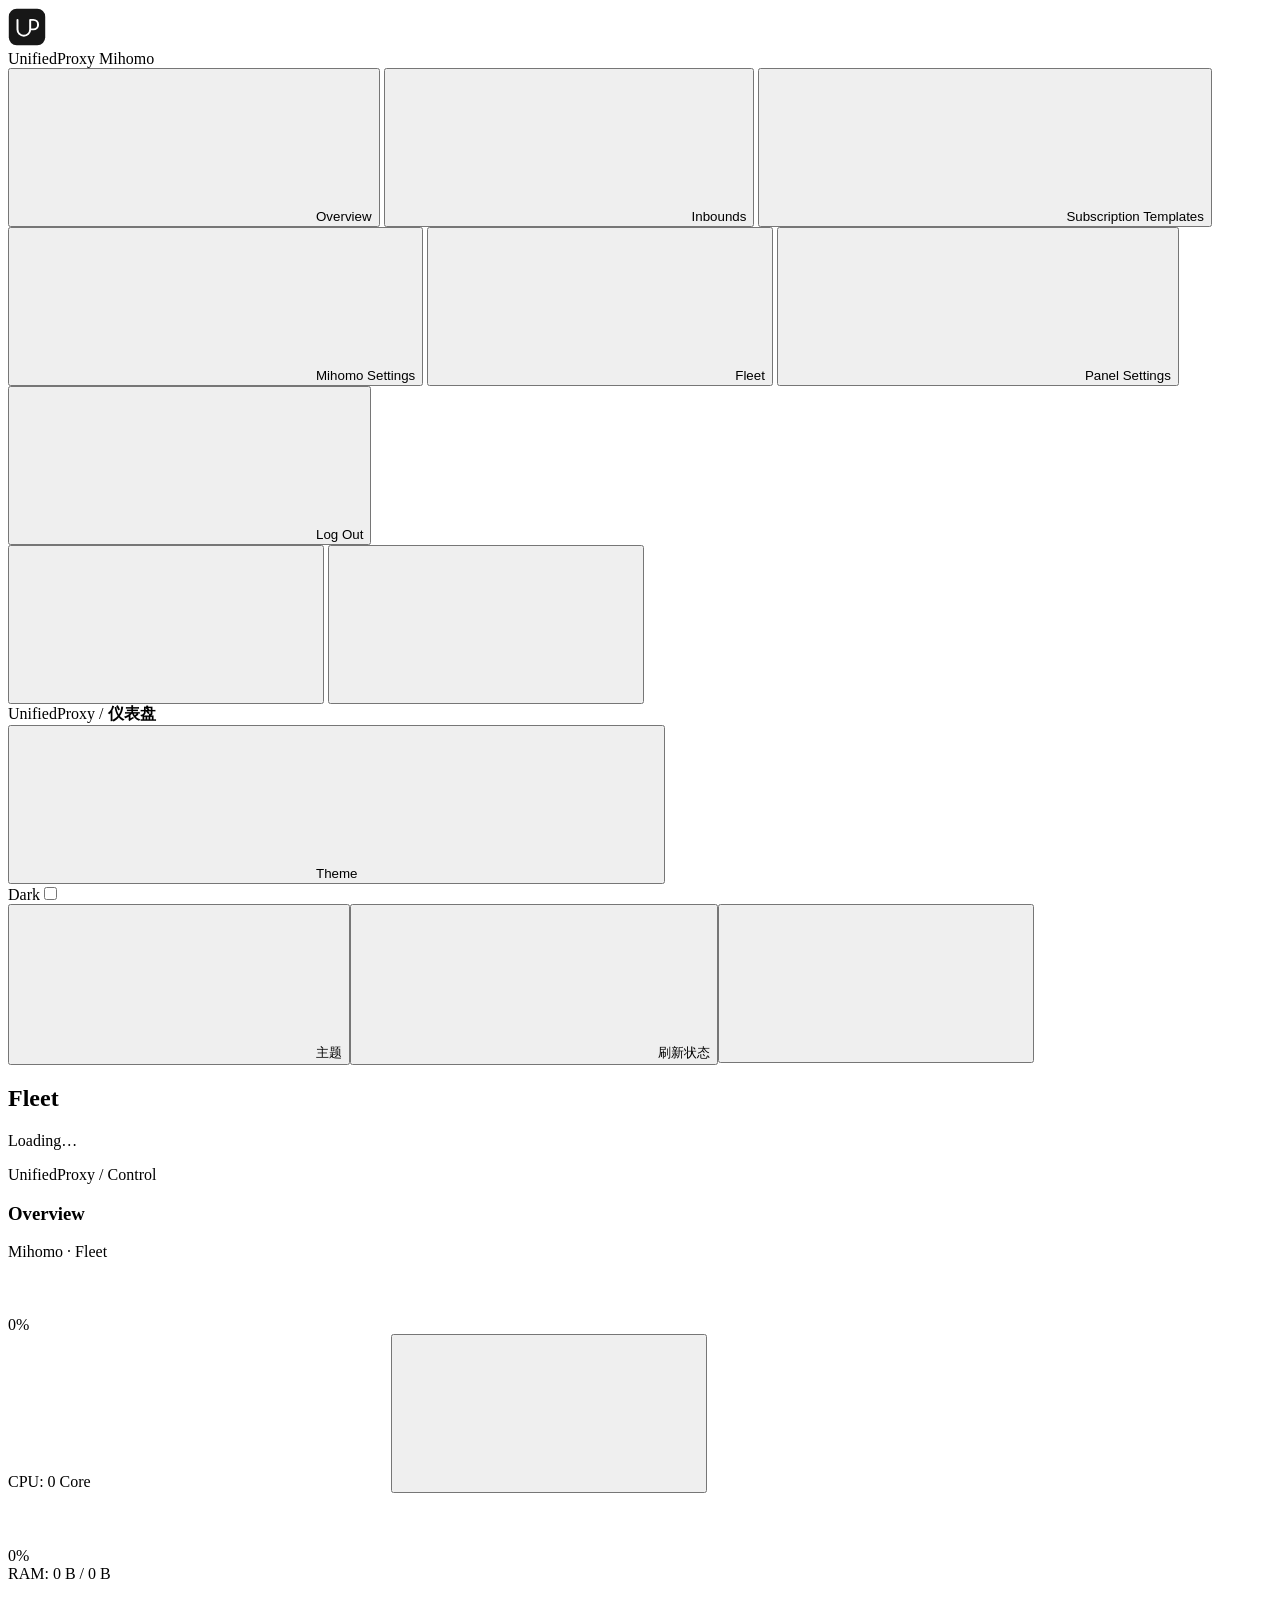
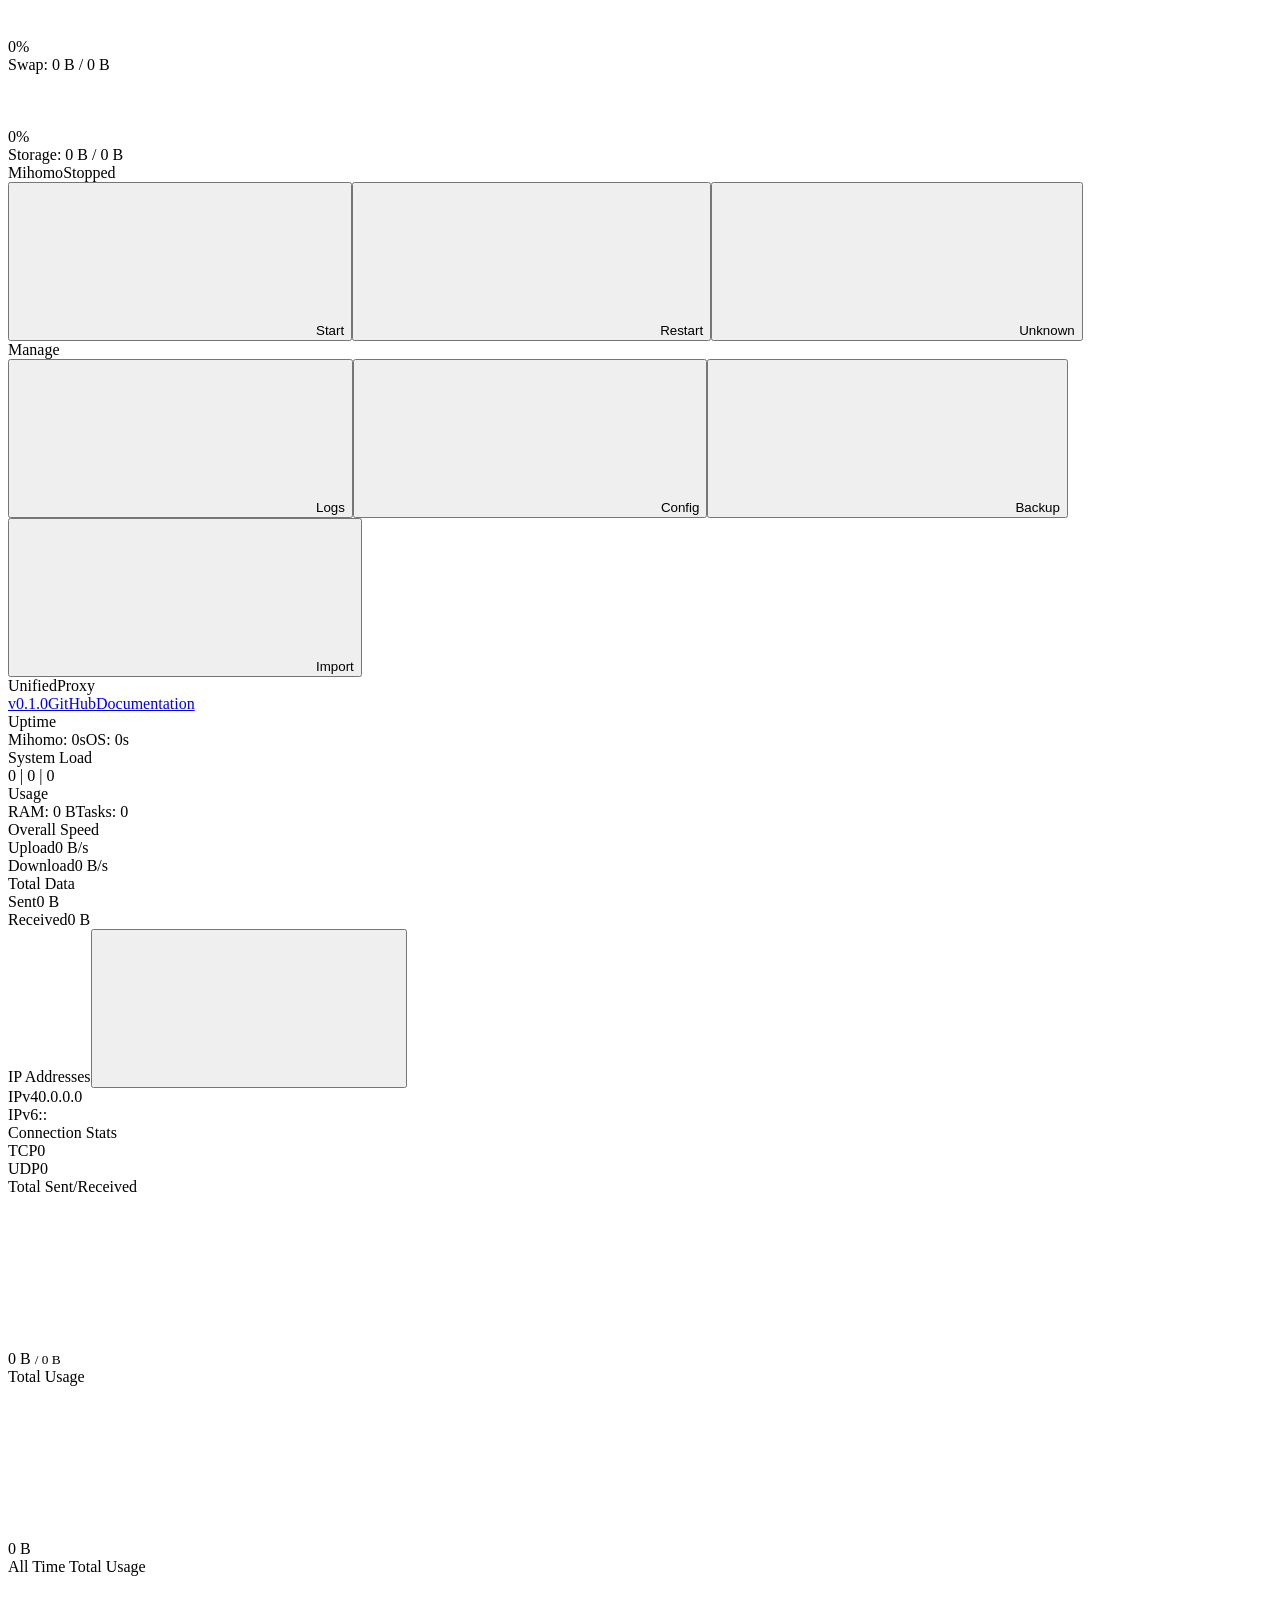
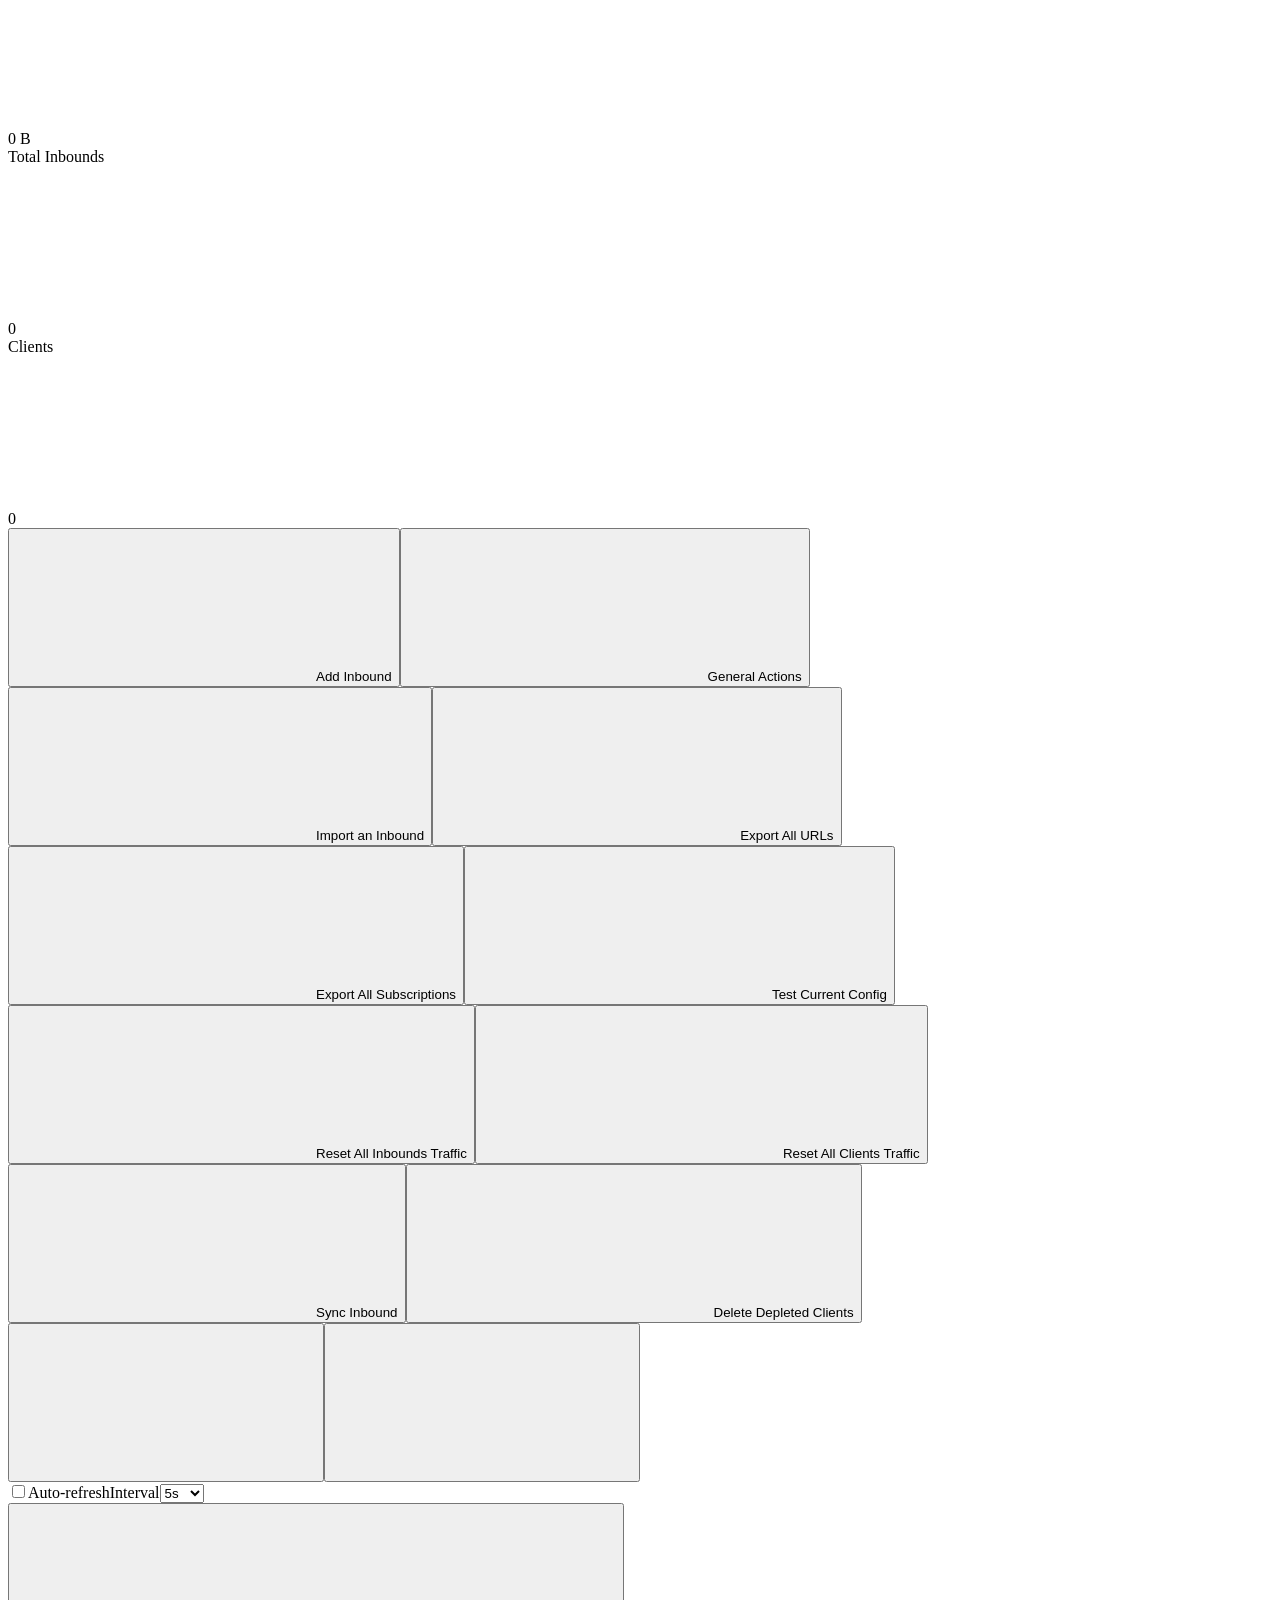
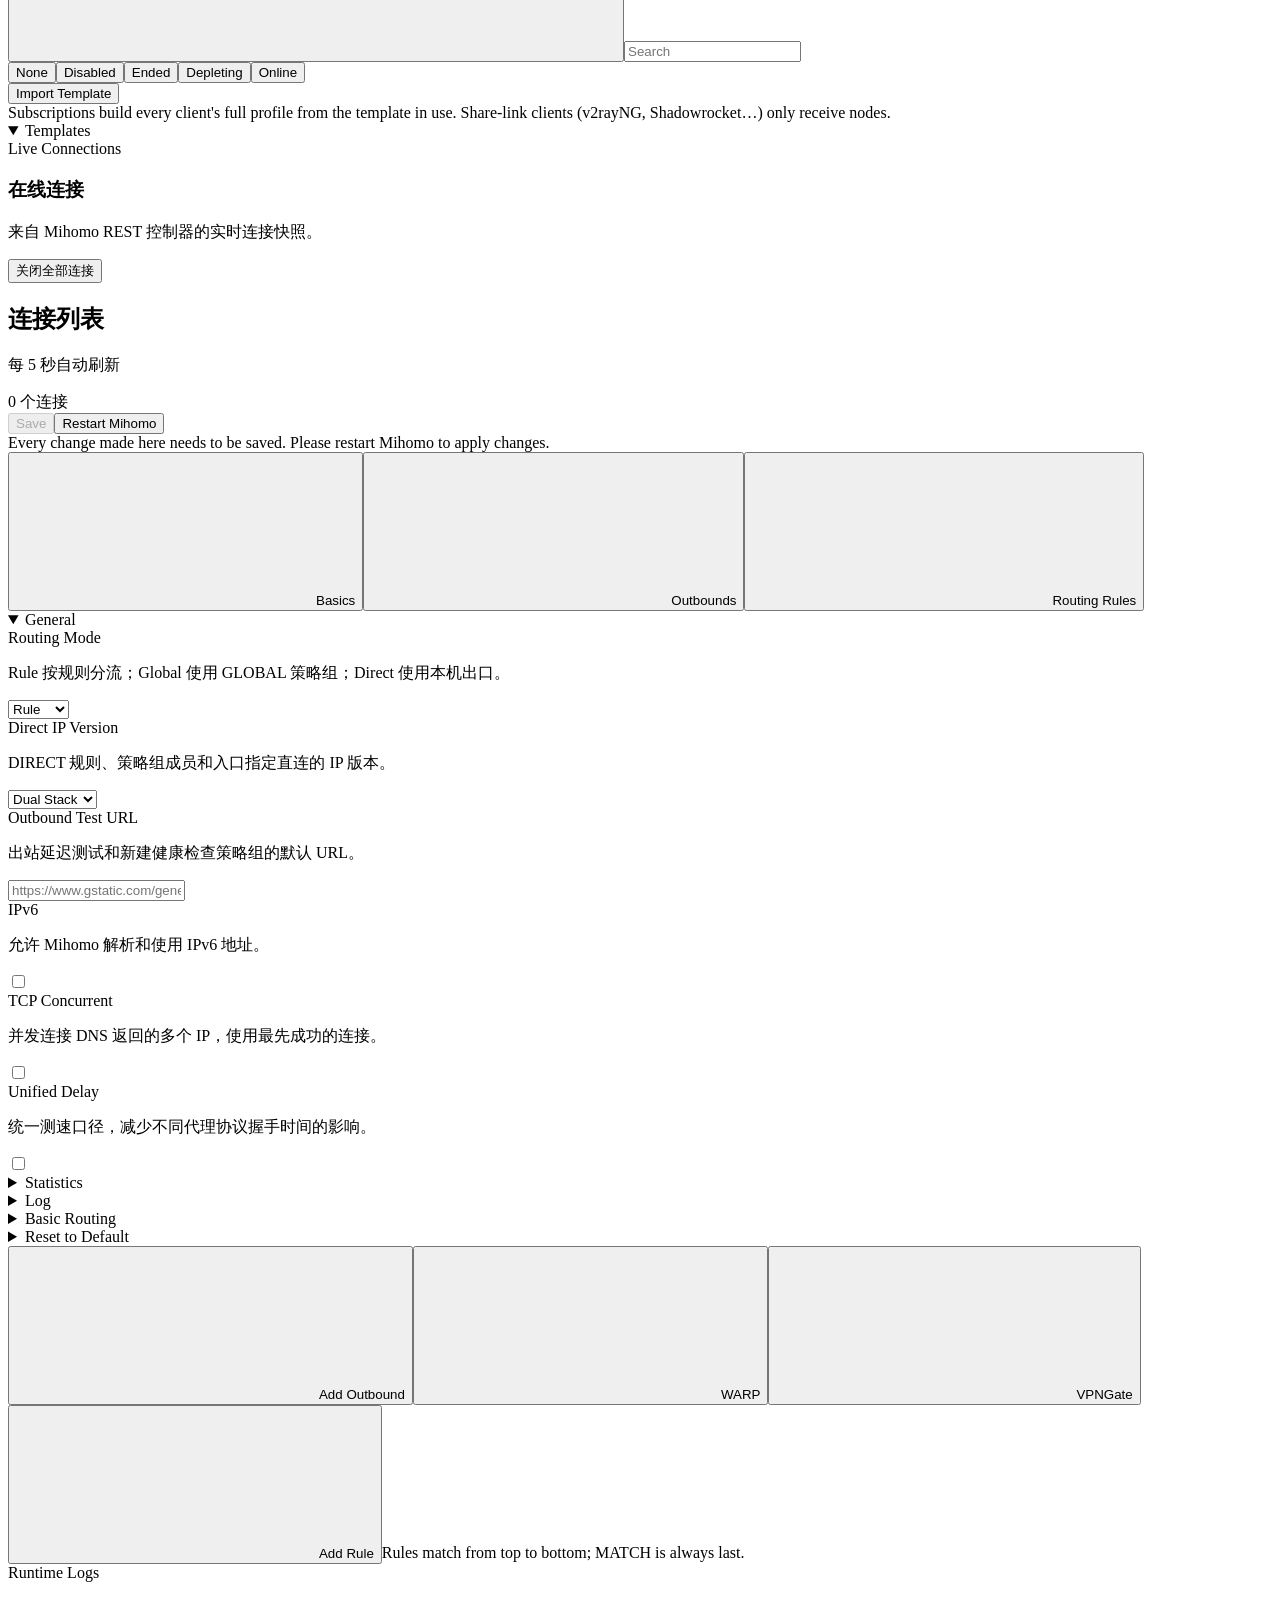
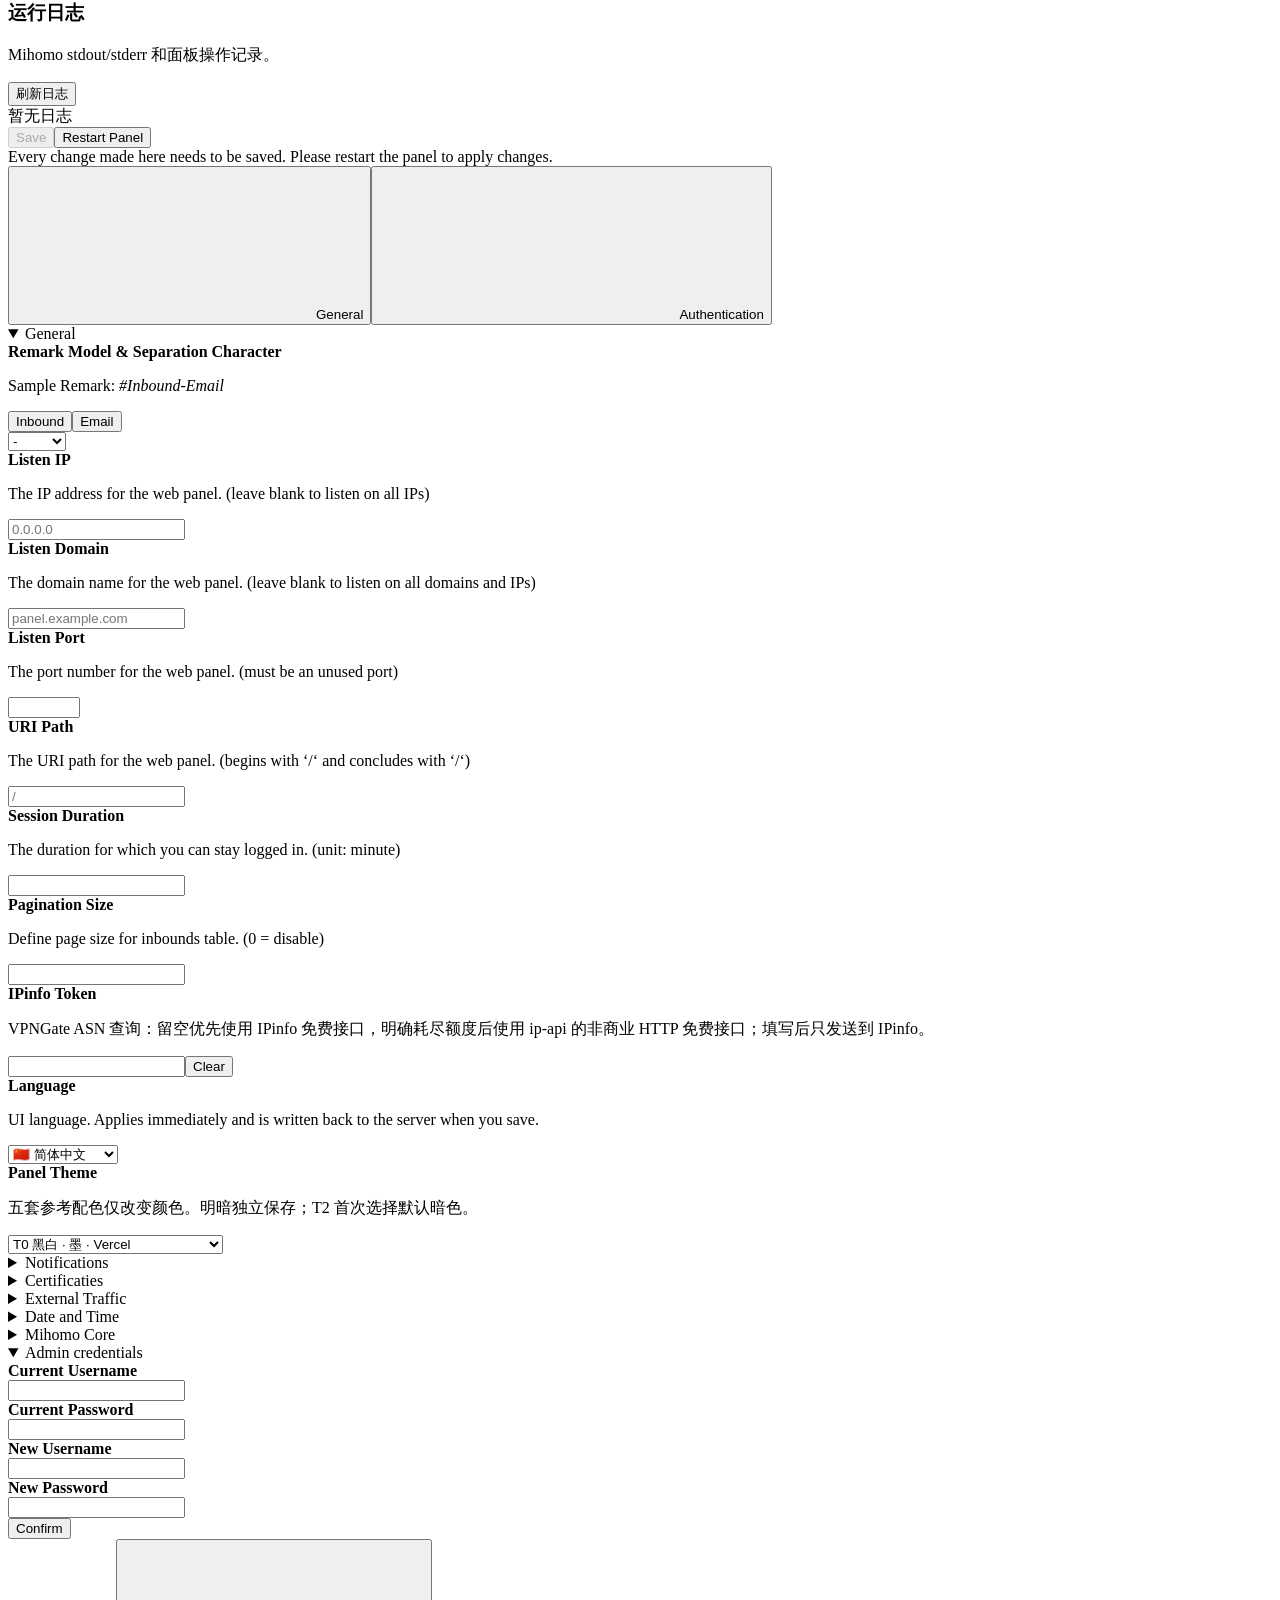
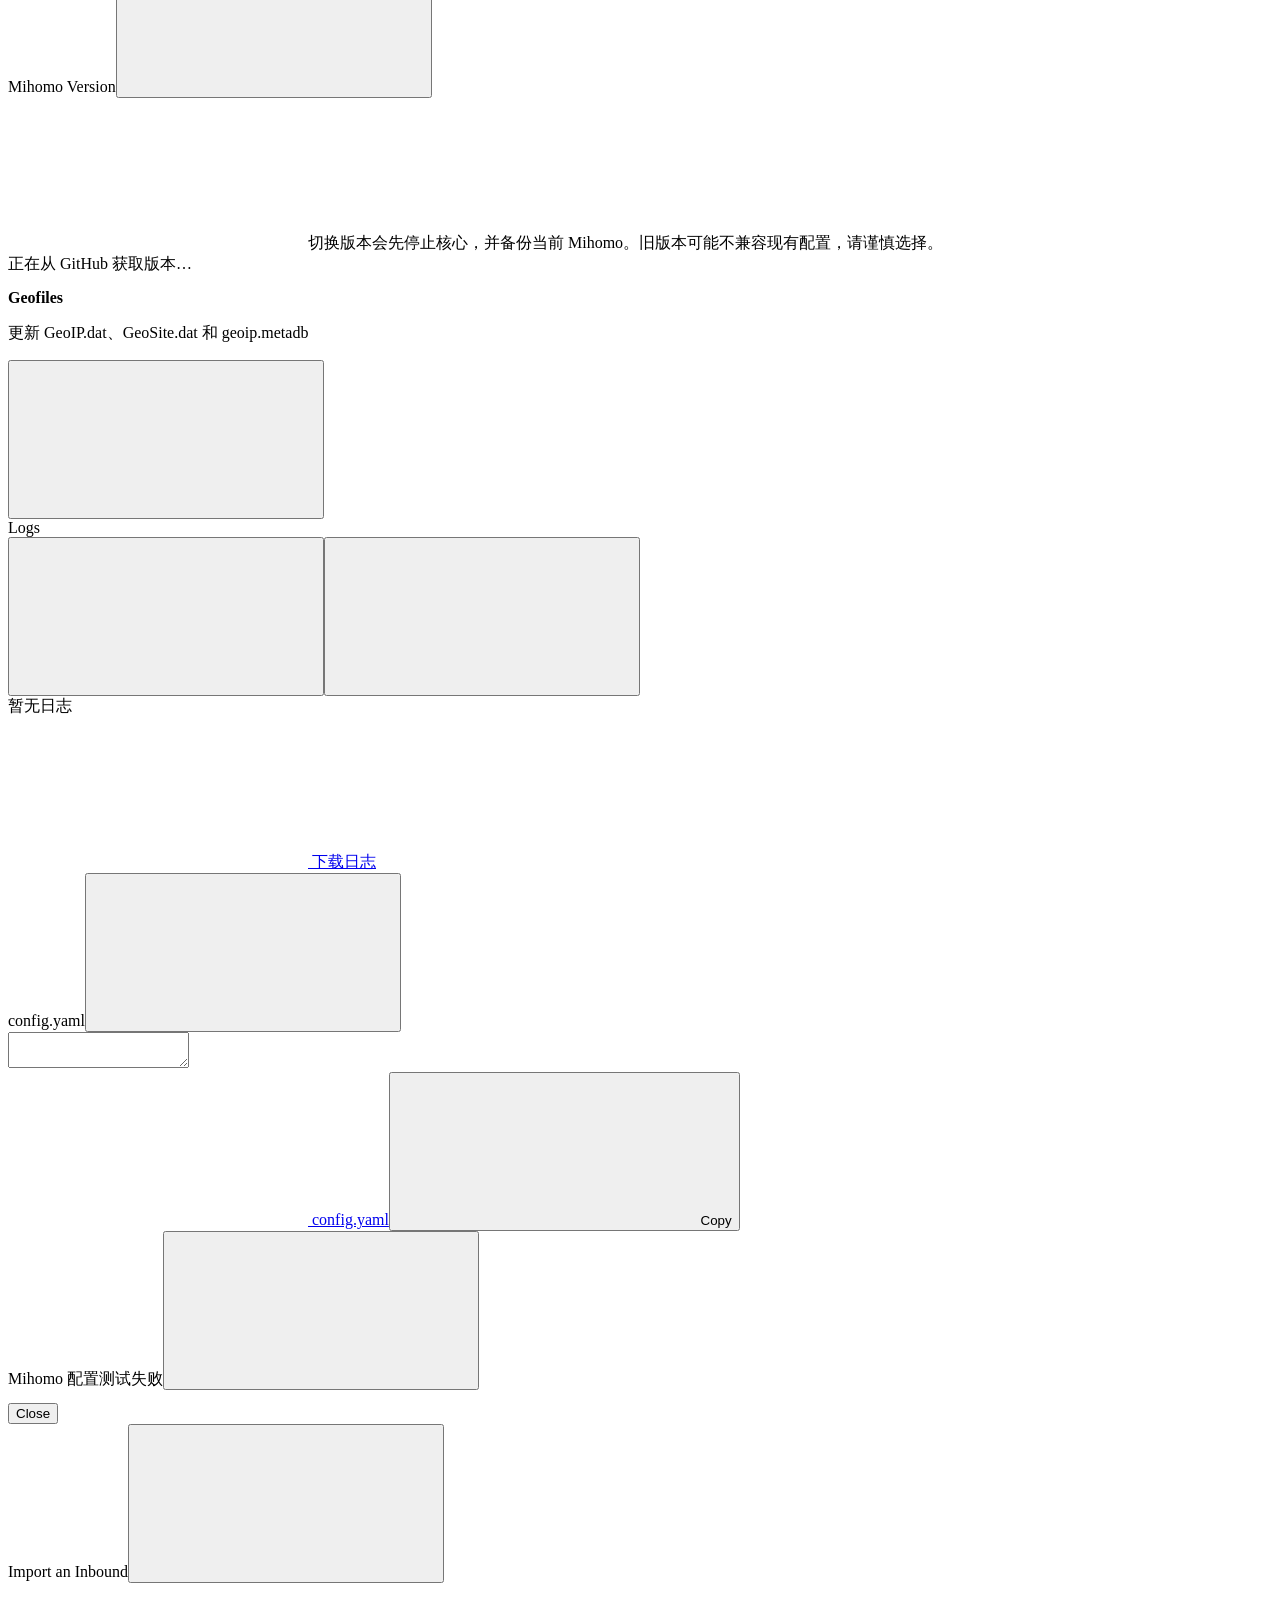
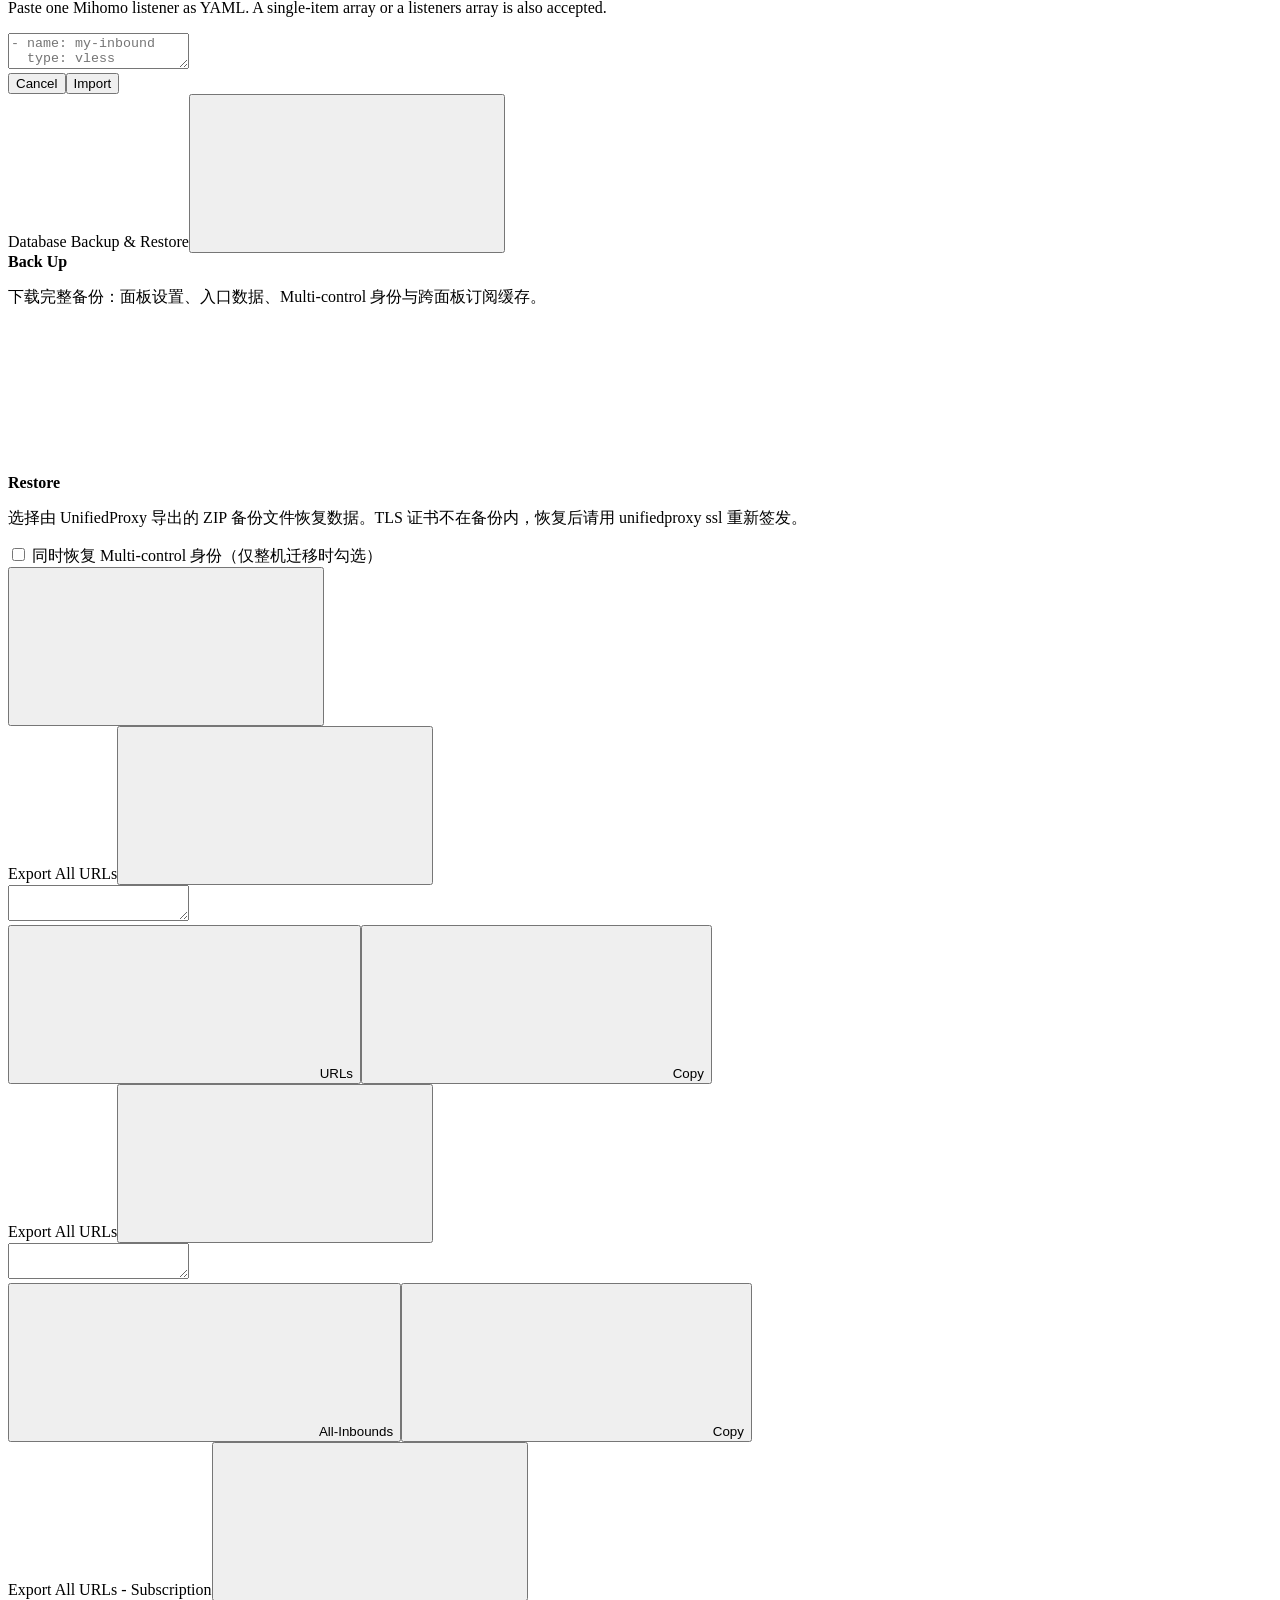
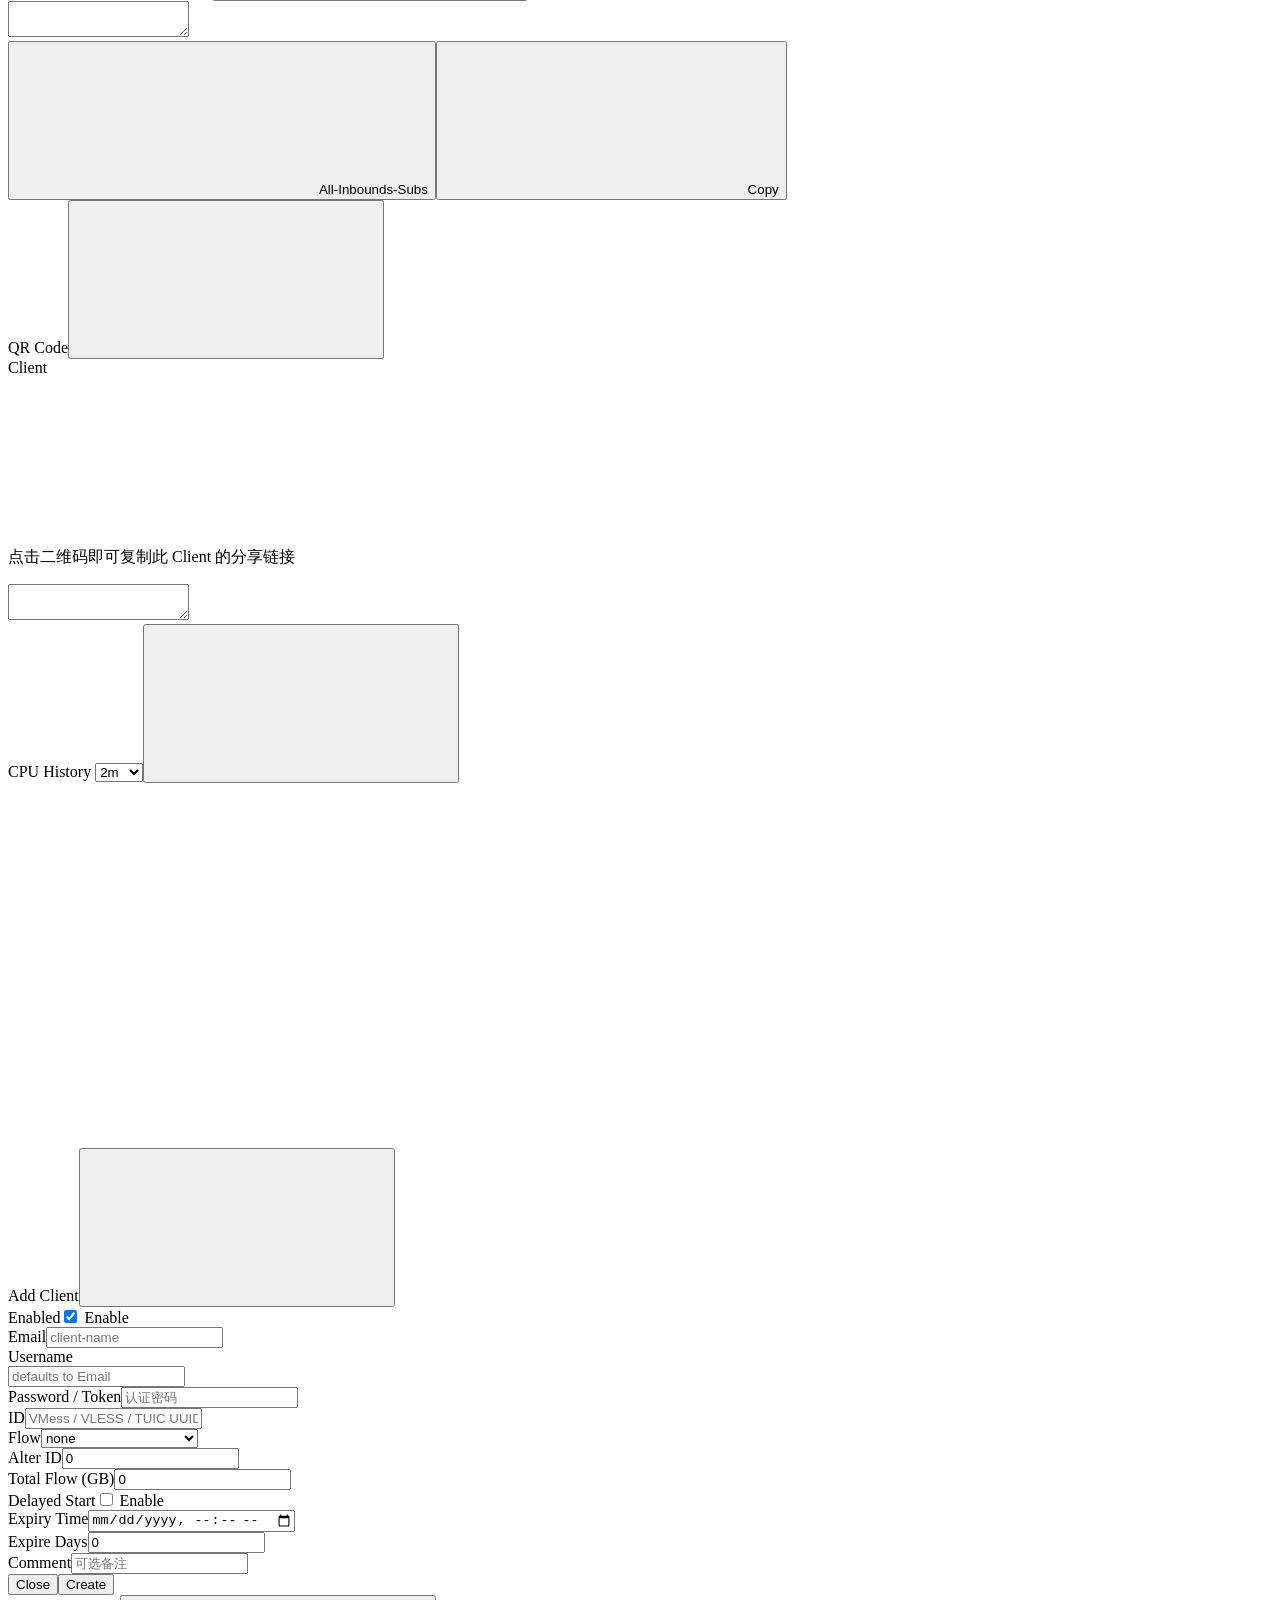
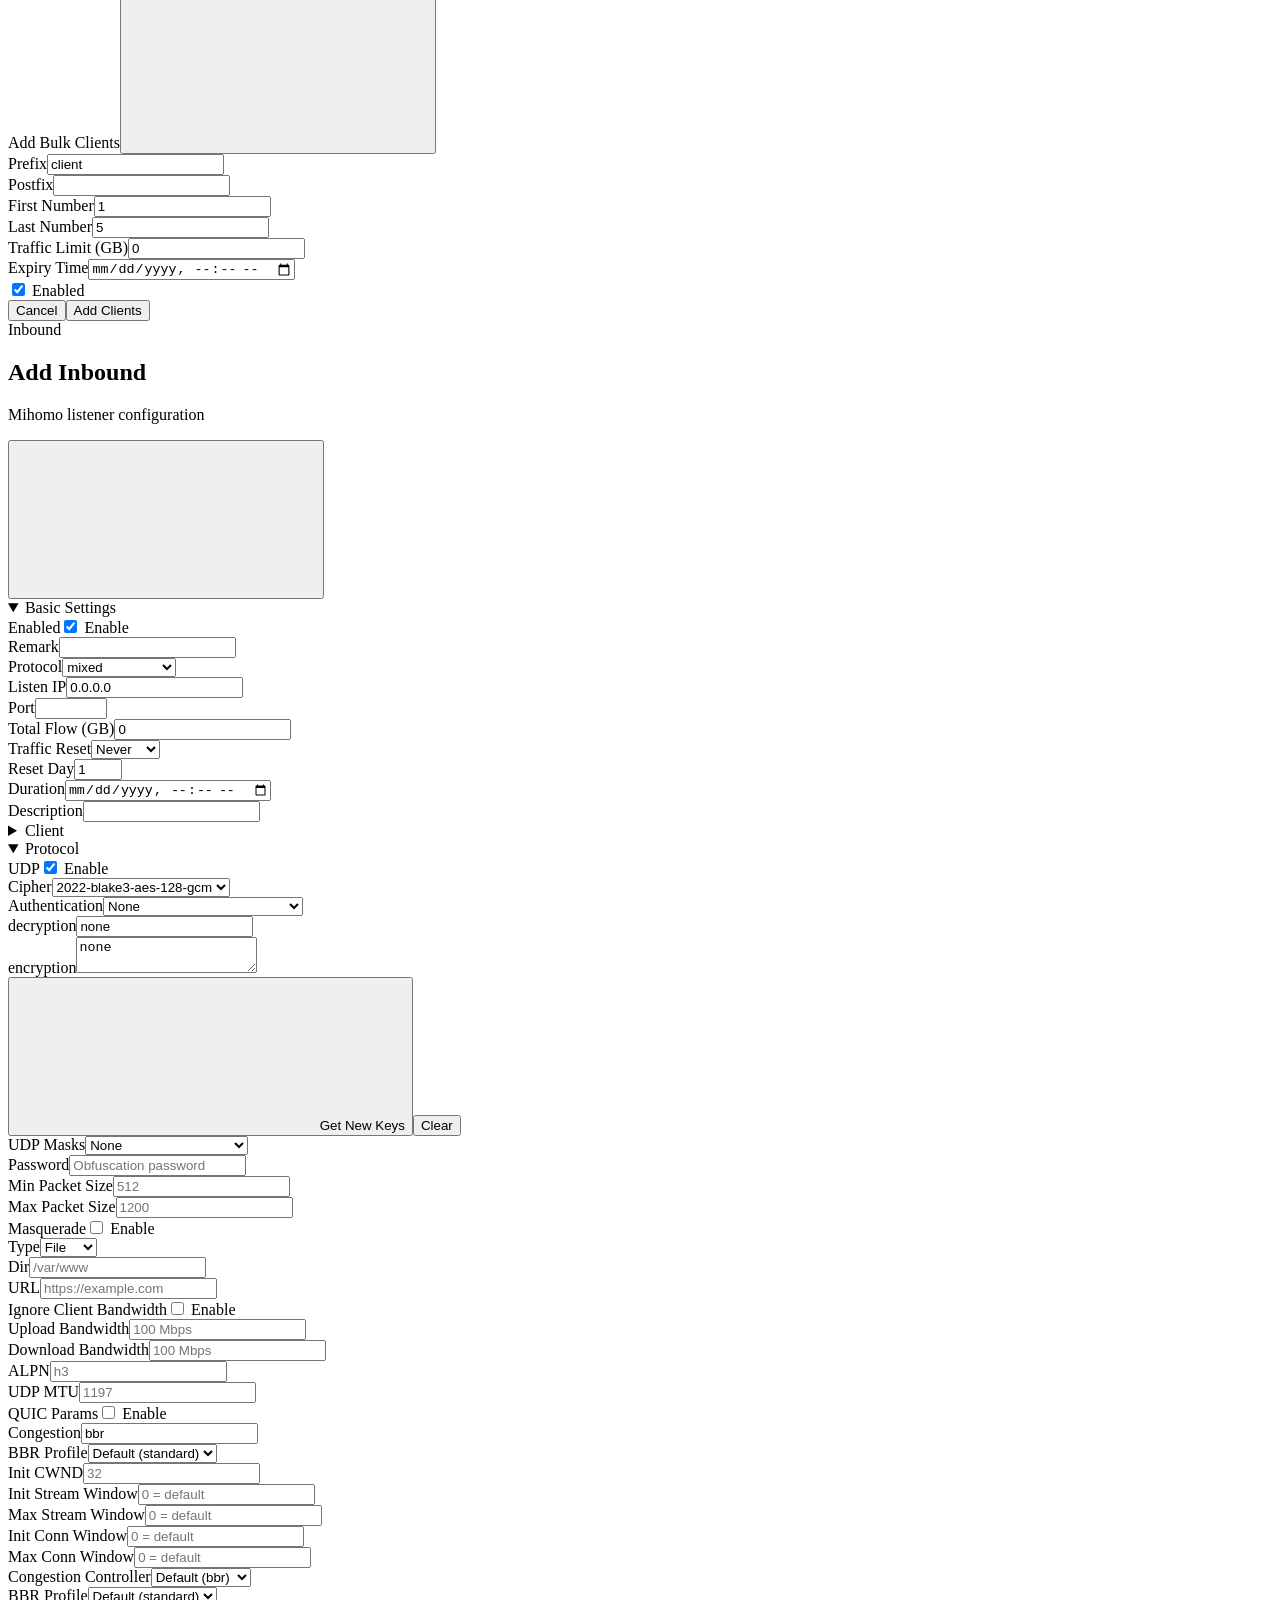
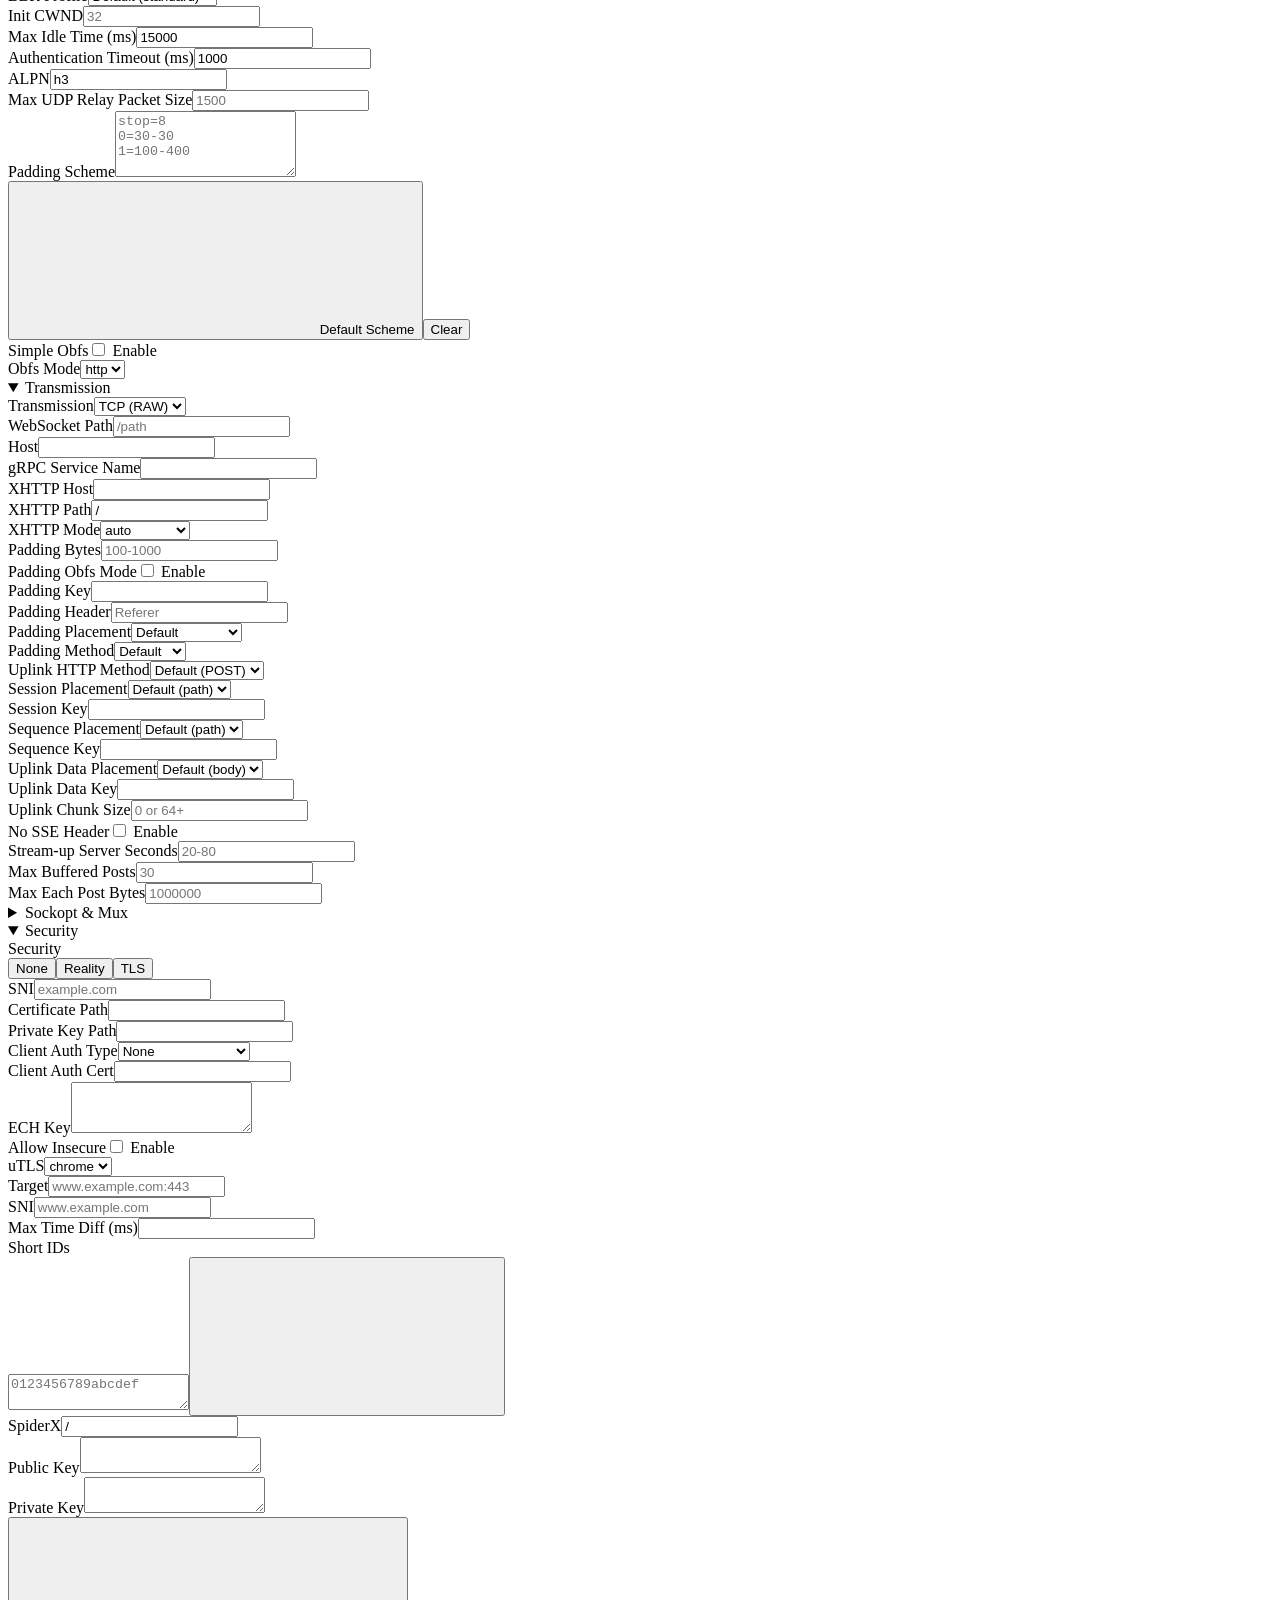
==== web/index.html @ 17ed5aaf "fix: restore inbound and node editors over HTTP" ====
<!doctype html>
<html lang="zh-CN" data-default-language="zh-CN" data-theme="light" data-color-theme="t0">
<head>
  <meta charset="utf-8">
  <meta name="viewport" content="width=device-width, initial-scale=1">
  <title>UnifiedProxy | Mihomo Control Panel</title>
  <script src="static/runtime.js"></script>
  <link rel="icon" type="image/svg+xml" href="media/unifiedproxy.svg?v=1.6.10">
  <link rel="apple-touch-icon" href="media/unifiedproxy.svg?v=1.6.10">
  <link rel="stylesheet" href="static/mihomo-settings.css">
  <link rel="stylesheet" href="static/multi-control.css">
  <link rel="stylesheet" href="static/inbound-sync.css">
  <link rel="stylesheet" href="static/cross-subscriptions.css">
  <link rel="stylesheet" href="static/sub-templates.css">
  <link rel="stylesheet" href="static/xray-import.css">
  <link rel="stylesheet" href="static/themes.css">
  <link rel="stylesheet" href="static/panel.css">
  <link rel="stylesheet" href="static/components.css">
  <link rel="stylesheet" href="static/controls.css">
  <link rel="stylesheet" href="static/workspace.css">
  <link rel="stylesheet" href="static/polish.css">
  <link rel="stylesheet" href="static/fleet.css">
  <script src="static/appearance.js"></script>
</head>
<body><script src="static/icons.js"></script>
  <script src="static/i18n-locales.js"></script>
  <script src="static/i18n.js"></script>

  <div class="app">
    <aside class="sidebar" id="sidebar">
      <div class="sidebar-header">

        <div class="sidebar-logo">
          <img class="sidebar-logo-img" src="media/unifiedproxy.svg" alt="UnifiedProxy" width="38" height="38">
        </div>
        <div class="sidebar-title">
          <span class="sidebar-app-name">UnifiedProxy</span>
          <span class="sidebar-app-badge">Mihomo</span>
        </div>
      </div>
      <nav class="nav" id="nav">

        <button data-view="dashboard" class="active"><span class="nav-icon"><svg class="sf-symbol" aria-hidden="true"><use href="#sf-dashboard"></use></svg></span><span>Overview</span></button>
        <button data-view="inbounds"><span class="nav-icon"><svg class="sf-symbol" aria-hidden="true"><use href="#sf-user"></use></svg></span><span>Inbounds</span></button>
        <button data-view="subtemplates"><span class="nav-icon"><svg class="sf-symbol" aria-hidden="true"><use href="#sf-file-text"></use></svg></span><span data-i18n="nav.subTemplates">Subscription Templates</span></button>
        <button data-view="mihomo"><span class="nav-icon"><svg class="sf-symbol" aria-hidden="true"><use href="#sf-tool"></use></svg></span><span>Mihomo Settings</span></button>
        <button data-view="fleet" id="fleet-nav"><span class="nav-icon"><svg class="sf-symbol" aria-hidden="true"><use href="#sf-multi-control"></use></svg></span><span>Fleet</span></button>
        <button data-view="settings"><span class="nav-icon"><svg class="sf-symbol" aria-hidden="true"><use href="#sf-setting"></use></svg></span><span>Panel Settings</span></button>
        <button id="sidebar-logout"><span class="nav-icon"><svg class="sf-symbol" aria-hidden="true"><use href="#sf-logout"></use></svg></span><span>Log Out</span></button>
      </nav>
      <button class="sider-trigger" id="sider-trigger" type="button" title="折叠/展开菜单"><svg class="sf-symbol" aria-hidden="true"><use href="#sf-left" id="sider-trigger-use"></use></svg></button>
      <button class="drawer-handle" id="drawer-handle" type="button" title="菜单"><svg class="sf-symbol" aria-hidden="true"><use href="#sf-menu-fold" id="drawer-handle-use"></use></svg></button>
    </aside>
    <div class="drawer-mask" id="drawer-mask"></div>
    <section class="content">
      <header class="topbar"><div class="crumb">UnifiedProxy <span>/</span> <strong id="crumb">仪表盘</strong></div><div class="top-actions">        <div class="theme-control" id="sidebar-theme-control"><button class="theme-trigger" id="sidebar-theme" type="button" aria-expanded="false"><span class="nav-icon"><svg class="sf-symbol" aria-hidden="true"><use href="#sf-bulb"></use></svg></span><span>Theme</span><span class="theme-chevron"><svg class="sf-symbol" aria-hidden="true"><use href="#sf-down"></use></svg></span></button><div class="theme-options"><div data-appearance-slot></div><div class="theme-option-row"><span>Dark</span><label class="switch switch-sm"><input id="sidebar-dark-toggle" type="checkbox"><span></span></label></div></div></div><button class="outline-btn theme-toggle" id="theme-toggle"><svg class="sf-symbol" aria-hidden="true"><use href="#sf-bulb"></use></svg><span>主题</span></button><button class="outline-btn" id="refresh"><svg class="sf-symbol" aria-hidden="true"><use href="#sf-sync"></use></svg><span>刷新状态</span></button><button class="icon-btn" id="logout" title="退出登录"><svg class="sf-symbol" aria-hidden="true"><use href="#sf-logout"></use></svg></button></div></header>
      <div class="security-banner" id="panel-security-banner" hidden><strong>安全提醒</strong><span>面板当前未配置 HTTPS TLS 证书，建议在面板设置中配置证书和私钥并重启 UnifiedProxy。</span><button id="dismiss-security-banner" type="button" title="关闭"><svg class="sf-symbol" aria-hidden="true"><use href="#sf-close"></use></svg></button></div>
      <div class="security-banner" id="panel-path-banner" hidden><strong>安全提醒</strong><span data-i18n-html="banner.pathText">面板当前直接挂在根路径 <code>/</code> 上，任何扫到这个端口的脚本都能立刻拿到登录页并开始撞库爆破。请在面板设置中把「面板 URI 路径」改成一个不易猜到的值（例如 <code>/a-users-path/</code>），改完只有带这个路径的地址才能访问面板。</span><button id="dismiss-path-banner" type="button" title="关闭"><svg class="sf-symbol" aria-hidden="true"><use href="#sf-close"></use></svg></button></div>
      <main class="main">
        <section class="view" id="view-fleet"><h2>Fleet</h2><p class="fleet-load-status" role="status" aria-live="polite">Loading…</p></section>
        <section class="view active" id="view-dashboard"><div class="workspace-heading"><div><span class="eyebrow">UnifiedProxy / Control</span><h1 data-i18n="nav.overview">Overview</h1></div><span class="caption">Mihomo · Fleet</span></div>
          <div class="dashboard-layout">
            <div class="gauges-card">
              <div class="gauge"><div class="gauge-dial" id="cpu-gauge"><svg class="gauge-svg" viewBox="0 0 100 4" preserveAspectRatio="none" aria-hidden="true"><path class="gauge-track" d="M0 2H100"/><path class="gauge-bar" pathLength="100" d="M0 2H100"/></svg><span class="gauge-value" id="cpu-percent">0%</span></div><div class="gauge-caption" id="cpu-caption"><span id="cpu-caption-text">CPU: 0 Core</span><span class="cpu-info"><svg class="sf-symbol" aria-hidden="true"><use href="#sf-area-chart"></use></svg><span class="cpu-info-tip" id="cpu-info-tip"></span></span><button class="cpu-history-open" id="cpu-history-open" type="button" title="CPU History"><svg class="sf-symbol" aria-hidden="true"><use href="#sf-history"></use></svg></button></div></div>
              <div class="gauge"><div class="gauge-dial" id="ram-gauge"><svg class="gauge-svg" viewBox="0 0 100 4" preserveAspectRatio="none" aria-hidden="true"><path class="gauge-track" d="M0 2H100"/><path class="gauge-bar" pathLength="100" d="M0 2H100"/></svg><span class="gauge-value" id="ram-percent">0%</span></div><div class="gauge-caption" id="ram-caption"><span id="ram-caption-text">RAM: 0 B / 0 B</span></div></div>
              <div class="gauge"><div class="gauge-dial" id="swap-gauge"><svg class="gauge-svg" viewBox="0 0 100 4" preserveAspectRatio="none" aria-hidden="true"><path class="gauge-track" d="M0 2H100"/><path class="gauge-bar" pathLength="100" d="M0 2H100"/></svg><span class="gauge-value" id="swap-percent">0%</span></div><div class="gauge-caption" id="swap-caption"><span id="swap-caption-text">Swap: 0 B / 0 B</span></div></div>
              <div class="gauge"><div class="gauge-dial" id="disk-gauge"><svg class="gauge-svg" viewBox="0 0 100 4" preserveAspectRatio="none" aria-hidden="true"><path class="gauge-track" d="M0 2H100"/><path class="gauge-bar" pathLength="100" d="M0 2H100"/></svg><span class="gauge-value" id="disk-percent">0%</span></div><div class="gauge-caption" id="disk-caption"><span id="disk-caption-text">Storage: 0 B / 0 B</span></div></div>
            </div>

            <div class="overview-grid">
              <article class="overview-card"><header class="overview-card-header"><span>Mihomo</span><span class="status-inline" id="overview-core-status"><i></i><span>Stopped</span></span></header><div class="overview-card-body overview-actions"><button class="overview-action" id="overview-core-toggle"><svg class="sf-symbol" aria-hidden="true"><use href="#sf-poweroff"></use></svg><span>Start</span></button><button class="overview-action" id="overview-core-restart"><svg class="sf-symbol" aria-hidden="true"><use href="#sf-reload"></use></svg><span>Restart</span></button><button class="overview-action" id="overview-version"><svg class="sf-symbol" aria-hidden="true"><use href="#sf-tool"></use></svg><span id="overview-core-version">Unknown</span></button></div></article>
              <article class="overview-card"><header class="overview-card-header"><span>Manage</span></header><div class="overview-card-body overview-actions overview-actions-4"><button class="overview-action" id="overview-logs"><svg class="sf-symbol" aria-hidden="true"><use href="#sf-file-text"></use></svg><span>Logs</span></button><button class="overview-action" id="overview-config"><svg class="sf-symbol" aria-hidden="true"><use href="#sf-code"></use></svg><span>Config</span></button><button class="overview-action" id="overview-backup"><svg class="sf-symbol" aria-hidden="true"><use href="#sf-hdd"></use></svg><span>Backup</span></button><button class="overview-action" id="overview-import"><svg class="sf-symbol" aria-hidden="true"><use href="#sf-import"></use></svg><span data-i18n="ximport.button">Import</span></button></div></article>

              <article class="overview-card"><header class="overview-card-header"><span>UnifiedProxy</span></header><div class="overview-card-body"><div class="overview-tags"><a class="tiny-tag" id="overview-panel-version" rel="noopener" target="_blank" href="https://github.com/HlONGlin/unifiedproxy/releases">v0.1.0</a><a class="tiny-tag" rel="noopener" target="_blank" href="https://github.com/HlONGlin/UnifiedProxy">GitHub</a><a class="tiny-tag purple" rel="noopener" target="_blank" href="https://github.com/HlONGlin/UnifiedProxy#readme" data-i18n="dash.documentation">Documentation</a></div></div></article>
              <article class="overview-card"><header class="overview-card-header"><span>Uptime</span></header><div class="overview-card-body"><div class="overview-tags"><span class="tiny-tag" id="core-uptime">Mihomo: 0s</span><span class="tiny-tag" id="os-uptime">OS: 0s</span></div></div></article>

              <article class="overview-card"><header class="overview-card-header"><span>System Load</span></header><div class="overview-card-body"><span class="tiny-tag" id="system-load">0 | 0 | 0</span></div></article>
              <article class="overview-card"><header class="overview-card-header"><span>Usage</span></header><div class="overview-card-body"><div class="overview-tags"><span class="tiny-tag" id="panel-memory">RAM: 0 B</span><span class="tiny-tag" id="panel-tasks">Tasks: 0</span></div></div></article>

              <article class="overview-card"><header class="overview-card-header"><span>Overall Speed</span></header><div class="overview-card-body split-values"><div><span class="overview-value-label">Upload</span><span class="overview-value" id="overview-upload">0 B/s</span></div><div><span class="overview-value-label">Download</span><span class="overview-value" id="overview-download">0 B/s</span></div></div></article>
              <article class="overview-card"><header class="overview-card-header"><span>Total Data</span></header><div class="overview-card-body split-values"><div><span class="overview-value-label">Sent</span><span class="overview-value" id="overview-sent">0 B</span></div><div><span class="overview-value-label">Received</span><span class="overview-value" id="overview-received">0 B</span></div></div></article>

              <article class="overview-card"><header class="overview-card-header"><span>IP Addresses</span><button class="ip-card-header-action" id="toggle-ip" title="显示或隐藏 IP"><svg class="sf-symbol" aria-hidden="true"><use href="#sf-eye"></use></svg></button></header><div class="overview-card-body split-values"><div class="ip-cell masked"><span class="overview-value-label">IPv4</span><span class="overview-value ip-value" id="overview-ipv4">0.0.0.0</span></div><div class="ip-cell masked"><span class="overview-value-label">IPv6</span><span class="overview-value ip-value" id="overview-ipv6">::</span></div></div></article>
              <article class="overview-card"><header class="overview-card-header"><span>Connection Stats</span></header><div class="overview-card-body split-values"><div><span class="overview-value-label">TCP</span><span class="overview-value" id="overview-tcp">0</span></div><div><span class="overview-value-label">UDP</span><span class="overview-value" id="overview-udp">0</span></div></div></article>
            </div>
          </div>
        </section>
        <section class="view" id="view-inbounds"><div class="inbounds-workspace"><div class="stats-strip"><div class="metric"><div class="metric-label">Total Sent/Received</div><div class="metric-line"><span class="metric-icon"><svg class="sf-symbol" aria-hidden="true"><use href="#sf-swap"></use></svg></span><div class="metric-value" id="inbound-metric-traffic">0 B <small>/ 0 B</small></div></div></div><div class="metric"><div class="metric-label">Total Usage</div><div class="metric-line"><span class="metric-icon"><svg class="sf-symbol" aria-hidden="true"><use href="#sf-pie-chart"></use></svg></span><div class="metric-value" id="inbound-metric-usage">0 B</div></div></div><div class="metric"><div class="metric-label">All Time Total Usage</div><div class="metric-line"><span class="metric-icon"><svg class="sf-symbol" aria-hidden="true"><use href="#sf-history"></use></svg></span><div class="metric-value" id="inbound-metric-all-time">0 B</div></div></div><div class="metric"><div class="metric-label">Total Inbounds</div><div class="metric-line"><span class="metric-icon"><svg class="sf-symbol" aria-hidden="true"><use href="#sf-bars"></use></svg></span><div class="metric-value" id="inbound-metric-count">0</div></div></div><div class="metric"><div class="metric-label">Clients</div><div class="metric-line"><span class="metric-icon"><svg class="sf-symbol" aria-hidden="true"><use href="#sf-team"></use></svg></span><div class="metric-value" id="inbound-metric-clients">0</div></div></div></div><div class="inbounds-card"><div class="inbounds-actions"><button class="inbound-pill" id="add-inbound"><svg class="sf-symbol" aria-hidden="true"><use href="#sf-plus"></use></svg>Add Inbound</button><button class="inbound-pill" id="general-actions"><svg class="sf-symbol" aria-hidden="true"><use href="#sf-menu"></use></svg>General Actions</button><div class="general-menu" id="general-menu"><button type="button" data-general="import"><span class="general-icon"><svg class="sf-symbol" aria-hidden="true"><use href="#sf-import"></use></svg></span><span class="general-text">Import an Inbound</span></button><button type="button" data-general="links"><span class="general-icon"><svg class="sf-symbol" aria-hidden="true"><use href="#sf-export"></use></svg></span><span class="general-text">Export All URLs</span></button><button type="button" data-general="subscriptions"><span class="general-icon"><svg class="sf-symbol" aria-hidden="true"><use href="#sf-export"></use></svg></span><span class="general-text">Export All Subscriptions</span></button><button type="button" data-general="test-config"><span class="general-icon"><svg class="sf-symbol" aria-hidden="true"><use href="#sf-experiment"></use></svg></span><span class="general-text">Test Current Config</span></button><button type="button" data-general="reset-inbounds"><span class="general-icon"><svg class="sf-symbol" aria-hidden="true"><use href="#sf-reload"></use></svg></span><span class="general-text">Reset All Inbounds Traffic</span></button><button type="button" data-general="reset-clients"><span class="general-icon"><svg class="sf-symbol" aria-hidden="true"><use href="#sf-file-done"></use></svg></span><span class="general-text">Reset All Clients Traffic</span></button><button type="button" data-general="sync-inbound"><span class="general-icon"><svg class="sf-symbol" aria-hidden="true"><use href="#sf-sync"></use></svg></span><span class="general-text">Sync Inbound</span></button><button type="button" class="danger" data-general="delete-depleted"><span class="general-icon"><svg class="sf-symbol" aria-hidden="true"><use href="#sf-rest"></use></svg></span><span class="general-text">Delete Depleted Clients</span></button></div><div class="inbounds-refresh" id="inbounds-refresh"><button id="inbounds-refresh-now" title="Refresh"><svg class="sf-symbol" aria-hidden="true"><use href="#sf-sync"></use></svg></button><button id="inbounds-auto-toggle" title="Auto refresh"><svg class="sf-symbol" aria-hidden="true"><use href="#sf-down"></use></svg></button><div class="auto-refresh-menu"><label class="auto-refresh-row"><label class="switch switch-sm"><input id="inbounds-auto-enabled" type="checkbox"><span></span></label><span>Auto-refresh</span></label><label class="auto-refresh-row"><span>Interval</span></label><select id="inbounds-auto-interval"><option value="5000">5s</option><option value="10000">10s</option><option value="30000">30s</option></select></div></div></div><div class="inbounds-filterbar" id="inbounds-filterbar"><button class="search-toggle" id="inbounds-search-toggle" title="切换搜索或状态筛选"><span class="filter-icon off"><svg class="sf-symbol" aria-hidden="true"><use href="#sf-filter"></use></svg></span><span class="filter-icon on"><svg class="sf-symbol" aria-hidden="true"><use href="#sf-search"></use></svg></span></button><input class="inbounds-search" id="inbound-search" placeholder="Search"><div class="inbound-status-tabs" id="inbound-status-tabs"><button data-status="all" class="active">None</button><button data-status="disabled">Disabled</button><button data-status="ended">Ended</button><button data-status="depleting">Depleting</button><button data-status="online">Online</button></div></div><div class="inbounds-table-wrap"><div id="inbounds-table"></div></div></div></div></section>
        <section class="view" id="view-subtemplates"><div class="mihomo-settings-page subtpl-page" id="subtpl-root"><div class="mihomo-actionbar"><button class="primary-btn" id="subtpl-import" data-i18n="subtpl.import">Import Template</button><div class="mihomo-warning" data-i18n="subtpl.hint">Subscriptions build every client's full profile from the template in use. Share-link clients (v2rayNG, Shadowrocket…) only receive nodes.</div></div><div class="mihomo-card"><div class="subtpl-sections"><details class="setting-section" open><summary data-i18n="subtpl.listTitle">Templates</summary><div class="setting-section-body" id="subtpl-list"></div></details></div></div></div></section>
        <section class="view" id="view-connections"><div class="page-head"><div><div class="eyebrow">Live Connections</div><h1>在线连接</h1><p class="subtitle">来自 Mihomo REST 控制器的实时连接快照。</p></div><button class="danger-btn" id="close-all-connections">关闭全部连接</button></div><div class="card table-card"><div class="card-head table-head"><div><h2>连接列表</h2><p>每 5 秒自动刷新</p></div><span class="tag" id="connection-count">0 个连接</span></div><div id="connections-table"></div></div></section>
        <section class="view" id="view-mihomo"><div class="mihomo-settings-page" id="mihomo-settings-root"><div class="mihomo-actionbar"><button class="primary-btn" id="mihomo-save" disabled><span class="mihomo-dirty-dot"></span>Save</button><button class="danger-btn" id="mihomo-restart">Restart Mihomo</button><div class="mihomo-warning">Every change made here needs to be saved. Please restart Mihomo to apply changes.</div></div><div class="mihomo-card"><div class="mihomo-tabs"><button type="button" class="mihomo-tab active" data-mihomo-tab="basics"><span class="mihomo-tab-icon"><svg class="sf-symbol" aria-hidden="true"><use href="#sf-setting"></use></svg></span>Basics</button><button type="button" class="mihomo-tab" data-mihomo-tab="outbounds"><span class="mihomo-tab-icon"><svg class="sf-symbol" aria-hidden="true"><use href="#sf-cloud-upload"></use></svg></span>Outbounds</button><button type="button" class="mihomo-tab" data-mihomo-tab="routing"><span class="mihomo-tab-icon"><svg class="sf-symbol" aria-hidden="true"><use href="#sf-branches"></use></svg></span>Routing Rules</button><span class="ink-bar" data-ink-for="mihomo"></span></div>
              <div class="mihomo-pane active" data-mihomo-pane="basics">
                <form id="mihomo-basics-form" autocomplete="off">
                  <div class="basics-sections">
                    <details class="basics-section" open><summary>General</summary><div class="basics-section-body">
                      <div class="basics-row"><div><label for="basics-mode">Routing Mode</label><p>Rule 按规则分流；Global 使用 GLOBAL 策略组；Direct 使用本机出口。</p></div><div class="basics-control"><select id="basics-mode" name="mode"><option value="rule">Rule</option><option value="global">Global</option><option value="direct">Direct</option></select></div></div>
                      <div class="basics-row"><div><label for="basics-directIpVersion">Direct IP Version</label><p>DIRECT 规则、策略组成员和入口指定直连的 IP 版本。</p></div><div class="basics-control"><select id="basics-directIpVersion" name="directIpVersion"><option value="dual">Dual Stack</option><option value="ipv4">IPv4 Only</option><option value="ipv6">IPv6 Only</option><option value="ipv4-prefer">Prefer IPv4</option><option value="ipv6-prefer">Prefer IPv6</option></select></div></div>
                      <div class="basics-row"><div><label for="basics-outboundTestUrl">Outbound Test URL</label><p>出站延迟测试和新建健康检查策略组的默认 URL。</p></div><div class="basics-control"><input id="basics-outboundTestUrl" name="outboundTestUrl" type="url" placeholder="https://www.gstatic.com/generate_204"></div></div>
                      <div class="basics-row"><div><label for="basics-ipv6">IPv6</label><p>允许 Mihomo 解析和使用 IPv6 地址。</p></div><div class="basics-control switch-control"><label class="switch"><input id="basics-ipv6" name="ipv6" type="checkbox"><span></span></label></div></div>
                      <div class="basics-row"><div><label for="basics-tcpConcurrent">TCP Concurrent</label><p>并发连接 DNS 返回的多个 IP，使用最先成功的连接。</p></div><div class="basics-control switch-control"><label class="switch"><input id="basics-tcpConcurrent" name="tcpConcurrent" type="checkbox"><span></span></label></div></div>
                      <div class="basics-row"><div><label for="basics-unifiedDelay">Unified Delay</label><p>统一测速口径，减少不同代理协议握手时间的影响。</p></div><div class="basics-control switch-control"><label class="switch"><input id="basics-unifiedDelay" name="unifiedDelay" type="checkbox"><span></span></label></div></div>
                    </div></details>
                    <details class="basics-section"><summary>Statistics</summary><div class="basics-section-body">
                      <div class="basics-row"><div><label for="basics-inbound-upload">Inbound Upload Statistics</label><p>客户端配额和累计上传统计固定开启。</p></div><div class="basics-control switch-control"><label class="switch"><input id="basics-inbound-upload" type="checkbox" checked disabled><span></span></label></div></div>
                      <div class="basics-row"><div><label for="basics-inbound-download">Inbound Download Statistics</label><p>客户端配额和累计下载统计固定开启。</p></div><div class="basics-control switch-control"><label class="switch"><input id="basics-inbound-download" type="checkbox" checked disabled><span></span></label></div></div>
                      <div class="basics-row"><div><label for="basics-outboundUploadStatistics">Outbound Upload Statistics</label><p>累计已采样连接中每个代理和策略组的上传流量。</p></div><div class="basics-control switch-control"><label class="switch"><input id="basics-outboundUploadStatistics" name="outboundUploadStatistics" type="checkbox"><span></span></label></div></div>
                      <div class="basics-row"><div><label for="basics-outboundDownloadStatistics">Outbound Download Statistics</label><p>累计已采样连接中每个代理和策略组的下载流量。</p></div><div class="basics-control switch-control"><label class="switch"><input id="basics-outboundDownloadStatistics" name="outboundDownloadStatistics" type="checkbox"><span></span></label></div></div>
                      <div class="basics-row"><div><label for="basics-trafficSampleSeconds">Traffic Sampling Interval</label><p>单位：秒。间隔越长，越容易漏掉短连接的分类统计。</p></div><div class="basics-control"><input id="basics-trafficSampleSeconds" name="trafficSampleSeconds" type="number" min="1" max="10"></div></div>
                      <div class="basics-row"><div><label for="basics-trafficSaveSeconds">Traffic Save Interval</label><p>单位：秒。流量变化时写入磁盘的最小间隔。</p></div><div class="basics-control"><input id="basics-trafficSaveSeconds" name="trafficSaveSeconds" type="number" min="1" max="300"></div></div>
                    </div></details>
                    <details class="basics-section"><summary>Log</summary><div class="basics-section-body">
                      <div class="basics-row"><div><label for="basics-logLevel">Log Level</label><p>Mihomo 控制台输出级别，与 Panel Settings 的 Log Level 同步。</p></div><div class="basics-control"><select id="basics-logLevel" name="logLevel"><option value="silent">Silent</option><option value="error">Error</option><option value="warning">Warning</option><option value="info">Info</option><option value="debug">Debug</option></select></div></div>
                      <div class="basics-row"><div><label for="basics-logBufferSize">Log Buffer Size</label><p>面板保留的最近日志行数。</p></div><div class="basics-control"><input id="basics-logBufferSize" name="logBufferSize" type="number" min="100" max="10000" step="100"></div></div>
                      <div class="basics-row"><div><label for="basics-maskLogAddress">Mask Address</label><p>面板日志中的 IPv4 / IPv6 地址脱敏；不会改动核心控制台输出。</p></div><div class="basics-control switch-control"><label class="switch"><input id="basics-maskLogAddress" name="maskLogAddress" type="checkbox"><span></span></label></div></div>
                      <div class="basics-row"><div><label for="basics-dns-log">DNS Log</label><p>Mihomo DNS 诊断日志跟随 Debug 日志级别。</p></div><div class="basics-control switch-control"><label class="switch"><input id="basics-dns-log" type="checkbox" disabled><span></span></label></div></div>
                    </div></details>
                    <details class="basics-section"><summary>Basic Routing</summary><div class="basics-section-body">
                      <div class="basics-mode-warning" id="basics-mode-warning" hidden>当前模式不会执行 Basic Routing 和 Routing Rules。</div>
                      <div class="basics-row"><div><label for="basics-block-torrent">Block BitTorrent Protocol</label><p>Mihomo 不支持 BitTorrent 协议识别。端口或域名规则不能等同于完整的协议阻断。</p></div><div class="basics-control switch-control"><label class="switch"><input id="basics-block-torrent" type="checkbox" disabled><span></span></label></div></div>
                      <div class="basics-row"><div><label for="basics-blockIps-input">Block IPs</label><p>优先阻断 private、IP / CIDR 或 geoip:国家代码。</p></div><div class="basics-control"><div class="basics-tags" data-basics-tags="blockIps"><div data-tag-items></div><input id="basics-blockIps-input" data-basics-list="blockIps" list="basics-ip-options" placeholder="private / 10.0.0.0/8 / geoip:CN"></div></div></div>
                      <div class="basics-row"><div><label for="basics-blockDomains-input">Block Domains</label><p>域名后缀、full:完整域名、keyword:关键词或 geosite:分类。</p></div><div class="basics-control"><div class="basics-tags" data-basics-tags="blockDomains"><div data-tag-items></div><input id="basics-blockDomains-input" data-basics-list="blockDomains" list="basics-domain-options" placeholder="example.com / geosite:category-ads-all"></div></div></div>
                      <div class="basics-row"><div><label for="basics-ipv4Domains-input">IPv4 Routing</label><p>匹配的域名使用节点本机 IPv4 出口；优先级低于阻断规则。</p></div><div class="basics-control"><div class="basics-tags" data-basics-tags="ipv4Domains"><div data-tag-items></div><input id="basics-ipv4Domains-input" data-basics-list="ipv4Domains" list="basics-service-options" placeholder="example.com / geosite:netflix"></div></div></div>
                      <div class="basics-row"><div><label for="basics-warpDomains-input">WARP Routing</label><p>匹配域名通过 WARP 出站；优先级低于阻断和 IPv4 Routing。</p></div><div class="basics-control"><button class="mihomo-tool" id="basics-warp" type="button"><svg class="sf-symbol" aria-hidden="true"><use href="#sf-cloud"></use></svg><span>WARP</span></button><div class="basics-tags" data-basics-tags="warpDomains" hidden><div data-tag-items></div><input id="basics-warpDomains-input" data-basics-list="warpDomains" list="basics-service-options" placeholder="example.com / geosite:google"></div></div></div>
                    </div></details>
                    <details class="basics-section"><summary>Reset to Default</summary><div class="basics-reset"><button class="danger-btn" id="basics-reset" type="button">Reset to Default</button></div></details>
                  </div>
                  <datalist id="basics-ip-options"><option value="private"><option value="geoip:CN"><option value="geoip:IR"><option value="geoip:US"></datalist>
                  <datalist id="basics-domain-options"><option value="geosite:category-ads-all"><option value="geosite:category-porn"></datalist>
                  <datalist id="basics-service-options"><option value="geosite:netflix"><option value="geosite:openai"><option value="geosite:google"></datalist>
                </form>
              </div>
<div class="mihomo-pane" data-mihomo-pane="outbounds"><div class="mihomo-toolbar"><button type="button" class="mihomo-primary" id="mihomo-add-outbound"><svg class="sf-symbol" aria-hidden="true"><use href="#sf-plus"></use></svg> Add Outbound</button><button type="button" class="mihomo-tool" id="mihomo-warp"><svg class="sf-symbol" aria-hidden="true"><use href="#sf-cloud"></use></svg><span>WARP</span></button><button type="button" class="mihomo-tool" id="mihomo-vpngate"><svg class="sf-symbol" aria-hidden="true"><use href="#sf-cloud"></use></svg><span data-i18n="mh.vpngate">VPNGate</span></button></div><div id="mihomo-outbound-table"></div></div><div class="mihomo-pane" data-mihomo-pane="routing"><div class="mihomo-toolbar"><button type="button" class="mihomo-primary" id="mihomo-add-rule"><svg class="sf-symbol" aria-hidden="true"><use href="#sf-plus"></use></svg> Add Rule</button><span class="mihomo-spacer"></span><span class="mihomo-muted">Rules match from top to bottom; MATCH is always last.</span></div><div id="mihomo-rule-table"></div></div></div></div><div hidden><button id="test-config"></button><button id="generate-config"></button><button id="copy-config"></button><textarea id="raw-config"></textarea></div></section>
        <section class="view" id="view-logs"><div class="page-head"><div><div class="eyebrow">Runtime Logs</div><h1>运行日志</h1><p class="subtitle">Mihomo stdout/stderr 和面板操作记录。</p></div><button class="outline-btn" id="clear-log-view">刷新日志</button></div><div class="log-box" id="logs-box">暂无日志</div></section>
        <section class="view" id="view-settings"><div class="mihomo-settings-page">
          <div class="mihomo-actionbar settings-actionbar"><div class="settings-buttons"><button class="primary-btn" id="save-settings" disabled>Save</button><button class="danger-btn" id="restart-panel">Restart Panel</button></div><div class="mihomo-warning">Every change made here needs to be saved. Please restart the panel to apply changes.</div></div>
          <div class="mihomo-card"><div class="settings-tabbar" id="settings-tabbar"><button type="button" class="active" data-settings-tab="general"><svg class="sf-symbol" aria-hidden="true"><use href="#sf-setting"></use></svg>General</button><button type="button" data-settings-tab="authentication"><svg class="sf-symbol" aria-hidden="true"><use href="#sf-safety"></use></svg>Authentication</button><span class="ink-bar" id="settings-ink"></span></div>
          <div class="settings-pane active" id="settings-pane-general"><form id="settings-form" autocomplete="off">
            <details class="setting-section" open><summary>General</summary><div class="setting-section-body">
              <div class="setting-row"><div><strong>Remark Model &amp; Separation Character</strong><p>Sample Remark: <i id="remark-sample">#Inbound-Email</i></p></div><div class="setting-control"><div class="remark-model"><div class="remark-tokens" id="remark-tokens"><button type="button" data-remark-token="i">Inbound</button><button type="button" data-remark-token="e">Email</button></div><select id="remark-separator"><option value="-">-</option><option value=" ">space</option><option value="_">_</option><option value="@">@</option><option value=":">:</option><option value="~">~</option><option value="|">|</option><option value=",">,</option><option value=".">.</option><option value="/">/</option></select><input type="hidden" name="remarkModel"></div></div></div>
              <div class="setting-row"><div><strong>Listen IP</strong><p>The IP address for the web panel. (leave blank to listen on all IPs)</p></div><div class="setting-control"><input name="listenIp" placeholder="0.0.0.0"></div></div>
              <div class="setting-row"><div><strong>Listen Domain</strong><p>The domain name for the web panel. (leave blank to listen on all domains and IPs)</p></div><div class="setting-control"><input name="panelDomain" placeholder="panel.example.com"></div></div>
              <div class="setting-row"><div><strong>Listen Port</strong><p>The port number for the web panel. (must be an unused port)</p></div><div class="setting-control"><input name="listenPort" type="number" min="1" max="65535"></div></div>
              <div class="setting-row"><div><strong>URI Path</strong><p>The URI path for the web panel. (begins with ‘/‘ and concludes with ‘/‘)</p></div><div class="setting-control"><input name="panelPath" placeholder="/"></div></div>
              <div class="setting-row"><div><strong>Session Duration</strong><p>The duration for which you can stay logged in. (unit: minute)</p></div><div class="setting-control"><input name="sessionMaxAge" type="number" min="60" step="10"></div></div>
              <div class="setting-row"><div><strong>Pagination Size</strong><p>Define page size for inbounds table. (0 = disable)</p></div><div class="setting-control"><input name="pageSize" type="number" min="0" step="5"></div></div>
              <div class="setting-row"><div><strong data-i18n="settings.ipinfoToken">IPinfo Token</strong><p data-i18n="settings.descIpinfoToken">VPNGate ASN 查询：留空优先使用 IPinfo 免费接口，明确耗尽额度后使用 ip-api 的非商业 HTTP 免费接口；填写后只发送到 IPinfo。</p></div><div class="setting-control"><div class="setting-secret-control"><input name="ipinfoToken" type="password" autocomplete="new-password" spellcheck="false"><button type="button" class="outline-btn" id="clear-ipinfo-token" data-i18n="settings.clearIpinfoToken">Clear</button><small id="ipinfo-token-status" hidden>Already set</small><input name="ipinfoTokenClear" type="checkbox" style="display: none;"></div></div></div>
              <div class="setting-row"><div><strong>Language</strong><p data-i18n="settings.descLanguage">UI language. Applies immediately and is written back to the server when you save.</p></div><div class="setting-control"><select name="language"><option value="zh-CN">🇨🇳 简体中文</option><option value="zh-TW">🇹🇼 繁體中文</option><option value="en">🇺🇸 English</option><option value="ja">🇯🇵 日本語</option><option value="ru">🇷🇺 Русский</option><option value="fa">🇮🇷 فارسی</option><option value="vi">🇻🇳 Tiếng Việt</option><option value="es">🇪🇸 Español</option><option value="tr">🇹🇷 Türkçe</option><option value="uk">🇺🇦 Українська</option><option value="pt-BR">🇧🇷 Português</option></select></div></div><div class="setting-row"><div><strong data-i18n="appearance.title">Panel Theme</strong><p data-i18n="appearance.description">五套参考配色仅改变颜色。明暗独立保存；T2 首次选择默认暗色。</p></div><div class="setting-control"><select name="uiTheme" data-no-swift-picker data-color-picker><option value="t0" data-i18n="appearance.t0">T0 黑白 · 墨 · Vercel</option><option value="t1" data-i18n="appearance.t1">T1 暖纸陶土 · Claude / Anthropic</option><option value="t2" data-i18n="appearance.t2">T2 夜紫荧光 · Sentry</option><option value="t3" data-i18n="appearance.t3">T3 翡翠绿 · Supabase</option><option value="t4" data-i18n="appearance.t4">T4 靛紫 · Stripe</option></select></div></div>
            </div></details>
            <details class="setting-section"><summary>Notifications</summary><div class="setting-section-body">
              <div class="setting-row"><div><strong>Expiration Date Notification</strong><p>Get notified about expiration date when reaching this threshold. (unit: day)</p></div><div class="setting-control"><input name="expireDiff" type="number" min="0"></div></div>
              <div class="setting-row"><div><strong>Traffic Cap Notification</strong><p>Get notified about traffic cap when reaching this threshold. (unit: GB)</p></div><div class="setting-control"><input name="trafficDiff" type="number" min="0" step="1"></div></div>
            </div></details>
            <details class="setting-section"><summary>Certificaties</summary><div class="setting-section-body">
              <div class="setting-row"><div><strong>Public Key Path</strong><p>The public key file path for the web panel. (begins with ‘/‘)</p></div><div class="setting-control"><input name="panelCertFile" placeholder="/etc/unifiedproxy/fullchain.pem"></div></div>
              <div class="setting-row"><div><strong>Private Key Path</strong><p>The private key file path for the web panel. (begins with ‘/‘)</p></div><div class="setting-control"><input name="panelKeyFile" placeholder="/etc/unifiedproxy/privkey.pem"></div></div>
            </div></details>
            <details class="setting-section"><summary>External Traffic</summary><div class="setting-section-body">
              <div class="setting-row"><div><strong>External Traffic Inform</strong><p>Inform external API on every traffic update.</p></div><div class="setting-control switch-control"><label class="switch"><input name="externalTrafficInformEnable" type="checkbox"><span></span></label></div></div>
              <div class="setting-row"><div><strong>External Traffic Inform URI</strong><p>Traffic updates are sent to this URI.</p></div><div class="setting-control"><input name="externalTrafficInformURI" placeholder="(http|https)://domain[:port]/path/"></div></div>
            </div></details>
            <details class="setting-section"><summary>Date and Time</summary><div class="setting-section-body">
              <div class="setting-row"><div><strong>Time Zone</strong><p>Scheduled tasks will run based on this time zone.</p></div><div class="setting-control"><select name="timeLocation" id="time-location"><option value="Local">Local</option><option value="UTC">UTC</option><option value="Asia/Shanghai">Asia/Shanghai</option><option value="Asia/Hong_Kong">Asia/Hong_Kong</option><option value="Asia/Taipei">Asia/Taipei</option><option value="Asia/Tokyo">Asia/Tokyo</option><option value="Asia/Seoul">Asia/Seoul</option><option value="Asia/Singapore">Asia/Singapore</option><option value="Asia/Bangkok">Asia/Bangkok</option><option value="Asia/Jakarta">Asia/Jakarta</option><option value="Asia/Kolkata">Asia/Kolkata</option><option value="Asia/Dubai">Asia/Dubai</option><option value="Asia/Tehran">Asia/Tehran</option><option value="Asia/Jerusalem">Asia/Jerusalem</option><option value="Europe/Moscow">Europe/Moscow</option><option value="Europe/Istanbul">Europe/Istanbul</option><option value="Europe/Kyiv">Europe/Kyiv</option><option value="Europe/Berlin">Europe/Berlin</option><option value="Europe/Paris">Europe/Paris</option><option value="Europe/Amsterdam">Europe/Amsterdam</option><option value="Europe/Madrid">Europe/Madrid</option><option value="Europe/Rome">Europe/Rome</option><option value="Europe/London">Europe/London</option><option value="Africa/Cairo">Africa/Cairo</option><option value="Africa/Lagos">Africa/Lagos</option><option value="Africa/Johannesburg">Africa/Johannesburg</option><option value="America/Sao_Paulo">America/Sao_Paulo</option><option value="America/New_York">America/New_York</option><option value="America/Chicago">America/Chicago</option><option value="America/Denver">America/Denver</option><option value="America/Los_Angeles">America/Los_Angeles</option><option value="America/Vancouver">America/Vancouver</option><option value="America/Mexico_City">America/Mexico_City</option><option value="Australia/Sydney">Australia/Sydney</option><option value="Australia/Perth">Australia/Perth</option><option value="Pacific/Auckland">Pacific/Auckland</option></select></div></div>
            </div></details>
            <details class="setting-section"><summary>Mihomo Core</summary><div class="setting-section-body">
              <div class="setting-row"><div><strong>Core Path</strong><p>Mihomo 内核可执行文件的路径。</p></div><div class="setting-control"><input name="corePath" placeholder="C:\\path\\to\\mihomo.exe"></div></div>
              <div class="setting-row"><div><strong>API Address</strong><p>内核外部控制器（external-controller）的监听地址。</p></div><div class="setting-control"><input name="apiAddress" placeholder="127.0.0.1:9090"></div></div>
              <div class="setting-row"><div><strong>API Secret</strong><p>访问外部控制器所需的密钥，留空表示不校验。</p></div><div class="setting-control"><input name="apiSecret" autocomplete="new-password"></div></div>
              <div class="setting-row"><div><strong>Mode</strong><p>内核的运行模式。</p></div><div class="setting-control"><select name="mode"><option value="rule" data-i18n="settings.modeRule">Rule 规则</option><option value="global" data-i18n="settings.modeGlobal">Global 全局</option><option value="direct" data-i18n="settings.modeDirect">Direct 直连</option></select></div></div>
              <div class="setting-row"><div><strong>Log Level</strong><p>内核日志级别。</p></div><div class="setting-control"><select name="logLevel"><option value="silent">Silent</option><option value="error">Error</option><option value="warning">Warning</option><option value="info">Info</option><option value="debug">Debug</option></select></div></div>
              <div class="setting-row"><div><strong>Allow LAN</strong><p>允许局域网设备连接内核的入口端口。</p></div><div class="setting-control switch-control"><label class="switch"><input name="allowLan" type="checkbox"><span></span></label></div></div>
            </div></details>
          </form></div>
          <div class="settings-pane" id="settings-pane-authentication"><form id="credentials-form" autocomplete="off">
            <details class="setting-section" open><summary>Admin credentials</summary><div class="setting-section-body">
              <div class="setting-row"><div><strong>Current Username</strong></div><div class="setting-control"><input name="oldUsername" autocomplete="off"></div></div>
              <div class="setting-row"><div><strong>Current Password</strong></div><div class="setting-control"><input name="oldPassword" type="password" autocomplete="new-password"></div></div>
              <div class="setting-row"><div><strong>New Username</strong></div><div class="setting-control"><input name="newUsername" autocomplete="off"></div></div>
              <div class="setting-row"><div><strong>New Password</strong></div><div class="setting-control"><input name="newPassword" type="password" autocomplete="new-password"></div></div>
              <div class="setting-actions"><button type="button" class="primary-btn" id="save-credentials">Confirm</button></div>
            </div></details>
          </form></div></div></div></section>
      </main>
    </section>
  </div>
  <div class="inbound-popover" id="inbound-popover"></div>
  <div class="modal-backdrop" id="version-modal"><section class="modal-panel narrow"><header class="modal-titlebar"><span>Mihomo Version</span><button class="modal-close" data-close-modal><svg class="sf-symbol" aria-hidden="true"><use href="#sf-close"></use></svg></button></header><div class="modal-content"><div class="version-warning"><svg class="sf-symbol" aria-hidden="true"><use href="#sf-warning"></use></svg><span>切换版本会先停止核心，并备份当前 Mihomo。旧版本可能不兼容现有配置，请谨慎选择。</div><div class="release-list" id="release-list"><div class="loading-line">正在从 GitHub 获取版本…</div></div><div style="height: 14px;"></div><div class="maintenance-row"><div><strong>Geofiles</strong><p>更新 GeoIP.dat、GeoSite.dat 和 geoip.metadb</p></div><button class="circle-action" id="update-geofiles" title="更新 Geofile"><svg class="sf-symbol" aria-hidden="true"><use href="#sf-reload"></use></svg></button></div></div></section></div>

  <div class="modal-backdrop" id="logs-modal"><section class="modal-panel"><header class="modal-titlebar"><span>Logs</span><div><button class="icon-btn" id="refresh-modal-logs" title="刷新"><svg class="sf-symbol" aria-hidden="true"><use href="#sf-reload"></use></svg></button><button class="modal-close" data-close-modal><svg class="sf-symbol" aria-hidden="true"><use href="#sf-close"></use></svg></button></div></header><div class="modal-content"><div class="modal-log" id="modal-log-content">暂无日志</div></div><footer class="modal-footer"><a class="outline-btn" href="api/logs/download" download="mihomo.log" data-i18n-multi="modal.downloadLogs"><svg class="sf-symbol" aria-hidden="true"><use href="#sf-download"></use></svg> 下载日志</a></footer></section></div>

  <div class="modal-backdrop" id="config-modal"><section class="modal-panel narrow"><header class="modal-titlebar"><span>config.yaml</span><button class="modal-close" data-close-modal><svg class="sf-symbol" aria-hidden="true"><use href="#sf-close"></use></svg></button></header><div class="modal-content"><textarea class="modal-config" id="modal-config-content" readonly spellcheck="false"></textarea></div><footer class="modal-footer"><a class="outline-btn" href="api/config/download" download="config.yaml"><svg class="sf-symbol" aria-hidden="true"><use href="#sf-download"></use></svg> config.yaml</a><button class="primary-btn" id="copy-modal-config"><svg class="sf-symbol" aria-hidden="true"><use href="#sf-copy"></use></svg> Copy</button></footer></section></div>
  <div class="modal-backdrop" id="config-test-error-modal"><section class="modal-panel" role="dialog" aria-modal="true" aria-labelledby="config-test-error-title" aria-describedby="config-test-error-output"><header class="modal-titlebar"><span id="config-test-error-title" data-i18n="modal.testFailedTitle">Mihomo 配置测试失败</span><button type="button" class="modal-close" data-close-modal aria-label="关闭"><svg class="sf-symbol" aria-hidden="true"><use href="#sf-close"></use></svg></button></header><div class="modal-content"><pre class="config-test-error" id="config-test-error-output" tabindex="0"></pre></div><footer class="modal-footer"><button type="button" class="outline-btn" data-close-modal>Close</button></footer></section></div>
  <div class="modal-backdrop" id="inbound-import-modal"><section class="modal-panel inbound-import-panel" role="dialog" aria-modal="true" aria-labelledby="inbound-import-title"><header class="modal-titlebar"><span id="inbound-import-title" data-i18n="inbounds.import">Import an Inbound</span><button type="button" class="modal-close" data-close-modal aria-label="Close"><svg class="sf-symbol" aria-hidden="true"><use href="#sf-close"></use></svg></button></header><form id="inbound-import-form"><div class="modal-content"><p class="inbound-import-help" data-i18n="inbounds.importHelp">Paste one Mihomo listener as YAML. A single-item array or a listeners array is also accepted.</p><textarea class="inbound-import-editor" id="inbound-import-yaml" required spellcheck="false" placeholder="- name: my-inbound&#10;  type: vless&#10;  port: 20000&#10;  listen: 0.0.0.0" data-i18n-placeholder="inbounds.importPlaceholder"></textarea><div class="inbound-import-error" id="inbound-import-error" role="alert" hidden></div></div><footer class="modal-footer"><button type="button" class="outline-btn" data-close-modal data-i18n="common.cancel">Cancel</button><button type="submit" class="primary-btn" id="import-inbound-submit" data-i18n="common.import">Import</button></footer></form></section></div>

  <div class="modal-backdrop" id="backup-modal"><section class="modal-panel narrow"><header class="modal-titlebar"><span>Database Backup &amp; Restore</span><button class="modal-close" data-close-modal><svg class="sf-symbol" aria-hidden="true"><use href="#sf-close"></use></svg></button></header><div class="modal-content"><div class="maintenance-row"><div><strong>Back Up</strong><p>下载完整备份：面板设置、入口数据、Multi-control 身份与跨面板订阅缓存。</p></div><a class="circle-action" style="display: grid; place-items: center; text-decoration: none;" href="api/backup" download><svg class="sf-symbol" aria-hidden="true"><use href="#sf-download"></use></svg></a></div><div class="maintenance-row"><div><strong>Restore</strong><p>选择由 UnifiedProxy 导出的 ZIP 备份文件恢复数据。TLS 证书不在备份内，恢复后请用 unifiedproxy ssl 重新签发。</p><label class="check"><input id="restore-identity" type="checkbox"> 同时恢复 Multi-control 身份（仅整机迁移时勾选）</label></div><button class="circle-action" id="restore-backup-button"><svg class="sf-symbol" aria-hidden="true"><use href="#sf-upload"></use></svg></button><input id="restore-backup-file" type="file" accept=".zip,.json,application/zip,application/json" hidden></div></div></section></div>

  <div class="modal-backdrop" id="inbound-links-modal"><section class="modal-panel"><header class="modal-titlebar"><span>Export All URLs</span><button class="modal-close" data-close-modal><svg class="sf-symbol" aria-hidden="true"><use href="#sf-close"></use></svg></button></header><div class="modal-content"><textarea class="share-url-list" id="inbound-links-content" readonly></textarea></div><footer class="modal-footer"><button class="outline-btn share-file-name" id="download-inbound-links" type="button"><svg class="sf-symbol" aria-hidden="true"><use href="#sf-download"></use></svg> URLs</button><button class="primary-btn" id="copy-inbound-links" type="button"><svg class="sf-symbol" aria-hidden="true"><use href="#sf-copy"></use></svg> Copy</button></footer></section></div>
  <div class="modal-backdrop" id="all-links-modal"><section class="modal-panel"><header class="modal-titlebar"><span>Export All URLs</span><button class="modal-close" data-close-modal><svg class="sf-symbol" aria-hidden="true"><use href="#sf-close"></use></svg></button></header><div class="modal-content"><textarea class="share-url-list" id="all-links-content" readonly></textarea></div><footer class="modal-footer"><button class="outline-btn" id="download-all-links" type="button"><svg class="sf-symbol" aria-hidden="true"><use href="#sf-download"></use></svg> All-Inbounds</button><button class="primary-btn" id="copy-all-links" type="button"><svg class="sf-symbol" aria-hidden="true"><use href="#sf-copy"></use></svg> Copy</button></footer></section></div>
  <div class="modal-backdrop" id="all-subscriptions-modal"><section class="modal-panel"><header class="modal-titlebar"><span>Export All URLs - Subscription</span><button class="modal-close" data-close-modal><svg class="sf-symbol" aria-hidden="true"><use href="#sf-close"></use></svg></button></header><div class="modal-content"><textarea class="share-url-list" id="all-subscriptions-content" readonly></textarea></div><footer class="modal-footer"><button class="outline-btn" id="download-all-subscriptions" type="button"><svg class="sf-symbol" aria-hidden="true"><use href="#sf-download"></use></svg> All-Inbounds-Subs</button><button class="primary-btn" id="copy-all-subscriptions" type="button"><svg class="sf-symbol" aria-hidden="true"><use href="#sf-copy"></use></svg> Copy</button></footer></section></div>

  <div class="modal-backdrop" id="client-qr-modal"><section class="modal-panel narrow"><header class="modal-titlebar"><span>QR Code</span><button class="modal-close" data-close-modal><svg class="sf-symbol" aria-hidden="true"><use href="#sf-close"></use></svg></button></header><div class="qr-modal-content"><div class="qr-client-name" id="client-qr-name">Client</div><div class="qr-canvas-wrap"><canvas id="client-qr-canvas" title="Click to copy share URL"></canvas></div><p class="qr-copy-hint">点击二维码即可复制此 Client 的分享链接</p><textarea class="qr-link-preview" id="client-qr-link" readonly></textarea></div></section></div>

  <div class="modal-backdrop" id="cpu-history-modal"><section class="modal-panel cpu-history-panel"><header class="modal-titlebar"><span>CPU History <select id="cpu-history-span" class="cpu-history-span"><option value="2">2m</option><option value="30">30m</option><option value="60">1h</option><option value="120">2h</option><option value="180">3h</option><option value="300">5h</option></select></span><button class="modal-close" data-close-modal><svg class="sf-symbol" aria-hidden="true"><use href="#sf-close"></use></svg></button></header><div class="modal-content cpu-history-content"><svg id="cpu-history-chart" viewBox="0 0 840 240" role="img" aria-label="CPU History"></svg><div class="cpu-history-note" id="cpu-history-note"></div></div></section></div>
  <div class="modal-backdrop" id="client-modal"><section class="modal-panel narrow"><header class="modal-titlebar"><span id="client-modal-title">Add Client</span><button class="modal-close" data-close-modal><svg class="sf-symbol" aria-hidden="true"><use href="#sf-close"></use></svg></button></header><form id="client-form"><div class="modal-content"><input name="inboundId" type="hidden"><input name="id" type="hidden"><div class="form-grid"><div class="field full"><label>Enabled</label><label class="check"><input name="enabled" type="checkbox" checked> Enable</label></div><div class="field"><label>Email</label><input name="name" required placeholder="client-name"></div><div class="field"><label>Username</label><div class="username-control"><input name="username" data-username-input="1" autocomplete="off" placeholder="defaults to Email"></div></div><div class="field client-password-field"><label>Password / Token</label><input name="password" placeholder="认证密码"></div><div class="field client-uuid-field"><label>ID</label><input name="uuid" placeholder="VMess / VLESS / TUIC UUID"></div><div class="field client-flow-field"><label>Flow</label><select name="flow"><option value="">none</option><option value="xtls-rprx-vision">xtls-rprx-vision</option><option value="xtls-rprx-vision-udp443">xtls-rprx-vision-udp443</option></select></div><div class="field client-alter-field"><label>Alter ID</label><input name="alterId" type="number" min="0" value="0"></div><div class="field"><label>Total Flow (GB)</label><input name="totalGB" type="number" min="0" step="0.1" value="0"></div><div class="field"><label>Delayed Start</label><label class="check"><input name="delayedStart" type="checkbox"> Enable</label></div><div class="field client-expiry-field"><label>Expiry Time</label><input name="expiryTime" type="datetime-local"></div><div class="field client-delayed-days-field"><label>Expire Days</label><input name="expireAfterDays" type="number" min="0" value="0"></div><div id="client-schedule-fields" class="client-schedule-fields"></div><div class="field full"><label>Comment</label><input name="notes" placeholder="可选备注"></div></div></div><footer class="modal-footer"><button class="outline-btn" type="button" data-close-modal>Close</button><button class="primary-btn" id="save-client" type="submit">Create</button></footer></form></section></div>
  <div class="modal-backdrop" id="client-bulk-modal"><section class="modal-panel narrow"><header class="modal-titlebar"><span>Add Bulk Clients</span><button class="modal-close" data-close-modal><svg class="sf-symbol" aria-hidden="true"><use href="#sf-close"></use></svg></button></header><form id="client-bulk-form"><div class="modal-content"><input name="inboundId" type="hidden"><div class="form-grid"><div class="field"><label>Prefix</label><input name="prefix" value="client"></div><div class="field"><label>Postfix</label><input name="postfix"></div><div class="field"><label>First Number</label><input name="first" type="number" min="1" value="1"></div><div class="field"><label>Last Number</label><input name="last" type="number" min="1" value="5"></div><div class="field"><label>Traffic Limit (GB)</label><input name="totalGB" type="number" min="0" step="0.1" value="0"></div><div class="field"><label>Expiry Time</label><input name="expiryTime" type="datetime-local"></div><div class="field full"><label class="check"><input name="enabled" type="checkbox" checked> Enabled</label></div></div></div><footer class="modal-footer"><button class="outline-btn" type="button" data-close-modal>Cancel</button><button class="primary-btn" type="submit">Add Clients</button></footer></form></section></div>

  <div class="drawer-backdrop" id="drawer-backdrop"><aside class="drawer"><div class="drawer-head"><div><div class="eyebrow">Inbound</div><h1 id="drawer-title">Add Inbound</h1><p id="protocol-hint">Mihomo listener configuration</p></div><button class="icon-btn" id="close-drawer" title="关闭"><svg class="sf-symbol" aria-hidden="true"><use href="#sf-close"></use></svg></button></div><form id="inbound-form"><input type="hidden" name="id"><div class="drawer-body">
    <details class="inbound-form-section inbound-basic" open><summary>Basic Settings</summary><div class="inbound-form-content"><div class="form-grid"><div class="field full"><label>Enabled</label><label class="check"><input name="enabled" type="checkbox" checked> Enable</label></div><div class="field"><label>Remark</label><input name="name" required></div><div class="field"><label>Protocol</label><select name="type"><option value="mixed">mixed</option><option value="socks">socks</option><option value="http">http</option><option value="shadowsocks">shadowsocks</option><option value="snell">snell</option><option value="vmess">vmess</option><option value="vless">vless</option><option value="trojan">trojan</option><option value="hysteria2">hysteria2</option><option value="tuic">tuic</option><option value="anytls">anytls</option><option value="mieru">mieru</option><option value="sudoku">sudoku</option><option value="shadowquic">shadowquic</option><option value="trusttunnel">trusttunnel</option><option value="hysteria2-realm">hysteria2-realm</option></select></div><div class="field"><label>Listen IP</label><input name="listen" value="0.0.0.0"></div><div class="field"><label>Port</label><input name="port" type="number" min="1" max="65535" required></div><div class="field"><label>Total Flow (GB)</label><input name="totalGB" type="number" min="0" step="0.1" value="0"></div><div class="field"><label>Traffic Reset</label><select name="trafficReset"><option value="never" data-i18n="common.never">Never</option><option value="hourly" data-i18n="common.hourly">Hourly</option><option value="daily" data-i18n="common.daily">Daily</option><option value="weekly" data-i18n="common.weekly">Weekly</option><option value="monthly" data-i18n="common.monthly">Monthly</option></select></div><div class="field inbound-reset-day-field"><label data-i18n="sched.resetDay">Reset Day</label><input name="trafficResetDay" type="number" min="1" max="31" value="1"></div><div class="field"><label>Duration</label><input name="expiryTime" type="datetime-local"></div><div class="field full"><label>Description</label><input name="notes"></div></div></div></details>
    <details class="inbound-form-section inbound-clients"><summary><span id="inbound-client-summary">Client</span></summary><div class="inbound-form-content"><div class="section-actions" id="inbound-client-actions" style="display: none;"><button class="outline-btn" id="inbound-add-client" type="button"><svg class="sf-symbol" aria-hidden="true"><use href="#sf-plus"></use></svg> Add Client</button><button class="outline-btn" id="inbound-add-bulk" type="button"><svg class="sf-symbol" aria-hidden="true"><use href="#sf-plus"></use></svg> Add Bulk</button></div><div class="inbound-client-list" id="inbound-client-list"></div></div></details>
    <details class="inbound-form-section inbound-protocol" open><summary>Protocol</summary><div class="inbound-form-content"><div class="form-grid"><div class="field protocol-udp"><label>UDP</label><label class="check"><input name="udp" type="checkbox" checked> Enable</label></div><div class="field protocol-cipher"><label>Cipher</label><select name="cipher"><option>2022-blake3-aes-128-gcm</option><option>2022-blake3-aes-256-gcm</option><option>aes-128-gcm</option><option>aes-256-gcm</option><option>chacha20-ietf-poly1305</option></select></div><div class="field protocol-vless-encryption"><label>Authentication</label><select name="vlessAuthentication"><option value="">None</option><option value="x25519">X25519 (not Post-Quantum)</option><option value="mlkem768">ML-KEM-768 (Post-Quantum)</option></select></div><div class="field protocol-vless-encryption"><label>decryption</label><input name="decryption" value="none" readonly></div><div class="field protocol-vless-encryption"><label>encryption</label><textarea class="generated-value" name="encryption" rows="2" readonly>none</textarea></div><div class="field protocol-vless-encryption"><label></label><div class="field-actions"><button class="primary-btn" id="vless-generate-keys" type="button"><svg class="sf-symbol" aria-hidden="true"><use href="#sf-thunderbolt"></use></svg> Get New Keys</button><button class="outline-btn" id="vless-clear-keys" type="button">Clear</button></div></div><div class="field protocol-obfs"><label>UDP Masks</label><select name="hysteriaObfs"><option value="">None</option><option value="salamander">Salamander (Hysteria2)</option><option value="gecko">Gecko (Mihomo)</option></select></div><div class="field protocol-obfs-secret"><label>Password</label><input name="hysteriaObfsPassword" placeholder="Obfuscation password"></div><div class="field protocol-obfs-gecko"><label>Min Packet Size</label><input name="hysteriaObfsMinPacketSize" type="number" min="0" placeholder="512"></div><div class="field protocol-obfs-gecko"><label>Max Packet Size</label><input name="hysteriaObfsMaxPacketSize" type="number" min="0" placeholder="1200"></div><div class="field protocol-hysteria"><label>Masquerade</label><label class="check"><input name="hysteriaMasqueradeEnabled" type="checkbox"> Enable</label></div><div class="field protocol-hysteria-masquerade"><label>Type</label><select name="hysteriaMasqueradeType"><option value="file">File</option><option value="proxy">Proxy</option></select></div><div class="field protocol-hysteria-masquerade-file"><label>Dir</label><input name="hysteriaMasqueradeDir" placeholder="/var/www"></div><div class="field protocol-hysteria-masquerade-proxy"><label>URL</label><input name="hysteriaMasquerade" placeholder="https://example.com"></div><div class="field protocol-hysteria"><label>Ignore Client Bandwidth</label><label class="check"><input name="hysteriaIgnoreClientBandwidth" type="checkbox"> Enable</label></div><div class="field protocol-hysteria"><label>Upload Bandwidth</label><input name="hysteriaUp" placeholder="100 Mbps"></div><div class="field protocol-hysteria"><label>Download Bandwidth</label><input name="hysteriaDown" placeholder="100 Mbps"></div><div class="field protocol-hysteria"><label>ALPN</label><input name="hysteriaALPN" placeholder="h3"></div><div class="field protocol-hysteria"><label>UDP MTU</label><input name="hysteriaUdpMtu" type="number" min="0" placeholder="1197"></div><div class="field protocol-hysteria"><label>QUIC Params</label><label class="check"><input name="hysteriaQuicParams" type="checkbox"> Enable</label></div><div class="field protocol-hysteria-quic"><label>Congestion</label><input value="bbr" readonly title="Mihomo hysteria2 listener 固定使用 BBR"></div><div class="field protocol-hysteria-quic"><label>BBR Profile</label><select name="hysteriaBbrProfile"><option value="" data-i18n="proto.defaultStandard">Default (standard)</option><option value="conservative">conservative</option><option value="standard">standard</option><option value="aggressive">aggressive</option></select></div><div class="field protocol-hysteria-quic"><label>Init CWND</label><input name="hysteriaCwnd" type="number" min="0" placeholder="32"></div><div class="field protocol-hysteria-quic"><label>Init Stream Window</label><input name="hysteriaInitStreamWindow" type="number" min="0" placeholder="0 = default"></div><div class="field protocol-hysteria-quic"><label>Max Stream Window</label><input name="hysteriaMaxStreamWindow" type="number" min="0" placeholder="0 = default"></div><div class="field protocol-hysteria-quic"><label>Init Conn Window</label><input name="hysteriaInitConnWindow" type="number" min="0" placeholder="0 = default"></div><div class="field protocol-hysteria-quic"><label>Max Conn Window</label><input name="hysteriaMaxConnWindow" type="number" min="0" placeholder="0 = default"></div><div class="field protocol-tuic"><label>Congestion Controller</label><select name="tuicCongestion"><option value="" data-i18n="proto.defaultBbr">Default (bbr)</option><option value="bbr">bbr</option><option value="bbr_meta_v1">bbr_meta_v1</option><option value="bbr_meta_v2">bbr_meta_v2</option><option value="cubic">cubic</option><option value="new_reno">new_reno</option></select></div><div class="field protocol-tuic-bbr"><label>BBR Profile</label><select name="tuicBbrProfile"><option value="" data-i18n="proto.defaultStandard">Default (standard)</option><option value="conservative">conservative</option><option value="standard">standard</option><option value="aggressive">aggressive</option></select></div><div class="field protocol-tuic-cwnd"><label>Init CWND</label><input name="tuicCwnd" type="number" min="0" placeholder="32"></div><div class="field protocol-tuic"><label>Max Idle Time (ms)</label><input name="tuicMaxIdle" type="number" min="0" value="15000"></div><div class="field protocol-tuic"><label>Authentication Timeout (ms)</label><input name="tuicAuthTimeout" type="number" min="0" value="1000"></div><div class="field protocol-tuic"><label>ALPN</label><input name="tuicALPN" value="h3"></div><div class="field protocol-tuic"><label>Max UDP Relay Packet Size</label><input name="tuicMaxUdpRelayPacketSize" type="number" min="0" placeholder="1500" title="Mihomo 会把 QUIC 数据报帧限制在 1400 字节，超出的部分会被内核自动收敛"></div><div class="field protocol-anytls full"><label>Padding Scheme</label><textarea name="anytlsPadding" rows="4" placeholder="stop=8&#10;0=30-30&#10;1=100-400" title="每行写成 key=value；stop=N 表示第 N 个包之后不再填充，数字=范围 可用逗号分隔多段，c 表示在此处等待对端响应"></textarea></div><div class="field protocol-anytls full"><label></label><div class="field-actions"><button class="primary-btn" id="anytls-default-padding" type="button"><svg class="sf-symbol" aria-hidden="true"><use href="#sf-thunderbolt"></use></svg> Default Scheme</button><button class="outline-btn" id="anytls-clear-padding" type="button">Clear</button></div></div><div class="field protocol-simple-obfs"><label>Simple Obfs</label><label class="check"><input name="simpleObfsEnabled" type="checkbox"> Enable</label></div><div class="field protocol-simple-obfs"><label>Obfs Mode</label><select name="simpleObfsMode"><option value="http">http</option><option value="tls">tls</option></select></div></div></div></details>
    <details class="inbound-form-section inbound-transport" open><summary>Transmission</summary><div class="inbound-form-content"><div class="form-grid"><div class="field transport-type"><label>Transmission</label><select name="network"><option value="tcp">TCP (RAW)</option><option value="ws">WebSocket</option><option value="grpc">gRPC</option><option value="xhttp">XHTTP</option></select></div><div class="field transport-ws"><label>WebSocket Path</label><input name="wsPath" placeholder="/path"></div><div class="field transport-ws"><label>Host</label><input name="host"></div><div class="field transport-grpc"><label>gRPC Service Name</label><input name="grpcServiceName"></div><div class="field transport-xhttp"><label>XHTTP Host</label><input name="xhttpHost"></div><div class="field transport-xhttp"><label>XHTTP Path</label><input name="xhttpPath" value="/"></div><div class="field transport-xhttp"><label>XHTTP Mode</label><select name="xhttpMode"><option value="auto">auto</option><option value="packet-up">packet-up</option><option value="stream-up">stream-up</option><option value="stream-one">stream-one</option></select></div><div class="field transport-xhttp"><label>Padding Bytes</label><input name="xhttpPaddingBytes" placeholder="100-1000"></div><div class="field transport-xhttp"><label>Padding Obfs Mode</label><label class="check"><input name="xhttpPaddingObfs" type="checkbox"> Enable</label></div><div class="field transport-xhttp"><label>Padding Key</label><input name="xhttpPaddingKey"></div><div class="field transport-xhttp"><label>Padding Header</label><input name="xhttpPaddingHeader" placeholder="Referer"></div><div class="field transport-xhttp"><label>Padding Placement</label><select name="xhttpPaddingPlacement"><option value="" data-i18n="proto.defaultPlain">Default</option><option value="queryInHeader">queryInHeader</option><option value="cookie">cookie</option><option value="header">header</option><option value="query">query</option><option value="path">path</option></select></div><div class="field transport-xhttp"><label>Padding Method</label><select name="xhttpPaddingMethod"><option value="" data-i18n="proto.defaultPlain">Default</option><option value="repeat-x">repeat-x</option><option value="tokenish">tokenish</option></select></div><div class="field transport-xhttp"><label>Uplink HTTP Method</label><select name="xhttpUplinkMethod"><option value="" data-i18n="proto.defaultPost">Default (POST)</option><option value="POST">POST</option><option value="PUT">PUT</option><option value="PATCH">PATCH</option><option value="DELETE">DELETE</option></select></div><div class="field transport-xhttp"><label>Session Placement</label><select name="xhttpSessionPlacement"><option value="" data-i18n="proto.defaultPath">Default (path)</option><option value="path">path</option><option value="query">query</option><option value="cookie">cookie</option><option value="header">header</option></select></div><div class="field transport-xhttp"><label>Session Key</label><input name="xhttpSessionKey"></div><div class="field transport-xhttp"><label>Sequence Placement</label><select name="xhttpSeqPlacement"><option value="" data-i18n="proto.defaultPath">Default (path)</option><option value="path">path</option><option value="query">query</option><option value="cookie">cookie</option><option value="header">header</option></select></div><div class="field transport-xhttp"><label>Sequence Key</label><input name="xhttpSeqKey"></div><div class="field transport-xhttp"><label>Uplink Data Placement</label><select name="xhttpDataPlacement"><option value="" data-i18n="proto.defaultBody">Default (body)</option><option value="body">body</option><option value="cookie">cookie</option><option value="header">header</option></select></div><div class="field transport-xhttp"><label>Uplink Data Key</label><input name="xhttpDataKey"></div><div class="field transport-xhttp"><label>Uplink Chunk Size</label><input name="xhttpChunkSize" placeholder="0 or 64+"></div><div class="field transport-xhttp"><label>No SSE Header</label><label class="check"><input name="xhttpNoSSE" type="checkbox"> Enable</label></div><div class="field transport-xhttp"><label>Stream-up Server Seconds</label><input name="xhttpScStreamUp" placeholder="20-80"></div><div class="field transport-xhttp"><label>Max Buffered Posts</label><input name="xhttpScMaxBufferedPosts" placeholder="30"></div><div class="field transport-xhttp"><label>Max Each Post Bytes</label><input name="xhttpScMaxEachPostBytes" placeholder="1000000"></div></div></div></details>
    <details class="inbound-form-section inbound-advanced"><summary>Sockopt &amp; Mux</summary><div class="inbound-form-content"><div class="form-grid"><div class="field"><label>Sub-rule</label><input name="rule"></div><div class="field"><label>External Proxy</label><input name="proxy"></div><div class="field"><label>Routing Mark</label><input name="routingMark" type="number" min="0"></div><div class="field mux-option"><label>Mux Padding</label><label class="check"><input name="muxPadding" type="checkbox"> Enable</label></div><div class="field mux-option"><label>Brutal Mux</label><label class="check"><input name="muxBrutal" type="checkbox"> Enable</label></div><div class="field mux-option"><label>Brutal Upload</label><input name="muxUp" placeholder="100 Mbps"></div><div class="field mux-option"><label>Brutal Download</label><input name="muxDown" placeholder="100 Mbps"></div></div></div></details>
    <details class="inbound-form-section inbound-security" open><summary>Security</summary><div class="inbound-form-content"><div class="form-grid"><div class="field field-security"><label>Security</label><div><select name="securityMode" hidden><option value="none">None</option><option value="reality">Reality</option><option value="tls">TLS</option><option value="shadowtls">ShadowTLS</option><option value="restls">RestTLS</option><option value="tlsmirror">TLSMirror</option></select><div class="segmented" id="security-segmented"><button type="button" data-security="none">None</button><button type="button" data-security="reality">Reality</button><button type="button" data-security="tls">TLS</button></div></div></div><div class="field security-tls full"><label>SNI</label><input name="tlsServerName" placeholder="example.com" title="握手用域名，Mihomo listener 不读取此字段，仅用于生成分享链接与二维码"></div><div class="field security-tls full"><label>Certificate Path</label><input name="certificate"></div><div class="field security-tls full"><label>Private Key Path</label><input name="privateKey"></div><div class="field security-tls"><label>Client Auth Type</label><select name="clientAuthType"><option value="">None</option><option value="request">Request</option><option value="require-any">Require Any</option><option value="verify-if-given">Verify If Given</option><option value="require-and-verify">Require and Verify</option></select></div><div class="field security-tls"><label>Client Auth Cert</label><input name="clientAuthCert"></div><div class="field security-tls full"><label>ECH Key</label><textarea name="echKey" rows="3"></textarea></div><div class="field security-insecure"><label>Allow Insecure</label><label class="check"><input name="allowInsecure" type="checkbox" title="AnyTLS/Trojan/VLESS 会写入 listener 的 allow-insecure；Hysteria2/TUIC 内核没有这个键，勾选后只在分享链接里标记跳过证书校验"> Enable</label></div><div class="field security-reality"><label>uTLS</label><select name="realityFingerprint"><option value="chrome">chrome</option><option value="firefox">firefox</option><option value="safari">safari</option><option value="edge">edge</option><option value="random">random</option></select></div><div class="field security-reality"><label>Target</label><input name="realityDest" placeholder="www.example.com:443"></div><div class="field security-reality"><label>SNI</label><input name="realityServerNames" placeholder="www.example.com"></div><div class="field security-reality"><label>Max Time Diff (ms)</label><input name="realityMaxTime" type="number" min="0"></div><div class="field security-reality"><label>Short IDs</label><div class="input-with-tool"><textarea class="generated-value" name="realityShortIds" rows="2" placeholder="0123456789abcdef"></textarea><button class="input-tool" id="reality-random-shortids" type="button" title="Generate new Short IDs"><svg class="sf-symbol" aria-hidden="true"><use href="#sf-sync"></use></svg></button></div></div><div class="field security-reality"><label>SpiderX</label><input name="realitySpiderX" value="/"></div><div class="field security-reality"><label>Public Key</label><textarea class="generated-value" name="realityPublicKey" rows="2" readonly></textarea></div><div class="field security-reality"><label>Private Key</label><textarea class="generated-value" name="realityPrivateKey" rows="2"></textarea></div><div class="field security-reality"><label></label><div class="field-actions"><button class="primary-btn" id="reality-generate-keypair" type="button"><svg class="sf-symbol" aria-hidden="true"><use href="#sf-thunderbolt"></use></svg> Get New Cert</button><button class="outline-btn" id="reality-clear-keypair" type="button">Clear</button></div></div><div class="field security-reality"><label>Dialer Proxy</label><input name="realityProxy"></div><div class="field security-shadowtls"><label>Version</label><select name="shadowTlsVersion"><option value="3">3</option><option value="2">2</option><option value="1">1</option></select></div><div class="field security-shadowtls"><label>Password</label><input name="shadowTlsPassword"></div><div class="field security-shadowtls full"><label>Handshake Destination</label><input name="shadowTlsDest" placeholder="example.com:443"></div><div class="field security-restls"><label>Destination</label><input name="restlsDest"></div><div class="field security-restls"><label>Password</label><input name="restlsPassword"></div><div class="field security-restls full"><label>Restls Script</label><textarea name="restlsScript" rows="3"></textarea></div><div class="field security-restls"><label>Min Record Length</label><input name="restlsMinRecord" type="number" min="0"></div><div class="field security-restls"><label>Rate Limit (bit/s)</label><input name="restlsRateLimit" type="number" min="0"></div></div></div></details>
  </div><div class="drawer-foot"><button type="button" class="danger-btn" id="delete-inbound">Delete</button><span style="flex: 1;"></span><button type="button" class="outline-btn" id="cancel-drawer">Close</button><button type="submit" class="primary-btn" id="save-inbound">Create</button></div></form></aside></div>
  <div class="toast" id="toast"></div>
  <button class="back-top" id="back-top" type="button" title="回到顶部"></button>
  <script src="static/qrious2.min.js"></script>
  <script>
    const $ = (s, root=document) => root.querySelector(s); const $$ = (s, root=document) => [...root.querySelectorAll(s)];
    const app = { state:null, currentView:'dashboard', editing:null, refreshing:false, lastRefreshError:'', ipVisible:false, inboundStatus:'all', inboundSearchEnabled:true, expandedInbounds:new Set(), inboundAutoTimer:null, draftInboundClients:[], inboundPage:1, settingsDirty:false, remarkTokens:['i','e'] };
    const labels = { dashboard:'crumb.dashboard', inbounds:'crumb.inbounds', subtemplates:'crumb.subTemplates', mihomo:'crumb.mihomo', connections:'crumb.connections', logs:'crumb.logs', settings:'crumb.settings' };
    const ANYTLS_DEFAULT_PADDING = 'stop=8\n0=30-30\n1=100-400\n2=400-500,c,500-1000,c,500-1000,c,500-1000,c,500-1000\n3=9-9,500-1000\n4=500-1000\n5=500-1000\n6=500-1000\n7=500-1000';
    const HYSTERIA2_REALM_DEFAULT_PATTERN = '^[A-Za-z0-9][A-Za-z0-9_-]{0,63}$';
    const TLSMIRROR_RECOMMENDED_CIPHERSUITES = '156,157,158,159,160,161,162,163,164,165,166,167,168,169,170,171,172,173,49195,49196,49197,49198,49199,49200,49201,49202,49290,49291,49293,49316,49317,49318,49319,49320,49321,49322,49323,49324,49325,49326,49327,52392,52393,52394,52395,52396,52397,52398';
    const fmt = (bytes=0) => { if (!Number.isFinite(Number(bytes)) || Number(bytes) <= 0) return '0 B'; const units=['B','KB','MB','GB','TB']; let n=Number(bytes), i=0; while(n>=1024 && i<units.length-1){n/=1024;i++;} return `${n.toFixed(n>=10||i===0?0:1)} ${units[i]}`; };
    const percent = (used,total) => total>0?Math.max(0,Math.min(100,Number(used||0)/Number(total)*100)):0;
    const duration = (seconds=0) => { seconds=Math.max(0,Math.floor(Number(seconds)||0)); const days=Math.floor(seconds/86400); const hours=Math.floor(seconds%86400/3600); const minutes=Math.floor(seconds%3600/60); return days?`${days}d ${hours}h`:hours?`${hours}h ${minutes}m`:`${minutes}m`; };
    const esc = (v='') => String(v).replace(/[&<>'"]/g, c => ({'&':'&amp;','<':'&lt;','>':'&gt;',"'":'&#39;','"':'&quot;'}[c]));
    /* Apple iOS 26 / macOS 26 Dynamic Island 灵动浮岛消息 (Toast) */
    const toast = (message, bad=false) => { const el=$('#toast'); el.className='toast'+(bad?' error':''); el.innerHTML=SF(bad?'close-circle':'check-circle','toast-icon')+'<span></span>'; el.lastElementChild.textContent=message; clearTimeout(toast.timer); void el.offsetWidth; el.classList.add('show'); toast.timer=setTimeout(()=>el.classList.remove('show'),2600); };
    // 面板可以挂在自定义 URI 路径下（设置里的「面板 URI 路径」），当前页面就是从那个前缀取回来的，
    // 所以直接从 location.pathname 推前缀：写死 '/api/...' 会打到站点根上，那里只有 404。
    function panelBase(){return location.pathname.replace(/[^/]*$/,'');}
    function panelURL(path){return panelBase()+String(path??'').replace(/^\/+/,'');}
    // 必须和后端 normalizePanelPath 保持一致：去掉空片段，补上首尾斜杠，根路径就是单个 '/'。
    function normalizePanelPath(path){const segments=String(path??'').trim().split('/').filter(Boolean);return segments.length?`/${segments.join('/')}/`:'/';}
    function normalizeSubscriptionPath(path){const segments=String(path??'').trim().replaceAll('\\','/').split('/').filter(Boolean);return segments.length?`/${segments.join('/')}`:'';}
    async function api(path, opts={}) { const r=await fetch(panelURL(path),{headers:{'Content-Type':'application/json',...(opts.headers||{})},...opts}); let d={}; try{d=await r.json();}catch{} if(r.status===401){location.href=panelURL('login'); throw new Error(upT('msg.sessionExpired'));} if(!r.ok) throw new Error(d.message||upT('msg.requestFailed')); return d.data ?? d; }
    function setView(name) { app.currentView=name; $$('.view').forEach(v=>v.classList.toggle('active',v.id==='view-'+name)); $$('#nav button').forEach(b=>b.classList.toggle('active',b.dataset.view===name)); $('#crumb').textContent=upT(labels[name]); syncInkBars(); setDrawerOpen(false); if(name==='config') loadRaw(); if(name==='logs') renderLogs(); if(name==='connections') renderConnections(); if(name==='subtemplates') window.UPSubTemplates?.load(); }
    function coreRunning(){return !!app.state?.running;}
    /* Apple SwiftUI 环形仪表盘 (Gauge)：120px 圆、6px 描边、285 度弧（gapDegree 75 / gapPosition bottom），优雅展示 CPU、内存与系统资源指标 */
    function setGauge(name,value,caption){const safe=Math.max(0,Math.min(100,Number(value)||0));const dial=$(`#${name}-gauge`);dial.style.setProperty('--percent',safe);dial.style.setProperty('--gauge-color',safe<80?'var(--success-ink)':safe<90?'var(--warning-ink)':'var(--danger-ink)');const bar=dial.querySelector('.gauge-bar');if(bar){bar.style.strokeDasharray=safe>0?`${safe} 200`:'0 200';bar.style.visibility=safe>0?'visible':'hidden';}$(`#${name}-percent`).textContent=`${safe.toFixed(2)}%`;($(`#${name}-caption-text`)||$(`#${name}-caption`)).textContent=caption;}
    function renderState() { if(!app.state)return; const state=app.state.state||{}, running=!!app.state.running, traffic=app.state.traffic||{}, connections=app.state.connections||{}, system=app.state.system||{}, up=Number(traffic.up||0), down=Number(traffic.down||0), totals=state.traffic||{}, periodUp=Number(totals.up||0),periodDown=Number(totals.down||0),allTimeUp=Number(totals.allTimeUp||0),allTimeDown=Number(totals.allTimeDown||0); setGauge('cpu',system.cpuPercent,upT('dash.cpuCaption',{cores:system.cpuCores||0})); setGauge('ram',percent(system.memoryUsed,system.memoryTotal),upT('dash.ramCaption',{used:fmt(system.memoryUsed),total:fmt(system.memoryTotal)})); setGauge('swap',percent(system.swapUsed,system.swapTotal),upT('dash.swapCaption',{used:fmt(system.swapUsed),total:fmt(system.swapTotal)})); setGauge('disk',percent(system.diskUsed,system.diskTotal),upT('dash.diskCaption',{used:fmt(system.diskUsed),total:fmt(system.diskTotal)})); const status=$('#overview-core-status');status.classList.toggle('running',running);status.querySelector('span').textContent=running?upT('dash.coreRunning'):upT('dash.coreStopped');$('#overview-core-toggle').innerHTML=SF('poweroff')+'<span>'+(running?upT('dash.stop'):upT('dash.start'))+'</span>';$('#overview-core-version').textContent=app.state.coreVersion||upT('dash.unknown');$('#overview-panel-version').textContent=panelVersionLabel(app.state.version);$('#core-uptime').textContent=upT('dash.coreUptime',{value:duration(system.coreUptime)});$('#os-uptime').textContent=upT('dash.osUptime',{value:duration(system.osUptime)});$('#system-load').textContent=(system.load||[0,0,0]).map(value=>Number(value||0).toFixed(2)).join(' | ');$('#panel-memory').textContent=upT('dash.panelMemory',{value:fmt(system.processRam)});$('#panel-tasks').textContent=upT('dash.panelTasks',{value:system.processTasks||0});$('#overview-upload').innerHTML=SF('arrow-up')+`<span>${fmt(up)}/s</span>`;$('#overview-download').innerHTML=SF('arrow-down')+`<span>${fmt(down)}/s</span>`;$('#overview-sent').innerHTML=SF('cloud-upload')+`<span>${fmt(allTimeUp)}</span>`;$('#overview-received').innerHTML=SF('cloud-download')+`<span>${fmt(allTimeDown)}</span>`;$('#overview-ipv4').textContent=(system.ipv4||[]).join(', ')||upT('dash.unavailable');$('#overview-ipv6').textContent=(system.ipv6||[]).join(', ')||upT('dash.unavailable');$('#overview-tcp').innerHTML=SF('swap')+`<span>${system.tcp||0}</span>`;$('#overview-udp').innerHTML=SF('swap')+`<span>${system.udp||0}</span>`;$('#cpu-info-tip').innerHTML=upT('dash.cpuInfoTip',{cores:system.cpuCores||0,freq:formatCpuSpeed(system.cpuSpeedMhz)}); const clients=(state.inbounds||[]).reduce((sum,inbound)=>sum+(inbound.clients||[]).length,0),online=(connections.connections||[]).length; if($('#inbound-metric-traffic')){$('#inbound-metric-traffic').innerHTML=`${fmt(periodUp)} <small>/ ${fmt(periodDown)}</small>`;$('#inbound-metric-usage').textContent=fmt(periodUp+periodDown+Number(totals.legacyCombined||0));$('#inbound-metric-all-time').textContent=fmt(allTimeUp+allTimeDown+Number(totals.allTimeLegacyCombined||0));$('#inbound-metric-count').textContent=(state.inbounds||[]).length;$('#inbound-metric-clients').innerHTML=`${clients}${online?` <small style="color: var(--blue);">${online}</small>`:''}`;} renderInboundTable(); if($('#cpu-history-modal').classList.contains('open'))fetchCpuHistory(); }
    function renderDashboardTable(items){const box=$('#dashboard-table'); if(!items.length){box.innerHTML=`<div class="empty">${upT('table.noClientsConfigured')}</div>`;return;} box.innerHTML=`<table><thead><tr><th>${upT('drawer.remark')}</th><th>${upT('drawer.type')}</th><th>${upT('conn.colTarget')}</th><th>${upT('table.colStatus')}</th></tr></thead><tbody>${items.slice(0,5).map(i=>`<tr><td class="name-cell"><strong>${esc(i.name)}</strong><span>${esc(i.notes||'Mihomo listener')}</span></td><td><span class="tag">${esc(i.type)}</span></td><td class="mono">${esc(i.listen)}:${i.port}</td><td><span class="tag ok"><i class="dot ok"></i> Active</span></td></tr>`).join('')}</tbody></table>`;}
    function inboundConnections(inbound){const entries=app.state?.connections?.connections||[];return entries.filter(connection=>(connection.metadata||{}).inboundName===inbound.name);}
    function clientConnections(inbound,client){return inboundConnections(inbound).filter(connection=>{const user=(connection.metadata||{}).inboundUser||'';return [client.name,client.username,client.uuid].filter(Boolean).some(value=>String(value).toLowerCase()===String(user).toLowerCase());});}
    // 到期/流量的"即将耗尽"阈值来自设置里的 Expiration Date / Traffic Cap Notification，0 表示不提醒。
    function clientState(client){const now=Date.now(),used=Number(client.traffic?.up||0)+Number(client.traffic?.down||0)+Number(client.traffic?.legacyCombined||0),settings=(app.state?.state?.settings)||{},expireDiff=Number(settings.expireDiff??0),trafficDiff=Number(settings.trafficDiff??0);if(!client.enabled)return'disabled';if(client.expiryTime>0&&client.expiryTime<=now)return'ended';if(client.total>0&&used>=client.total)return'ended';if(expireDiff>0&&client.expiryTime>0&&client.expiryTime-now<expireDiff*86400000)return'depleting';if(trafficDiff>0&&client.total>0&&client.total-used<trafficDiff*1024*1024*1024)return'depleting';return'active';}
    function inboundProtocolTags(inbound){let tags=`<span class="protocol-pill">${esc(inbound.type)}</span>`;if(inbound.udp)tags+=`<span class="protocol-pill transport">udp</span>`;if(inbound.wsPath)tags+=`<span class="protocol-pill transport">ws</span>`;if(inbound.reality?.enabled)tags+=`<span class="protocol-pill tls">Reality</span>`;else if(inbound.jls?.enabled)tags+=`<span class="protocol-pill tls">JLS</span>`;else if(inbound.trojanSS?.enabled)tags+=`<span class="protocol-pill tls">SS</span>`;else if(inbound.tls)tags+=`<span class="protocol-pill tls">TLS</span>`;return tags;}
    function inboundDetail(inbound){
      const clients=inbound.clients||[],header=`<div class="client-detail-head"><span>${upT('table.colMenu')}</span><span>${upT('common.enabled')}</span><span>${upT('table.online')}</span><span>${upT('drawer.clientSection')}</span><span>${upT('table.colTraffic')}</span><span>${upT('table.colAllTimeExpiry')}</span></div>`;
      if(!clients.length)return `<div class="client-detail">${header}<div class="client-detail-item"><span>—</span><span>—</span><span class="client-online"><i></i>Offline</span><span>${upT('table.noClientYet')}</span><span>0 B</span><span>∞</span></div></div>`;
      return `<div class="client-detail">${header}${clients.map(client=>{const key=`${esc(inbound.id)}:${esc(client.id)}`,online=clientConnections(inbound,client).length>0,state=clientState(client),period=Number(client.traffic?.up||0)+Number(client.traffic?.down||0)+Number(client.traffic?.legacyCombined||0),allTime=Number(client.traffic?.allTimeUp||0)+Number(client.traffic?.allTimeDown||0)+Number(client.traffic?.allTimeLegacyCombined||0),limit=Number(client.total||0),expiry=client.expiryTime>0?new Date(client.expiryTime).toLocaleString():'∞';return `<div class="client-detail-item"><span>${inbound.type==='snell'?'':`<button class="small-btn" data-qr-client="${key}" title="${upT('modal.qrTitle')}">${SF('qrcode')}</button> `}<button class="small-btn" data-edit-client="${key}" title="${upT('action.edit')}">${SF('edit')}</button> <button class="small-btn" data-reset-client="${key}" title="${upT('action.resetTraffic')}">${SF('reload')}</button>${singleSecretProto(inbound.type)?'':` <button class="small-btn" data-delete-client="${key}" title="${upT('common.delete')}">${SF('delete')}</button>`}</span><label class="switch"><input type="checkbox" data-toggle-client="${key}" ${client.enabled?'checked':''}><span></span></label><span class="client-online ${online?'online':''}"><i></i>${online?upT('table.online'):upT('table.offline')}</span><span><i class="status-dot" style=""></i> ${esc(client.username||client.name||'—')}</span><span>${fmt(period)} / ${limit?fmt(limit):'∞'}</span><span>${fmt(allTime)} · ${expiry}</span></div>`;}).join('')}</div>`;
    }
    // 分页条只在 Pagination Size 大于 0 且条目超过一页时出现，0 表示不分页（支持单页与分页灵活切换）。
    function inboundPager(current,pages,total){const cells=[];for(let page=1;page<=pages;page++){if(page===1||page===pages||Math.abs(page-current)<=1)cells.push(page);else if(cells[cells.length-1]!=='gap')cells.push('gap');}return `<div class="table-pager"><span class="pager-total">${upT('table.totalRows',{total})}</span><button data-page="${current-1}" ${current<=1?'disabled':''} aria-label="${upT('table.prevPage')}">${SF('left')}</button>${cells.map(cell=>cell==='gap'?'<span>…</span>':`<button data-page="${cell}"${cell===current?' class="active"':''}>${cell}</button>`).join('')}<button data-page="${current+1}" ${current>=pages?'disabled':''} aria-label="${upT('table.nextPage')}">${SF('right')}</button></div>`;}
    function renderInboundTable(){const box=$('#inbounds-table');if(!app.state)return;let items=(app.state.state?.inbounds)||[];const query=app.inboundSearchEnabled?($('#inbound-search')?.value||'').trim().toLowerCase():'';items=items.filter(inbound=>{const clients=inbound.clients||[],searchable=`${inbound.name} ${inbound.type} ${inbound.notes||''} ${inbound.port} ${clients.map(client=>`${client.name} ${client.username}`).join(' ')}`.toLowerCase();if(query&&!searchable.includes(query))return false;if(app.inboundStatus==='disabled')return !inbound.enabled||clients.some(client=>clientState(client)==='disabled');if(app.inboundStatus==='online')return inboundConnections(inbound).length>0;if(app.inboundStatus==='ended')return clients.some(client=>clientState(client)==='ended');if(app.inboundStatus==='depleting')return clients.some(client=>clientState(client)==='depleting');return true;});if(!items.length){box.innerHTML=`<div class="empty">${upT('table.emptyNoMatch')}</div>`;app.inboundPage=1;return;}const pageSize=Number((app.state?.state?.settings?.pageSize)??0);let pager='';if(pageSize>0&&items.length>pageSize){const pages=Math.ceil(items.length/pageSize);app.inboundPage=Math.min(Math.max(Number(app.inboundPage)||1,1),pages);pager=inboundPager(app.inboundPage,pages,items.length);const start=(app.inboundPage-1)*pageSize;items=items.slice(start,start+pageSize);}else{app.inboundPage=1;}box.innerHTML=`<table class="inbounds-table"><thead><tr><th>ID</th><th>${upT('table.colMenu')}</th><th>${upT('common.enabled')}</th><th>${upT('drawer.remark')}</th><th>${upT('drawer.port')}</th><th>${upT('drawer.protocolSection')}</th><th>${upT('inbounds.clients')}</th><th>${upT('table.colTraffic')}</th><th>${upT('table.colAllTimeTraffic')}</th><th>${upT('drawer.duration')}</th></tr></thead><tbody>${items.map((inbound,index)=>{const connections=inboundConnections(inbound),clients=inbound.clients||[],expanded=app.expandedInbounds.has(inbound.id),period=Number(inbound.traffic?.up||0)+Number(inbound.traffic?.down||0)+Number(inbound.traffic?.legacyCombined||0),allTime=Number(inbound.traffic?.allTimeUp||0)+Number(inbound.traffic?.allTimeDown||0)+Number(inbound.traffic?.allTimeLegacyCombined||0),limit=Number(inbound.total||0),expiry=Number(inbound.expiryTime||0),depleted=limit>0&&period>=limit,expired=expiry>0&&expiry<=Date.now();return `<tr><td><button class="inbound-expand${expanded?' expanded':''}" data-expand-inbound="${esc(inbound.id)}" aria-expanded="${expanded}"></button> <span>${index+1}</span></td><td><button class="inbound-menu-trigger" data-inbound-menu="${esc(inbound.id)}">${SF('more')}</button></td><td><label class="switch"><input type="checkbox" data-toggle-inbound="${esc(inbound.id)}" ${inbound.enabled?'checked':''}><span></span></label></td><td>${esc(inbound.notes||inbound.name)}</td><td>${inbound.port}</td><td>${inboundProtocolTags(inbound)}</td><td><span class="client-count">${clients.length}</span>${connections.length?` <span class="client-count blue" style="border-color: var(--tag-blue-border); color: var(--tag-blue-color); background: var(--tag-blue-bg);">${connections.length}</span>`:''}</td><td><span class="traffic-pill${depleted?' ended':''}">${fmt(period)} / ${limit?fmt(limit):'∞'}</span></td><td><span class="tag">${fmt(allTime)}</span></td><td><span class="duration-pill${expired?' ended':''}"${expiry?` title="${esc(new Date(expiry).toLocaleString())}"`:''}>${expiry?esc(new Date(expiry).toLocaleDateString()):'∞'}</span></td></tr>${expanded?`<tr class="client-detail-row"><td colspan="10">${inboundDetail(inbound)}</td></tr>`:''}`;}).join('')}</tbody></table>${pager}`;$$('[data-page]',box).forEach(button=>button.onclick=()=>{app.inboundPage=Number(button.dataset.page);renderInboundTable();});$$('[data-toggle-inbound]',box).forEach(button=>button.onchange=()=>toggleInbound(button.dataset.toggleInbound,button.checked));$$('[data-expand-inbound]',box).forEach(button=>button.onclick=()=>{const id=button.dataset.expandInbound;app.expandedInbounds.has(id)?app.expandedInbounds.delete(id):app.expandedInbounds.add(id);renderInboundTable();});$$('[data-edit-client]',box).forEach(button=>button.onclick=()=>openClientModalFromKey(button.dataset.editClient));$$('[data-reset-client]',box).forEach(button=>button.onclick=()=>resetClientTraffic(button.dataset.resetClient));$$('[data-delete-client]',box).forEach(button=>button.onclick=()=>deleteClient(button.dataset.deleteClient));$$('[data-toggle-client]',box).forEach(button=>button.onchange=()=>toggleClient(button.dataset.toggleClient,button.checked));}
    async function refresh(){if(app.refreshing)return; app.refreshing=true; try{app.state=await api('/api/state'); app.lastRefreshError=''; renderState(); renderSettings(); renderPanelSecurityBanner(); renderLogs(); if(app.currentView==='connections')renderConnections();}catch(e){if(e.message!==app.lastRefreshError){app.lastRefreshError=e.message; toast(e.message,true);}}finally{app.refreshing=false;}}
    function renderLogs(){if(!app.state)return; $('#logs-box').textContent=(app.state.logs||[]).join('\n')||upT('logs.empty');}
    function renderConnections(){const box=$('#connections-table'); const snapshot=app.state?.connections||{}; const items=snapshot.connections||[]; $('#connection-count').textContent=upT('conn.count',{n:items.length}); if(!items.length){box.innerHTML=`<div class="empty">${upT('conn.emptyTable')}</div>`;return;} box.innerHTML=`<table><thead><tr><th>${upT('conn.colTarget')}</th><th>${upT('conn.colSource')}</th><th>${upT('conn.colInbound')}</th><th>${upT('conn.colRuleProxy')}</th><th>${upT('table.colTraffic')}</th><th></th></tr></thead><tbody>${items.map(c=>{const meta=c.metadata||{}; const target=meta.host||meta.destination||meta.dst||upT('conn.unknownTarget'); const source=meta.source||meta.src||upT('conn.unknownSource'); const inbound=meta.inbound||meta.inboundName||'-'; const rule=c.rule||c.rulePayload||'-'; const proxy=c.chains?.join(' / ')||c.proxy||'-'; return `<tr><td class="name-cell"><strong>${esc(target)}</strong><span>${esc(c.type||'TCP')}</span></td><td class="mono">${esc(source)}</td><td>${esc(inbound)}</td><td><span class="tag">${esc(String(rule))}</span><span class="tag">${esc(String(proxy))}</span></td><td class="mono">${fmt(c.upload||0)} ${SF('arrow-up')} / ${fmt(c.download||0)} ${SF('arrow-down')}</td><td><button class="small-btn" data-close-connection="${esc(c.id||'')}">${upT('common.close')}</button></td></tr>`;}).join('')}</tbody></table>`; $$('#connections-table [data-close-connection]').forEach(b=>b.onclick=()=>closeConnection(b.dataset.closeConnection));}
    async function closeConnection(id){if(!id)return;try{await api('/api/core/connections?id='+encodeURIComponent(id),{method:'DELETE'});toast(upT('msg.connectionClosed'));await refresh();}catch(e){toast(e.message,true);}}
    async function loadRaw(){try{const d=await api('/api/raw-config'); $('#raw-config').value=d.config||'';}catch(e){toast(e.message,true);}}
    function renderSettings(){const form=$('#settings-form'); if(!form||!app.state)return; if(app.settingsDirty){syncSettingsButtons();return;} const s=(app.state.state&&app.state.state.settings)||{}; const listen=splitPanelListen(s.panelListen); form.querySelector('[name="listenIp"]').value=listen.ip; form.querySelector('[name="listenPort"]').value=listen.port; Object.entries(s).forEach(([k,v])=>{const el=form.querySelector(`[name="${k}"]`);if(!el||k==='password'||k==='username'||k==='ipinfoToken'||k==='ipinfoTokenSet'||k==='ipinfoTokenClear')return;if(el.type==='checkbox')el.checked=!!v;else el.value=v??'';}); const token=form.elements.ipinfoToken,status=$('#ipinfo-token-status'),clear=$('#clear-ipinfo-token'),clearField=form.elements.ipinfoTokenClear; if(token)token.value=''; if(clearField)clearField.checked=false; if(status){status.hidden=!s.ipinfoTokenSet;status.textContent=s.ipinfoTokenSet?upT('settings.ipinfoTokenSet'):'';} if(clear)clear.disabled=!s.ipinfoTokenSet; const zone=s.timeLocation||'Local',zoneSelect=$('#time-location'); if(zoneSelect){if(!Array.from(zoneSelect.options).some(option=>option.value===zone))zoneSelect.add(new Option(zone,zone));zoneSelect.value=zone;} applyRemarkModel(s.remarkModel); applyLanguagePreference(s.language); syncSettingsButtons(); document.dispatchEvent(new Event('up-state-rendered'));}
    // 面板监听地址在后端是一个 host:port 字符串，界面将其拆为 Listen IP + Listen Port 两行。
    function splitPanelListen(value){const listen=String(value||'').trim(); const cut=listen.lastIndexOf(':'); if(cut<0)return{ip:/^\d+$/.test(listen)?'':listen,port:/^\d+$/.test(listen)?listen:''}; let ip=listen.slice(0,cut); if(ip.startsWith('[')&&ip.endsWith(']'))ip=ip.slice(1,-1); return{ip,port:listen.slice(cut+1)};}
    function joinPanelListen(ip,port){const host=String(ip||'').trim(); return host.includes(':')?`[${host}]:${port}`:`${host}:${port}`;}
    function markSettingsDirty(){app.settingsDirty=true;syncSettingsButtons();}
    // Save 只有存在未保存改动时可点，Restart Panel 反过来，保持操作按钮互斥。
    function syncSettingsButtons(){const save=$('#save-settings'),restart=$('#restart-panel'); if(save)save.disabled=!app.settingsDirty; if(restart)restart.disabled=!!app.settingsDirty;}
    // remarkModel 的存储格式规范格式：首字符是分隔符，后面每个字符是一个字段（i=Inbound、e=Email）。
    function applyRemarkModel(model){const value=String(model||'-ie'),separator=value.charAt(0)||'-'; app.remarkTokens=value.substring(1).split('').filter(token=>token==='i'||token==='e'); const select=$('#remark-separator'); if(select){if(!Array.from(select.options).some(option=>option.value===separator))select.add(new Option(separator===' '?'space':separator,separator));select.value=separator;} $$('[data-remark-token]').forEach(button=>button.classList.toggle('active',app.remarkTokens.includes(button.dataset.remarkToken))); syncRemarkModel();}
    function syncRemarkModel(){const separator=$('#remark-separator')?.value||'-',tokens=app.remarkTokens||[],hidden=$('#settings-form [name="remarkModel"]'); if(hidden)hidden.value=separator+tokens.join(''); const labels={i:'Inbound',e:'Email'},sample=$('#remark-sample'); if(sample)sample.textContent=tokens.length?'#'+tokens.map(token=>labels[token]).join(separator):'';}
    // 分享链接的备注按 remarkModel 拼，与客户端节点备注完全对应；一个字段都没选就不写备注。
    function remarkLabel(inbound,client){const model=String((app.state?.state?.settings?.remarkModel)||'-ie'),separator=model.charAt(0)||'-',parts=[]; model.substring(1).split('').forEach(token=>{if(token==='i')parts.push(inbound.notes||inbound.name||'');else if(token==='e')parts.push(client.name||client.username||'');}); return parts.filter(part=>part!=='').join(separator);}
    async function coreAction(action){try{await api('/api/core/'+action,{method:'POST'});toast(action==='stop'?upT('msg.coreStopped'):upT('msg.coreStarted'));await refresh();}catch(e){toast(e.message,true);}}
    function randomSecret(length=24){const bytes=new Uint8Array(length);crypto.getRandomValues(bytes);return btoa(String.fromCharCode(...bytes)).replace(/[+/=]/g,'').slice(0,length);}
    // TLSMirror 的主密钥走 base64.StdEncoding 解码后必须正好 32 字节，所以这里不能像
    // randomSecret 那样把 +/= 去掉——填充和全部字母表都要原样保留。
    function randomBase64Key(length=32){const bytes=new Uint8Array(length);crypto.getRandomValues(bytes);return btoa(String.fromCharCode(...bytes));}
    function randomBase64Secret(length){const bytes=new Uint8Array(length);crypto.getRandomValues(bytes);return btoa(String.fromCharCode(...bytes));}
    function shadowsocksPasswordForCipher(cipher){const normalized=String(cipher||'').toLowerCase();const length=normalized.includes('aes-128')?16:32;return normalized.startsWith('2022-blake3-')?randomBase64Secret(length):randomSecret(length);}
    function ensureShadowsocksFields(){const form=$('#inbound-form'),cipher=form?.elements.cipher;if(!form||!cipher||$('#shadowsocks-fields'))return;const field=cipher.closest('.field');const block=document.createElement('div');block.id='shadowsocks-fields';block.innerHTML='<div class="field protocol-shadowsocks full"><div class="ss-warning">Mihomo Shadowsocks 使用单个监听密码。UnifiedProxy 将密码保存在唯一的 Client 中，并直接用于此入口。</div></div><div class="field protocol-shadowsocks"><label>Network</label><select name="ssNetwork"><option value="tcp,udp">TCP,UDP</option><option value="tcp">TCP</option><option value="udp">UDP</option></select></div>';field.parentNode.insertBefore(block,field.nextSibling);reorderShadowsocksCiphers();}
    function ensureSnellFields(){const form=$('#inbound-form');if(!form||$('#snell-fields'))return;const anchor=form.elements.simpleObfsEnabled?.closest('.field');if(!anchor)return;const block=document.createElement('div');block.id='snell-fields';block.innerHTML='<div class="field protocol-snell full"><div class="ss-warning">Mihomo Snell listener 只有一个 PSK，UnifiedProxy 把它保存在唯一的 Client 中。客户端必须显式写明 version：Mihomo 客户端默认 v1，listener 默认 v4。Snell 无法按客户端区分流量，暂不提供分享链接。</div></div><div class="field protocol-snell"><label>Version</label><select name="snellVersion"><option value="1">v1</option><option value="2">v2</option><option value="3">v3</option><option value="4">v4</option><option value="5">v5</option></select></div><div class="field protocol-snell"><label>Network</label><select name="snellNetwork"><option value="tcp,udp">TCP,UDP</option><option value="tcp">TCP</option></select></div><div class="field protocol-snell"><label>Obfs Mode</label><select name="snellObfsMode"><option value="">none</option><option value="http">http</option><option value="tls">tls</option></select></div><div class="field protocol-snell"><label>Obfs Host（仅客户端使用）</label><input name="snellObfsHost" placeholder="bing.com"></div>';anchor.parentNode.insertBefore(block,anchor);form.elements.snellVersion.onchange=syncSnellUI;form.elements.snellObfsMode.onchange=syncSnellUI;}
    function reorderShadowsocksCiphers(){const select=$('#inbound-form [name="cipher"]');if(!select)return;const values=[['aes-128-gcm','AES_128_GCM'],['aes-256-gcm','AES_256_GCM'],['chacha20-poly1305','CHACHA20_POLY1305'],['chacha20-ietf-poly1305','CHACHA20_IETF_POLY1305'],['xchacha20-ietf-poly1305','XCHACHA20_IETF_POLY1305'],['2022-blake3-aes-128-gcm','BLAKE3_AES_128_GCM'],['2022-blake3-aes-256-gcm','BLAKE3_AES_256_GCM'],['2022-blake3-chacha20-poly1305','BLAKE3_CHACHA20_POLY1305']];const existing=Object.fromEntries([...select.options].map(option=>[option.value,option]));for(const [value,label] of values){const option=existing[value]||new Option(label,value);option.value=value;option.textContent=label;select.appendChild(option);}}
    function ensureSimpleAuthFields(){const form=$('#inbound-form'),protocol=form?.querySelector('.inbound-protocol .form-grid');if(!form||!protocol||$('#simple-auth-fields'))return;const block=document.createElement('div');block.id='simple-auth-fields';block.innerHTML='<div class="field protocol-simple-auth"><label>Password</label><label class="check"><input name="simpleAuthEnabled" type="checkbox" checked> Enable</label></div><div class="field protocol-simple-auth full"><label>Credentials</label><div class="simple-auth-editor"><div class="simple-auth-header"><span>Username</span><span>Password</span><button id="simple-auth-add" class="input-tool" type="button" title="Add credential"><svg class="sf-symbol" aria-hidden="true"><use href="#sf-plus"></use></svg></button></div><div id="simple-auth-list"></div></div></div>';protocol.appendChild(block);form.elements.simpleAuthEnabled.onchange=renderSimpleAuthCredentials;$('#simple-auth-add').onclick=()=>{app.draftInboundClients.push({id:upRandomUUID().replaceAll('-','').slice(0,12),name:'user',username:'user',password:randomSecret(16),enabled:true,total:0,expiryTime:0,expireAfterDays:0,notes:''});renderSimpleAuthCredentials();};}
    function renderSimpleAuthCredentials(){const form=$('#inbound-form'),type=form?.elements.type.value,list=$('#simple-auth-list');if(!form||!list)return;const simple=['mixed','http','socks'].includes(type);showFields('.protocol-simple-auth',simple);if(!simple)return;const enabled=!!form.elements.simpleAuthEnabled?.checked;list.innerHTML=enabled?app.draftInboundClients.map((client,index)=>`<div class="simple-auth-row" data-auth-index="${index}"><div class="username-control"><input data-auth-field="username" data-username-input="1" autocomplete="off" value="${esc(client.username||client.name||'user')}"></div><input data-auth-field="password" value="${esc(client.password||'')}"><button class="input-tool" data-auth-remove="${index}" type="button" title="${upT('tool.removeCredential')}">${SF('minus')}</button></div>`).join(''):`<div class="empty" style="padding: 8px;">${upT('proto.passwordAuthDisabled')}</div>`;$$('[data-auth-field]',list).forEach(control=>control.oninput=()=>{const client=app.draftInboundClients[Number(control.closest('[data-auth-index]').dataset.authIndex)];if(!client)return;const field=control.dataset.authField;client[field]=control.value;if(field==='username')client.name=control.value;});$$('[data-username-input]',list).forEach(bindUsernameSuggestion);$$('[data-auth-remove]',list).forEach(button=>button.onclick=()=>{app.draftInboundClients.splice(Number(button.dataset.authRemove),1);renderSimpleAuthCredentials();});upApply(list);}
    function ensureTrojanMihomoFields(){const form=$('#inbound-form');if(!form||$('#trojan-mihomo-fields'))return;const security=form.elements.securityMode?.closest('.field');const realityProxy=form.elements.realityProxy?.closest('.field');if(!security||!realityProxy)return;const extra=document.createElement('div');extra.id='trojan-mihomo-fields';extra.innerHTML='<div class="field security-jls security-trojan-extra"><label>JLS Username</label><input name="jlsUsername" placeholder="jls-user"></div><div class="field security-jls security-trojan-extra"><label>JLS Password</label><input name="jlsPassword" placeholder="jls-password"></div><div class="field security-jls security-trojan-extra full"><label>JLS Destination</label><input name="jlsDest" placeholder="example.com:443"></div><div class="field security-jls security-trojan-extra"><label>JLS SNI</label><input name="jlsSNI" placeholder="example.com"></div><div class="field security-jls security-trojan-extra"><label>JLS ALPN</label><input name="jlsALPN" placeholder="h2,http/1.1"></div><div class="field security-jls security-trojan-extra full"><label>JLS Proxy</label><input name="jlsProxy" placeholder="proxy name"></div><div class="field security-jls security-trojan-extra"><label>JLS Rate Limit (bit/s)</label><input name="jlsRateLimit" type="number" min="0"></div><div class="field security-trojan-ss security-trojan-extra"><label>Trojan SS Method</label><select name="trojanSSMethod"><option value="aes-128-gcm">aes-128-gcm</option><option value="aes-256-gcm">aes-256-gcm</option><option value="chacha20-ietf-poly1305">chacha20-ietf-poly1305</option></select></div><div class="field security-trojan-ss security-trojan-extra"><label>Trojan SS Password</label><input name="trojanSSPassword" placeholder="shadowsocks password"></div>';realityProxy.parentNode.insertBefore(extra,realityProxy.nextSibling);const segmented=$('#security-segmented');if(segmented&&!$('#security-extra-toggles')){const extras=document.createElement('span');extras.id='security-extra-toggles';extras.innerHTML='<button type="button" class="security-extra-toggle" data-security="shadowtls">ShadowTLS</button><button type="button" class="security-extra-toggle" data-security="restls">RestTLS</button><button type="button" class="security-extra-toggle" data-security="tlsmirror">TLSMirror</button><button type="button" class="security-extra-toggle" data-security="jls">JLS</button><button type="button" class="security-extra-toggle" data-security="ss">Trojan SS</button>';segmented.appendChild(extras);$$('[data-security]',$('#security-extra-toggles')).forEach(button=>button.onclick=()=>setSecurityMode(button.dataset.security));syncSegmentedEdges(segmented);}}
    function ensureTrojanSecurityOptions(){const select=$('#inbound-form [name="securityMode"]');if(!select||select.querySelector('option[value="jls"]'))return;select.insertAdjacentHTML('beforeend','<option value="jls">JLS</option><option value="ss">Trojan SS</option>');}
    // TLSMirror 是 vmess 独有的伪装外壳：securityModes 只要看到非空 primary-key 就把它算作
    // 一种安全模式，因此它和证书 / Reality / ShadowTLS / RestTLS / JLS 互斥；但它从不设置
    // tcpOnlySecurityMode，所以下层可以照常是 ws / grpc / mKCP / Mekya。
    function ensureTLSMirrorFields(){const form=$('#inbound-form');if(!form||$('#tlsmirror-fields'))return;const anchor=$('#trojan-mihomo-fields')||form.elements.realityProxy?.closest('.field');if(!anchor)return;const block=document.createElement('div');block.id='tlsmirror-fields';block.innerHTML='<div class="field security-tlsmirror full"><div class="ss-warning">TLSMirror 不出示自己的证书：它把连接原样交给下面这台真实的 TLS 服务器完成握手，再用主密钥在握手流里嵌入数据。因此这里不能配置证书与私钥，也不能与 Reality / ShadowTLS / RestTLS / JLS 同时启用；载体地址必须带端口，否则内核要到每条连接建立时才失败。客户端需要 mihomo 的 vmess 出站配同一个主密钥，v2rayN 的 vmess:// 分享链接表达不了它，所以这种入口不生成分享链接。</div></div><div class="field security-tlsmirror full"><label>Carrier Address</label><input name="tlsMirrorDest" placeholder="www.example.com:443" title="必填，真实 TLS 服务器的 host:port；内核每条连接都会转发到这里"></div><div class="field security-tlsmirror full"><label>Primary Key</label><input name="tlsMirrorPrimaryKey" placeholder="32 字节主密钥的 base64 编码" title="必填，32 字节主密钥的 base64 编码，服务端与客户端必须一致"></div><div class="field security-tlsmirror"><label>Dial Proxy</label><input name="tlsMirrorProxy" placeholder="proxy name（可留空）" title="转发到载体地址时使用的出站名称，留空为直连"></div><div class="field security-tlsmirror"><label>Sequence Watermarking</label><label class="check"><input name="tlsMirrorWatermark" type="checkbox" title="启用序列水印"> Enable</label></div><div class="field security-tlsmirror"><label>Transport Padding</label><label class="check"><input name="tlsMirrorPadding" type="checkbox" title="启用传输层填充"> Enable</label></div><div class="field security-tlsmirror"><label>Connection Enrolment</label><label class="check"><input name="tlsMirrorEnrolment" type="checkbox" title="启用 v2ray 兼容的连接登记确认；开启后内核会接管由主密钥派生出的控制域名"> Enable</label></div><div class="field security-tlsmirror"><label>Defer Write Base (ns)</label><input name="tlsMirrorDeferBase" type="number" min="0" placeholder="0" title="首次写入前的固定延迟，单位纳秒，0 为不延迟"></div><div class="field security-tlsmirror"><label>Defer Write Random (ns)</label><input name="tlsMirrorDeferRandom" type="number" min="0" placeholder="0" title="在固定延迟之上叠加的随机延迟上限，单位纳秒"></div><div class="field security-tlsmirror full"><label>Explicit Nonce Suites</label><textarea name="tlsMirrorCipherSuites" rows="3" placeholder="留空表示不特殊处理，例如 156,157,49195" title="记录带显式 nonce 的 TLS 1.2 套件编号；内核不会自己套用推荐列表，需要时用下面的按钮填入"></textarea></div><div class="field security-tlsmirror full"><label></label><div class="field-actions"><button class="primary-btn" id="tlsmirror-recommended-suites" type="button"><svg class="sf-symbol" aria-hidden="true"><use href="#sf-thunderbolt"></use></svg> Recommended</button><button class="outline-btn" id="tlsmirror-clear-suites" type="button">Clear</button></div></div>';anchor.parentNode.insertBefore(block,anchor.nextSibling);$('#tlsmirror-recommended-suites').onclick=()=>{const control=form.elements.tlsMirrorCipherSuites;control.value=TLSMIRROR_RECOMMENDED_CIPHERSUITES;control.dispatchEvent(new Event('input',{bubbles:true}));};$('#tlsmirror-clear-suites').onclick=()=>{form.elements.tlsMirrorCipherSuites.value='';};const primaryKey=form.elements.tlsMirrorPrimaryKey;if(primaryKey)attachInputTool(primaryKey,'tlsmirror-regenerate-key','tool.generatePrimaryKey',()=>{primaryKey.value=randomBase64Key(32);});}
    function ensureRealityFallbackFields(){const form=$('#inbound-form'),anchor=form?.elements.realityProxy?.closest('.field');if(!anchor||$('#reality-fallback-fields'))return;const block=document.createElement('div');block.id='reality-fallback-fields';block.innerHTML='<div class="field security-reality"><label>Fallback Upload After Bytes</label><input name="realityUploadAfter" type="number" min="0"></div><div class="field security-reality"><label>Fallback Upload Bytes/s</label><input name="realityUploadRate" type="number" min="0"></div><div class="field security-reality"><label>Fallback Upload Burst Bytes/s</label><input name="realityUploadBurst" type="number" min="0"></div><div class="field security-reality"><label>Fallback Download After Bytes</label><input name="realityDownloadAfter" type="number" min="0"></div><div class="field security-reality"><label>Fallback Download Bytes/s</label><input name="realityDownloadRate" type="number" min="0"></div><div class="field security-reality"><label>Fallback Download Burst Bytes/s</label><input name="realityDownloadBurst" type="number" min="0"></div>';anchor.parentNode.insertBefore(block,anchor.nextSibling);}
    function ensureTLSCertificateFields(){const form=$('#inbound-form');if(!form||$('#tls-certificate-mode'))return;const certificate=form.elements.namedItem('certificate'),privateKey=form.elements.namedItem('privateKey'),clientAuthCert=form.elements.namedItem('clientAuthCert'),echKey=form.elements.namedItem('echKey');if(!certificate||!privateKey)return;const mode=certificate.closest('.field');mode.insertAdjacentHTML('beforebegin','<div class="field security-tls full" id="tls-certificate-mode"><label>Digital Certificate</label><div><select name="certificateMode" hidden><option value="file">File Path</option><option value="content">File Content</option></select><div class="segmented" id="tls-certificate-mode-toggle"><button type="button" data-certificate-mode="file">File Path</button><button type="button" data-certificate-mode="content">File Content</button></div></div></div>');certificate.outerHTML='<textarea name="certificate" rows="1" placeholder="Certificate file path or PEM content"></textarea>';privateKey.outerHTML='<textarea name="privateKey" rows="1" placeholder="Private key file path or PEM content"></textarea>';mode.querySelector('label').textContent='Digital Certificate';const keyField=form.elements.privateKey.closest('.field');keyField.querySelector('label').textContent='Private Key';if(!$('#set-cert-from-panel')){const certActions=document.createElement('div');certActions.className='field-actions';certActions.innerHTML='<button class="primary-btn" id="set-cert-from-panel" type="button"><svg class="sf-symbol" aria-hidden="true"><use href="#sf-thunderbolt"></use></svg> Set Cert from Panel</button>';keyField.appendChild(certActions);$('#set-cert-from-panel').onclick=setCertificateFromPanel;}if(clientAuthCert){const clientAuthField=clientAuthCert.closest('.field');clientAuthCert.outerHTML='<textarea name="clientAuthCert" rows="1" placeholder="CA certificate path or PEM content"></textarea>';clientAuthField.querySelector('label').textContent='Client Auth Cert';}if(echKey&&!$('#ech-generate-key')){const field=echKey.closest('.field');field.insertAdjacentHTML('beforebegin','<div class="field security-tls full"><label>ECH Public Name</label><input name="echServerName" placeholder="example.com"></div>');echKey.outerHTML='<textarea name="echKey" rows="2" placeholder="ECH private key PEM or file path"></textarea>';const control=form.elements.echKey;const actions=document.createElement('div');actions.className='field-actions';actions.innerHTML='<button class="primary-btn" id="ech-generate-key" type="button"><svg class="sf-symbol" aria-hidden="true"><use href="#sf-thunderbolt"></use></svg> Get New ECH Cert</button><button class="outline-btn" id="ech-clear-key" type="button">Clear</button>';field.appendChild(actions);$('#ech-generate-key').onclick=generateECHKey;$('#ech-clear-key').onclick=()=>{form.elements.echKey.value='';};}$$('[data-certificate-mode]',$('#tls-certificate-mode-toggle')).forEach(button=>button.onclick=()=>setTLSCertificateMode(button.dataset.certificateMode));syncSegmentedEdges($('#tls-certificate-mode-toggle'));setTLSCertificateMode('file');}
    function setTLSCertificateMode(mode){const form=$('#inbound-form');if(!form?.elements.certificateMode)return;const selected=mode==='content'?'content':'file';form.elements.certificateMode.value=selected;$$('[data-certificate-mode]',$('#tls-certificate-mode-toggle')).forEach(button=>button.classList.toggle('active',button.dataset.certificateMode===selected));form.elements.certificate.rows=selected==='content'?4:1;form.elements.privateKey.rows=selected==='content'?4:1;if(form.elements.clientAuthCert)form.elements.clientAuthCert.rows=selected==='content'?4:1;}
    function setTLSFormFields(item){const form=$('#inbound-form');if(!form)return;const cert=String(item?.certificate||'');const key=String(item?.privateKey||'');const mode=item?.certificateMode||(cert.includes('-----BEGIN')||key.includes('-----BEGIN')?'content':'file');if(form.elements.certificateMode)setTLSCertificateMode(mode);if(form.elements.certificate)form.elements.certificate.value=cert;if(form.elements.privateKey)form.elements.privateKey.value=key;if(form.elements.clientAuthCert)form.elements.clientAuthCert.value=item?.clientAuthCert||'';if(form.elements.tlsServerName)form.elements.tlsServerName.value=item?.tlsServerName||'';if(form.elements.echServerName)form.elements.echServerName.value=item?.echServerName||'';if(form.elements.echKey)form.elements.echKey.value=item?.echKey||'';}
    function setCertificateFromPanel(){const form=$('#inbound-form'),settings=app.state?.state?.settings||{},cert=String(settings.panelCertFile||''),key=String(settings.panelKeyFile||'');if(!cert||!key){toast(upT('msg.certPathsIncomplete'),true);return;}setTLSCertificateMode('file');form.elements.certificate.value=cert;form.elements.privateKey.value=key;toast(upT('msg.certPathFilled'));}
    async function generateECHKey(){const form=$('#inbound-form'),serverName=(form.elements.echServerName?.value||form.elements.realityServerNames?.value||'').trim();if(!serverName){toast(upT('msg.echNameRequired'),true);return;}try{const result=await api('/api/tools/ech-keypair',{method:'POST',body:JSON.stringify({serverName})});form.elements.echKey.value=result.key||'';toast(result.config?upT('msg.echGeneratedDns'):upT('msg.echGenerated'));}catch(error){toast(error.message,true);}}
    function renderPanelSecurityBanner(){renderPanelTLSBanner();renderPanelPathBanner();}
    function renderPanelTLSBanner(){const banner=$('#panel-security-banner');if(!banner)return;const settings=app.state?.state?.settings||{},panelTLS=app.state?.panelTLS||{},configured=panelTLS.configured??!!(settings.panelCertFile&&settings.panelKeyFile),valid=panelTLS.valid??configured,insecure=location.protocol!=='https:',chainIncomplete=!insecure&&!!panelTLS.chainIncomplete;banner.hidden=!!sessionStorage.getItem('up-security-banner-dismissed')||!(insecure||chainIncomplete);banner.querySelector('span').textContent=chainIncomplete?upT('banner.tlsChainIncomplete'):!configured?upT('banner.tlsText'):!valid?upT('banner.tlsInvalid'):upT('banner.tlsRestartNeeded');}
    // 根路径提示独立成一条，不和 TLS 提示合并：两者是两个互不相干的暴露面，可能同时成立。
    // 提示文案是静态的，所以这里只管显不显示；状态还没拉回来时先不显示，避免闪一下假警报。
    function renderPanelPathBanner(){const banner=$('#panel-path-banner');if(!banner)return;const settings=app.state?.state?.settings;banner.hidden=!settings||!!sessionStorage.getItem('up-path-banner-dismissed')||normalizePanelPath(settings.panelPath)!=='/';}
    function showFields(selector,visible){$$(selector,$('#inbound-form')).forEach(field=>field.style.display=visible?'':'none');}
    function ensureMieruFields(){const form=$('#inbound-form');if(!form||$('#mieru-fields'))return;const anchor=form.elements.simpleObfsEnabled?.closest('.field');if(!anchor)return;const block=document.createElement('div');block.id='mieru-fields';block.innerHTML='<div class="field protocol-mieru full"><div class="ss-warning">Mieru 自带混淆传输，不使用 TLS，也没有证书、Reality、ShadowTLS 等选项。Transport 决定监听 socket 本身是 TCP 还是 UDP（不是"是否额外转发 UDP"）：客户端必须选相同的一种。按客户端统计流量和配额需要 Mihomo 1.19.32 或更新的内核，旧内核只有入站级的流量统计。</div></div><div class="field protocol-mieru"><label>Transport</label><select name="mieruTransport"><option value="TCP">TCP</option><option value="UDP">UDP</option></select></div><div class="field protocol-mieru"><label>User Hint</label><label class="check"><input name="mieruUserHintIsMandatory" type="checkbox" title="要求客户端在握手中携带用户名提示，可加快多用户下的匹配速度，但客户端必须支持"> Hint 为必需</label></div><div class="field protocol-mieru full"><label>Traffic Pattern</label><input name="mieruTrafficPattern" placeholder="base64（可留空）" title="mieru 工具导出的 base64 流量模式；面板只校验 base64 格式，内容由内核解析，服务端与客户端必须一致"></div>';anchor.parentNode.insertBefore(block,anchor);}
    function ensureSudokuFields(){const form=$('#inbound-form');if(!form||$('#sudoku-fields'))return;const anchor=form.elements.simpleObfsEnabled?.closest('.field');if(!anchor)return;const block=document.createElement('div');block.id='sudoku-fields';block.innerHTML='<div class="field protocol-sudoku full"><div class="ss-warning">Sudoku listener 只有一个 Key，UnifiedProxy 把它保存在唯一的 Client 中（任意 UUID 或口令即可当 Key；若已有官方 ED25519 密钥对，请在此填写公钥）。AEAD Method / Table Type / Pure Downlink 两端必须一致，因此始终写入配置。Mihomo 与各客户端都没有 sudoku:// 分享链接格式，请直接把配置项抄给客户端。内核只在每次握手时校验这些参数，填错不会导致启动失败，而是让所有连接都失败，所以面板会提前拦下来。</div></div><div class="field protocol-sudoku"><label>AEAD Method</label><select name="sudokuAeadMethod"><option value="chacha20-poly1305">chacha20-poly1305</option><option value="aes-128-gcm">aes-128-gcm</option><option value="none">none</option></select></div><div class="field protocol-sudoku"><label>Table Type</label><select name="sudokuTableType" title="prefer_entropy 为内核默认值；up/down 两个方向可分别使用 ascii 或 entropy 表"><option value="prefer_entropy">prefer_entropy</option><option value="prefer_ascii">prefer_ascii</option><option value="up_ascii_down_entropy">up_ascii_down_entropy</option><option value="up_entropy_down_ascii">up_entropy_down_ascii</option></select></div><div class="field protocol-sudoku"><label>Padding</label><label class="check"><input name="sudokuPaddingEnabled" type="checkbox" title="不勾选时不写入 padding-min/padding-max，由内核使用默认的 10 / 30"> 自定义填充比例</label></div><div class="field protocol-sudoku"><label>Padding Min</label><input name="sudokuPaddingMin" type="number" min="0" max="100" placeholder="10"></div><div class="field protocol-sudoku"><label>Padding Max</label><input name="sudokuPaddingMax" type="number" min="0" max="100" placeholder="30"></div><div class="field protocol-sudoku"><label>Handshake Timeout</label><input name="sudokuHandshakeTimeout" type="number" min="0" placeholder="5" title="服务端读取握手数据的超时秒数，留空或 0 使用内核默认的 5 秒；HTTP Mask 隧道模式下内核会自动提升到至少 15 秒"></div><div class="field protocol-sudoku"><label>Pure Downlink</label><label class="check"><input name="sudokuEnablePureDownlink" type="checkbox" title="内核默认开启；关闭后下行也会带上完整编码，两端必须一致"> 启用纯净下行</label></div><div class="field protocol-sudoku full"><label>Custom Tables</label><textarea name="sudokuCustomTables" rows="2" placeholder="xpvvvvpx（每行一个，可留空）" title="每行 8 个符号，必须正好 2 个 x、2 个 p、4 个 v。只影响 entropy 方向的表，ascii 方向无效；上行为 entropy 且填了自定义表时，内核同时保留默认表以兼容旧客户端。填多行则轮换使用。"></textarea></div><div class="field protocol-sudoku"><label>HTTP Mask</label><label class="check"><input name="sudokuDisableHttpMask" type="checkbox"> 关闭 HTTP 伪装</label></div><div class="field protocol-sudoku"><label>HTTP Mask Mode</label><select name="sudokuHttpMaskMode" title="legacy 为内核默认；stream / poll / auto / ws 为可过 CDN 的隧道模式"><option value="" data-i18n="proto.defaultLegacy">默认（legacy）</option><option value="legacy">legacy</option><option value="stream">stream</option><option value="poll">poll</option><option value="auto">auto</option><option value="ws">ws</option></select></div><div class="field protocol-sudoku"><label>Path Root</label><input name="sudokuPathRoot" placeholder="留空为内核默认" title="HTTP 伪装路径的第一段，只能是一段字母、数字、下划线或连字符"></div><div class="field protocol-sudoku"><label>Fallback</label><input name="sudokuFallback" placeholder="127.0.0.1:8080（可留空）" title="握手失败的连接会被转发到这个 host:port，用于伪装成普通网站"></div>';anchor.parentNode.insertBefore(block,anchor);form.elements.sudokuPaddingEnabled.onchange=syncSudokuUI;form.elements.sudokuDisableHttpMask.onchange=syncSudokuUI;}
    function syncSudokuUI(){const form=$('#inbound-form');if(!form||form.elements.type.value!=='sudoku'||!$('#sudoku-fields'))return;const padding=!!form.elements.sudokuPaddingEnabled?.checked;['sudokuPaddingMin','sudokuPaddingMax'].forEach(name=>{const input=form.elements[name];if(!input)return;input.disabled=!padding;if(!padding)input.value='';});const masked=!form.elements.sudokuDisableHttpMask?.checked;['sudokuHttpMaskMode','sudokuPathRoot'].forEach(name=>{const input=form.elements[name];if(!input)return;input.disabled=!masked;if(!masked)input.value='';});}
    function brutalMuxSupported(){const platform=String(app.state?.platform||'').toLowerCase();return platform===''||platform==='linux';}
    function syncBrutalUI(){const form=$('#inbound-form');if(!form)return;const supported=brutalMuxSupported(),note=supported?'':upT('drawer.brutalLinuxOnly');['muxBrutal','muxUp','muxDown'].forEach(name=>{const input=form.elements[name];if(!input)return;if(!supported){if(input.type==='checkbox')input.checked=false;else input.value='';}input.disabled=!supported;input.title=note;const field=input.closest('.field');if(field)field.title=note;});}
    function syncSnellUI(){const form=$('#inbound-form');if(!form?.elements.snellVersion||form.elements.type.value!=='snell')return;const version=Number(form.elements.snellVersion.value)||4,security=form.elements.securityMode.value,network=form.elements.snellNetwork,obfs=form.elements.snellObfsMode;const dual=network?.querySelector('option[value="tcp,udp"]');if(dual){dual.disabled=version<3;dual.textContent=version<3?upT('drawer.tcpUdpV3'):'TCP,UDP';}if(version<3&&network&&network.value!=='tcp')network.value='tcp';const wrapped=security!=='none';if(obfs){obfs.disabled=wrapped;obfs.title=wrapped?upT('drawer.snellObfsMutex'):'';if(wrapped)obfs.value='';}const host=form.elements.snellObfsHost?.closest('.field');if(host)host.style.display=obfs?.value?'':'none';}
    function syncHysteriaUI(){const form=$('#inbound-form');if(!form?.elements.hysteriaObfs)return;const hysteria=form.elements.type.value==='hysteria2',obfs=hysteria?form.elements.hysteriaObfs.value:'';showFields('.protocol-obfs-secret',hysteria&&!!obfs);showFields('.protocol-obfs-gecko',hysteria&&obfs==='gecko');const masquerade=hysteria&&!!form.elements.hysteriaMasqueradeEnabled?.checked,masqueradeType=form.elements.hysteriaMasqueradeType?.value||'file';showFields('.protocol-hysteria-masquerade',masquerade);showFields('.protocol-hysteria-masquerade-file',masquerade&&masqueradeType==='file');showFields('.protocol-hysteria-masquerade-proxy',masquerade&&masqueradeType==='proxy');showFields('.protocol-hysteria-quic',hysteria&&!!form.elements.hysteriaQuicParams?.checked);showFields('.protocol-hysteria-realm',hysteria&&!!form.elements.hysteriaRealmEnabled?.checked);const ignore=hysteria&&!!form.elements.hysteriaIgnoreClientBandwidth?.checked;for(const name of ['hysteriaUp','hysteriaDown']){const control=form.elements[name];if(!control)continue;control.disabled=ignore;control.title=ignore?upT('drawer.ignoreBwNote'):'';if(ignore)control.value='';}}
    function syncTuicUI(){const form=$('#inbound-form');if(!form?.elements.tuicCongestion)return;const tuic=form.elements.type.value==='tuic',controller=tuic?form.elements.tuicCongestion.value:'',profile=['bbr','bbr_meta_v2'].includes(controller),cwnd=['bbr','bbr_meta_v1','bbr_meta_v2'].includes(controller);showFields('.protocol-tuic-bbr',tuic&&profile);showFields('.protocol-tuic-cwnd',tuic&&cwnd);if(!profile&&form.elements.tuicBbrProfile)form.elements.tuicBbrProfile.value='';if(!cwnd&&form.elements.tuicCwnd)form.elements.tuicCwnd.value='';}
    function hysteriaMasqueradeURL(form){if(!form.elements.hysteriaMasqueradeEnabled?.checked)return'';if((form.elements.hysteriaMasqueradeType?.value||'file')==='file'){const dir=(form.elements.hysteriaMasqueradeDir?.value||'').trim().replace(/^file:\/*/,'');if(!dir)return'';return'file://'+(dir.startsWith('/')?dir:'/'+dir);}return(form.elements.hysteriaMasquerade?.value||'').trim();}
    function ensureShadowQuicFields(){const form=$('#inbound-form');if(!form||$('#shadowquic-fields'))return;const anchor=form.elements.simpleObfsEnabled?.closest('.field');if(!anchor)return;const block=document.createElement('div');block.id='shadowquic-fields';block.innerHTML='<div class="field protocol-shadowquic full"><div class="ss-warning">ShadowQuic 只在 UDP 上监听（QUIC），认证完全由 JLS 握手完成：内核自签一对临时 P-256 证书，因此没有证书、Reality、ShadowTLS 等选项，也没有 allow-insecure。JLS Upstream 是握手失败时用来"接管"流量的真实站点，必须是可连通的 host:port，否则内核拒绝启动。Mihomo 与各客户端都没有 shadowquic:// 分享链接格式，请把用户名 / 密码与下面的参数抄给客户端。</div></div><div class="field protocol-shadowquic full"><label>JLS Upstream</label><input name="shadowQuicJlsAddr" placeholder="example.com:443" title="JLS 回落的真实服务器地址，必须带端口；内核用 socks5.ParseAddr 解析它"></div><div class="field protocol-shadowquic"><label>JLS SNI</label><input name="shadowQuicJlsSni" placeholder="留空则取 Upstream 的主机名" title="留空时内核用 Upstream 的域名部分；Upstream 是 IP 时为空"></div><div class="field protocol-shadowquic"><label>JLS Proxy</label><input name="shadowQuicJlsProxy" placeholder="出站代理名（可留空）" title="回落连接走哪个出站代理，留空为直连"></div><div class="field protocol-shadowquic"><label>JLS Rate Limit</label><input name="shadowQuicJlsRateLimit" type="number" min="0" placeholder="0 为不限速" title="回落流量的字节速率上限"></div><div class="field protocol-shadowquic"><label>ALPN</label><input name="shadowQuicAlpn" placeholder="h3" title="逗号分隔；留空使用内核默认的 h3"></div><div class="field protocol-shadowquic"><label>QUIC Versions</label><select name="shadowQuicVersions" title="留空由 quic-go 协商；内核只认 v1(RFC 9000) 与 v2(RFC 9369)"><option value="" data-i18n="proto.defaultNegotiated">默认（协商）</option><option value="v1">v1</option><option value="v2">v2</option><option value="v1,v2">v1,v2</option></select></div><div class="field protocol-shadowquic"><label>0-RTT</label><label class="check"><input name="shadowQuicZeroRtt" type="checkbox" title="内核默认开启；关闭后客户端必须完成完整握手才能发数据"> 允许 0-RTT</label></div><div class="field protocol-shadowquic"><label>Congestion Controller</label><select name="shadowQuicCongestion"><option value="" data-i18n="proto.defaultBbr">默认（bbr）</option><option value="bbr">bbr</option><option value="bbr_meta_v1">bbr_meta_v1</option><option value="bbr_meta_v2">bbr_meta_v2</option><option value="cubic">cubic</option><option value="new_reno">new_reno</option></select></div><div class="field protocol-shadowquic-bbr"><label>BBR Profile</label><select name="shadowQuicBbrProfile"><option value="" data-i18n="proto.defaultStandard">默认（standard）</option><option value="conservative">conservative</option><option value="standard">standard</option><option value="aggressive">aggressive</option></select></div><div class="field protocol-shadowquic-cwnd"><label>Init CWND</label><input name="shadowQuicCwnd" type="number" min="0" placeholder="32" title="初始拥塞窗口（包数），留空或 0 使用内核默认的 32"></div><div class="field protocol-shadowquic"><label>Up</label><input name="shadowQuicUp" placeholder="100 Mbps（可留空）" title="服务端到客户端的带宽；纯数字按 Mbps 解析，也可写 50 Mbps / 10 MBps"></div><div class="field protocol-shadowquic"><label>Down</label><input name="shadowQuicDown" placeholder="100 Mbps（可留空）" title="客户端到服务端的带宽；忽略客户端带宽时必须留空，否则协商会失败"></div><div class="field protocol-shadowquic"><label>Client Bandwidth</label><label class="check"><input name="shadowQuicIgnoreClientBandwidth" type="checkbox" title="忽略客户端上报的带宽，改用 BBR 自行探测"> 忽略客户端上报</label></div><div class="field protocol-shadowquic"><label>Max Idle Time</label><input name="shadowQuicMaxIdleTime" type="number" min="0" placeholder="30000" title="毫秒；留空或 0 使用内核默认的 30000"></div><div class="field protocol-shadowquic"><label>Max Datagram Frame Size</label><input name="shadowQuicMaxDatagramFrameSize" type="number" min="0" placeholder="1400" title="字节；留空或 0 使用内核默认的 1400"></div><div class="field protocol-shadowquic"><label>Recv Window (Stream)</label><input name="shadowQuicRecvWindowConn" type="number" min="0" placeholder="15728640" title="单条流的接收窗口，留空或 0 使用内核默认的 15 MB"></div><div class="field protocol-shadowquic"><label>Recv Window (Conn)</label><input name="shadowQuicRecvWindow" type="number" min="0" placeholder="67108864" title="整条连接的接收窗口，留空或 0 使用内核默认的 64 MB"></div><div class="field protocol-shadowquic"><label>MTU Discovery</label><label class="check"><input name="shadowQuicDisableMtuDiscovery" type="checkbox" title="关闭路径 MTU 探测，适用于中间设备丢弃大包的链路"> 禁用探测</label></div>';anchor.parentNode.insertBefore(block,anchor);form.elements.shadowQuicCongestion.onchange=syncShadowQuicUI;form.elements.shadowQuicIgnoreClientBandwidth.onchange=syncShadowQuicUI;}
    function syncShadowQuicUI(){const form=$('#inbound-form');if(!form?.elements.shadowQuicCongestion)return;const active=form.elements.type.value==='shadowquic',controller=active?form.elements.shadowQuicCongestion.value:'',profile=['bbr','bbr_meta_v2'].includes(controller),cwnd=['bbr','bbr_meta_v1','bbr_meta_v2'].includes(controller);showFields('.protocol-shadowquic-bbr',active&&profile);showFields('.protocol-shadowquic-cwnd',active&&cwnd);if(!profile&&form.elements.shadowQuicBbrProfile)form.elements.shadowQuicBbrProfile.value='';if(!cwnd&&form.elements.shadowQuicCwnd)form.elements.shadowQuicCwnd.value='';const ignore=active&&!!form.elements.shadowQuicIgnoreClientBandwidth?.checked,down=form.elements.shadowQuicDown;if(down){if(ignore)down.value='';down.disabled=ignore;const note=ignore?upT('drawer.shadowQuicDownNote'):'';down.title=note;const field=down.closest('.field');if(field)field.title=note;}}
    function ensureTrustTunnelFields(){const form=$('#inbound-form');if(!form||$('#trusttunnel-fields'))return;const anchor=form.elements.simpleObfsEnabled?.closest('.field');if(!anchor)return;const block=document.createElement('div');block.id='trusttunnel-fields';block.innerHTML='<div class="field protocol-trusttunnel full"><div class="ss-warning">TrustTunnel 是 TLS / QUIC 上的 HTTP CONNECT 隧道，用 Basic Proxy-Authorization 认证，因此证书和私钥必填，客户端也至少要有一个。Network 决定实际创建哪几个 socket：tcp 走 HTTP/1.1 over TLS，udp 走 HTTP/3（QUIC），两者可同时监听。拥塞控制只作用于 QUIC，所以仅在选了 udp 时可填。Mihomo 与各客户端都没有 trusttunnel:// 分享链接格式，请把用户名 / 密码抄给客户端。</div></div><div class="field protocol-trusttunnel"><label>Network</label><select name="trustTunnelNetwork" title="tcp = TLS 上的 HTTP/1.1；udp = QUIC 上的 HTTP/3"><option value="tcp">tcp</option><option value="udp">udp</option><option value="tcp,udp">tcp,udp</option></select></div><div class="field protocol-trusttunnel"><label>Congestion Controller</label><select name="trustTunnelCongestion"><option value="" data-i18n="proto.defaultQuicGo">默认（quic-go）</option><option value="bbr">bbr</option><option value="bbr_meta_v1">bbr_meta_v1</option><option value="bbr_meta_v2">bbr_meta_v2</option><option value="cubic">cubic</option><option value="new_reno">new_reno</option></select></div><div class="field protocol-trusttunnel-bbr"><label>BBR Profile</label><select name="trustTunnelBbrProfile"><option value="" data-i18n="proto.defaultStandard">默认（standard）</option><option value="conservative">conservative</option><option value="standard">standard</option><option value="aggressive">aggressive</option></select></div><div class="field protocol-trusttunnel-cwnd"><label>Init CWND</label><input name="trustTunnelCwnd" type="number" min="0" placeholder="32" title="初始拥塞窗口（包数），留空或 0 使用内核默认的 32"></div>';anchor.parentNode.insertBefore(block,anchor);form.elements.trustTunnelNetwork.onchange=syncTrustTunnelUI;form.elements.trustTunnelCongestion.onchange=syncTrustTunnelUI;}
    function syncTrustTunnelUI(){const form=$('#inbound-form');if(!form?.elements.trustTunnelNetwork)return;const active=form.elements.type.value==='trusttunnel',quic=active&&form.elements.trustTunnelNetwork.value.split(',').includes('udp'),note=active&&!quic?upT('drawer.trustTunnelQuicNote'):'',congestion=form.elements.trustTunnelCongestion;if(congestion){if(!quic)congestion.value='';congestion.disabled=active&&!quic;congestion.title=note;const field=congestion.closest('.field');if(field)field.title=note;}const controller=congestion?.value||'',profile=quic&&['bbr','bbr_meta_v2'].includes(controller),cwnd=quic&&['bbr','bbr_meta_v1','bbr_meta_v2'].includes(controller);showFields('.protocol-trusttunnel-bbr',profile);showFields('.protocol-trusttunnel-cwnd',cwnd);if(!profile&&form.elements.trustTunnelBbrProfile)form.elements.trustTunnelBbrProfile.value='';if(!cwnd&&form.elements.trustTunnelCwnd)form.elements.trustTunnelCwnd.value='';}
    // hysteria2 的 realm-opts：让这个入口反过来去当一台 hysteria2-realm 集合点 API 的客户端。
    // 键名与 listener/inbound/hysteria2.go 的 RealmOptions 一一对应，下半组 TLS 选项只作用于
    // 访问 Server URL 本身，跟入口对外出示的证书无关。
    function ensureRealmOptsFields(){const form=$('#inbound-form');if(!form||$('#hysteria-realm-opts-fields'))return;const anchor=form.elements.hysteriaMaxConnWindow?.closest('.field');if(!anchor)return;const block=document.createElement('div');block.id='hysteria-realm-opts-fields';block.innerHTML='<div class="field protocol-hysteria"><label>Realm</label><label class="check"><input name="hysteriaRealmEnabled" type="checkbox" title="把这个入口注册到 Hysteria2 集合点（realm）API，让客户端经集合点发现节点地址"> Enable</label></div><div class="field protocol-hysteria-realm full"><div class="ss-warning">开启后入口会作为客户端连上一台 hysteria2-realm 集合点 API，把自己的地址注册进去；生成的分享链接指向集合点而不是本机端口，真实地址由集合点下发给客户端。Server URL 只能是完整的 http:// 或 https:// 地址，Token 需与集合点的 API Token 一致，Realm ID 必须匹配集合点的 Realm Name Pattern。下面这组 TLS 选项只用于访问 Server URL，与本入口对外出示的证书无关，也无法写进分享链接。</div></div><div class="field protocol-hysteria-realm full"><label>Server URL</label><input name="hysteriaRealmServerUrl" placeholder="https://realm.example.com" title="必填，集合点 API 的完整地址；只有不带路径与查询的 https:// 地址能写进分享链接"></div><div class="field protocol-hysteria-realm"><label>Token</label><input name="hysteriaRealmToken" placeholder="集合点 API Token" title="必填，以 Authorization: Bearer 发给集合点"></div><div class="field protocol-hysteria-realm"><label>Realm ID</label><input name="hysteriaRealmId" placeholder="realm-one" title="必填，本节点加入的 realm 名称，需匹配集合点的 Realm Name Pattern"></div><div class="field protocol-hysteria-realm full"><label>STUN Servers</label><input name="hysteriaRealmStunServers" placeholder="stun.example.com:3478（可留空，多个用逗号分隔）" title="用于探测公网地址的 STUN 服务器，必须写成 host:port"></div><div class="field protocol-hysteria-realm"><label>Realm SNI</label><input name="hysteriaRealmSni" placeholder="可留空" title="访问 Server URL 时使用的 SNI，留空则取 URL 中的域名"></div><div class="field protocol-hysteria-realm"><label>Skip Cert Verify</label><label class="check"><input name="hysteriaRealmSkipCertVerify" type="checkbox" title="不校验集合点的证书链"> Enable</label></div><div class="field protocol-hysteria-realm"><label>Name Cert Verify</label><input name="hysteriaRealmNameCertVerify" placeholder="可留空" title="改用这个域名核对集合点证书里的 DNSName"></div><div class="field protocol-hysteria-realm"><label>Realm ALPN</label><input name="hysteriaRealmAlpn" placeholder="h2,http/1.1（可留空）" title="访问 Server URL 时协商的 ALPN 列表"></div><div class="field protocol-hysteria-realm full"><label>Cert Fingerprint</label><input name="hysteriaRealmFingerprint" placeholder="证书 SHA-256 指纹（可留空）" title="按 SHA-256 固定集合点证书，32 字节十六进制、可带冒号；这里不能填 chrome 之类的浏览器指纹名"></div><div class="field protocol-hysteria-realm full"><label>Client Certificate</label><textarea name="hysteriaRealmCertificate" rows="1" placeholder="客户端证书路径或 PEM 内容（可留空）" title="集合点要求双向认证时使用，必须与客户端私钥同时配置"></textarea></div><div class="field protocol-hysteria-realm full"><label>Client Private Key</label><textarea name="hysteriaRealmPrivateKey" rows="1" placeholder="客户端私钥路径或 PEM 内容（可留空）" title="与客户端证书成对出现，只配一半会被内核静默忽略"></textarea></div><div class="field protocol-hysteria-realm"><label>Realm Dial Proxy</label><input name="hysteriaRealmProxy" placeholder="proxy name（可留空）" title="访问集合点时使用的出站名称，留空为直连"></div>';anchor.parentNode.insertBefore(block,anchor.nextSibling);form.elements.hysteriaRealmEnabled.onchange=syncHysteriaUI;}
    function ensureHysteria2RealmFields(){const form=$('#inbound-form');if(!form||$('#hysteria2-realm-fields'))return;const anchor=form.elements.simpleObfsEnabled?.closest('.field');if(!anchor)return;const block=document.createElement('div');block.id='hysteria2-realm-fields';block.innerHTML='<div class="field protocol-hysteria2-realm full"><div class="ss-warning">hysteria2-realm 不是代理入口，而是 Hysteria2 的"集合点"HTTP API：它只监听 TCP，提供 /v1/{id} 的注册、心跳、事件推送与打洞接口，供多台 Hysteria2 节点互相发现。它不转发任何流量，因此没有客户端、没有用户表、也没有按客户端的流量统计；访问控制只靠下面这个 Bearer Token。证书留空即以纯 HTTP 提供服务（建议只在内网或反代之后这样用）。</div></div><div class="field protocol-hysteria2-realm full"><label>API Token</label><input name="hysteria2RealmToken" placeholder="Bearer Token（必填）" title="所有 API 请求都要带 Authorization: Bearer <token>；留空会让内核拒绝全部请求"></div><div class="field protocol-hysteria2-realm"><label>Max Realms</label><input name="hysteria2RealmMaxRealms" type="number" min="0" placeholder="65536" title="同时存在的 realm 上限，0 为不限制"></div><div class="field protocol-hysteria2-realm"><label>Max Realms / IP</label><input name="hysteria2RealmMaxRealmsPerIp" type="number" min="0" placeholder="4" title="同一来源 IP 能创建的 realm 上限，0 为不限制"></div><div class="field protocol-hysteria2-realm"><label>Trusted Proxy Header</label><input name="hysteria2RealmTrustedProxyHeader" placeholder="X-Forwarded-For（可留空）" title="位于反向代理之后时，从该请求头取真实客户端 IP 来做每 IP 限额"></div><div class="field protocol-hysteria2-realm full"><label>Realm Name Pattern</label><input name="hysteria2RealmNamePattern" placeholder="留空为内核默认" title="校验 realm 名称的 Go 正则；写错会让 listener 启动失败，面板会提前校验"></div><div class="field protocol-hysteria2-realm full"><label></label><div class="field-actions"><button class="primary-btn" id="hysteria2-realm-default-pattern" type="button"><svg class="sf-symbol" aria-hidden="true"><use href="#sf-thunderbolt"></use></svg> Default Pattern</button><button class="outline-btn" id="hysteria2-realm-clear-pattern" type="button">Clear</button></div></div>';anchor.parentNode.insertBefore(block,anchor);$('#hysteria2-realm-default-pattern').onclick=()=>{form.elements.hysteria2RealmNamePattern.value=HYSTERIA2_REALM_DEFAULT_PATTERN;};$('#hysteria2-realm-clear-pattern').onclick=()=>{form.elements.hysteria2RealmNamePattern.value='';};const token=form.elements.hysteria2RealmToken;if(token)attachInputTool(token,'realm-regenerate-token','tool.generateToken',()=>{token.value=randomSecret(32);});}
    function singleSecretProto(type){return ['shadowsocks','snell','sudoku'].includes(type);}
    function clientSecretLabel(type){return type==='snell'?'PSK':type==='sudoku'?'Key':'Password / Token';}
    function transportsForType(type){if(type==='vmess')return['tcp','ws','grpc','mkcp','mekya'];if(type==='vless')return['tcp','ws','grpc','xhttp'];if(type==='trojan')return['tcp','ws','grpc'];if(type==='shadowsocks')return['tcp','kcptun'];return[];}
    function securityModesForType(type,network){if(type==='shadowsocks'&&network==='kcptun')return['none'];if(type==='shadowsocks'||type==='snell')return['none','shadowtls','restls','jls'];if(['mixed','http','socks'].includes(type))return['none','tls','reality'];if(['hysteria2','tuic','trusttunnel'].includes(type))return['tls'];if(type==='hysteria2-realm')return['none','tls'];if(type==='anytls')return['none','tls','shadowtls','restls','jls'];if(type==='trojan')return['none','tls','reality','shadowtls','restls','jls','ss'];if(type==='vmess')return['none','tls','reality','tlsmirror','shadowtls','restls','jls'];if(type==='vless')return['none','tls','reality','shadowtls','restls','jls'];return['none'];}
    function updateSecurityOptions(type,network){const form=$('#inbound-form'),select=form?.elements.securityMode;if(!form||!select)return;const supported=securityModesForType(type,network);for(const option of select.options)option.hidden=!supported.includes(option.value);if(!supported.includes(select.value))select.value=supported[0];const segmented=$('#security-segmented');if(segmented){$$('[data-security]',segmented).forEach(button=>button.hidden=!supported.includes(button.dataset.security));syncSegmentedEdges(segmented);}}
    // 隐藏按钮会破坏 :first-child/:last-child 的 1rem 端头圆角，改由 JS 给可见按钮挂 seg-first/seg-last
    function syncSegmentedEdges(segmented){const visible=$$('button',segmented).filter(button=>!button.hidden&&button.style.display!=='none');visible.forEach((button,index)=>{button.classList.toggle('seg-first',index===0);button.classList.toggle('seg-last',index===visible.length-1);});}
    function syncInboundFields(){const form=$('#inbound-form'),type=form.elements.type.value,transports=transportsForType(type),stream=transports.length>0,realityTypes=['mixed','socks','http','vmess','vless','trojan'],wrappedTlsTypes=['shadowsocks','snell','vmess','vless','trojan','anytls'];let network=form.elements.network.value,security=form.elements.securityMode.value;if(!transports.includes(network)){network=transports[0]||'tcp';form.elements.network.value=network;}const allowedSecurity=securityModesForType(type,network);if(!allowedSecurity.includes(security))security=allowedSecurity[0];if(security==='reality'&&!realityTypes.includes(type))security=['hysteria2','tuic','anytls'].includes(type)?'tls':'none';if((security==='shadowtls'||security==='restls')&&!wrappedTlsTypes.includes(type))security=['hysteria2','tuic','anytls'].includes(type)?'tls':'none';if(security==='jls'&&!['anytls','shadowsocks','snell','trojan','vless','vmess'].includes(type))security='none';if(security==='ss'&&type!=='trojan')security='none';if(security==='tlsmirror'&&type!=='vmess')security='none';if(security==='tls'&&['shadowsocks','snell'].includes(type))security='none';form.elements.securityMode.value=security;showFields('.protocol-udp',['mixed','socks'].includes(type));showFields('.protocol-shadowsocks',type==='shadowsocks');showFields('.protocol-snell',type==='snell');showFields('.inbound-clients',!['mixed','http','socks','hysteria2-realm'].includes(type));showFields('.protocol-cipher',type==='shadowsocks');showFields('.protocol-vless-encryption',type==='vless');showFields('.protocol-obfs',type==='hysteria2');showFields('.protocol-hysteria',type==='hysteria2');showFields('.protocol-tuic',type==='tuic');showFields('.protocol-anytls',type==='anytls');showFields('.protocol-mieru',type==='mieru');showFields('.protocol-sudoku',type==='sudoku');showFields('.protocol-shadowquic',type==='shadowquic');showFields('.protocol-trusttunnel',type==='trusttunnel');showFields('.protocol-hysteria2-realm',type==='hysteria2-realm');showFields('.protocol-simple-obfs',type==='shadowsocks');showFields('.mux-option',['hysteria2','shadowquic','shadowsocks','sudoku','trojan','tuic','vless','vmess'].includes(type));showFields('.inbound-transport',stream);showFields('.transport-type',stream);showFields('.transport-ws',stream&&network==='ws');showFields('.transport-grpc',stream&&network==='grpc');showFields('.transport-xhttp',type==='vless'&&network==='xhttp');showFields('.security-tls',security==='tls');showFields('.security-insecure',['vless','trojan','anytls','hysteria2','tuic'].includes(type));showFields('.security-reality',security==='reality');showFields('.security-shadowtls',security==='shadowtls');showFields('.security-restls',security==='restls');showFields('.security-jls',security==='jls');showFields('.security-trojan-ss',security==='ss');showFields('.security-tlsmirror',security==='tlsmirror');$$('.security-extra-toggle').forEach(button=>{button.style.display=allowedSecurity.includes(button.dataset.security)?'':'none';});form.elements.type.disabled=!!app.editing;$('#inbound-add-bulk').style.display=singleSecretProto(type)?'none':'';$('#protocol-hint').textContent=`${type} listener · ${stream?network:'native'} · ${security}`;renderSimpleAuthCredentials();updateSecurityOptions(type,network);syncVLESSUI();syncSnellUI();syncHysteriaUI();syncTuicUI();syncSudokuUI();syncShadowQuicUI();syncTrustTunnelUI();syncBrutalUI();syncKcpTunUI();}
    function ensureVmessTransportFields(){const grid=$('#inbound-form .inbound-transport .form-grid');if(!grid||$('#vmess-mkcp-fields'))return;const select=$('#inbound-form [name="network"]');select.insertAdjacentHTML('beforeend','<option value="mkcp">mKCP</option><option value="mekya">Mekya</option>');grid.insertAdjacentHTML('beforeend',`<div id="vmess-mkcp-fields" class="transport-mkcp"><div class="field"><label>MTU</label><input name="mkcpMtu" type="number" min="0" value="1350"></div><div class="field"><label>TTI (ms)</label><input name="mkcpTti" type="number" min="0" value="50"></div><div class="field"><label>Uplink Capacity (MB/s)</label><input name="mkcpUplinkCapacity" type="number" min="0" value="5"></div><div class="field"><label>Downlink Capacity (MB/s)</label><input name="mkcpDownlinkCapacity" type="number" min="0" value="20"></div><div class="field"><label>Congestion Control</label><label class="check"><input name="mkcpCongestion" type="checkbox"> Enable</label></div><div class="field"><label>Write Buffer (bytes)</label><input name="mkcpWriteBuffer" type="number" min="0" value="2097152"></div><div class="field"><label>Read Buffer (bytes)</label><input name="mkcpReadBuffer" type="number" min="0" value="2097152"></div><div class="field"><label>Seed</label><input name="mkcpSeed"></div><div class="field"><label>Header</label><select name="mkcpHeader"><option value="none">none</option><option value="srtp">srtp</option><option value="utp">utp</option><option value="wechat-video">wechat-video</option><option value="dtls">dtls</option><option value="wireguard">wireguard</option></select></div></div><div id="vmess-mekya-fields" class="transport-mekya"><div class="field"><label>URL</label><input name="mekyaUrl" placeholder="/mekya"></div><div class="field"><label>H2 Pool Size</label><input name="mekyaH2PoolSize" type="number" min="0"></div><div class="field"><label>Max Write Delay (ms)</label><input name="mekyaMaxWriteDelay" type="number" min="0"></div><div class="field"><label>Max Request Size</label><input name="mekyaMaxRequestSize" type="number" min="0"></div><div class="field"><label>Polling Interval Initial (ms)</label><input name="mekyaPollingIntervalInitial" type="number" min="0"></div><div class="field"><label>Max Write Size</label><input name="mekyaMaxWriteSize" type="number" min="0"></div><div class="field"><label>Max Write Duration (ms)</label><input name="mekyaMaxWriteDurationMs" type="number" min="0" value="5000"></div><div class="field"><label>Max Simultaneous Writes</label><input name="mekyaMaxSimultaneousWrites" type="number" min="0" value="128"></div><div class="field"><label>Packet Writing Buffer</label><input name="mekyaPacketWritingBuffer" type="number" min="0" value="65536"></div><div class="field"><label>KCP MTU</label><input name="mekyaKcpMtu" type="number" min="0" value="1350"></div><div class="field"><label>KCP TTI (ms)</label><input name="mekyaKcpTti" type="number" min="0" value="15"></div><div class="field"><label>KCP Uplink Capacity (MB/s)</label><input name="mekyaKcpUplinkCapacity" type="number" min="0" value="40"></div><div class="field"><label>KCP Downlink Capacity (MB/s)</label><input name="mekyaKcpDownlinkCapacity" type="number" min="0" value="2000"></div><div class="field"><label>KCP Congestion Control</label><label class="check"><input name="mekyaKcpCongestion" type="checkbox"> Enable</label></div><div class="field"><label>KCP Write Buffer</label><input name="mekyaKcpWriteBuffer" type="number" min="0" value="67108864"></div><div class="field"><label>KCP Read Buffer</label><input name="mekyaKcpReadBuffer" type="number" min="0" value="67108864"></div><div class="field"><label>KCP Seed</label><input name="mekyaKcpSeed"></div><div class="field"><label>KCP Header</label><select name="mekyaKcpHeader"><option value="none">none</option><option value="srtp">srtp</option><option value="utp">utp</option><option value="wechat-video">wechat-video</option><option value="dtls">dtls</option><option value="wireguard">wireguard</option></select></div></div>`);}
    function reorderProtocolOptions(){const select=$('#inbound-form [name="type"]');if(!select)return;const order=['vmess','vless','trojan','shadowsocks','snell','hysteria2','mixed','http','socks','tuic','anytls','mieru','sudoku','shadowquic','trusttunnel','hysteria2-realm'];const options=Object.fromEntries([...select.options].map(option=>[option.value,option]));for(const value of order){if(options[value])select.appendChild(options[value]);}}
    function updateTransportOptions(type,network){ensureVmessTransportFields();ensureKcpTunFields();const form=$('#inbound-form'),select=form.elements.network;if(!select)return;const supported=transportsForType(type);for(const option of select.options)option.hidden=!supported.includes(option.value);if(!supported.includes(network))select.value=supported[0]||'tcp';}
    function syncTransportUI(){const form=$('#inbound-form');if(!form)return;const type=form.elements.type.value,network=form.elements.network.value;updateTransportOptions(type,network);showFields('.transport-mkcp',type==='vmess'&&network==='mkcp');showFields('.transport-mekya',type==='vmess'&&network==='mekya');showFields('.transport-kcptun',type==='shadowsocks'&&network==='kcptun');}
    const kcpTunCryptModes=['aes','aes-128','aes-192','aes-128-gcm','salsa20','blowfish','twofish','cast5','3des','tea','xtea','xor','none','null'];
    function ensureKcpTunFields(){const grid=$('#inbound-form .inbound-transport .form-grid');if(!grid||$('#ss-kcptun-fields'))return;const select=$('#inbound-form [name="network"]');select.insertAdjacentHTML('beforeend','<option value="kcptun">KCP Tunnel</option>');grid.insertAdjacentHTML('beforeend',`<div id="ss-kcptun-fields" class="transport-kcptun"><div class="field full"><div class="ss-warning">KCP Tunnel 只在 UDP 上监听：内核会强制打开 UDP 并跳过 TCP 监听，因此 simple-obfs / Shadow-TLS / RestTLS / JLS 都不生效，此入口也没有 ss:// 分享链接。客户端需使用 kcptun 插件，Key / Crypt / Mode 必须两端一致。</div></div><div class="field"><label>KCP Key</label><input name="kcpTunKey" placeholder="必填，与客户端一致"></div><div class="field"><label>Crypt</label><select name="kcpTunCrypt">${kcpTunCryptModes.map(mode=>`<option value="${mode}">${mode}</option>`).join('')}</select></div><div class="field"><label>Mode</label><select name="kcpTunMode"><option value="fast">fast</option><option value="fast2">fast2</option><option value="fast3">fast3</option><option value="normal">normal</option><option value="manual">manual</option></select></div><div class="field"><label>MTU</label><input name="kcpTunMtu" type="number" min="50" max="1500" value="1350"></div><div class="field"><label>Send Window</label><input name="kcpTunSndWnd" type="number" min="0" value="128"></div><div class="field"><label>Receive Window</label><input name="kcpTunRcvWnd" type="number" min="0" value="512"></div><div class="field"><label>Data Shard</label><input name="kcpTunDataShard" type="number" min="0" value="10"></div><div class="field"><label>Parity Shard</label><input name="kcpTunParityShard" type="number" min="0" value="3"></div><div class="field"><label>DSCP</label><input name="kcpTunDscp" type="number" min="0" value="0"></div><div class="field" title="0 表示不限速"><label>Rate Limit</label><input name="kcpTunRateLimit" type="number" min="0" value="0" title="0 表示不限速"></div><div class="field"><label>No Compression</label><label class="check"><input name="kcpTunNoComp" type="checkbox"> Enable</label></div><div class="field"><label>Ack Nodelay</label><label class="check"><input name="kcpTunAckNodelay" type="checkbox"> Enable</label></div><div class="field"><label>No Delay</label><input name="kcpTunNoDelay" type="number" min="0" max="1" value="0"></div><div class="field"><label>Interval (ms)</label><input name="kcpTunInterval" type="number" min="0" value="30"></div><div class="field"><label>Resend</label><input name="kcpTunResend" type="number" min="0" value="2"></div><div class="field"><label>No Congestion</label><input name="kcpTunNoCongestion" type="number" min="0" max="1" value="1"></div><div class="field"><label>Socket Buffer</label><input name="kcpTunSockBuf" type="number" min="0" value="4194304"></div><div class="field"><label>Smux Version</label><select name="kcpTunSmuxVer"><option value="1">1</option><option value="2">2</option></select></div><div class="field"><label>Smux Buffer</label><input name="kcpTunSmuxBuf" type="number" min="0" value="4194304"></div><div class="field"><label>Stream Buffer</label><input name="kcpTunStreamBuf" type="number" min="0" value="2097152"></div><div class="field"><label>Frame Size</label><input name="kcpTunFrameSize" type="number" min="0" max="65535" value="8192"></div><div class="field"><label>Keep Alive (s)</label><input name="kcpTunKeepAlive" type="number" min="0" value="10"></div></div>`);const key=$('#inbound-form [name="kcpTunKey"]');if(key)attachInputTool(key,'kcptun-random-key','tool.randomKcpKey',()=>{key.value=upRandomUUID().replaceAll('-','').slice(0,16);});}
    function syncKcpTunUI(){const form=$('#inbound-form');if(!form)return;const active=form.elements.type.value==='shadowsocks'&&form.elements.network.value==='kcptun',note=(name,text)=>{const input=form.elements[name];if(!input)return;input.title=text;const field=input.closest('.field');if(field)field.title=text;};const udpNote=active?upT('drawer.kcpUdpOnlyNote'):'',ssNetwork=form.elements.ssNetwork;if(ssNetwork){if(active)ssNetwork.value='udp';ssNetwork.disabled=active;note('ssNetwork',udpNote);}const obfsNote=active?upT('drawer.kcpNoObfsNote'):'',obfs=form.elements.simpleObfsEnabled;if(obfs){if(active)obfs.checked=false;obfs.disabled=active;note('simpleObfsEnabled',obfsNote);}const obfsMode=form.elements.simpleObfsMode;if(obfsMode){obfsMode.disabled=active;note('simpleObfsMode',obfsNote);}const manual=active&&form.elements.kcpTunMode?.value==='manual',manualNote=manual?'':upT('drawer.kcpManualNote'),manualDefaults={kcpTunNoDelay:'0',kcpTunInterval:'30',kcpTunResend:'2',kcpTunNoCongestion:'1'};for(const [name,fallback] of Object.entries(manualDefaults)){const input=form.elements[name];if(!input)continue;input.disabled=!manual;if(!manual)input.value='';else if(input.value==='')input.value=fallback;note(name,manualNote);}}
    function setVmessTransportFields(item){const form=$('#inbound-form'),set=(name,value='')=>{const element=form.elements.namedItem(name);if(!element)return;if(element.type==='checkbox')element.checked=!!value;else element.value=value??'';};set('mkcpMtu',item?.mkcp?.mtu||1350);set('mkcpTti',item?.mkcp?.tti||50);set('mkcpUplinkCapacity',item?.mkcp?.uplinkCapacity||5);set('mkcpDownlinkCapacity',item?.mkcp?.downlinkCapacity||20);set('mkcpCongestion',item?.mkcp?.congestion);set('mkcpWriteBuffer',item?.mkcp?.writeBuffer||2097152);set('mkcpReadBuffer',item?.mkcp?.readBuffer||2097152);set('mkcpSeed',item?.mkcp?.seed);set('mkcpHeader',item?.mkcp?.header||'none');const mekya=item?.mekya||{};set('mekyaUrl',mekya.url);set('mekyaH2PoolSize',mekya.h2PoolSize);set('mekyaMaxWriteDelay',mekya.maxWriteDelay);set('mekyaMaxRequestSize',mekya.maxRequestSize);set('mekyaPollingIntervalInitial',mekya.pollingIntervalInitial);set('mekyaMaxWriteSize',mekya.maxWriteSize);set('mekyaMaxWriteDurationMs',mekya.maxWriteDurationMs||5000);set('mekyaMaxSimultaneousWrites',mekya.maxSimultaneousWriteConnection||128);set('mekyaPacketWritingBuffer',mekya.packetWritingBuffer||65536);set('mekyaKcpMtu',mekya.kcp?.mtu||1350);set('mekyaKcpTti',mekya.kcp?.tti||15);set('mekyaKcpUplinkCapacity',mekya.kcp?.uplinkCapacity||40);set('mekyaKcpDownlinkCapacity',mekya.kcp?.downlinkCapacity||2000);set('mekyaKcpCongestion',mekya.kcp?.congestion);set('mekyaKcpWriteBuffer',mekya.kcp?.writeBuffer||67108864);set('mekyaKcpReadBuffer',mekya.kcp?.readBuffer||67108864);set('mekyaKcpSeed',mekya.kcp?.seed);set('mekyaKcpHeader',mekya.kcp?.header||'none');}
    function defaultClient(type,cipher){const short=upRandomUUID().replaceAll('-','').slice(0,9);return {id:upRandomUUID().replaceAll('-','').slice(0,12),name:short,username:short,password:type==='vless'||type==='vmess'?'':type==='shadowsocks'?shadowsocksPasswordForCipher(cipher||$('#inbound-form')?.elements.cipher?.value||'2022-blake3-aes-256-gcm'):upRandomUUID().replaceAll('-','').slice(0,16),uuid:['vmess','vless','tuic'].includes(type)?upRandomUUID():'',flow:'',alterId:0,enabled:true,total:0,expiryTime:0,expireAfterDays:0,notes:''};}
    function inboundTypeChanged(){const form=$('#inbound-form'),type=form.elements.type.value,needsClient=['shadowsocks','snell','sudoku','mieru','vmess','vless','trojan','hysteria2','tuic','anytls','shadowquic','trusttunnel'].includes(type),simple=['mixed','http','socks'].includes(type);if(['hysteria2','tuic','anytls','trusttunnel'].includes(type))form.elements.securityMode.value='tls';else form.elements.securityMode.value='none';if(type==='vless')clearVLESSKeys();if(simple){app.draftInboundClients=[{id:upRandomUUID().replaceAll('-','').slice(0,12),name:'user',username:'user',password:randomSecret(16),enabled:true,total:0,expiryTime:0,expireAfterDays:0,notes:''}];if(form.elements.simpleAuthEnabled)form.elements.simpleAuthEnabled.checked=true;}else{app.draftInboundClients=needsClient?[defaultClient(type,form.elements.cipher?.value)]:[];}renderInboundClientDraft();renderSimpleAuthCredentials();syncInboundFields();syncVLESSUI();syncTransportUI();}
    function reservedPortNumbers(){const settings=app.state?.state?.settings||{},ports=new Set(),add=value=>{const port=Number(String(value??'').trim().split(':').pop());if(port>0&&port<65536)ports.add(port);};(app.state?.state?.inbounds||[]).forEach(inbound=>add(inbound.port));add(settings.panelListen);add(settings.apiAddress);add(settings.subscriptionPort);return ports;}
    function availablePortFrom(preferred){const used=reservedPortNumbers();for(let port=Math.max(1,Number(preferred)||0);port<=65535;port++)if(!used.has(port))return port;return randomAvailablePort();}
    // 入口名称是 Mihomo listeners 的 map key：重名会让整份配置直接解析失败（不是只坏一个入口），
    // 所以克隆时先让开已有名字，别把一份不会启动的配置塞给用户。
    function availableInboundName(preferred){const used=new Set((app.state?.state?.inbounds||[]).map(inbound=>String(inbound.name||'')));if(!used.has(preferred))return preferred;for(let index=2;index<1000;index++){const candidate=`${preferred} ${index}`;if(!used.has(candidate))return candidate;}return `${preferred} ${Date.now()}`;}
    // 新建入口总是预填当前服务器探测到的随机五位数空闲端口。
    function preferredInboundPort(){return randomAvailablePort();}
    function randomAvailablePort(){const used=reservedPortNumbers();for(let attempt=0;attempt<400;attempt++){const port=10000+Math.floor(Math.random()*55536);if(!used.has(port))return port;}for(let port=10000;port<=65535;port++)if(!used.has(port))return port;return 10000;}
    function setInboundForm(item){const form=$('#inbound-form'),set=(name,value='')=>{const element=form.elements[name];if(!element)return;if(element.type==='checkbox')element.checked=!!value;else element.value=value??'';};form.reset();set('id',item?.id);set('enabled',item?item.enabled:true);set('name',item?.name);set('type',item?.type||'vless');set('listen',item?.listen||'0.0.0.0');set('port',item?.port||preferredInboundPort());set('totalGB',item?.total?item.total/1073741824:0);set('trafficReset',item?.trafficReset||'never');set('trafficResetDay',item?.trafficResetDay||1);syncInboundResetDay();set('expiryTime',item?.expiryTime?new Date(item.expiryTime-new Date().getTimezoneOffset()*60000).toISOString().slice(0,16):'');set('notes',item?.notes);set('udp',item?item.udp:true);set('cipher',item?.cipher||'2022-blake3-aes-256-gcm');set('ssPassword',item?.type==='shadowsocks'?(item?.password||item?.clients?.[0]?.password||''):'');set('ssNetwork',item?.type==='shadowsocks'?(item?.udp?'tcp,udp':'tcp'):'tcp,udp');set('snellVersion',item?.snell?.version||4);set('snellNetwork',item?.type==='snell'?(item?.udp?'tcp,udp':'tcp'):'tcp,udp');set('snellObfsMode',item?.snell?.obfsMode||'');set('snellObfsHost',item?.snell?.obfsHost);set('simpleAuthEnabled',item?!!item.simpleAuthEnabled:(item?.type==='mixed'||item?.type==='http'||item?.type==='socks'));set('decryption',item?.decryption||'none');set('encryption',item?.encryption||'none');set('vlessAuthentication',item?.vlessAuthentication||item?.vlessAuth||'');set('hysteriaObfs',item?.hysteria?.obfs);set('hysteriaObfsPassword',item?.hysteria?.obfsPassword);set('hysteriaObfsMinPacketSize',item?.hysteria?.obfsMinPacketSize||'');set('hysteriaObfsMaxPacketSize',item?.hysteria?.obfsMaxPacketSize||'');set('hysteriaIgnoreClientBandwidth',item?.hysteria?.ignoreClientBandwidth);set('hysteriaUp',item?.hysteria?.up);set('hysteriaDown',item?.hysteria?.down);set('hysteriaALPN',item?.hysteria?.alpn||'h3');set('hysteriaUdpMtu',item?.hysteria?.udpMtu||'');const hysteriaMasquerade=String(item?.hysteria?.masquerade||''),hysteriaMasqueradeFile=hysteriaMasquerade.startsWith('file:');set('hysteriaMasqueradeEnabled',!!hysteriaMasquerade);set('hysteriaMasqueradeType',hysteriaMasqueradeFile||!hysteriaMasquerade?'file':'proxy');set('hysteriaMasqueradeDir',hysteriaMasqueradeFile?hysteriaMasquerade.replace(/^file:\/*/,'/'):'');set('hysteriaMasquerade',hysteriaMasqueradeFile?'':hysteriaMasquerade);set('hysteriaBbrProfile',item?.hysteria?.bbrProfile);set('hysteriaCwnd',item?.hysteria?.cwnd||'');set('hysteriaInitStreamWindow',item?.hysteria?.initialStreamReceiveWindow||'');set('hysteriaMaxStreamWindow',item?.hysteria?.maxStreamReceiveWindow||'');set('hysteriaInitConnWindow',item?.hysteria?.initialConnectionReceiveWindow||'');set('hysteriaMaxConnWindow',item?.hysteria?.maxConnectionReceiveWindow||'');set('hysteriaQuicParams',!!(item?.hysteria?.bbrProfile||Number(item?.hysteria?.cwnd||0)||Number(item?.hysteria?.initialStreamReceiveWindow||0)||Number(item?.hysteria?.maxStreamReceiveWindow||0)||Number(item?.hysteria?.initialConnectionReceiveWindow||0)||Number(item?.hysteria?.maxConnectionReceiveWindow||0)));set('hysteriaRealmEnabled',item?.hysteria?.realm?.enabled);set('hysteriaRealmServerUrl',item?.hysteria?.realm?.serverUrl);set('hysteriaRealmToken',item?.hysteria?.realm?.token);set('hysteriaRealmId',item?.hysteria?.realm?.realmId);set('hysteriaRealmStunServers',item?.hysteria?.realm?.stunServers);set('hysteriaRealmSni',item?.hysteria?.realm?.sni);set('hysteriaRealmSkipCertVerify',item?.hysteria?.realm?.skipCertVerify);set('hysteriaRealmNameCertVerify',item?.hysteria?.realm?.nameCertVerify);set('hysteriaRealmAlpn',item?.hysteria?.realm?.alpn);set('hysteriaRealmFingerprint',item?.hysteria?.realm?.fingerprint);set('hysteriaRealmCertificate',item?.hysteria?.realm?.certificate);set('hysteriaRealmPrivateKey',item?.hysteria?.realm?.privateKey);set('hysteriaRealmProxy',item?.hysteria?.realm?.proxy);set('tuicCongestion',item?item?.tuic?.congestionController||'':'bbr');set('tuicMaxIdle',item?.tuic?.maxIdleTime||15000);set('tuicAuthTimeout',item?.tuic?.authenticationTimeout||1000);set('tuicALPN',item?.tuic?.alpn||'h3');set('tuicMaxUdpRelayPacketSize',item?.tuic?.maxUdpRelayPacketSize||'');set('tuicBbrProfile',item?.tuic?.bbrProfile);set('tuicCwnd',item?.tuic?.cwnd||'');set('anytlsPadding',item?.anyTls?.paddingScheme);set('mieruTransport',item?.mieru?.transport||'TCP');set('mieruTrafficPattern',item?.mieru?.trafficPattern);set('mieruUserHintIsMandatory',item?.mieru?.userHintIsMandatory);set('sudokuAeadMethod',item?.sudoku?.aeadMethod||'chacha20-poly1305');set('sudokuTableType',item?.sudoku?.tableType||'prefer_entropy');set('sudokuPaddingEnabled',item?.sudoku?.paddingEnabled);set('sudokuPaddingMin',item?.sudoku?.paddingEnabled?item?.sudoku?.paddingMin??'':'');set('sudokuPaddingMax',item?.sudoku?.paddingEnabled?item?.sudoku?.paddingMax??'':'');set('sudokuHandshakeTimeout',item?.sudoku?.handshakeTimeout||'');set('sudokuEnablePureDownlink',item?.type==='sudoku'?item?.sudoku?.enablePureDownlink!==false:true);set('sudokuCustomTables',(item?.sudoku?.customTables||[]).join('\n'));set('sudokuDisableHttpMask',item?.sudoku?.disableHttpMask);set('sudokuHttpMaskMode',item?.sudoku?.httpMaskMode||'');set('sudokuPathRoot',item?.sudoku?.pathRoot);set('sudokuFallback',item?.sudoku?.fallback);set('simpleObfsEnabled',item?.simpleObfs?.enabled);set('simpleObfsMode',item?.simpleObfs?.mode||'http');const kcpTun=item?.kcpTun||{};set('kcpTunKey',kcpTun.key);set('kcpTunCrypt',kcpTun.crypt||'aes');set('kcpTunMode',kcpTun.mode||'fast');set('kcpTunMtu',kcpTun.mtu||1350);set('kcpTunSndWnd',kcpTun.sndWnd||128);set('kcpTunRcvWnd',kcpTun.rcvWnd||512);set('kcpTunDataShard',kcpTun.dataShard||10);set('kcpTunParityShard',kcpTun.parityShard||3);set('kcpTunDscp',kcpTun.dscp||0);set('kcpTunRateLimit',kcpTun.rateLimit||0);set('kcpTunNoComp',kcpTun.noComp);set('kcpTunAckNodelay',kcpTun.ackNodelay);set('kcpTunNoDelay',kcpTun.noDelay??0);set('kcpTunInterval',kcpTun.interval||30);set('kcpTunResend',kcpTun.resend??2);set('kcpTunNoCongestion',kcpTun.noCongestion??1);set('kcpTunSockBuf',kcpTun.sockBuf||4194304);set('kcpTunSmuxVer',kcpTun.smuxVer||1);set('kcpTunSmuxBuf',kcpTun.smuxBuf||4194304);set('kcpTunStreamBuf',kcpTun.streamBuf||2097152);set('kcpTunFrameSize',kcpTun.frameSize||8192);set('kcpTunKeepAlive',kcpTun.keepAlive||10);const shadowQuic=item?.shadowQuic||{},trustTunnel=item?.trustTunnel||{},realm=item?.hysteria2Realm||{};set('shadowQuicJlsAddr',shadowQuic.jlsAddr);set('shadowQuicJlsSni',shadowQuic.jlsSni);set('shadowQuicJlsProxy',shadowQuic.jlsProxy);set('shadowQuicJlsRateLimit',shadowQuic.jlsRateLimit||'');set('shadowQuicAlpn',shadowQuic.alpn||'h3');set('shadowQuicVersions',shadowQuic.quicVersions||'');set('shadowQuicZeroRtt',item?.type==='shadowquic'?shadowQuic.zeroRtt!==false:true);set('shadowQuicCongestion',shadowQuic.congestionController||'');set('shadowQuicBbrProfile',shadowQuic.bbrProfile||'');set('shadowQuicCwnd',shadowQuic.cwnd||'');set('shadowQuicUp',shadowQuic.up);set('shadowQuicDown',shadowQuic.down);set('shadowQuicIgnoreClientBandwidth',shadowQuic.ignoreClientBandwidth);set('shadowQuicMaxIdleTime',shadowQuic.maxIdleTime||'');set('shadowQuicMaxDatagramFrameSize',shadowQuic.maxDatagramFrameSize||'');set('shadowQuicRecvWindowConn',shadowQuic.recvWindowConn||'');set('shadowQuicRecvWindow',shadowQuic.recvWindow||'');set('shadowQuicDisableMtuDiscovery',shadowQuic.disableMtuDiscovery);set('trustTunnelNetwork',trustTunnel.network||'tcp');set('trustTunnelCongestion',trustTunnel.congestionController||'');set('trustTunnelBbrProfile',trustTunnel.bbrProfile||'');set('trustTunnelCwnd',trustTunnel.cwnd||'');set('hysteria2RealmToken',realm.token);set('hysteria2RealmMaxRealms',item?.type==='hysteria2-realm'?realm.maxRealms??65536:65536);set('hysteria2RealmMaxRealmsPerIp',item?.type==='hysteria2-realm'?realm.maxRealmsPerIp??4:4);set('hysteria2RealmTrustedProxyHeader',realm.trustedProxyHeader);set('hysteria2RealmNamePattern',item?.type==='hysteria2-realm'?realm.realmNamePattern||'':HYSTERIA2_REALM_DEFAULT_PATTERN);const transport=item?.kcpTun?.enabled?'kcptun':item?.xhttp?.enabled?'xhttp':item?.mekya?.enabled?'mekya':item?.mkcp?.enabled?'mkcp':item?.grpcServiceName?'grpc':item?.wsPath?'ws':item?.network||'tcp';set('network',transport);set('wsPath',item?.wsPath);set('host',item?.host);set('grpcServiceName',item?.grpcServiceName);set('xhttpPath',item?.xhttp?.path||'/');set('xhttpHost',item?.xhttp?.host);set('xhttpMode',item?.xhttp?.mode||'auto');set('xhttpPaddingBytes',item?.xhttp?.xPaddingBytes);set('xhttpPaddingObfs',item?.xhttp?.xPaddingObfsMode);set('xhttpPaddingKey',item?.xhttp?.xPaddingKey);set('xhttpPaddingHeader',item?.xhttp?.xPaddingHeader);set('xhttpPaddingPlacement',item?.xhttp?.xPaddingPlacement);set('xhttpPaddingMethod',item?.xhttp?.xPaddingMethod);set('xhttpUplinkMethod',item?.xhttp?.uplinkHttpMethod);set('xhttpSessionPlacement',item?.xhttp?.sessionPlacement);set('xhttpSessionKey',item?.xhttp?.sessionKey);set('xhttpSeqPlacement',item?.xhttp?.seqPlacement);set('xhttpSeqKey',item?.xhttp?.seqKey);set('xhttpDataPlacement',item?.xhttp?.uplinkDataPlacement);set('xhttpDataKey',item?.xhttp?.uplinkDataKey);set('xhttpChunkSize',item?.xhttp?.uplinkChunkSize);set('xhttpNoSSE',item?.xhttp?.noSSEHeader);set('xhttpScStreamUp',item?.xhttp?.scStreamUpServerSecs);set('xhttpScMaxBufferedPosts',item?.xhttp?.scMaxBufferedPosts);set('xhttpScMaxEachPostBytes',item?.xhttp?.scMaxEachPostBytes);set('mkcpMtu',item?.mkcp?.mtu||1350);set('mkcpTti',item?.mkcp?.tti||50);set('mkcpUplinkCapacity',item?.mkcp?.uplinkCapacity||5);set('mkcpDownlinkCapacity',item?.mkcp?.downlinkCapacity||20);set('mkcpCongestion',item?.mkcp?.congestion);set('mkcpWriteBuffer',item?.mkcp?.writeBuffer||2097152);set('mkcpReadBuffer',item?.mkcp?.readBuffer||2097152);set('mkcpSeed',item?.mkcp?.seed);set('mkcpHeader',item?.mkcp?.header||'none');const mekya=item?.mekya||{};set('mekyaUrl',mekya.url);set('mekyaH2PoolSize',mekya.h2PoolSize);set('mekyaMaxWriteDelay',mekya.maxWriteDelay);set('mekyaMaxRequestSize',mekya.maxRequestSize);set('mekyaPollingIntervalInitial',mekya.pollingIntervalInitial);set('mekyaMaxWriteSize',mekya.maxWriteSize);set('mekyaMaxWriteDurationMs',mekya.maxWriteDurationMs||5000);set('mekyaMaxSimultaneousWrites',mekya.maxSimultaneousWriteConnection||128);set('mekyaPacketWritingBuffer',mekya.packetWritingBuffer||65536);set('mekyaKcpMtu',mekya.kcp?.mtu||1350);set('mekyaKcpTti',mekya.kcp?.tti||15);set('mekyaKcpUplinkCapacity',mekya.kcp?.uplinkCapacity||40);set('mekyaKcpDownlinkCapacity',mekya.kcp?.downlinkCapacity||2000);set('mekyaKcpCongestion',mekya.kcp?.congestion);set('mekyaKcpWriteBuffer',mekya.kcp?.writeBuffer||67108864);set('mekyaKcpReadBuffer',mekya.kcp?.readBuffer||67108864);set('mekyaKcpSeed',mekya.kcp?.seed);set('mekyaKcpHeader',mekya.kcp?.header||'none');set('securityMode',item?.reality?.enabled?'reality':item?.tlsMirror?.enabled?'tlsmirror':item?.shadowTls?.enabled?'shadowtls':item?.restTls?.enabled?'restls':item?.jls?.enabled?'jls':item?.trojanSS?.enabled?'ss':item?.tls?'tls':'none');set('certificate',item?.certificate);set('privateKey',item?.privateKey);set('clientAuthType',item?.clientAuthType);set('clientAuthCert',item?.clientAuthCert);set('echKey',item?.echKey);set('allowInsecure',item?.allowInsecure);set('realityDest',item?.reality?.dest);set('realityPrivateKey',item?.reality?.privateKey);set('realityPublicKey',item?.reality?.publicKey);set('realityServerNames',item?.reality?.serverNames);set('realityShortIds',item?.reality?.shortIds);set('realityMaxTime',item?.reality?.maxTimeDifference);set('realityProxy',item?.reality?.proxy);set('realityUploadAfter',item?.reality?.limitFallbackUploadAfterBytes);set('realityUploadRate',item?.reality?.limitFallbackUploadBytesPerSec);set('realityUploadBurst',item?.reality?.limitFallbackUploadBurstBytesPerSec);set('realityDownloadAfter',item?.reality?.limitFallbackDownloadAfterBytes);set('realityDownloadRate',item?.reality?.limitFallbackDownloadBytesPerSec);set('realityDownloadBurst',item?.reality?.limitFallbackDownloadBurstBytesPerSec);set('realityFingerprint',item?.reality?.fingerprint||'chrome');set('realitySpiderX',item?.reality?.spiderX||'/');set('tlsMirrorDest',item?.tlsMirror?.dest);set('tlsMirrorPrimaryKey',item?.tlsMirror?.primaryKey);set('tlsMirrorProxy',item?.tlsMirror?.proxy);set('tlsMirrorCipherSuites',item?.tlsMirror?.explicitNonceCipherSuites);set('tlsMirrorDeferBase',item?.tlsMirror?.deferBaseNanoseconds||'');set('tlsMirrorDeferRandom',item?.tlsMirror?.deferRandomNanoseconds||'');set('tlsMirrorPadding',item?.tlsMirror?.transportLayerPadding);set('tlsMirrorEnrolment',item?.tlsMirror?.connectionEnrolment);set('tlsMirrorWatermark',item?.tlsMirror?.sequenceWatermarking);set('shadowTlsVersion',item?.shadowTls?.version||3);set('shadowTlsPassword',item?.shadowTls?.password);set('shadowTlsDest',item?.shadowTls?.dest);set('restlsDest',item?.restTls?.dest);set('restlsPassword',item?.restTls?.password);set('restlsScript',item?.restTls?.script);set('restlsMinRecord',item?.restTls?.minRecordLen);set('restlsRateLimit',item?.restTls?.rateLimit);set('jlsUsername',item?.jls?.username);set('jlsPassword',item?.jls?.password);set('jlsSNI',item?.jls?.sni);set('jlsDest',item?.jls?.dest);set('jlsALPN',item?.jls?.alpn);set('jlsProxy',item?.jls?.proxy);set('jlsRateLimit',item?.jls?.rateLimit);set('trojanSSMethod',item?.trojanSS?.method||'aes-128-gcm');set('trojanSSPassword',item?.trojanSS?.password);set('rule',item?.rule);set('proxy',item?.proxy);set('routingMark',item?.routingMark);set('muxPadding',item?.mux?.padding);set('muxBrutal',item?.mux?.brutalEnabled);set('muxUp',item?.mux?.up);set('muxDown',item?.mux?.down);}
    function setVLESSRealityFields(item){const form=$('#inbound-form'),set=(name,value='')=>{const control=form.elements.namedItem(name);if(control)control.value=value??'';};set('vlessAuthentication',item?.vlessAuthentication||'');set('encryption',item?.encryption||'none');set('realityPublicKey',item?.reality?.publicKey);set('realityFingerprint',item?.reality?.fingerprint||'chrome');set('realitySpiderX',item?.reality?.spiderX||'/');}
    function syncVLESSUI(){const form=$('#inbound-form'),type=form.elements.type.value,security=form.elements.securityMode.value,isVLESS=type==='vless';showFields('.protocol-vless-encryption',isVLESS);const modes=securityModesForType(type,form.elements.network.value);const field=form.elements.securityMode?.closest('.field');if(field)field.style.display=modes.length>1?'':'none';$$('[data-security]',$('#security-segmented')).forEach(button=>button.classList.toggle('active',button.dataset.security===security));}
    function setSecurityMode(mode){const form=$('#inbound-form');form.elements.securityMode.value=mode;if(mode==='reality'){applyRealityDefaults();if(!form.elements.realityShortIds.value)randomRealityShortIDs();}if(mode==='jls'){if(!form.elements.jlsDest.value)form.elements.jlsDest.value='www.amd.com:443';if(!form.elements.jlsSNI.value)form.elements.jlsSNI.value='www.amd.com';if(!form.elements.jlsUsername.value)form.elements.jlsUsername.value='jls';if(!form.elements.jlsPassword.value)form.elements.jlsPassword.value=upRandomUUID().replaceAll('-','').slice(0,20);}if(mode==='ss'){if(!form.elements.trojanSSMethod.value)form.elements.trojanSSMethod.value='aes-128-gcm';if(!form.elements.trojanSSPassword.value)form.elements.trojanSSPassword.value=upRandomUUID().replaceAll('-','').slice(0,20);}syncInboundFields();syncVLESSUI();}
    function clearVLESSKeys(){const form=$('#inbound-form');form.elements.vlessAuthentication.value='';form.elements.decryption.value='none';form.elements.encryption.value='none';}
    async function generateVLESSKeys(){const form=$('#inbound-form'),authentication=form.elements.vlessAuthentication.value;if(!authentication)return;try{const result=await api('/api/tools/vless-encryption',{method:'POST',body:JSON.stringify({authentication})});form.elements.decryption.value=result.decryption;form.elements.encryption.value=result.encryption;}catch(error){toast(error.message,true);}}
    function randomHex(length){const bytes=new Uint8Array(Math.ceil(length/2));crypto.getRandomValues(bytes);return [...bytes].map(value=>value.toString(16).padStart(2,'0')).join('').slice(0,length);}
    function randomRealityShortIDs(){const lengths=[2,4,6,8,10,12,14,16];for(let i=lengths.length-1;i>0;i--){const j=Math.floor(Math.random()*(i+1));[lengths[i],lengths[j]]=[lengths[j],lengths[i]];}$('#inbound-form').elements.realityShortIds.value=lengths.map(randomHex).join(',');}
    const realityTargets=[{target:'www.apple.com:443',sni:'www.apple.com'},{target:'www.icloud.com:443',sni:'www.icloud.com'},{target:'www.amazon.com:443',sni:'www.amazon.com'},{target:'aws.amazon.com:443',sni:'aws.amazon.com'},{target:'www.oracle.com:443',sni:'www.oracle.com'},{target:'www.nvidia.com:443',sni:'www.nvidia.com'},{target:'www.amd.com:443',sni:'www.amd.com'},{target:'www.intel.com:443',sni:'www.intel.com'},{target:'www.tesla.com:443',sni:'www.tesla.com'},{target:'www.sony.com:443',sni:'www.sony.com'}];
    function randomRealityTarget(){const selected=realityTargets[Math.floor(Math.random()*realityTargets.length)],form=$('#inbound-form');form.elements.realityDest.value=selected.target;form.elements.realityServerNames.value=selected.sni;}
    function applyRealityDefaults(item){const form=$('#inbound-form');if(!form.elements.realityDest.value)form.elements.realityDest.value=item?.reality?.dest||'www.amd.com:443';if(!form.elements.realityServerNames.value)form.elements.realityServerNames.value=item?.reality?.serverNames||'www.amd.com';}
    function ensureRealityTargetTools(){const form=$('#inbound-form');if(!form)return;for(const [name,id,title] of [['realityDest','reality-random-target',upT('tool.randomRealityTarget')],['realityServerNames','reality-random-sni',upT('tool.randomRealitySni')]]){const input=form.elements.namedItem(name);if(!input||input.parentElement.classList.contains('input-with-tool'))continue;const wrap=document.createElement('div');wrap.className='input-with-tool';input.parentNode.insertBefore(wrap,input);wrap.appendChild(input);const button=document.createElement('button');button.type='button';button.id=id;button.className='input-tool';button.title=title;button.innerHTML=SF('sync');button.onclick=randomRealityTarget;wrap.appendChild(button);}}
    async function generateRealityKeyPair(){try{const result=await api('/api/tools/reality-keypair',{method:'POST'}),form=$('#inbound-form');form.elements.realityPrivateKey.value=result.privateKey;form.elements.realityPublicKey.value=result.publicKey;}catch(error){toast(error.message,true);}}
    function clearRealityKeyPair(){const form=$('#inbound-form');form.elements.realityPrivateKey.value='';form.elements.realityPublicKey.value='';}
    async function regenerateInlineUUID(button){const editor=button.closest('[data-inline-client]'),client=app.draftInboundClients.find(item=>item.id===editor?.dataset.inlineClient);if(!client)return;try{const result=await api('/api/tools/uuid',{method:'POST'});client.uuid=result.uuid;const input=$('[data-client-field="uuid"]',editor);if(input)input.value=result.uuid;}catch(error){toast(error.message,true);}}
    function clientExpiryValue(timestamp){return timestamp?new Date(timestamp-new Date().getTimezoneOffset()*60000).toISOString().slice(0,16):'';}
    function inlineClientMarkup(client,type){const delayed=Number(client.expireAfterDays||0)>0,uuid=['vmess','vless','tuic'].includes(type),password=!['vmess','vless'].includes(type);return `<div class="inline-client-editor" data-inline-client="${esc(client.id)}"><div class="field"><label>Enabled</label><label class="check"><input type="checkbox" data-client-field="enabled" ${client.enabled?'checked':''}> Enable</label></div><div class="field"><label>Email</label><input data-client-field="name" value="${esc(client.name)}"></div><div class="field"><label>Username</label><div class="username-control"><input data-client-field="username" data-username-input="1" autocomplete="off" value="${esc(client.username||client.name)}"></div></div>${password?`<div class="field"><label>${clientSecretLabel(type)}</label><input data-client-field="password" value="${esc(client.password)}"></div>`:''}${uuid?`<div class="field"><label>ID</label><div class="input-with-tool"><input data-client-field="uuid" value="${esc(client.uuid)}"><button class="input-tool" type="button" data-client-regenerate-uuid title="Generate new UUID">${SF('sync')}</button></div></div>`:''}${type==='vless'?`<div class="field"><label>Flow</label><select data-client-field="flow"><option value="" ${client.flow?'':'selected'}>none</option><option value="xtls-rprx-vision" ${client.flow==='xtls-rprx-vision'?'selected':''}>xtls-rprx-vision</option><option value="xtls-rprx-vision-udp443" ${client.flow==='xtls-rprx-vision-udp443'?'selected':''}>xtls-rprx-vision-udp443</option></select></div>`:''}${type==='vmess'?`<div class="field"><label>Alter ID</label><input type="number" min="0" data-client-field="alterId" value="${Number(client.alterId||0)}"></div>`:''}<div class="field"><label>Total Flow (GB)</label><input type="number" min="0" step="0.1" data-client-field="totalGB" value="${client.total?Number(client.total)/1073741824:0}"></div><div class="field"><label>Start After First Use</label><label class="check"><input type="checkbox" data-client-field="delayedStart" ${delayed?'checked':''}> Enable</label></div>${delayed?`<div class="field"><label>Duration (days)</label><input type="number" min="0" data-client-field="expireAfterDays" value="${Number(client.expireAfterDays||0)}"></div>`:`<div class="field"><label>Duration</label><input type="datetime-local" data-client-field="expiryTime" value="${clientExpiryValue(client.expiryTime)}"></div>`}${clientScheduleMarkup(client)}<div class="field"><label>Comment</label><input data-client-field="notes" value="${esc(client.notes||'')}"></div></div>`;}
    function usernameCandidates(){const values=new Set();for(const inbound of app.state?.state?.inbounds||[]){const legacyUsername=String(inbound.username||'').trim();if(legacyUsername)values.add(legacyUsername);for(const client of inbound.clients||[]){const username=String(client.username||client.name||'').trim();if(username)values.add(username);}}for(const username of Object.keys(app.state?.state?.subscriptionTokens||{})){const trimmed=String(username||'').trim();if(trimmed)values.add(trimmed);}return [...values].filter(Boolean).sort((left,right)=>left.localeCompare(right));}
    function closeUsernameSuggestions(except){for(const menu of $$('.username-suggestion-menu')){if(!except||menu!==except)menu.classList.remove('open');}}
    function ensureUsernameControlWrap(input){let wrap=input.closest('.username-control');if(!wrap){wrap=document.createElement('div');wrap.className='username-control';input.parentNode.insertBefore(wrap,input);wrap.appendChild(input);}return wrap;}
    function renderUsernameSuggestions(input){if(!input||input.dataset.selectingSuggestion)return;const wrap=ensureUsernameControlWrap(input);let menu=$('.username-suggestion-menu',wrap);if(!menu){menu=document.createElement('div');menu.className='username-suggestion-menu';wrap.appendChild(menu);}const matches=usernameCandidates();menu.replaceChildren();if(!matches.length){menu.classList.remove('open');return;}const current=input.value.trim();for(const username of matches){const option=document.createElement('button');option.type='button';option.textContent=username;if(username===current){option.classList.add('active');option.setAttribute('aria-selected','true');}option.onclick=event=>{event.preventDefault();input.dataset.selectingSuggestion='1';input.value=username;input.dispatchEvent(new Event('input',{bubbles:true}));delete input.dataset.selectingSuggestion;closeUsernameSuggestions();};option.onkeydown=event=>{if(event.key==='ArrowDown'){event.preventDefault();const next=option.nextElementSibling;if(next&&next.tagName==='BUTTON')next.focus();}else if(event.key==='ArrowUp'){event.preventDefault();const prev=option.previousElementSibling;if(prev&&prev.tagName==='BUTTON')prev.focus();else input.focus();}else if(event.key==='Escape'){event.preventDefault();closeUsernameSuggestions();input.focus();}};menu.appendChild(option);}closeUsernameSuggestions(menu);menu.classList.add('open');}
    function bindUsernameSuggestion(input){if(!input||input.dataset.usernameBound)return;input.dataset.usernameBound='1';ensureUsernameControlWrap(input);input.addEventListener('focus',()=>renderUsernameSuggestions(input));input.addEventListener('click',()=>renderUsernameSuggestions(input));input.addEventListener('input',()=>renderUsernameSuggestions(input));input.addEventListener('keydown',event=>{if(event.key==='Escape'){closeUsernameSuggestions();return;}if(event.key==='ArrowDown'){const option=$('.username-suggestion-menu.open button');if(option){event.preventDefault();option.focus();}}});if(!app.usernameSuggestionDocumentBound){app.usernameSuggestionDocumentBound=true;document.addEventListener('click',event=>{if(!event.target.closest('[data-username-input],.username-suggestion-menu'))closeUsernameSuggestions();});}}
    function bindInlineClientEditor(list,client){$$('[data-client-field]',list).forEach(control=>{const update=()=>{const field=control.dataset.clientField;if(field==='enabled')client.enabled=control.checked;else if(field==='totalGB')client.total=Math.max(0,Number(control.value)||0)*1073741824;else if(field==='expiryTime')client.expiryTime=control.value?new Date(control.value).getTime():0;else if(field==='expireAfterDays')client.expireAfterDays=Math.max(0,Number(control.value)||0);else if(field==='alterId')client.alterId=Math.max(0,Number(control.value)||0);else if(field==='delayedStart'){client.expireAfterDays=control.checked?Math.max(1,Number(client.expireAfterDays)||1):0;if(control.checked)client.expiryTime=0;renderInboundClientDraft();}else if(field==='name'){const previous=client.name;client.name=control.value;if(!client.username||client.username===previous){client.username=control.value;const userInput=$('[data-client-field="username"]',list);if(userInput&&(!userInput.value||userInput.value===previous))userInput.value=control.value;}}else client[field]=control.value;};control.addEventListener(control.matches('select,input[type="checkbox"],input[type="datetime-local"]')?'change':'input',update);});bindUsernameSuggestion($('[data-username-input]',list));bindClientSchedule(list,client,renderInboundClientDraft);const uuidButton=$('[data-client-regenerate-uuid]',list);if(uuidButton)uuidButton.onclick=async()=>{try{const result=await api('/api/tools/uuid',{method:'POST'});client.uuid=result.uuid;const input=$('[data-client-field="uuid"]',list);if(input)input.value=result.uuid;}catch(error){toast(error.message,true);}};}
    function shadowsocksCipherChanged(){const form=$('#inbound-form');if(form?.elements.type.value!=='shadowsocks'||app.editing)return;const client=app.draftInboundClients[0];if(!client)return;client.password=shadowsocksPasswordForCipher(form.elements.cipher.value);renderInboundClientDraft();}
    const clientSecretToolTitles={shadowsocks:'tool.genCipherPassword',snell:'tool.genPsk',trojan:'tool.genPassword',hysteria2:'tool.genPassword',tuic:'tool.genPassword',anytls:'tool.genPassword',mieru:'tool.genPassword',sudoku:'tool.genKey',shadowquic:'tool.genPassword',trusttunnel:'tool.genPassword'};
    function generatedClientSecret(type,cipher){return type==='shadowsocks'?shadowsocksPasswordForCipher(cipher||$('#inbound-form')?.elements.cipher?.value||'2022-blake3-aes-256-gcm'):upRandomUUID().replaceAll('-','').slice(0,16);}
    function attachInputTool(input,marker,title,generate){let wrap=input.parentElement.classList.contains('input-with-tool')?input.parentElement:null,button=wrap?$(`[data-${marker}]`,wrap):null;if(!title){button?.remove();if(wrap&&!$('.input-tool',wrap)){wrap.parentNode.insertBefore(input,wrap);wrap.remove();}return;}if(!wrap){wrap=document.createElement('div');wrap.className='input-with-tool';input.parentNode.insertBefore(wrap,input);wrap.appendChild(input);}if(!button){button=document.createElement('button');button.type='button';button.className='input-tool';button.setAttribute(`data-${marker}`,'1');button.innerHTML=SF('sync');wrap.appendChild(button);}if(/^[a-z]+\.[A-Za-z]+$/.test(title)&&upT(title)!==title){button.dataset.i18nTitle=title;button.title=upT(title);}else{delete button.dataset.i18nTitle;button.title=title;}button.onclick=generate;}
    function attachSecretTool(input,title,generate){attachInputTool(input,'client-regenerate-password',title,generate);}
    function ensureClientSecretTool(list,client){const form=$('#inbound-form'),type=form?.elements.type.value,input=$('[data-client-field="password"]',list);if(!input)return;attachSecretTool(input,upT(clientSecretToolTitles[type]),()=>{client.password=generatedClientSecret(type,form?.elements.cipher?.value);input.value=client.password;});}
    function renderInboundClientDraft(){
      const list=$('#inbound-client-list'),type=$('#inbound-form').elements.type.value,clients=app.draftInboundClients;
      $('#inbound-client-actions').style.display='none';
      if(type==='shadowsocks'||type==='snell'||type==='sudoku'){
        if(clients.length>1)app.draftInboundClients=clients.slice(0,1);
        if(!app.draftInboundClients.length)app.draftInboundClients=[defaultClient(type)];
        $('#inbound-client-summary').textContent=upT('drawer.clientSection');
        list.innerHTML=inlineClientMarkup(app.draftInboundClients[0],type);
        bindInlineClientEditor(list,app.draftInboundClients[0]);
        ensureClientSecretTool(list,app.draftInboundClients[0]);
        return;
      }
      if(app.editing){
        $('#inbound-client-summary').textContent=upT('drawer.clientCount',{n:clients.length});
        list.innerHTML=clients.length?`<div class="inbound-readonly-client-table"><div class="inbound-readonly-client-row"><span>Username</span><span>ID</span></div>${clients.map(client=>`<div class="inbound-readonly-client-row"><span>${esc(client.username||client.name||'')}</span><span>${esc(client.uuid||client.username||'—')}</span></div>`).join('')}</div>`:`<div class="empty" style="padding: 18px;">${upT('table.noClientsConfigured')}</div>`;
        return;
      }
      $('#inbound-client-summary').textContent=upT('drawer.clientSection');
      if(!clients.length){list.innerHTML=`<div class="empty" style="padding: 18px;">${upT('table.noClientRequired')}</div>`;return;}
      if(clients.length>1)app.draftInboundClients=[clients[0]];
      list.innerHTML=inlineClientMarkup(app.draftInboundClients[0],type);
      bindInlineClientEditor(list,app.draftInboundClients[0]);
      ensureClientSecretTool(list,app.draftInboundClients[0]);upApply(list);
    }
    function openDrawer(id=null){ensureVmessTransportFields();ensureKcpTunFields();ensureRealityTargetTools();ensureTrojanSecurityOptions();ensureTrojanMihomoFields();ensureTLSMirrorFields();ensureRealityFallbackFields();ensureShadowsocksFields();ensureSnellFields();ensureMieruFields();ensureSudokuFields();ensureRealmOptsFields();ensureShadowQuicFields();ensureTrustTunnelFields();ensureHysteria2RealmFields();ensureSimpleAuthFields();ensureTLSCertificateFields();reorderProtocolOptions();app.editing=id;const item=id?(app.state.state.inbounds||[]).find(inbound=>inbound.id===id):null;$('#drawer-title').textContent=item?upT('drawer.modifyTitle'):upT('inbounds.add');$('#save-inbound').textContent=item?upT('common.update'):upT('common.create');setInboundForm(item);setTLSFormFields(item);setVLESSRealityFields(item);applyRealityDefaults(item);if(!item){$('#inbound-form').elements.type.value='vless';inboundTypeChanged();}$('#inbound-form').elements.type.disabled=!!item;app.draftInboundClients=structuredClone(item?.clients||app.draftInboundClients||[]);if(singleSecretProto(item?.type)&&!app.draftInboundClients.length){const legacy=defaultClient(item.type);legacy.password=item.password||legacy.password;legacy.name=item.name||legacy.name;legacy.username=legacy.name;app.draftInboundClients=[legacy];}$('.inbound-clients').open=false;renderInboundClientDraft();renderSimpleAuthCredentials();$('#delete-inbound').style.display=item?'block':'none';$('#drawer-backdrop').classList.add('open');syncInboundFields();syncVLESSUI();syncTransportUI();upApply($('#drawer-backdrop'));}
    const openDrawerBase=openDrawer;
    openDrawer=async function(id=null){if(id)return openDrawerBase(id);let suggested=0;try{suggested=Number((await api('/api/tools/inbound-port')).port)||0;}catch(error){console.error(error);}openDrawerBase(null);$('#inbound-form').elements.port.value=suggested||randomAvailablePort();};
    function closeDrawer(){$('#drawer-backdrop').classList.remove('open');}
    async function saveInbound(event){
      event.preventDefault();
      const form=event.currentTarget,value=name=>form.elements[name]?.value||'',checked=name=>!!form.elements[name]?.checked,type=value('type'),security=value('securityMode'),network=value('network');
      if(['shadowsocks','snell','sudoku','mieru','vmess','vless','trojan','hysteria2','tuic','anytls','shadowquic','trusttunnel'].includes(type)&&app.draftInboundClients.length===0){toast(upT('msg.protocolNeedsClient'),true);return;}
      const draftClients=singleSecretProto(type)?app.draftInboundClients.slice(0,1):app.draftInboundClients;
      const data={
        native:app.editing?structuredClone((app.state?.state?.inbounds||[]).find(inbound=>inbound.id===app.editing)?.native||null):null,
        id:value('id'),name:value('name').trim(),type,listen:value('listen').trim()||'0.0.0.0',port:Number(value('port')),enabled:checked('enabled'),udp:type==='shadowsocks'?['tcp,udp','udp'].includes(value('ssNetwork')):type==='snell'?value('snellNetwork')==='tcp,udp':checked('udp'),cipher:value('cipher'),password:'',simpleAuthEnabled:['mixed','http','socks'].includes(type)?checked('simpleAuthEnabled'):false,simpleAuthConfigured:['mixed','http','socks'].includes(type),network,
        wsPath:network==='ws'?value('wsPath'):'',host:network==='ws'?value('host'):'',tls:security==='tls',certificate:security==='tls'?value('certificate').trim():'',privateKey:security==='tls'?value('privateKey').trim():'',certificateMode:security==='tls'?(value('certificateMode')||'file'):'',notes:value('notes').trim(),clients:draftClients,
        total:Math.max(0,Number(value('totalGB'))||0)*1073741824,expiryTime:value('expiryTime')?new Date(value('expiryTime')).getTime():0,trafficReset:value('trafficReset'),trafficResetDay:value('trafficReset')==='monthly'?Math.min(31,Math.max(1,Number(value('trafficResetDay'))||1)):0,rule:value('rule').trim(),proxy:value('proxy').trim(),routingMark:Number(value('routingMark'))||0,
        grpcServiceName:network==='grpc'?value('grpcServiceName'):'',decryption:type==='vless'?value('decryption'):'',encryption:type==='vless'?value('encryption'):'',vlessAuthentication:type==='vless'?value('vlessAuthentication'):'',
        clientAuthType:security==='tls'?value('clientAuthType'):'',clientAuthCert:security==='tls'?value('clientAuthCert').trim():'',echKey:security==='tls'?value('echKey').trim():'',echServerName:security==='tls'?value('echServerName').trim():'',tlsServerName:security==='tls'?value('tlsServerName').trim():'',allowInsecure:checked('allowInsecure'),
        reality:{enabled:security==='reality',dest:value('realityDest'),privateKey:value('realityPrivateKey'),publicKey:value('realityPublicKey'),serverNames:value('realityServerNames'),shortIds:value('realityShortIds'),maxTimeDifference:Number(value('realityMaxTime'))||0,proxy:value('realityProxy'),fingerprint:value('realityFingerprint'),spiderX:value('realitySpiderX'),limitFallbackUploadAfterBytes:Number(value('realityUploadAfter'))||0,limitFallbackUploadBytesPerSec:Number(value('realityUploadRate'))||0,limitFallbackUploadBurstBytesPerSec:Number(value('realityUploadBurst'))||0,limitFallbackDownloadAfterBytes:Number(value('realityDownloadAfter'))||0,limitFallbackDownloadBytesPerSec:Number(value('realityDownloadRate'))||0,limitFallbackDownloadBurstBytesPerSec:Number(value('realityDownloadBurst'))||0},
        mux:{padding:checked('muxPadding'),brutalEnabled:checked('muxBrutal'),up:value('muxUp'),down:value('muxDown')},shadowTls:{enabled:security==='shadowtls',version:Number(value('shadowTlsVersion'))||3,password:value('shadowTlsPassword'),dest:value('shadowTlsDest')},restTls:{enabled:security==='restls',dest:value('restlsDest'),password:value('restlsPassword'),script:value('restlsScript'),minRecordLen:Number(value('restlsMinRecord'))||0,rateLimit:Number(value('restlsRateLimit'))||0},jls:{enabled:security==='jls',username:value('jlsUsername').trim(),password:value('jlsPassword'),sni:value('jlsSNI').trim(),dest:value('jlsDest').trim(),alpn:value('jlsALPN'),proxy:value('jlsProxy').trim(),rateLimit:Number(value('jlsRateLimit'))||0},trojanSS:{enabled:security==='ss',method:value('trojanSSMethod'),password:value('trojanSSPassword')},tlsMirror:{enabled:type==='vmess'&&security==='tlsmirror',primaryKey:value('tlsMirrorPrimaryKey').trim(),dest:value('tlsMirrorDest').trim(),proxy:value('tlsMirrorProxy').trim(),explicitNonceCipherSuites:value('tlsMirrorCipherSuites').trim(),deferBaseNanoseconds:Number(value('tlsMirrorDeferBase'))||0,deferRandomNanoseconds:Number(value('tlsMirrorDeferRandom'))||0,transportLayerPadding:checked('tlsMirrorPadding'),connectionEnrolment:checked('tlsMirrorEnrolment'),sequenceWatermarking:checked('tlsMirrorWatermark')},
        xhttp:{enabled:type==='vless'&&network==='xhttp',path:value('xhttpPath').trim()||'/',host:value('xhttpHost').trim(),mode:value('xhttpMode'),xPaddingBytes:value('xhttpPaddingBytes').trim(),xPaddingObfsMode:checked('xhttpPaddingObfs'),xPaddingKey:value('xhttpPaddingKey').trim(),xPaddingHeader:value('xhttpPaddingHeader').trim(),xPaddingPlacement:value('xhttpPaddingPlacement'),xPaddingMethod:value('xhttpPaddingMethod'),uplinkHttpMethod:value('xhttpUplinkMethod'),sessionPlacement:value('xhttpSessionPlacement'),sessionKey:value('xhttpSessionKey').trim(),seqPlacement:value('xhttpSeqPlacement'),seqKey:value('xhttpSeqKey').trim(),uplinkDataPlacement:value('xhttpDataPlacement'),uplinkDataKey:value('xhttpDataKey').trim(),uplinkChunkSize:value('xhttpChunkSize').trim(),noSSEHeader:checked('xhttpNoSSE'),scStreamUpServerSecs:value('xhttpScStreamUp').trim(),scMaxBufferedPosts:value('xhttpScMaxBufferedPosts').trim(),scMaxEachPostBytes:value('xhttpScMaxEachPostBytes').trim()},mkcp:{enabled:type==='vmess'&&network==='mkcp',mtu:Number(value('mkcpMtu'))||0,tti:Number(value('mkcpTti'))||0,uplinkCapacity:Number(value('mkcpUplinkCapacity'))||0,downlinkCapacity:Number(value('mkcpDownlinkCapacity'))||0,congestion:checked('mkcpCongestion'),writeBuffer:Number(value('mkcpWriteBuffer'))||0,readBuffer:Number(value('mkcpReadBuffer'))||0,seed:value('mkcpSeed').trim(),header:value('mkcpHeader')},mekya:{enabled:type==='vmess'&&network==='mekya',url:value('mekyaUrl').trim(),h2PoolSize:Number(value('mekyaH2PoolSize'))||0,maxWriteDelay:Number(value('mekyaMaxWriteDelay'))||0,maxRequestSize:Number(value('mekyaMaxRequestSize'))||0,pollingIntervalInitial:Number(value('mekyaPollingIntervalInitial'))||0,maxWriteSize:Number(value('mekyaMaxWriteSize'))||0,maxWriteDurationMs:Number(value('mekyaMaxWriteDurationMs'))||0,maxSimultaneousWriteConnection:Number(value('mekyaMaxSimultaneousWrites'))||0,packetWritingBuffer:Number(value('mekyaPacketWritingBuffer'))||0,kcp:{enabled:false,mtu:Number(value('mekyaKcpMtu'))||0,tti:Number(value('mekyaKcpTti'))||0,uplinkCapacity:Number(value('mekyaKcpUplinkCapacity'))||0,downlinkCapacity:Number(value('mekyaKcpDownlinkCapacity'))||0,congestion:checked('mekyaKcpCongestion'),writeBuffer:Number(value('mekyaKcpWriteBuffer'))||0,readBuffer:Number(value('mekyaKcpReadBuffer'))||0,seed:value('mekyaKcpSeed').trim(),header:value('mekyaKcpHeader')}},hysteria:{obfs:value('hysteriaObfs'),obfsPassword:value('hysteriaObfs')?value('hysteriaObfsPassword'):'',obfsMinPacketSize:value('hysteriaObfs')==='gecko'?Number(value('hysteriaObfsMinPacketSize'))||0:0,obfsMaxPacketSize:value('hysteriaObfs')==='gecko'?Number(value('hysteriaObfsMaxPacketSize'))||0:0,up:checked('hysteriaIgnoreClientBandwidth')?'':value('hysteriaUp'),down:checked('hysteriaIgnoreClientBandwidth')?'':value('hysteriaDown'),ignoreClientBandwidth:checked('hysteriaIgnoreClientBandwidth'),masquerade:hysteriaMasqueradeURL(form),alpn:value('hysteriaALPN'),udpMtu:Number(value('hysteriaUdpMtu'))||0,cwnd:checked('hysteriaQuicParams')?Number(value('hysteriaCwnd'))||0:0,bbrProfile:checked('hysteriaQuicParams')?value('hysteriaBbrProfile'):'',initialStreamReceiveWindow:checked('hysteriaQuicParams')?Number(value('hysteriaInitStreamWindow'))||0:0,maxStreamReceiveWindow:checked('hysteriaQuicParams')?Number(value('hysteriaMaxStreamWindow'))||0:0,initialConnectionReceiveWindow:checked('hysteriaQuicParams')?Number(value('hysteriaInitConnWindow'))||0:0,maxConnectionReceiveWindow:checked('hysteriaQuicParams')?Number(value('hysteriaMaxConnWindow'))||0:0,realm:{enabled:type==='hysteria2'&&checked('hysteriaRealmEnabled'),serverUrl:value('hysteriaRealmServerUrl').trim(),token:value('hysteriaRealmToken').trim(),realmId:value('hysteriaRealmId').trim(),stunServers:value('hysteriaRealmStunServers').trim(),sni:value('hysteriaRealmSni').trim(),skipCertVerify:checked('hysteriaRealmSkipCertVerify'),nameCertVerify:value('hysteriaRealmNameCertVerify').trim(),fingerprint:value('hysteriaRealmFingerprint').trim(),certificate:value('hysteriaRealmCertificate').trim(),privateKey:value('hysteriaRealmPrivateKey').trim(),alpn:value('hysteriaRealmAlpn').trim(),proxy:value('hysteriaRealmProxy').trim()}},tuic:{congestionController:value('tuicCongestion'),maxIdleTime:Number(value('tuicMaxIdle'))||0,authenticationTimeout:Number(value('tuicAuthTimeout'))||0,alpn:value('tuicALPN'),maxUdpRelayPacketSize:Number(value('tuicMaxUdpRelayPacketSize'))||0,cwnd:Number(value('tuicCwnd'))||0,bbrProfile:value('tuicBbrProfile')},anyTls:{paddingScheme:value('anytlsPadding')},mieru:{transport:type==='mieru'?value('mieruTransport'):'',trafficPattern:type==='mieru'?value('mieruTrafficPattern').trim():'',userHintIsMandatory:type==='mieru'&&checked('mieruUserHintIsMandatory')},sudoku:{aeadMethod:value('sudokuAeadMethod'),tableType:value('sudokuTableType'),paddingEnabled:checked('sudokuPaddingEnabled'),paddingMin:checked('sudokuPaddingEnabled')?Number(value('sudokuPaddingMin'))||0:0,paddingMax:checked('sudokuPaddingEnabled')?Number(value('sudokuPaddingMax'))||0:0,handshakeTimeout:Number(value('sudokuHandshakeTimeout'))||0,enablePureDownlink:checked('sudokuEnablePureDownlink'),customTables:splitShareList(value('sudokuCustomTables')),disableHttpMask:checked('sudokuDisableHttpMask'),httpMaskMode:checked('sudokuDisableHttpMask')?'':value('sudokuHttpMaskMode'),pathRoot:checked('sudokuDisableHttpMask')?'':value('sudokuPathRoot').trim(),fallback:value('sudokuFallback').trim()},snell:{version:Number(value('snellVersion'))||4,obfsMode:type==='snell'?value('snellObfsMode'):'',obfsHost:type==='snell'?value('snellObfsHost').trim():''},simpleObfs:{enabled:checked('simpleObfsEnabled'),mode:value('simpleObfsMode')},kcpTun:{enabled:type==='shadowsocks'&&network==='kcptun',key:value('kcpTunKey').trim(),crypt:value('kcpTunCrypt'),mode:value('kcpTunMode'),mtu:Number(value('kcpTunMtu'))||0,sndWnd:Number(value('kcpTunSndWnd'))||0,rcvWnd:Number(value('kcpTunRcvWnd'))||0,dataShard:Number(value('kcpTunDataShard'))||0,parityShard:Number(value('kcpTunParityShard'))||0,dscp:Number(value('kcpTunDscp'))||0,rateLimit:Number(value('kcpTunRateLimit'))||0,noComp:checked('kcpTunNoComp'),ackNodelay:checked('kcpTunAckNodelay'),noDelay:Number(value('kcpTunNoDelay'))||0,interval:Number(value('kcpTunInterval'))||0,resend:Number(value('kcpTunResend'))||0,noCongestion:Number(value('kcpTunNoCongestion'))||0,sockBuf:Number(value('kcpTunSockBuf'))||0,smuxVer:Number(value('kcpTunSmuxVer'))||0,smuxBuf:Number(value('kcpTunSmuxBuf'))||0,streamBuf:Number(value('kcpTunStreamBuf'))||0,frameSize:Number(value('kcpTunFrameSize'))||0,keepAlive:Number(value('kcpTunKeepAlive'))||0},shadowQuic:{jlsAddr:value('shadowQuicJlsAddr').trim(),jlsSni:value('shadowQuicJlsSni').trim(),jlsProxy:value('shadowQuicJlsProxy').trim(),jlsRateLimit:Number(value('shadowQuicJlsRateLimit'))||0,alpn:value('shadowQuicAlpn').trim(),quicVersions:value('shadowQuicVersions'),zeroRtt:checked('shadowQuicZeroRtt'),congestionController:value('shadowQuicCongestion'),cwnd:Number(value('shadowQuicCwnd'))||0,bbrProfile:value('shadowQuicBbrProfile'),up:value('shadowQuicUp').trim(),down:checked('shadowQuicIgnoreClientBandwidth')?'':value('shadowQuicDown').trim(),ignoreClientBandwidth:checked('shadowQuicIgnoreClientBandwidth'),maxIdleTime:Number(value('shadowQuicMaxIdleTime'))||0,maxDatagramFrameSize:Number(value('shadowQuicMaxDatagramFrameSize'))||0,recvWindowConn:Number(value('shadowQuicRecvWindowConn'))||0,recvWindow:Number(value('shadowQuicRecvWindow'))||0,disableMtuDiscovery:checked('shadowQuicDisableMtuDiscovery')},trustTunnel:{network:value('trustTunnelNetwork'),congestionController:value('trustTunnelCongestion'),cwnd:Number(value('trustTunnelCwnd'))||0,bbrProfile:value('trustTunnelBbrProfile')},hysteria2Realm:{token:value('hysteria2RealmToken').trim(),maxRealms:Number(value('hysteria2RealmMaxRealms'))||0,maxRealmsPerIp:Number(value('hysteria2RealmMaxRealmsPerIp'))||0,trustedProxyHeader:value('hysteria2RealmTrustedProxyHeader').trim(),realmNamePattern:value('hysteria2RealmNamePattern').trim()}
      };
      try{await api('/api/inbounds',{method:'POST',body:JSON.stringify(data)});await api('/api/raw-config',{method:'POST'});toast(upT('msg.inboundSaved'));closeDrawer();await refresh();}catch(error){toast(error.message,true);}
    }
    async function toggleInbound(id, enabled){const item=(app.state?.state?.inbounds||[]).find(i=>i.id===id);if(!item)return;item.enabled=enabled;try{await api('/api/inbounds',{method:'POST',body:JSON.stringify(item)});toast(enabled?upT('msg.inboundEnabled'):upT('msg.inboundDisabled'));await refresh();}catch(e){toast(e.message,true);await refresh();}}
    async function cloneInbound(id){const item=(app.state?.state?.inbounds||[]).find(inbound=>inbound.id===id);if(!item)return;const clone=structuredClone(item);clone.id='';clone.name=availableInboundName(`${item.name} copy`);clone.port=availablePortFrom(Number(item.port)+1);clone.enabled=false;clone.traffic={};clone.createdAt='';for(const client of clone.clients||[]){client.id='';client.traffic={};client.lastOnline='';client.firstOnline='';client.createdAt='';}try{await api('/api/inbounds',{method:'POST',body:JSON.stringify(clone)});toast(upT('msg.inboundCloned'));await refresh();}catch(error){toast(error.message,true);}}
    function exportInbound(id){const item=(app.state?.state?.inbounds||[]).find(inbound=>inbound.id===id);if(!item)return;const blob=new Blob([JSON.stringify(item,null,2)],{type:'application/json'});const link=document.createElement('a');link.href=URL.createObjectURL(blob);link.download=`mihomo-inbound-${item.name.replace(/[^a-z0-9_-]+/gi,'-')||'export'}.json`;link.click();URL.revokeObjectURL(link.href);}
    async function deleteInboundByID(id){const item=(app.state?.state?.inbounds||[]).find(inbound=>inbound.id===id);if(!item||!await upConfirm(upT('msg.confirmDeleteInbound',{name:item.name}),{danger:true}))return;try{await api('/api/inbounds?id='+encodeURIComponent(id),{method:'DELETE'});toast(upT('msg.inboundDeleted'));await refresh();}catch(error){toast(error.message,true);}}
    function clientControl(name){return $('#client-form').elements.namedItem(name);}
    function syncClientExpiryFields(){const delayed=clientControl('delayedStart').checked;$('.client-expiry-field').style.display=delayed?'none':'';$('.client-delayed-days-field').style.display=delayed?'':'none';}
    function fillClientForm(inboundId,type,client=null){const form=$('#client-form');form.reset();clientControl('inboundId').value=inboundId;clientControl('id').value=client?.id||'';clientControl('name').value=client?.name||'';clientControl('username').value=client?.username||'';clientControl('password').value=client?.password||(!client&&!['vless','vmess'].includes(type)?upRandomUUID().replaceAll('-','').slice(0,16):'');clientControl('uuid').value=client?.uuid||(!client&&['vmess','vless','tuic'].includes(type)?upRandomUUID():'');clientControl('flow').value=client?.flow||'';clientControl('alterId').value=client?.alterId||0;clientControl('totalGB').value=client?.total?client.total/1073741824:0;clientControl('expiryTime').value=client?.expiryTime?new Date(client.expiryTime-new Date().getTimezoneOffset()*60000).toISOString().slice(0,16):'';clientControl('expireAfterDays').value=client?.expireAfterDays||0;clientControl('delayedStart').checked=!!client?.expireAfterDays;clientControl('notes').value=client?.notes||'';clientControl('enabled').checked=client?!!client.enabled:true;$('#client-modal-title').textContent=client?upT('client.modifyTitle'):upT('client.add');$('#save-client').textContent=client?upT('common.update'):upT('common.create');$('.client-uuid-field').style.display=['vmess','vless','tuic'].includes(type)?'':'none';$('.client-password-field').style.display=['vless','vmess'].includes(type)?'none':'';$('.client-flow-field').style.display=type==='vless'?'':'none';$('.client-alter-field').style.display=type==='vmess'?'':'none';syncClientExpiryFields();app.clientScheduleDraft={...clientScheduleFields(client||{}),renewCount:client?.renewCount||0};renderClientScheduleForm();openModal('client-modal');}
    function renderClientScheduleForm(){const box=$('#client-schedule-fields');box.innerHTML=clientScheduleMarkup(app.clientScheduleDraft);bindClientSchedule(box,app.clientScheduleDraft,renderClientScheduleForm);}
    function openClientModal(inboundId,client=null){const inbound=(app.state?.state?.inbounds||[]).find(item=>item.id===inboundId);if(inbound)fillClientForm(inboundId,inbound.type,client);}
    function openDraftClient(clientId=''){try{const type=$('#inbound-form').elements.namedItem('type').value,client=app.draftInboundClients.find(item=>item.id===clientId);fillClientForm('__draft__',type,client||null);}catch(error){console.error(error);toast(upT('msg.clientEditorFailed',{error:error.message}),true);}}
    function openBulkClientModal(inboundId){const type=inboundId==='__draft__'?$('#inbound-form').elements.type.value:(app.state?.state?.inbounds||[]).find(item=>item.id===inboundId)?.type;if(type==='shadowsocks'||type==='snell'){toast(type==='snell'?upT('msg.snellSingleClient'):upT('msg.ssSingleClient'),true);return;}const form=$('#client-bulk-form');form.reset();form.elements.inboundId.value=inboundId;form.elements.prefix.value='client';form.elements.first.value=1;form.elements.last.value=5;form.elements.enabled.checked=true;openModal('client-bulk-modal');}
    function openClientModalFromKey(key){const [inboundId,clientId]=key.split(':');const inbound=(app.state?.state?.inbounds||[]).find(item=>item.id===inboundId);const client=(inbound?.clients||[]).find(item=>item.id===clientId);if(client)openClientModal(inboundId,client);}
    async function saveClient(event){event.preventDefault();const field=name=>event.currentTarget.elements.namedItem(name),delayed=field('delayedStart').checked,name=field('name').value.trim();const client={id:field('id').value||upRandomUUID().replaceAll('-','').slice(0,12),name,username:field('username').value.trim()||name,password:field('password').value,uuid:field('uuid').value.trim(),flow:field('flow').value,alterId:Number(field('alterId').value)||0,enabled:field('enabled').checked,total:Math.max(0,Number(field('totalGB').value)||0)*1073741824,expiryTime:!delayed&&field('expiryTime').value?new Date(field('expiryTime').value).getTime():0,expireAfterDays:delayed?Math.max(0,Number(field('expireAfterDays').value)||0):0,notes:field('notes').value.trim(),...clientScheduleFields(app.clientScheduleDraft||{})};if(field('inboundId').value==='__draft__'){const index=app.draftInboundClients.findIndex(item=>item.id===client.id);if(index>=0)app.draftInboundClients[index]={...app.draftInboundClients[index],...client};else app.draftInboundClients.push(client);renderInboundClientDraft();closeModal($('#client-modal'));return;}try{await api('/api/clients',{method:'POST',body:JSON.stringify({inboundId:field('inboundId').value,client})});await api('/api/raw-config',{method:'POST'});toast(upT('msg.clientSaved'));closeModal($('#client-modal'));await refresh();}catch(error){toast(error.message,true);}}
    async function saveBulkClients(event){event.preventDefault();const form=event.currentTarget,inboundId=form.elements.inboundId.value,type=inboundId==='__draft__'?$('#inbound-form').elements.type.value:(app.state?.state?.inbounds||[]).find(item=>item.id===inboundId)?.type;if(!type)return;const first=Math.max(1,Number(form.elements.first.value)||1),last=Math.max(first,Math.min(first+499,Number(form.elements.last.value)||first)),prefix=form.elements.prefix.value,postfix=form.elements.postfix.value,total=Math.max(0,Number(form.elements.totalGB.value)||0)*1073741824,expiryTime=form.elements.expiryTime.value?new Date(form.elements.expiryTime.value).getTime():0,clients=[];for(let number=first;number<=last;number++){const name=`${prefix}${number}${postfix}`;clients.push({id:upRandomUUID().replaceAll('-','').slice(0,12),name,username:name,password:type==='vless'?'':upRandomUUID().replaceAll('-','').slice(0,16),uuid:['vmess','vless','tuic'].includes(type)?upRandomUUID():'',enabled:form.elements.enabled.checked,total,expiryTime,notes:''});}try{if(inboundId==='__draft__'){app.draftInboundClients.push(...clients);renderInboundClientDraft();}else{for(const client of clients)await api('/api/clients',{method:'POST',body:JSON.stringify({inboundId,client})});await refresh();}toast(upT('msg.bulkClientsAdded',{n:clients.length}));closeModal($('#client-bulk-modal'));}catch(error){toast(error.message,true);}}
    async function toggleClient(key,enabled){const [inboundId,clientId]=key.split(':');const inbound=(app.state?.state?.inbounds||[]).find(item=>item.id===inboundId),client=(inbound?.clients||[]).find(item=>item.id===clientId);if(!client)return;try{await api('/api/clients',{method:'POST',body:JSON.stringify({inboundId,client:{...client,enabled}})});toast(enabled?upT('msg.clientEnabled'):upT('msg.clientDisabled'));await refresh();}catch(error){toast(error.message,true);}}
    async function resetInboundTraffic(inboundId){if(!await upConfirm(upT('msg.confirmResetInboundTraffic'),{danger:true}))return;try{await api('/api/traffic/reset',{method:'POST',body:JSON.stringify({inboundId})});toast(upT('msg.inboundTrafficReset'));await refresh();}catch(error){toast(error.message,true);}}
    async function resetClientTraffic(key){const [inboundId,clientId]=key.split(':');if(!await upConfirm(upT('msg.confirmResetClientTraffic'),{danger:true}))return;try{await api('/api/traffic/reset',{method:'POST',body:JSON.stringify({inboundId,clientId})});toast(upT('msg.clientTrafficReset'));await refresh();}catch(error){toast(error.message,true);}}
    async function deleteClient(key){const [inboundId,clientId]=key.split(':');if(!await upConfirm(upT('msg.confirmDeleteClient'),{danger:true}))return;try{await api(`/api/clients?inboundId=${encodeURIComponent(inboundId)}&clientId=${encodeURIComponent(clientId)}`,{method:'DELETE'});toast(upT('msg.clientDeleted'));await refresh();}catch(error){toast(error.message,true);}}
    async function deleteInbound(){if(!app.editing||!await upConfirm(upT('msg.confirmDeleteEntry'),{danger:true}))return;try{await api('/api/inbounds?id='+encodeURIComponent(app.editing),{method:'DELETE'});toast(upT('msg.entryDeleted'));closeDrawer();await refresh();}catch(e){toast(e.message,true);}}
    async function saveSettings(){const form=$('#settings-form'); const data={}; form.querySelectorAll('[name]').forEach(el=>{data[el.name]=el.type==='checkbox'?el.checked:el.value;}); const listenPort=String(data.listenPort||'').trim(); if(!listenPort){toast(upT('msg.listenPortRequired'),true);return;} data.panelListen=joinPanelListen(data.listenIp,listenPort); delete data.listenIp; delete data.listenPort; ['subscriptionPort','sessionMaxAge','pageSize','expireDiff','trafficDiff'].forEach(key=>{data[key]=Number(data[key]||0);}); data.subscriptionClients=buildSubscriptionClientsPayload(form); for(const key of SUBSCRIPTION_CLIENT_KEYS)delete data['sc-'+key]; data.allowLan=!!form.querySelector('[name="allowLan"]')?.checked; data.externalTrafficInformEnable=!!form.querySelector('[name="externalTrafficInformEnable"]')?.checked; const previousPath=normalizePanelPath(app.state?.state?.settings?.panelPath),nextPath=normalizePanelPath(data.panelPath);const previousTheme=app.state?.state?.settings?.uiTheme||'t0'; try{await api('/api/config',{method:'PUT',body:JSON.stringify(data)}); app.settingsDirty=false; syncSettingsButtons(); applyLanguagePreference(data.language);
      // URI 路径立即生效（后端每个请求都重读设置），但当前页面的相对请求还指向旧前缀，所以必须跳到新地址。
      // 会话 cookie 是按旧前缀签发的：新前缀落在旧前缀之下时浏览器照旧带上它（根路径 → 任意路径就属于这种），
      // 否则 cookie 到不了新地址，跳过去会被重定向到登录页，得重新登录。
      if(nextPath!==previousPath){const keepsSession=nextPath.startsWith(previousPath);toast(upT('msg.panelPathChanged',{path:nextPath})+(keepsSession?'':upT('msg.needReloginSuffix')));setTimeout(()=>{location.href=nextPath;},1500);return;}
      // 主题决定服务器发哪些样式和脚本，换了主题要重新载入页面。
      if((data.uiTheme||'t0')!==previousTheme){location.reload();return;}
      toast(upT('msg.settingsSaved'));await refresh();}catch(e){toast(e.message,true);}}
    // 改账号密码走单独的接口：后端校验旧账号密码、重置会话，所以这里保存完直接回登录页。
    async function saveCredentials(){const form=$('#credentials-form'),data={}; form.querySelectorAll('[name]').forEach(el=>{data[el.name]=el.value;}); if(!data.newUsername||!data.newPassword){toast(upT('msg.credentialsRequired'),true);return;} try{await api('/api/auth/credentials',{method:'POST',body:JSON.stringify(data)}); toast(upT('msg.credentialsUpdated')); setTimeout(()=>{location.href=panelURL('login');},1500);}catch(e){toast(e.message,true);}}
    async function restartPanel(){if(!await upConfirm(upT('msg.confirmRestartPanel')))return; try{await api('/api/panel/restart',{method:'POST'}); toast(upT('msg.panelRestarting'));}catch(e){toast(e.message,true);}}
    function setInboundAutoRefresh(enabled){clearInterval(app.inboundAutoTimer);app.inboundAutoTimer=null;localStorage.setItem('up-inbounds-auto',enabled?'true':'false');if(!enabled)return;const interval=Number($('#inbounds-auto-interval').value)||5000;localStorage.setItem('up-inbounds-interval',String(interval));app.inboundAutoTimer=setInterval(()=>{if(app.currentView==='inbounds')refresh();},interval);}
    function utf8Base64(value){return btoa(unescape(encodeURIComponent(value)));}
    function downloadText(filename,text,type='text/plain'){const blob=new Blob([text],{type});const link=document.createElement('a');link.href=URL.createObjectURL(blob);link.download=filename;link.click();setTimeout(()=>URL.revokeObjectURL(link.href),0);}
    /* Apple SwiftUI 历史性能监控图表：弹窗默认 2m 桶，可选 2m/30m/1h/2h/3h/5h；优雅可视化 CPU 峰值 */
    function formatCpuSpeed(mhz){const value=Number(mhz)||0;if(!value)return'—';return value>=1000?`${(value/1000).toFixed(2)} GHz`:`${Math.round(value)} MHz`;}
    // 面板版本由后端 -X main.version 注入。构建脚本对 dev 构建会给出 dev-<commit>，
    // 那种值不是 tag，不能加 v 前缀。
    function panelVersionLabel(version){const value=String(version||'').trim();if(!value)return upT('dash.unknown');return /^\d/.test(value)?`v${value}`:value;}
    function openCpuHistory(){$('#cpu-history-modal').classList.add('open');fetchCpuHistory();}
    async function fetchCpuHistory(){const bucket=Number($('#cpu-history-span').value)||2;let points=[];try{const result=await api(`/api/server/cpuHistory/${bucket}`);points=Array.isArray(result)?result:[];}catch(error){points=[];}renderCpuHistoryChart(points,bucket);}
    function cpuHistoryLabel(t,bucket){const d=new Date(t*1000),pad=n=>String(n).padStart(2,'0');return bucket>=60?`${pad(d.getHours())}:${pad(d.getMinutes())}`:`${pad(d.getHours())}:${pad(d.getMinutes())}:${pad(d.getSeconds())}`;}
    function renderCpuHistoryChart(points,bucket){const svg=$('#cpu-history-chart');if(!svg)return;const W=840,H=240,padL=46,padR=14,padT=12,padB=34,plotW=W-padL-padR,plotH=H-padT-padB,base=padT+plotH;let html='';for(const p of[0,25,50,75,100]){const y=padT+plotH*(1-p/100);html+=`<line x1="${padL}" y1="${y}" x2="${W-padR}" y2="${y}" class="ch-grid"/><text x="${padL-8}" y="${y+4}" class="ch-label" text-anchor="end">${p}%</text>`;}const n=points.length;$('#cpu-history-note').textContent=n?upT('dash.cpuHistoryNote',{bucket,n}):upT('dash.cpuHistoryEmpty');if(!n){svg.innerHTML=html+`<text x="${W/2}" y="${H/2}" class="ch-label" text-anchor="middle">${upT('dash.cpuHistoryNoData')}</text>`;return;}const x=i=>n===1?padL+plotW/2:padL+plotW*i/(n-1),y=v=>padT+plotH*(1-Math.max(0,Math.min(100,v))/100);const coords=points.map((point,i)=>[x(i),y(Number(point.cpu)||0)]);html+=`<path d="M${coords[0][0].toFixed(1)} ${coords[0][1].toFixed(1)} ${coords.slice(1).map(pair=>`L${pair[0].toFixed(1)} ${pair[1].toFixed(1)}`).join(' ')} L${coords[n-1][0].toFixed(1)} ${base} L${coords[0][0].toFixed(1)} ${base} Z" class="ch-area"/><polyline points="${coords.map(pair=>`${pair[0].toFixed(1)},${pair[1].toFixed(1)}`).join(' ')}" class="ch-line"/><circle cx="${coords[n-1][0].toFixed(1)}" cy="${coords[n-1][1].toFixed(1)}" r="3.2" class="ch-marker"/>`;for(const fraction of[0,.25,.5,.75,1]){const index=Math.round(fraction*(n-1));if(html.includes(`data-tick="${index}"`))continue;const anchor=fraction===0?'start':fraction===1?'end':'middle';html+=`<text data-tick="${index}" x="${x(index).toFixed(1)}" y="${H-10}" class="ch-label" text-anchor="${anchor}">${cpuHistoryLabel(points[index].t,bucket)}</text>`;}svg.innerHTML=html;}
    function shareServerAddress(){let host=location.hostname;if(!host||host==='localhost'||host==='127.0.0.1'||host==='::1')host=app.state?.system?.ipv4?.[0]||'SERVER_IP';return host.includes(':')?`[${host}]`:host;}
    function splitShareList(value){return String(value||'').split(/[\s,]+/).filter(Boolean);}
    function shareTLSParams(inbound,params){const sni=String(inbound?.tlsServerName||'').trim();if(sni)params.set('sni',sni);if(inbound?.allowInsecure)params.set('insecure','1');}
    // hysteria2+realm:// 把集合点地址放在 host 位，realm-id 放在路径位，token 放在 userinfo 位，
    // 真正的 hysteria2 密码走 ?auth=。内核解析时会把 server-url 重新拼成 "https://"+host，所以只有
    // 不带路径与查询的 https 地址能表达；其余情况退回普通 hysteria2:// 链接。
    function realmShareTarget(serverUrl){const raw=String(serverUrl||'').trim();if(!raw)return'';let parsed;try{parsed=new URL(raw);}catch(error){return'';}if(parsed.protocol!=='https:'||parsed.username||parsed.password||parsed.search||parsed.hash)return'';if(parsed.pathname&&parsed.pathname!=='/')return'';return parsed.host;}
    function hysteria2ShareLink(inbound,password,server,port,label){if(!password)return'';const params=new URLSearchParams(),hysteria=inbound.hysteria||{},obfs=String(hysteria.obfs||'').trim(),obfsPassword=String(hysteria.obfsPassword||'');shareTLSParams(inbound,params);const alpn=splitShareList(hysteria.alpn).join(',');if(alpn)params.set('alpn',alpn);if(obfs&&obfsPassword){params.set('obfs',obfs);params.set('obfs-password',obfsPassword);if(obfs==='gecko'){if(Number(hysteria.obfsMinPacketSize)>0)params.set('obfs-min-packet-size',String(hysteria.obfsMinPacketSize));if(Number(hysteria.obfsMaxPacketSize)>0)params.set('obfs-max-packet-size',String(hysteria.obfsMaxPacketSize));}}const realm=hysteria.realm||{},realmId=String(realm.realmId||'').trim(),realmTarget=realm.enabled?realmShareTarget(realm.serverUrl):'';if(realmTarget&&realmId){params.set('auth',password);for(const stun of splitShareList(realm.stunServers))params.append('stun',stun);const realmQuery=params.toString().replace(/%2C/g,',');return `hysteria2+realm://${encodeURIComponent(String(realm.token||'').trim())}@${realmTarget}/${encodeURIComponent(realmId)}${realmQuery?'?'+realmQuery:''}#${label}`;}const query=params.toString().replace(/%2C/g,',');return `hysteria2://${encodeURIComponent(password)}@${server}:${port}${query?'/?'+query:''}#${label}`;}
    function tuicShareCongestion(controller){const value=String(controller||'').trim().toLowerCase();if(!value)return'';return value.startsWith('bbr')?'bbr':value;}
    function tuicShareLink(inbound,uuid,password,server,port,label){if(!uuid)return'';const params=new URLSearchParams(),tuic=inbound.tuic||{},sni=String(inbound.tlsServerName||'').trim();if(sni)params.set('sni',sni);const alpn=splitShareList(tuic.alpn).join(',');if(alpn)params.set('alpn',alpn);const controller=tuicShareCongestion(tuic.congestionController);if(controller)params.set('congestion_control',controller);if(inbound.allowInsecure)params.set('allow_insecure','1');const query=params.toString().replace(/%2C/g,',');return `tuic://${encodeURIComponent(uuid)}:${encodeURIComponent(password)}@${server}:${port}${query?'?'+query:''}#${label}`;}
    function anytlsShareLink(inbound,password,server,port,label){if(!password)return'';const params=new URLSearchParams();shareTLSParams(inbound,params);const query=params.toString();return `anytls://${encodeURIComponent(password)}@${server}:${port}${query?'?'+query:''}#${label}`;}
    function mieruShareLink(inbound,username,password,server,port,label){if(!username||!password)return'';const params=new URLSearchParams();params.set('port',String(port));params.set('protocol',(inbound.mieru?.transport||'TCP').toUpperCase());params.set('profile',decodeURIComponent(label));if(inbound.mieru?.trafficPattern)params.set('traffic-pattern',inbound.mieru.trafficPattern);return `mierus://${encodeURIComponent(username)}:${encodeURIComponent(password)}@${server}?${params}#${label}`;}
    function inboundClientLink(inbound,client){const link=inboundClientLinkRaw(inbound,client);return link.replace(/#$/,'');}
    function inboundClientLinkRaw(inbound,client){
      if(!inbound||!client||['snell','sudoku','shadowquic','trusttunnel','hysteria2-realm'].includes(inbound.type)||(inbound.type==='shadowsocks'&&inbound.kcpTun?.enabled)||(inbound.type==='vmess'&&inbound.tlsMirror?.enabled)||inbound.shadowTls?.enabled||inbound.restTls?.enabled||inbound.jls?.enabled||inbound.trojanSS?.enabled)return'';const server=shareServerAddress(),port=inbound.port,username=client.username||client.name,password=client.password||'',uuid=client.uuid||'',label=encodeURIComponent(remarkLabel(inbound,client));
      if(inbound.type==='shadowsocks'){const sharePassword=String(client.password||'').trim();if(!sharePassword)return'';return `ss://${utf8Base64(`${inbound.cipher||'2022-blake3-aes-256-gcm'}:${sharePassword}`)}@${server}:${port}#${label}`;}
      if(inbound.type==='vless'){
        const params=new URLSearchParams(),network=inbound.xhttp?.enabled?'xhttp':inbound.grpcServiceName?'grpc':inbound.wsPath?'ws':'tcp';params.set('type',network);params.set('encryption',inbound.encryption||'none');
        if(network==='ws'){params.set('path',inbound.wsPath);if(inbound.host)params.set('host',inbound.host);}if(network==='grpc')params.set('serviceName',inbound.grpcServiceName);if(network==='xhttp'){if(inbound.xhttp?.path)params.set('path',inbound.xhttp.path);if(inbound.xhttp?.host)params.set('host',inbound.xhttp.host);if(inbound.xhttp?.mode)params.set('mode',inbound.xhttp.mode);}
        if(inbound.reality?.enabled){params.set('security','reality');params.set('pbk',inbound.reality.publicKey||'');params.set('fp',inbound.reality.fingerprint||'chrome');params.set('sni',(inbound.reality.serverNames||'').split(/[ ,\n]+/).filter(Boolean)[0]||'');params.set('sid',(inbound.reality.shortIds||'').split(/[ ,\n]+/).filter(Boolean)[0]||'');if(inbound.reality.spiderX)params.set('spx',inbound.reality.spiderX);}else if(inbound.tls){params.set('security','tls');shareTLSParams(inbound,params);}
        if(client.flow)params.set('flow',client.flow);return `vless://${uuid}@${server}:${port}?${params}#${label}`;
      }
      if(inbound.type==='vmess'){
        // vmess:// 的 JSON 只有 tcp / ws / grpc / kcp 这几种 net 写法：grpc 的 serviceName 走 path、
        // mKCP 的 seed 也走 path（type 放伪装头），mekya 没有任何客户端约定，所以直接不给链接。
        const transport=inbound.mekya?.enabled?'mekya':inbound.mkcp?.enabled?'mkcp':inbound.grpcServiceName?'grpc':inbound.wsPath?'ws':inbound.network||'tcp';
        if(transport==='mekya')return'';
        const config={v:'2',ps:decodeURIComponent(label),add:server.replace(/^\[|\]$/g,''),port:String(port),id:uuid,aid:String(client.alterId||0),scy:'auto',net:transport==='mkcp'?'kcp':transport,type:'none',host:'',path:'',tls:inbound.tls?'tls':'',sni:inbound.tls?String(inbound.tlsServerName||''):''};
        if(transport==='ws'){config.path=inbound.wsPath||'';config.host=inbound.host||'';}
        if(transport==='grpc'){config.path=inbound.grpcServiceName||'';config.type='gun';}
        if(transport==='mkcp'){config.path=inbound.mkcp?.seed||'';config.type=inbound.mkcp?.header||'none';}
        return `vmess://${utf8Base64(JSON.stringify(config))}`;
      }
      if(inbound.type==='trojan'){const params=new URLSearchParams();if(inbound.tls){params.set('security','tls');shareTLSParams(inbound,params);}if(inbound.wsPath){params.set('type','ws');params.set('path',inbound.wsPath);if(inbound.host)params.set('host',inbound.host);}else if(inbound.grpcServiceName){params.set('type','grpc');params.set('serviceName',inbound.grpcServiceName);}return `trojan://${encodeURIComponent(password)}@${server}:${port}${params.toString()?'?'+params:''}#${label}`;}if(inbound.type==='hysteria2')return hysteria2ShareLink(inbound,password,server,port,label);if(inbound.type==='tuic')return tuicShareLink(inbound,uuid||username,password,server,port,label);if(inbound.type==='anytls')return anytlsShareLink(inbound,password,server,port,label);if(inbound.type==='mieru')return mieruShareLink(inbound,username,password,server,port,label);if(inbound.type==='socks'||inbound.type==='mixed')return `socks5://${encodeURIComponent(username)}:${encodeURIComponent(password)}@${server}:${port}#${label}`;if(inbound.type==='http')return `http://${encodeURIComponent(username)}:${encodeURIComponent(password)}@${server}:${port}#${label}`;return'';
    }
    function inboundLinks(inbound){return (inbound?.clients||[]).map(client=>inboundClientLink(inbound,client)).filter(Boolean);}
    function allInboundLinks(){return (app.state?.state?.inbounds||[]).flatMap(inboundLinks);}
    async function copyShareText(value,message=upT('msg.shareCopied')){if(!value)return;try{await navigator.clipboard.writeText(value);toast(message);}catch{const helper=document.createElement('textarea');helper.value=value;helper.style.position='fixed';helper.style.opacity='0';document.body.appendChild(helper);helper.select();document.execCommand('copy');helper.remove();toast(message);}}
    function openInboundLinksModal(id){const inbound=(app.state?.state?.inbounds||[]).find(item=>item.id===id);if(!inbound)return;const links=inboundLinks(inbound);if(!links.length){toast(upT('msg.noInboundLinks'),true);return;}app.shareInbound=inbound;$('#inbound-links-content').value=links.join('\n');$('#download-inbound-links').innerHTML=SF('download')+`<span>${esc(inbound.notes||inbound.name)}</span>`;openModal('inbound-links-modal');}
    function openClientQR(key){const [inboundId,clientId]=key.split(':'),inbound=(app.state?.state?.inbounds||[]).find(item=>item.id===inboundId),client=(inbound?.clients||[]).find(item=>item.id===clientId),link=inboundClientLink(inbound,client);if(!link){toast(upT('msg.noClientLink'),true);return;}app.qrLink=link;$('#client-qr-name').textContent=`${inbound.notes||inbound.name}-${client.username||client.name}`;$('#client-qr-link').value=link;const canvas=$('#client-qr-canvas');new QRious({element:canvas,value:link,size:360,level:'M',background:'white',foreground:'black'});openModal('client-qr-modal');}
    function openInboundImportModal(){const editor=$('#inbound-import-yaml'),error=$('#inbound-import-error');editor.value='';error.textContent='';error.hidden=true;openModal('inbound-import-modal');requestAnimationFrame(()=>editor.focus());}
    async function importInboundYAML(event){event.preventDefault();const editor=$('#inbound-import-yaml'),error=$('#inbound-import-error'),button=$('#import-inbound-submit'),yaml=editor.value.trim();if(!yaml)return;button.disabled=true;error.textContent='';error.hidden=true;try{const result=await api('/api/inbounds/import',{method:'POST',body:JSON.stringify({yaml})});closeModal($('#inbound-import-modal'));toast(result.message||upT('msg.importedInbounds',{n:Number(result.count)||1}));await refresh();}catch(exception){error.textContent=exception.message||upT('msg.importFailed',{error:''});error.hidden=false;}finally{button.disabled=false;}}
    async function deleteDepletedClients(){const depleted=[];for(const inbound of app.state?.state?.inbounds||[])for(const client of inbound.clients||[])if(clientState(client)==='ended')depleted.push([inbound.id,client.id]);if(!depleted.length){toast(upT('msg.noDepletedClients'));return;}if(!await upConfirm(upT('msg.confirmDeleteDepleted',{n:depleted.length}),{danger:true}))return;try{for(const [inboundId,clientId] of depleted)await api(`/api/clients?inboundId=${encodeURIComponent(inboundId)}&clientId=${encodeURIComponent(clientId)}`,{method:'DELETE'});toast(upT('msg.depletedDeleted'));await refresh();}catch(error){toast(error.message,true);}}
    async function runGeneralAction(action){$('#general-menu').classList.remove('open');try{if(action==='sync-inbound')return;if(action==='subscriptions'){openAllSubscriptionsModal();return;}if(action==='test-config'){await testCurrentConfig();return;}if(action==='import'){openInboundImportModal();return;}if(action==='links'){openAllLinksModal();return;}if(action==='subscription'){openAllSubscriptionsModal();return;}if(action==='reset-inbounds'){if(!await upConfirm(upT('msg.confirmResetAllInbounds'),{danger:true}))return;await api('/api/traffic/reset',{method:'POST',body:JSON.stringify({inboundsOnly:true})});toast(upT('msg.allInboundsTrafficReset'));await refresh();return;}if(action==='reset-clients'){if(!await upConfirm(upT('msg.confirmResetAllClients'),{danger:true}))return;await api('/api/traffic/reset',{method:'POST',body:JSON.stringify({clientsOnly:true})});toast(upT('msg.allClientsTrafficReset'));await refresh();return;}if(action==='delete-depleted'){await deleteDepletedClients();return;}}catch(error){toast(error.message,true);}}
    async function testCurrentConfig(successMessage=upT('msg.yamlTestPassed')){
      if(app.testingConfig)return;
      app.testingConfig=true;
      const buttons=$$('[data-general="test-config"],#test-config');
      buttons.forEach(button=>button.disabled=true);
      closeModal($('#config-test-error-modal'));
      try{
        await api('/api/core/test',{method:'POST'});
        toast(successMessage);
      }catch(error){
        const output=$('#config-test-error-output');
        output.textContent=error.message||upT('msg.testFailedNoDetail');
        output.scrollTop=0;
        openModal('config-test-error-modal');
        $('#config-test-error-modal [data-close-modal]').focus();
      }finally{
        app.testingConfig=false;
        buttons.forEach(button=>button.disabled=false);
      }
    }
    function closeInboundPopover(){const popover=$('#inbound-popover');popover.classList.remove('open');popover.innerHTML='';}
    function showInboundPopover(id, trigger){const inbound=(app.state?.state?.inbounds||[]).find(item=>item.id===id);if(!inbound)return;const popover=$('#inbound-popover');const rect=trigger.getBoundingClientRect();popover.innerHTML=`<button data-popover-edit="${esc(id)}">${SF('edit')}<span>${upT('action.edit')}</span></button><button data-popover-add-client="${esc(id)}">${SF('user-add')}<span>${upT('client.add')}</span></button><button data-popover-add-bulk="${esc(id)}">${SF('usergroup-add')}<span>${upT('drawer.addBulk')}</span></button><button data-popover-links="${esc(id)}">${SF('export')}<span>${upT('inbounds.exportUrls')}</span></button><button data-popover-clone="${esc(id)}">${SF('block')}<span>${upT('action.clone')}</span></button><button data-popover-export="${esc(id)}">${SF('copy')}<span>${upT('action.exportInbound')}</span></button><button data-popover-reset="${esc(id)}">${SF('retweet')}<span>${upT('action.resetTraffic')}</span></button><button data-popover-restart="${esc(id)}">${SF('reload')}<span>${upT('mihomo.restart')}</span></button><button class="danger" data-popover-delete="${esc(id)}">${SF('delete')}<span>${upT('common.delete')}</span></button>`;popover.style.left=`${Math.max(12,Math.min(rect.left-8,window.innerWidth-266))}px`;popover.style.top=`${Math.max(12,Math.min(rect.bottom+6,window.innerHeight-382))}px`;popover.classList.add('open');$('[data-popover-edit]',popover).onclick=()=>{closeInboundPopover();openDrawer(id);};$('[data-popover-add-client]',popover).onclick=()=>{closeInboundPopover();openClientModal(id);};$('[data-popover-add-bulk]',popover).onclick=()=>{closeInboundPopover();openBulkClientModal(id);};$('[data-popover-links]',popover).onclick=()=>{closeInboundPopover();openInboundLinksModal(id);};$('[data-popover-clone]',popover).onclick=()=>{closeInboundPopover();cloneInbound(id);};$('[data-popover-export]',popover).onclick=()=>{closeInboundPopover();exportInbound(id);};$('[data-popover-reset]',popover).onclick=()=>{closeInboundPopover();resetInboundTraffic(id);};$('[data-popover-restart]',popover).onclick=()=>{closeInboundPopover();coreAction('restart');};$('[data-popover-delete]',popover).onclick=()=>{closeInboundPopover();deleteInboundByID(id);};}
    function openModal(id){
      const modal=$(`#${id}`);
      if(!modal)return;
      // Lazy-created dialogs did not exist during the initial language scan.
      // Translate before showing them, including on their first open after reload.
      upApply(modal);
      modal.classList.add('open');
    }
    function closeModal(modal){modal?.classList.remove('open');}
    function openLogsModal(){renderModalLogs();openModal('logs-modal');}
    function renderModalLogs(){const logs=app.state?.logs||[];$('#modal-log-content').textContent=logs.join('\n')||upT('logs.empty');$('#modal-log-content').scrollTop=$('#modal-log-content').scrollHeight;}
    async function openConfigModal(){try{const data=await api('/api/raw-config');$('#modal-config-content').value=data.config||'';openModal('config-modal');}catch(error){toast(error.message,true);}}
    async function openVersionModal(){openModal('version-modal');const list=$('#release-list');list.innerHTML=`<div class="loading-line">${upT('modal.fetchingReleases')}</div>`;try{const releases=await api('/api/core/releases');const current=app.state?.coreVersion||'';list.innerHTML=releases.length?releases.map(release=>`<label class="release-row"><span class="release-meta"><span class="tiny-tag ${release.prerelease?'purple':''}">${esc(release.tag)}</span><small>${esc(release.asset||upT('modal.noBuildForPlatform'))}</small></span><input class="release-install" type="radio" name="core-release" value="${esc(release.tag)}" ${current.includes(release.tag)?'checked':''} ${release.available?'':'disabled'}></label>`).join(''):`<div class="loading-line">${upT('modal.noReleases')}</div>`;$$('input[name="core-release"]',list).forEach(input=>input.onchange=()=>installCoreVersion(input));}catch(error){list.innerHTML=`<div class="loading-line">${esc(error.message)}</div>`;}}
    async function installCoreVersion(input){if(!await upConfirm(upT('msg.confirmSwitchCore',{tag:input.value}))){input.checked=false;return;}$$('input[name="core-release"]').forEach(item=>item.disabled=true);toast(upT('msg.downloadingCore',{tag:input.value}));try{const response=await api('/api/core/install',{method:'POST',body:JSON.stringify({tag:input.value})});toast(response.message||upT('msg.coreSwitched'));await refresh();closeModal($('#version-modal'));}catch(error){toast(error.message,true);await openVersionModal();}}
    async function updateGeofiles(){const button=$('#update-geofiles');button.disabled=true;toast(upT('msg.downloadingGeofiles'));try{const response=await api('/api/geofiles/update',{method:'POST'});toast(response.message||upT('msg.geofilesUpdated'));await refresh();}catch(error){toast(error.message,true);}finally{button.disabled=false;}}
    async function restoreBackup(file){if(!file)return;if(!await upConfirm(upT('msg.confirmRestore'),{danger:true}))return;const body=new FormData();body.append('backup',file);const identity=$('#restore-identity');if(identity&&identity.checked)body.append('replaceIdentity','1');try{const response=await fetch(panelURL('api/backup'),{method:'POST',body});const data=await response.json();if(!response.ok)throw new Error(data.message||upT('msg.restoreFailed'));toast(data.message||upT('msg.restoreSucceeded'));const warnings=(data.data&&data.data.warnings)||[];warnings.forEach((warning,index)=>setTimeout(()=>toast(warning,true),(index+1)*400));closeModal($('#backup-modal'));await refresh();}catch(error){toast(error.message,true);}finally{$('#restore-backup-file').value='';}}
    /* ===== 主题：macOS 26 Tahoe 与 iOS 26 的三套 Apple Design 材质系统（Light / Dark / Ultra Dark OLED）。
       通过高透磨砂玻璃、发丝微边框与动态反光层实现深度空间层次；
       切换期间打上 data-theme-animations="off" 抑制闪屏。 ===== */
    function applyTheme(dark){ UPTheme.setMode(dark === true || dark === 'dark'); }
    function toggleTheme(){ UPTheme.setMode(UPTheme.mode !== 'dark'); }
    /* ===== 侧边栏：底部 48px 折叠触发条（200px 与 80px 之间）+ 窄屏左侧抽屉（.drawer-handle / .drawer-mask） ===== */
    function setSiderCollapsed(collapsed){document.body.classList.toggle('sider-collapsed',collapsed);localStorage.setItem('up-sider-collapsed',collapsed?'true':'false');const use=$('#sider-trigger-use');if(use)use.setAttribute('href',collapsed?'#sf-right':'#sf-left');syncInkBars();}
    function setDrawerOpen(open){const sidebar=$('#sidebar');if(!sidebar)return;sidebar.classList.toggle('open',open);const mask=$('#drawer-mask');if(mask)mask.classList.toggle('open',open);const use=$('#drawer-handle-use');if(use)use.setAttribute('href',open?'#sf-close':'#sf-menu-fold');const handle=$('#drawer-handle');if(handle)handle.setAttribute('aria-expanded',String(open));}
    /* SwiftUI 滑动指示条 (.swift-tab-indicator) 由 JS 精确计算位置与宽度 */
    function moveInk(bar){const wrap=bar.parentElement;if(!wrap)return;const active=wrap.querySelector('button.active')||wrap.querySelector('button[aria-selected="true"]');if(!active||!wrap.offsetWidth){bar.style.width='0px';return;}bar.style.width=active.offsetWidth+'px';bar.style.transform=`translateX(${active.offsetLeft}px)`;}
    function syncInkBars(){$$('.ink-bar').forEach(moveInk);}
    /* SwiftUI 浮动返回顶部按钮 */
    function setupBackTop(){const scroller=$('.app'),button=$('#back-top');if(!scroller||!button)return;button.innerHTML=SF('vertical-align-top');scroller.addEventListener('scroll',()=>button.classList.toggle('show',scroller.scrollTop>400),{passive:true});button.onclick=()=>scroller.scrollTo({top:0,behavior:'smooth'});}
    async function logout(){await fetch(panelURL('api/auth/logout'),{method:'POST'});location.href=panelURL('login');}

    $$('#nav [data-view]').forEach(button=>button.onclick=()=>setView(button.dataset.view));
    $$('[data-nav]').forEach(button=>button.onclick=()=>setView(button.dataset.nav));
    $('#sidebar-theme').onclick=()=>{const control=$('#sidebar-theme-control');const open=!control.classList.contains('open');control.classList.toggle('open',open);$('#sidebar-theme').setAttribute('aria-expanded',String(open));}; $('#sidebar-dark-toggle').onchange=event=>applyTheme(event.target.checked);  $('#theme-toggle').onclick=toggleTheme; $('#sidebar-logout').onclick=logout; $('#logout').onclick=logout; $('#refresh').onclick=refresh;
    /* 在主题切换控件上 mousedown 关掉过渡、mouseleave/touchend 恢复，避免整页渐变闪屏 */
    const themeControl=$('#sidebar-theme-control'); themeControl.addEventListener('mousedown',()=>document.documentElement.setAttribute('data-theme-animations','off')); themeControl.addEventListener('mouseleave',()=>document.documentElement.removeAttribute('data-theme-animations')); themeControl.addEventListener('touchend',()=>document.documentElement.removeAttribute('data-theme-animations'));
    $('#sider-trigger').onclick=()=>setSiderCollapsed(!document.body.classList.contains('sider-collapsed'));
    $('#drawer-handle').onclick=()=>setDrawerOpen(!$('#sidebar').classList.contains('open'));
    $('#cpu-history-open').onclick=openCpuHistory; $('#cpu-history-span').onchange=fetchCpuHistory;
    $('#drawer-mask').onclick=()=>setDrawerOpen(false);
    window.addEventListener('resize',syncInkBars);
    setupBackTop();
    $('#overview-core-toggle').onclick=()=>coreAction(coreRunning()?'stop':'start'); $('#overview-core-restart').onclick=()=>coreAction('restart'); $('#overview-version').onclick=openVersionModal; $('#overview-logs').onclick=openLogsModal; $('#overview-config').onclick=openConfigModal; $('#overview-backup').onclick=()=>openModal('backup-modal');
    $('#toggle-ip').onclick=()=>{app.ipVisible=!app.ipVisible;$$('.ip-cell').forEach(cell=>cell.classList.toggle('masked',!app.ipVisible));$('#toggle-ip').innerHTML=SF(app.ipVisible?'eye':'eye-invisible');};
    $$('[data-close-modal]').forEach(button=>button.onclick=()=>closeModal(button.closest('.modal-backdrop'))); $$('.modal-backdrop').forEach(modal=>modal.onclick=event=>{if(event.target===modal)closeModal(modal);});
    $('#refresh-modal-logs').onclick=async()=>{await refresh();renderModalLogs();}; $('#copy-modal-config').onclick=async()=>{try{await navigator.clipboard.writeText($('#modal-config-content').value);toast(upT('msg.configCopied'));}catch{toast(upT('msg.clipboardBlocked'),true);}}; $('#update-geofiles').onclick=updateGeofiles; $('#restore-backup-button').onclick=()=>$('#restore-backup-file').click(); $('#restore-backup-file').onchange=event=>restoreBackup(event.target.files[0]);
    $('#client-form').onsubmit=saveClient;
    $('#client-form [name="delayedStart"]').onchange=syncClientExpiryFields;
    function syncInboundResetDay(){const form=$('#inbound-form');$('.inbound-reset-day-field',form).style.display=form.elements.trafficReset.value==='monthly'?'':'none';}
    $('#inbound-form [name="trafficReset"]').addEventListener('change',syncInboundResetDay);
    $('#inbound-form [name="network"]').addEventListener('change',syncTransportUI);
    $('#inbound-form [name="type"]').addEventListener('change',syncTransportUI);
    $$('[data-security]',$('#security-segmented')).forEach(button=>button.onclick=()=>{setSecurityMode(button.dataset.security);if(button.dataset.security==='reality'&&!$('#inbound-form').elements.realityShortIds.value)randomRealityShortIDs();});
    $('#inbound-form [name="securityMode"]').addEventListener('change',syncVLESSUI);
    $('#inbound-form [name="vlessAuthentication"]').onchange=event=>event.target.value?generateVLESSKeys():clearVLESSKeys();
    $('#vless-generate-keys').onclick=generateVLESSKeys;
    $('#vless-clear-keys').onclick=clearVLESSKeys;
    $('#anytls-default-padding').onclick=()=>{const control=$('#inbound-form [name="anytlsPadding"]');if(control){control.value=ANYTLS_DEFAULT_PADDING;control.dispatchEvent(new Event('input',{bubbles:true}));}};
    $('#anytls-clear-padding').onclick=()=>{const control=$('#inbound-form [name="anytlsPadding"]');if(control)control.value='';};
    $('#reality-random-shortids').onclick=randomRealityShortIDs;
    $('#reality-generate-keypair').onclick=generateRealityKeyPair;
    $('#reality-clear-keypair').onclick=clearRealityKeyPair;
    $('#inbound-form [name="realityPrivateKey"]').oninput=()=>{$('#inbound-form').elements.realityPublicKey.value='';};
    $('#copy-inbound-links').onclick=()=>copyShareText($('#inbound-links-content').value);
    $('#download-inbound-links').onclick=()=>{const name=app.shareInbound?.name||'inbound';downloadText(`mihomo-${name.replace(/[^a-z0-9_-]+/gi,'-')}-urls.txt`,$('#inbound-links-content').value+'\n');};
    $('#copy-all-links').onclick=()=>copyShareText($('#all-links-content').value);
    $('#download-all-links').onclick=()=>downloadText('mihomo-all-inbounds.txt',$('#all-links-content').value+'\n');
    $('#copy-all-subscriptions').onclick=()=>copyShareText($('#all-subscriptions-content').value);
    $('#download-all-subscriptions').onclick=()=>downloadText('mihomo-all-inbounds-subs.txt',$('#all-subscriptions-content').value+'\n');
    $('#client-qr-canvas').onclick=()=>copyShareText(app.qrLink);
    document.addEventListener('click',event=>{const qr=event.target.closest('[data-qr-client]');if(qr){event.preventDefault();event.stopPropagation();openClientQR(qr.dataset.qrClient);}});
    const trashIcon='<svg viewBox="0 0 24 24" fill="none" stroke="currentColor" stroke-width="1.8" stroke-linecap="round" stroke-linejoin="round" aria-hidden="true"><path d="M4 7h16M10 11v6M14 11v6M6 7l1 13h10l1-13M9 7V4h6v3"></path></svg>';
    const decorateClientDeleteButtons=root=>$$('[data-delete-client]',root).forEach(button=>{if(button.dataset.iconReady)return;button.dataset.iconReady='1';button.innerHTML=trashIcon;button.title=upT('client.deleteClientTitle');button.setAttribute('aria-label',upT('client.deleteClientTitle'));button.classList.add('icon-only','danger-icon');});
    const clientDeleteObserver=new MutationObserver(()=>decorateClientDeleteButtons($('#inbounds-table')));
    clientDeleteObserver.observe($('#inbounds-table'),{childList:true,subtree:true});
    decorateClientDeleteButtons($('#inbounds-table'));
    $('#client-bulk-form').onsubmit=saveBulkClients;
    $('#add-inbound').onclick=()=>openDrawer(); $('#general-actions').onclick=event=>{event.stopPropagation();$('#general-menu').classList.toggle('open');}; $$('[data-general]').forEach(button=>button.onclick=()=>runGeneralAction(button.dataset.general)); $('#inbounds-refresh-now').onclick=refresh; $('#inbounds-auto-toggle').onclick=event=>{event.stopPropagation();$('#inbounds-refresh').classList.toggle('open');}; $('#inbounds-auto-enabled').onchange=event=>setInboundAutoRefresh(event.target.checked); $('#inbounds-auto-interval').onchange=()=>{if($('#inbounds-auto-enabled').checked)setInboundAutoRefresh(true);}; $('#inbounds-search-toggle').onclick=()=>{app.inboundSearchEnabled=!app.inboundSearchEnabled;$('#inbounds-search-toggle').classList.toggle('active',app.inboundSearchEnabled);$('#inbound-search').style.display=app.inboundSearchEnabled?'':'none';renderInboundTable();}; $('#inbound-search').oninput=()=>{app.inboundPage=1;renderInboundTable();}; $$('[data-status]',$('#inbound-status-tabs')).forEach(button=>button.onclick=()=>{app.inboundStatus=button.dataset.status;app.inboundPage=1;$$('[data-status]',$('#inbound-status-tabs')).forEach(tab=>tab.classList.toggle('active',tab===button));renderInboundTable();}); document.addEventListener('click',event=>{if(!event.target.closest('.inbound-row-menu'))$$('.inbound-row-menu').forEach(menu=>menu.classList.remove('open'));if(!event.target.closest('#general-actions')&&!event.target.closest('#general-menu'))$('#general-menu').classList.remove('open');if(!event.target.closest('#inbounds-refresh'))$('#inbounds-refresh').classList.remove('open');}); $('#close-drawer').onclick=closeDrawer; $('#cancel-drawer').onclick=closeDrawer; $('#drawer-backdrop').onclick=event=>{const edit=event.target.closest('[data-draft-client-edit]'),remove=event.target.closest('[data-draft-client-delete]');if(event.target.closest('#inbound-add-client')){event.preventDefault();openDraftClient();return;}if(event.target.closest('#inbound-add-bulk')){event.preventDefault();openBulkClientModal('__draft__');return;}if(edit){event.preventDefault();openDraftClient(edit.dataset.draftClientEdit);return;}if(remove){event.preventDefault();app.draftInboundClients=app.draftInboundClients.filter(client=>client.id!==remove.dataset.draftClientDelete);renderInboundClientDraft();return;}if(event.target.id==='drawer-backdrop')closeDrawer();}; $('#inbound-form').onsubmit=saveInbound; $('#inbound-form [name="type"]').onchange=inboundTypeChanged; $('#inbound-form [name="network"]').onchange=syncInboundFields; $('#inbound-form [name="securityMode"]').onchange=syncInboundFields; $('#delete-inbound').onclick=deleteInbound; $('#save-settings').onclick=saveSettings; $('#restart-panel').onclick=restartPanel; $('#save-credentials').onclick=saveCredentials; $('#settings-form').onsubmit=event=>{event.preventDefault();saveSettings();}; $('#settings-form').addEventListener('input',markSettingsDirty); $('#settings-form').addEventListener('change',markSettingsDirty); $$('[data-settings-tab]').forEach(button=>button.onclick=()=>{$$('[data-settings-tab]').forEach(tab=>tab.classList.toggle('active',tab===button));$$('.settings-pane').forEach(pane=>pane.classList.toggle('active',pane.id==='settings-pane-'+button.dataset.settingsTab));syncInkBars();}); $$('[data-remark-token]').forEach(button=>button.onclick=()=>{const token=button.dataset.remarkToken,tokens=app.remarkTokens||[];app.remarkTokens=tokens.includes(token)?tokens.filter(item=>item!==token):tokens.concat(token);button.classList.toggle('active',app.remarkTokens.includes(token));markSettingsDirty();syncRemarkModel();}); $('#remark-separator').onchange=()=>{markSettingsDirty();syncRemarkModel();}; $('#test-config').onclick=()=>testCurrentConfig(upT('msg.configTestPassed')); $('#generate-config').onclick=async()=>{try{await api('/api/raw-config',{method:'POST'});await loadRaw();toast(upT('msg.configGenerated'));}catch(e){toast(e.message,true);}}; $('#copy-config').onclick=async()=>{try{await navigator.clipboard.writeText($('#raw-config').value);toast(upT('msg.configCopied'));}catch{toast(upT('msg.clipboardBlocked'),true);}}; $('#clear-log-view').onclick=refresh; $('#close-all-connections').onclick=async()=>{if(!await upConfirm(upT('msg.confirmCloseAllConnections'),{danger:true}))return;try{await api('/api/core/connections',{method:'DELETE'});toast(upT('msg.allConnectionsClosed'));await refresh();}catch(e){toast(e.message,true);}};
    $('#inbound-form [name="cipher"]').addEventListener('change',shadowsocksCipherChanged);
    for(const name of ['hysteriaObfs','hysteriaMasqueradeEnabled','hysteriaMasqueradeType','hysteriaQuicParams','hysteriaIgnoreClientBandwidth'])$(`#inbound-form [name="${name}"]`)?.addEventListener('change',syncHysteriaUI);
    $('#inbound-form [name="tuicCongestion"]')?.addEventListener('change',syncTuicUI);
    $('#inbound-import-form').onsubmit=importInboundYAML;
    $('#inbounds-search-toggle').onclick=()=>{app.inboundSearchEnabled=!app.inboundSearchEnabled;const filterbar=$('#inbounds-filterbar');filterbar.classList.toggle('status-mode',!app.inboundSearchEnabled);$('#inbounds-search-toggle').classList.toggle('status-mode',!app.inboundSearchEnabled);if(app.inboundSearchEnabled){app.inboundStatus='all';$$('[data-status]',$('#inbound-status-tabs')).forEach(tab=>tab.classList.toggle('active',tab.dataset.status==='all'));}renderInboundTable();};
    document.addEventListener('click',event=>{const trigger=event.target.closest('[data-inbound-menu]');if(trigger){event.preventDefault();event.stopPropagation();showInboundPopover(trigger.dataset.inboundMenu,trigger);return;}if(!event.target.closest('#inbound-popover'))closeInboundPopover();},true);
    $('#inbound-form [name="xhttpPaddingPlacement"] option[value="path"]')?.remove();
    $('#dismiss-security-banner').onclick=()=>{sessionStorage.setItem('up-security-banner-dismissed','1');$('#panel-security-banner').hidden=true;};
    $('#dismiss-path-banner').onclick=()=>{sessionStorage.setItem('up-path-banner-dismissed','1');$('#panel-path-banner').hidden=true;};
    function ensureClientModalUUIDTool(type){const field=$('.client-uuid-field'),input=clientControl('uuid');if(!field||!input)return;attachInputTool(input,'client-regenerate-uuid',['vmess','vless','tuic'].includes(type)?upT('tool.generateUuid'):'',async()=>{try{const result=await api('/api/tools/uuid',{method:'POST'});input.value=result.uuid;}catch(error){toast(error.message,true);}});}
    function ensureClientModalPasswordTool(inboundId,type){const field=$('.client-password-field'),input=clientControl('password');if(!field||!input)return;const label=$('label',field);if(label)label.textContent=clientSecretLabel(type);const inbound=inboundId==='__draft__'?null:(app.state?.state?.inbounds||[]).find(item=>item.id===inboundId),cipher=inbound?.cipher||$('#inbound-form')?.elements.cipher?.value||'2022-blake3-aes-256-gcm';attachSecretTool(input,upT(clientSecretToolTitles[type]),()=>{input.value=generatedClientSecret(type,cipher);});}
    const rawFillClientForm=fillClientForm;fillClientForm=(...args)=>{app.clientFormArgs=args;rawFillClientForm(...args);bindUsernameSuggestion(clientControl('username'));ensureClientModalPasswordTool(args[0],args[1]);ensureClientModalUUIDTool(args[1]);};
    const rawShowInboundPopover=showInboundPopover;showInboundPopover=(id,trigger)=>{rawShowInboundPopover(id,trigger);const inbound=(app.state?.state?.inbounds||[]).find(item=>item.id===id);if(inbound?.type==='shadowsocks'||inbound?.type==='snell'){const popover=$('#inbound-popover');$('[data-popover-add-client]',popover).style.display='none';$('[data-popover-add-bulk]',popover).style.display='none';if(inbound.type==='snell')$('[data-popover-links]',popover).style.display='none';}};
    function subscriptionSettingsValues(){const settings=app.state?.state?.settings||{};return {subscriptionPort:Number(settings.subscriptionPort)||'',subscriptionPath:normalizeSubscriptionPath(settings.subscriptionPath),crossPanelSubscriptionPath:normalizeSubscriptionPath(settings.crossPanelSubscriptionPath),clashPath:normalizeSubscriptionPath(settings.clashPath)||'/clash'};}
    function renderSubscriptionSettings(){const values=subscriptionSettingsValues(),form=$('#subscription-settings-form'),hidden=$('#settings-form');if(!form||!hidden||app.settingsDirty)return;for(const [name,value] of Object.entries(values)){const visible=form.elements[name],stored=hidden.elements[name];if(visible)visible.value=value;if(stored)stored.value=value;}}
    function subscriptionOrigin(settings={}){const domain=String(settings.panelDomain||'').trim(),subscriptionPort=Number(settings.subscriptionPort)||0;if(!subscriptionPort){if(!domain)return location.origin;const panelPort=location.port?`:${location.port}`:'';return `${location.protocol}//${domain}${panelPort}`;}return `${location.protocol}//${domain||location.hostname}:${subscriptionPort}`;}
    function subscriptionPublicPath(settings,token,clash=false){const sub=normalizeSubscriptionPath(settings.subscriptionPath),clashPath=normalizeSubscriptionPath(settings.clashPath)||'/clash';return (sub?sub+'/':'/')+token+(clash?clashPath:'');}
    function allSubscriptionLines(){const settings=app.state?.state?.settings||{},tokens=app.state?.state?.subscriptionTokens||{},names=Object.keys(tokens).filter(name=>validSubscriptionTokenClient(tokens[name])).sort((a,b)=>a.localeCompare(b));return names.map(username=>subscriptionOrigin(settings)+subscriptionPublicPath(settings,tokens[username]));}
    function allInboundURLLines(){return allInboundLinks();}
    function validSubscriptionTokenClient(token){return /^[a-z0-9]{16}$/.test(String(token||''));}
    function openAllLinksModal(){const lines=allInboundURLLines();if(!lines.length){toast(upT('msg.noAvailableLinks'),true);return;}$('#all-links-content').value=lines.join('\n');openModal('all-links-modal');}
    function openAllSubscriptionsModal(){const lines=allSubscriptionLines();if(!lines.length){toast(upT('msg.noAvailableSubs'),true);return;}$('#all-subscriptions-content').value=lines.join('\n');openModal('all-subscriptions-modal');}
    function renderSubscriptionTokens(){const box=$('#subscription-token-list');if(!box)return;const tokens=app.state?.state?.subscriptionTokens||{},names=Object.keys(tokens).sort((a,b)=>a.localeCompare(b));box.innerHTML=names.length?names.map(username=>`<div class="subscription-token-row"><span>${esc(username)}</span><code>${esc(tokens[username])}</code><button type="button" class="outline-btn" data-subscription-token="${esc(username)}">${SF('sync')}</button></div>`).join(''):`<div class="empty">${upT('sub.emptyNoUsernames')}</div>`;$$('[data-subscription-token]',box).forEach(button=>button.onclick=async()=>{const username=button.dataset.subscriptionToken;button.disabled=true;try{await api('/api/subscriptions/token',{method:'POST',body:JSON.stringify({username})});toast(upT('msg.tokenRegenerated'));await refresh();renderSubscriptionTokens();}catch(error){toast(error.message,true);}finally{button.disabled=false;}});}
    function setupSubscriptionUI(){const settingsForm=$('#settings-form'),tabbar=$('#settings-tabbar'),generalMenu=$('#general-menu');if(!settingsForm||!tabbar)return;for(const name of ['subscriptionPath','clashPath'])if(!settingsForm.elements[name]){const hidden=document.createElement('input');hidden.type='hidden';hidden.name=name;settingsForm.appendChild(hidden);}if(!tabbar.querySelector('[data-settings-tab="subscription"]')){const tab=document.createElement('button');tab.type='button';tab.dataset.settingsTab='subscription';tab.innerHTML=''+SF('cloud-server')+'<span>Subscription</span>';tab.onclick=()=>{$$('[data-settings-tab]').forEach(item=>item.classList.toggle('active',item===tab));$$('.settings-pane').forEach(pane=>pane.classList.toggle('active',pane.id==='settings-pane-subscription'));syncInkBars();};tabbar.appendChild(tab);}if(!$('#settings-pane-subscription')){const pane=document.createElement('div');pane.className='settings-pane';pane.id='settings-pane-subscription';pane.innerHTML='<form id="subscription-settings-form" autocomplete="off"><details class="setting-section" open><summary>Subscription</summary><div class="setting-section-body"><div class="setting-row"><div><strong>Subscription Path</strong><p>首次启动会自动生成 /sub 加 16 位小写字母和数字；右侧按钮可重新生成。</p></div><div class="setting-control"><input name="subscriptionPath" placeholder="/sub165f2spg45fsj1g1"></div></div><div class="setting-row"><div><strong>Clash / Mihomo Path</strong><p>Clash 订阅后缀，默认是 /clash。</p></div><div class="setting-control"><input name="clashPath" placeholder="/clash"></div></div><div class="setting-row"><div><strong>Subscription Tokens</strong><p>为每个 Username 查看或重新生成订阅 token。</p></div><div class="setting-control"><button type="button" class="outline-btn" id="manage-subscription-tokens">Manage Tokens</button></div></div></div></details></form>';const authPane=$('#settings-pane-authentication');authPane.parentNode.appendChild(pane);}const visibleForm=$('#subscription-settings-form');for(const name of ['subscriptionPath','clashPath']){const input=visibleForm.elements[name];input.oninput=()=>{settingsForm.elements[name].value=input.value;markSettingsDirty();};input.onchange=()=>{settingsForm.elements[name].value=input.value;markSettingsDirty();};}const subscriptionPathInput=visibleForm.elements.subscriptionPath;attachInputTool(subscriptionPathInput,'regenerate-subscription-path','tool.generateSubPath',async()=>{const button=$('[data-regenerate-subscription-path]',subscriptionPathInput.parentElement);button.disabled=true;try{const result=await api('/api/tools/subscription-path',{method:'POST'});subscriptionPathInput.value=result.path;settingsForm.elements.subscriptionPath.value=result.path;markSettingsDirty();toast(upT('msg.subPathGenerated'));}catch(error){toast(error.message,true);}finally{button.disabled=false;}});if(!app.subscriptionSettingsWrapped){const originalRenderSettings=renderSettings;renderSettings=()=>{originalRenderSettings();renderSubscriptionSettings();};app.subscriptionSettingsWrapped=true;}if(!app.subscriptionTokensModal){const modal=document.createElement('div');modal.className='modal-backdrop';modal.id='subscription-tokens-modal';modal.innerHTML='<section class="modal-panel narrow"><header class="modal-titlebar"><span>Subscription Tokens</span><button type="button" class="modal-close" data-close-subscription-tokens><svg class="sf-symbol" aria-hidden="true"><use href="#sf-close"></use></svg></button></header><div class="modal-content"><div id="subscription-token-list"></div></div><footer class="modal-footer"><button type="button" class="outline-btn" data-close-subscription-tokens>Close</button></footer></section></div>';document.body.appendChild(modal);$$('[data-close-subscription-tokens]',modal).forEach(button=>button.onclick=()=>closeModal(modal));app.subscriptionTokensModal=true;}$('#manage-subscription-tokens').onclick=()=>{renderSubscriptionTokens();openModal('subscription-tokens-modal');};if(generalMenu&&!generalMenu.querySelector('[data-general="subscriptions"]')){const button=document.createElement('button');button.type='button';button.dataset.general='subscriptions';button.innerHTML='<span class="general-icon">'+SF('export')+'</span><span class="general-text">Export All Subscriptions</span>';button.onclick=()=>{generalMenu.classList.remove('open');openAllSubscriptionsModal();};const delBtn=generalMenu.querySelector('[data-general="delete-depleted"]');if(delBtn)generalMenu.insertBefore(button,delBtn);else generalMenu.appendChild(button);}renderSubscriptionSettings();}
    function setupSubscriptionPortUI(){
      const settingsForm=$('#settings-form'),visibleForm=$('#subscription-settings-form');
      if(!settingsForm||!visibleForm)return;
      if(!settingsForm.elements.subscriptionPort){const hidden=document.createElement('input');hidden.type='hidden';hidden.name='subscriptionPort';settingsForm.appendChild(hidden);}
      if(!visibleForm.elements.subscriptionPort){const row=document.createElement('div');row.className='setting-row';row.innerHTML='<div><strong>Subscription Service Port</strong><p>留空时沿用面板端口；设置后订阅服务和订阅链接使用该独立端口。</p></div><div class="setting-control"><input name="subscriptionPort" type="number" min="1" max="65535" placeholder="Use panel port"></div>';visibleForm.querySelector('.setting-section-body').prepend(row);}
      const input=visibleForm.elements.subscriptionPort,sync=()=>{settingsForm.elements.subscriptionPort.value=input.value;markSettingsDirty();};input.oninput=sync;input.onchange=sync;renderSubscriptionSettings();
    }
    function setupCrossPanelSubscriptionPathUI(){
      const settingsForm=$('#settings-form'),visibleForm=$('#subscription-settings-form');
      if(!settingsForm||!visibleForm)return;
      const name='crossPanelSubscriptionPath';
      if(!settingsForm.elements[name]){const hidden=document.createElement('input');hidden.type='hidden';hidden.name=name;settingsForm.appendChild(hidden);}
      if(!visibleForm.elements[name]){
        const row=document.createElement('div');row.className='setting-row';
        row.innerHTML='<div><label for="cross-panel-subscription-path">Cross Panel Subscription Path</label><p>首次启动自动生成 /isub 加 16 位小写字母和数字；手动填写也必须保持此格式，可点击右侧按钮重新生成。无后缀地址打开订阅面板，追加 /clash 返回 Clash 订阅。</p></div><div class="setting-control"><input id="cross-panel-subscription-path" name="crossPanelSubscriptionPath" placeholder="/isub4ad5kaf479afnbj2" pattern="/isub[a-z0-9]{16}" minlength="21" maxlength="21" autocomplete="off" spellcheck="false"></div>';
        visibleForm.elements.subscriptionPath.closest('.setting-row').after(row);
      }
      const input=visibleForm.elements[name],sync=()=>{settingsForm.elements[name].value=input.value;markSettingsDirty();};
      input.oninput=sync;input.onchange=sync;
      attachInputTool(input,'regenerate-cross-panel-subscription-path','tool.generateCrossPath',async()=>{
        const button=$('[data-regenerate-cross-panel-subscription-path]',input.parentElement);button.disabled=true;
        try{const result=await api('/api/tools/cross-panel-subscription-path',{method:'POST'});input.value=result.path;sync();toast(upT('msg.crossPathGenerated'));}
        catch(error){toast(error.message,true);}
        finally{button.disabled=false;}
      });
      renderSubscriptionSettings();
    }
    const SUBSCRIPTION_CLIENT_KEYS=['clash','sing-box','v2box','v2rayng','v2raytun','npvtunnel','happ','shadowrocket','streisand','surge','surgemac','surfboard','loon','qx','stash','egern'];
    const SUBSCRIPTION_CLIENT_LABELS={clash:'Clash / Mihomo','sing-box':'Sing-box',v2box:'V2Box',v2rayng:'V2RayNG',v2raytun:'V2RayTun',npvtunnel:'NPV Tunnel',happ:'Happ',shadowrocket:'Shadowrocket',streisand:'Streisand',surge:'Surge',surgemac:'Surge Mac',surfboard:'Surfboard',loon:'Loon',qx:'Quantumult X',stash:'Stash',egern:'Egern'};
    const SUBSCRIPTION_CLIENT_DEFAULT_ON={clash:1,'sing-box':1,v2box:1,v2rayng:1,shadowrocket:1,surge:1,surgemac:1,surfboard:1,loon:1,qx:1,stash:1};
    function subscriptionClientEnabledJS(settings,key){const stored=settings?.subscriptionClients?.[key];return stored===undefined?!!SUBSCRIPTION_CLIENT_DEFAULT_ON[key]:!!stored;}
    function buildSubscriptionClientsPayload(form){const out={};for(const key of SUBSCRIPTION_CLIENT_KEYS){const el=form.elements['sc-'+key];out[key]=!!el&&el.checked;}return out;}
    function renderSubscriptionClients(){const settings=app.state?.state?.settings||{},visibleForm=$('#subscription-settings-form'),settingsForm=$('#settings-form');if(!visibleForm||!settingsForm||app.settingsDirty)return;for(const key of SUBSCRIPTION_CLIENT_KEYS){const enabled=subscriptionClientEnabledJS(settings,key);const visible=visibleForm.querySelector('[data-subscription-client="'+key+'"]');if(visible)visible.checked=enabled;const stored=settingsForm.elements['sc-'+key];if(stored)stored.checked=enabled;}}
    function setupSubscriptionClientsUI(){
      const settingsForm=$('#settings-form'),visibleForm=$('#subscription-settings-form');
      if(!settingsForm||!visibleForm)return;
      for(const key of SUBSCRIPTION_CLIENT_KEYS)if(!settingsForm.elements['sc-'+key]){const stored=document.createElement('input');stored.type='checkbox';stored.name='sc-'+key;stored.style.display='none';settingsForm.appendChild(stored);}
      if(!visibleForm.querySelector('[data-subscription-client]')){
        const section=document.createElement('details');section.className='setting-section';section.open=true;
        section.innerHTML='<summary>Client Subscription Conversion</summary><div class="setting-section-body"><p class="setting-section-note">控制各客户端订阅转换后缀是否开放：关闭后对应后缀地址返回 404，订阅页的客户端菜单也会隐藏该项。默认开放 Clash、Sing-box、V2Box、V2RayNG、Shadowrocket、Surge、Surge Mac、Surfboard、Loon、Quantumult X、Stash，其余客户端需要在此手动打开。</p><div class="client-switch-grid" id="subscription-client-toggles"></div></div>';
        visibleForm.appendChild(section);
        const grid=section.querySelector('#subscription-client-toggles');
        for(const key of SUBSCRIPTION_CLIENT_KEYS){
          const row=document.createElement('div');row.className='client-switch-row';
          row.innerHTML='<span>'+SUBSCRIPTION_CLIENT_LABELS[key]+'</span><label class="switch"><input type="checkbox" data-subscription-client="'+key+'"><span></span></label>';
          grid.appendChild(row);
          const visible=row.querySelector('input'),stored=settingsForm.elements['sc-'+key];
          const sync=()=>{stored.checked=visible.checked;markSettingsDirty();};
          visible.onchange=sync;
        }
      }
      if(!app.subscriptionClientsWrapped){const originalRenderSettings=renderSettings;renderSettings=()=>{originalRenderSettings();renderSubscriptionClients();};app.subscriptionClientsWrapped=true;}
      renderSubscriptionClients();
    }
    setupSubscriptionUI();
    setupSubscriptionPortUI();
    setupCrossPanelSubscriptionPathUI();
    setupSubscriptionClientsUI();
    // 语言：面板设置里的 language 是权威值，localStorage 只是本地缓存；两者不一致时立即切换并广播。
    function applyLanguagePreference(value){const target=['zh-CN','zh-TW','en','ja','ru','fa','vi','es','tr','uk','pt-BR'].includes(value)?value:'zh-CN';try{if(typeof upGetAppliedLang==='function'&&upGetAppliedLang()!==target)upSetLang(target);else localStorage.setItem('up-language',target);}catch{}}
    // upApply 已经把静态文案换好，这里只重跑由 JS 生成的动态内容。
    function refreshLanguageUI(){
      const safe=fn=>{try{fn();}catch(error){console.error(error);}};
      const crumb=$('#crumb');if(crumb&&labels[app.currentView])crumb.textContent=upT(labels[app.currentView]);
      safe(renderState);safe(renderInboundTable);safe(renderLogs);safe(renderConnections);safe(renderModalLogs);
      safe(renderPanelSecurityBanner);safe(syncRemarkModel);safe(renderSubscriptionTokens);safe(()=>window.UPSubTemplates?.render());
      const drawer=$('#drawer-backdrop');
      if(drawer&&drawer.classList.contains('open')){
        $('#drawer-title').textContent=upT(app.editing?'drawer.modifyTitle':'inbounds.add');
        $('#save-inbound').textContent=upT(app.editing?'common.update':'common.create');
        safe(syncInboundFields);safe(syncVLESSUI);safe(syncTransportUI);safe(renderInboundClientDraft);safe(renderSimpleAuthCredentials);
        upApply(drawer);
      }
      const clientModal=$('#client-modal');
      if(clientModal&&clientModal.classList.contains('open')&&app.clientFormArgs){
        const editingClient=!!app.clientFormArgs[2];
        $('#client-modal-title').textContent=upT(editingClient?'client.modifyTitle':'client.add');
        $('#save-client').textContent=upT(editingClient?'common.update':'common.create');
        upApply(clientModal);
      }
      if($('#cpu-history-modal')?.classList.contains('open'))safe(fetchCpuHistory);
      $$('.modal-backdrop.open').forEach(modal=>upApply(modal));
    }
    window.UPPanel={refresh,isDirty:()=>!!(app.settingsDirty||document.querySelector('.mihomo-dirty')||$('#drawer-backdrop')?.classList.contains('open')||$('#client-modal')?.classList.contains('open')||$('#mihomo-outbound-modal.open')||$('#mihomo-rule-modal.open'))};
    window.addEventListener('up-langchange',refreshLanguageUI);
    $('#settings-form [name="language"]')?.addEventListener('change',event=>upSetLang(event.target.value));
    $('#settings-form [name="ipinfoToken"]')?.addEventListener('input',()=>{const clear=$('#settings-form [name="ipinfoTokenClear"]');if(clear)clear.checked=false;const status=$('#ipinfo-token-status');if(status)status.hidden=true;});
    $('#clear-ipinfo-token')?.addEventListener('click',()=>{const input=$('#settings-form [name="ipinfoToken"]'),clear=$('#settings-form [name="ipinfoTokenClear"]'),status=$('#ipinfo-token-status');if(input)input.value='';if(clear)clear.checked=true;if(status){status.hidden=false;status.textContent=upT('settings.ipinfoTokenWillClear');}markSettingsDirty();});
    reorderProtocolOptions();
    UPTheme.sync(); setSiderCollapsed(localStorage.getItem('up-sider-collapsed')==='true'); $('#inbounds-auto-interval').value=localStorage.getItem('up-inbounds-interval')||'5000'; $('#inbounds-auto-enabled').checked=localStorage.getItem('up-inbounds-auto')==='true'; if($('#inbounds-auto-enabled').checked)setInboundAutoRefresh(true);
    // Wait for the fleet request wrapper and editor modules before loading node state.
    window.addEventListener('DOMContentLoaded',()=>{refresh();setInterval(()=>{if(app.currentView!=='inbounds')refresh();},5000);},{once:true});
  </script>
  <script src="static/controls.js"></script><script src="static/native-interactions.js"></script>
  <script src="static/mihomo-settings.js"></script>
  <script src="static/multi-control.js"></script>
  <script src="static/fleet-workspace.js"></script>
  <script src="static/fleet.js"></script>
  <script src="static/inbound-sync.js"></script>
  <script src="static/cross-subscriptions.js"></script>
  <script src="static/sub-templates.js"></script>
  <script src="static/dialog.js"></script><script src="static/client-schedule.js"></script><script src="static/xray-import.js"></script>
</body>
</html>
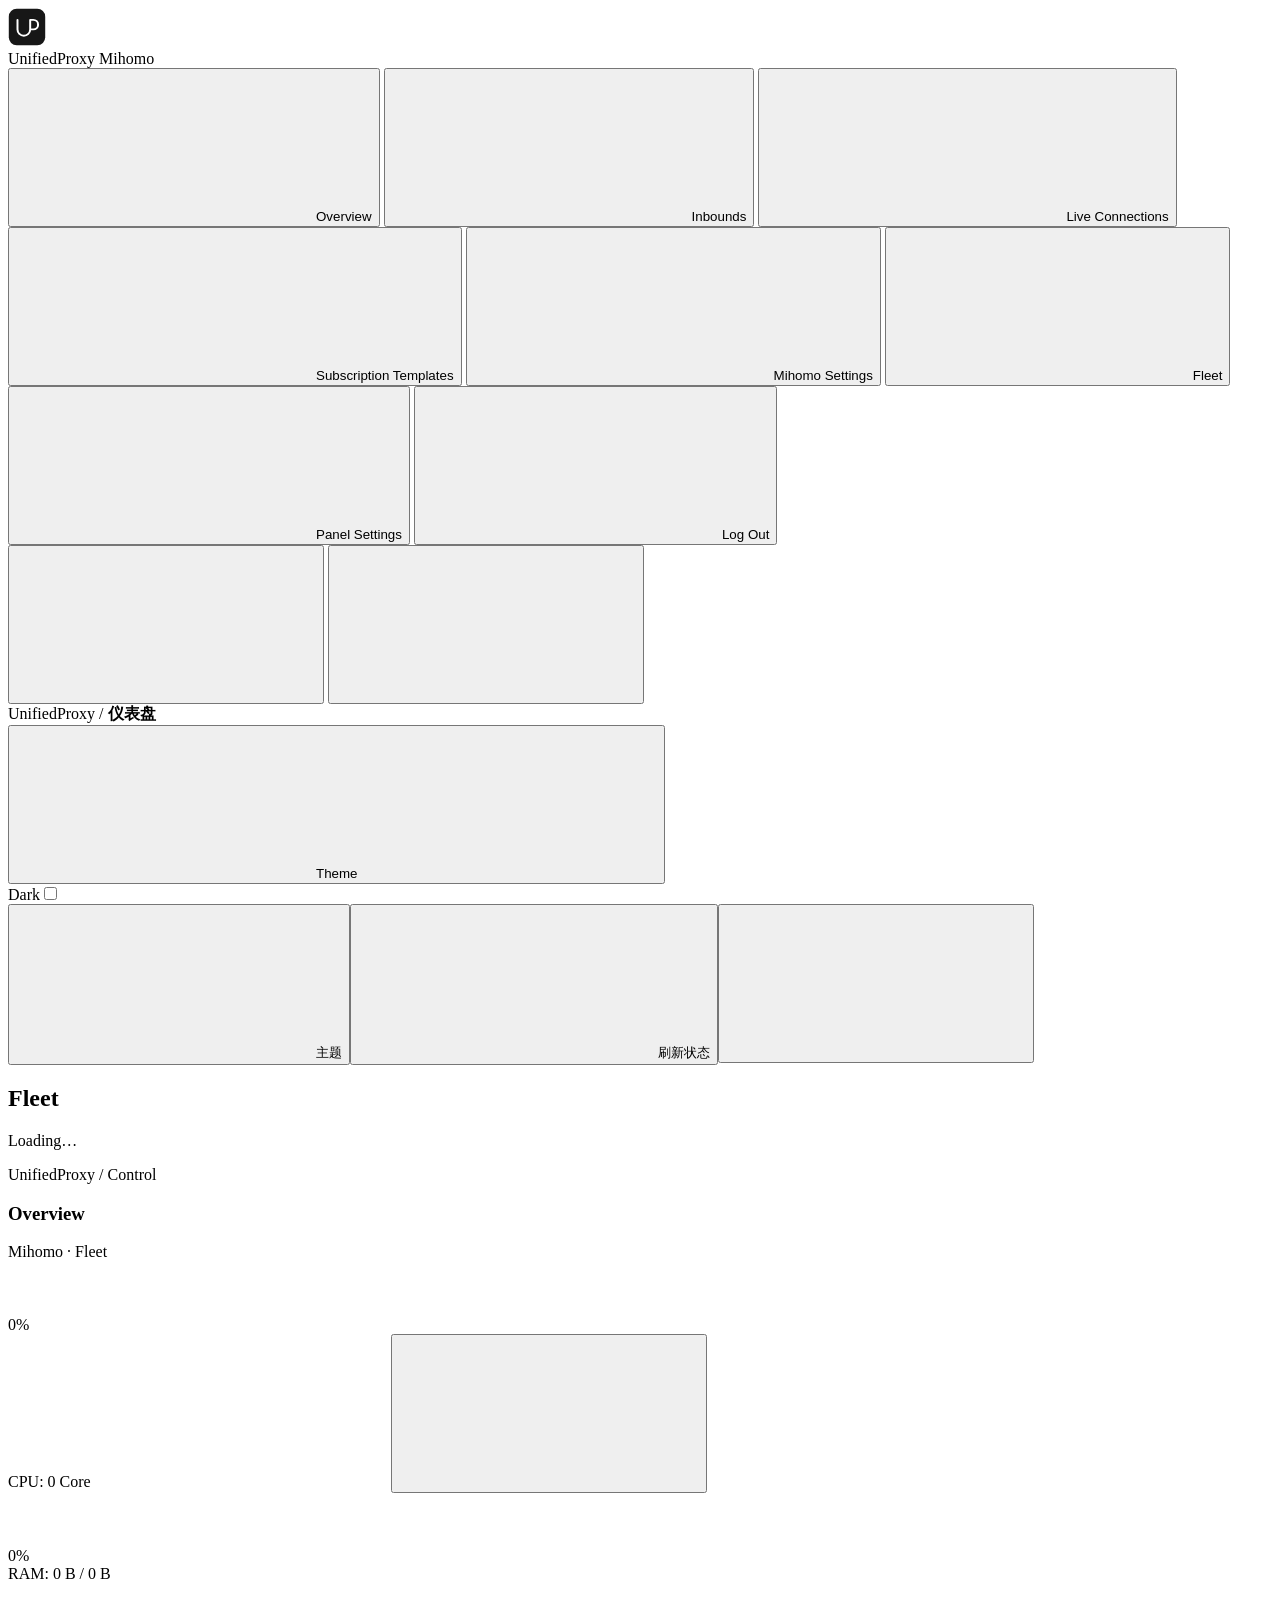
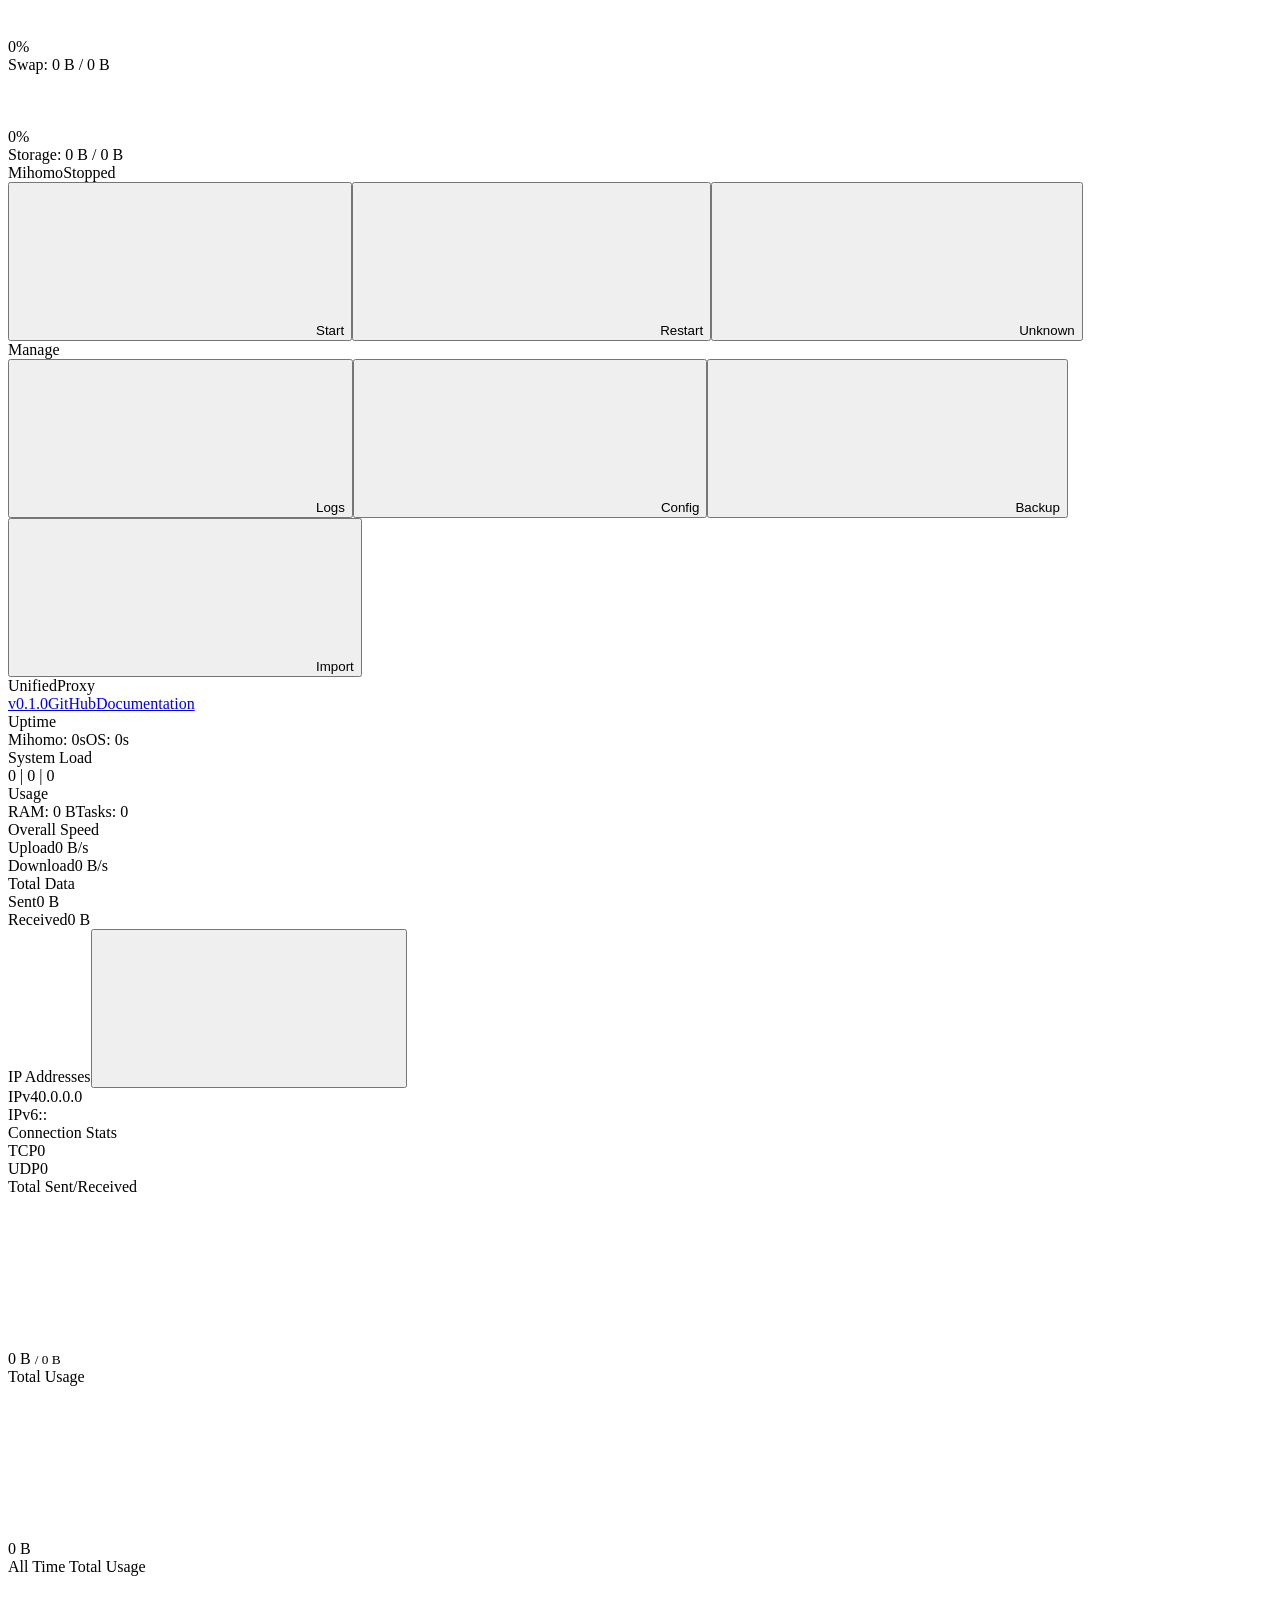
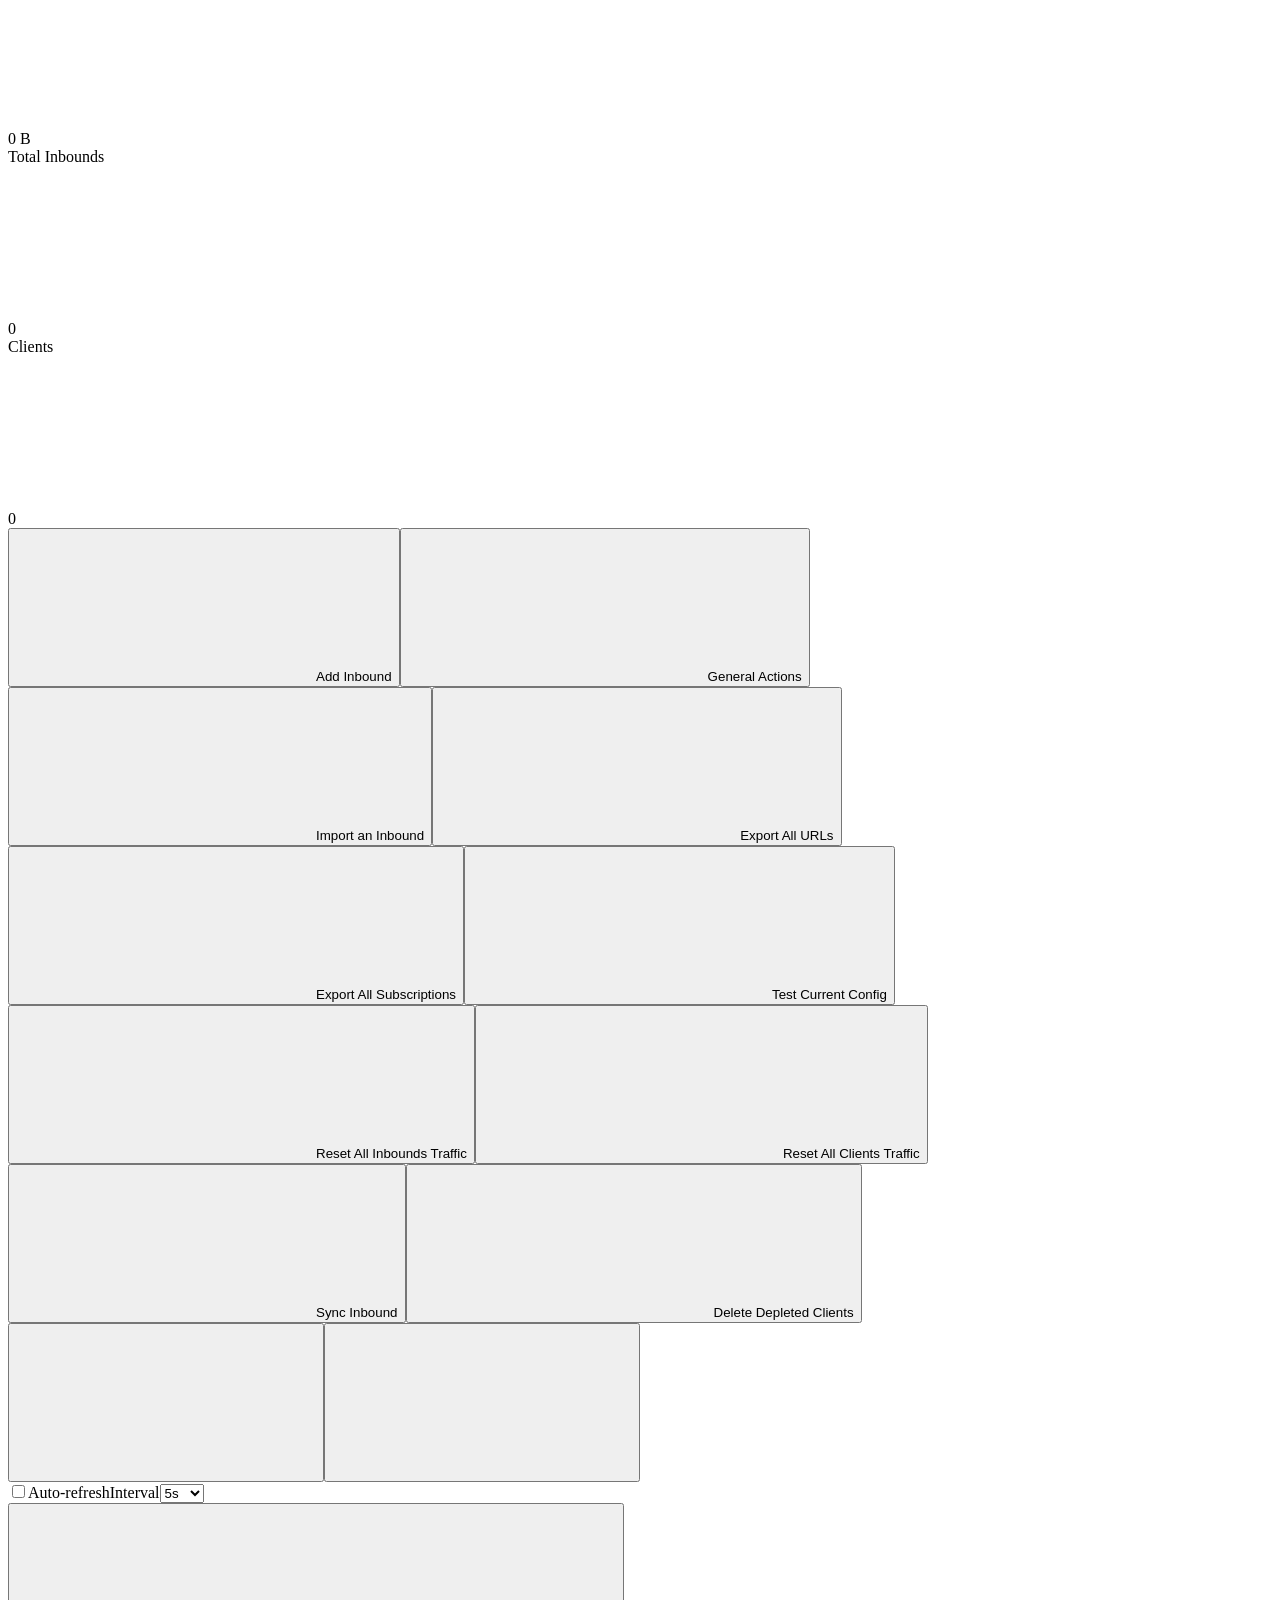
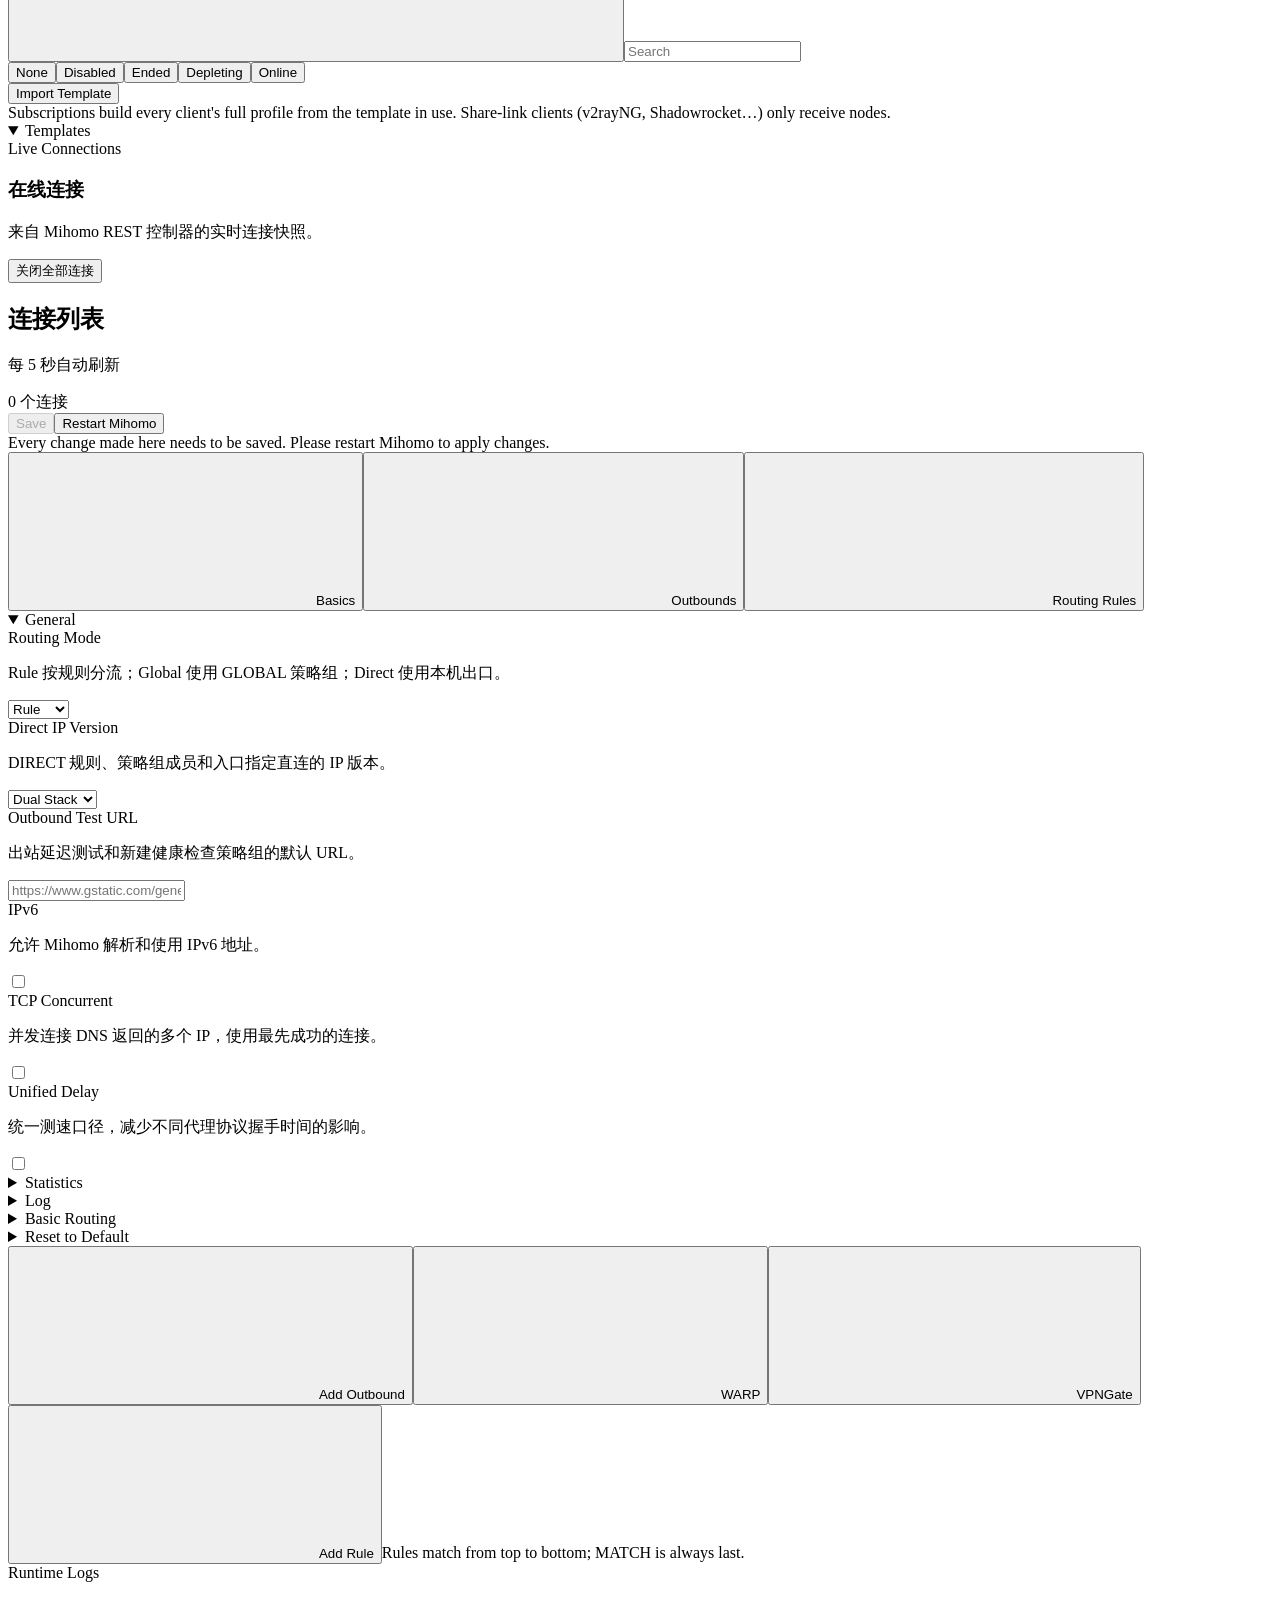
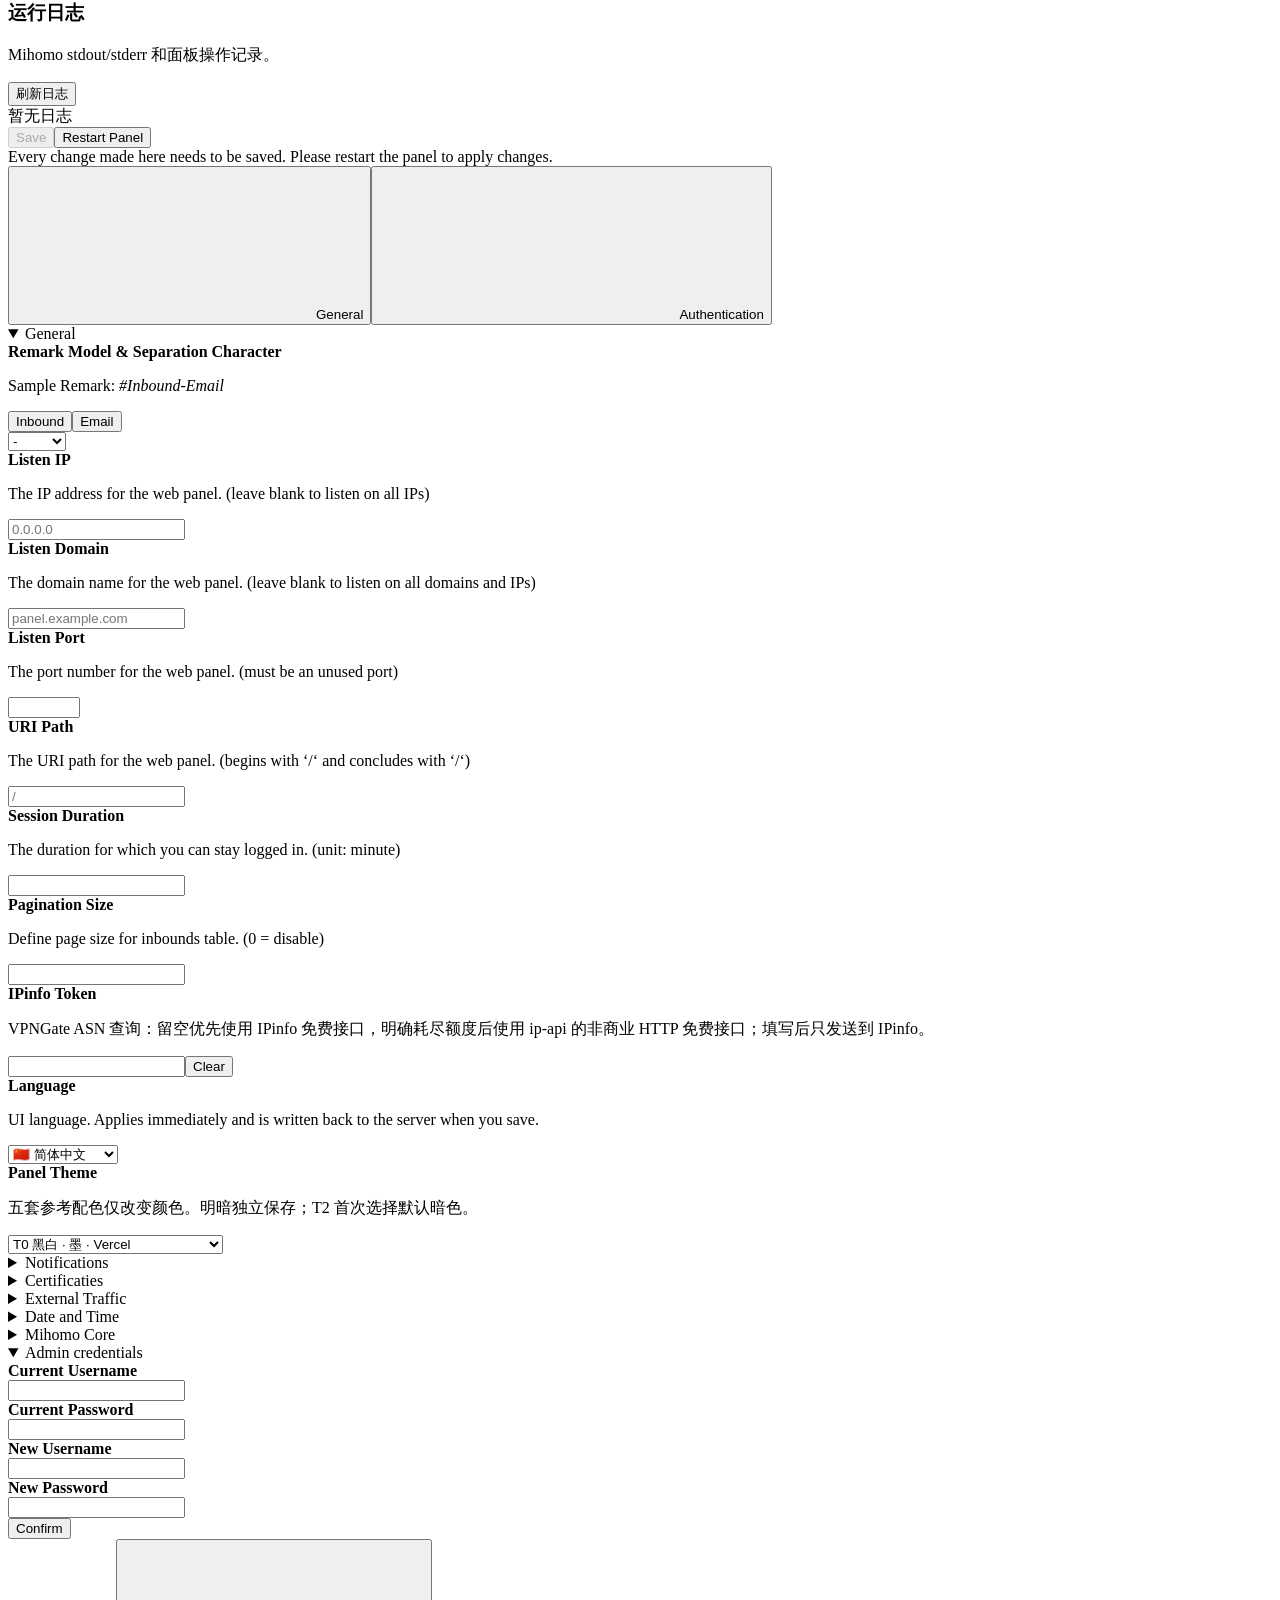
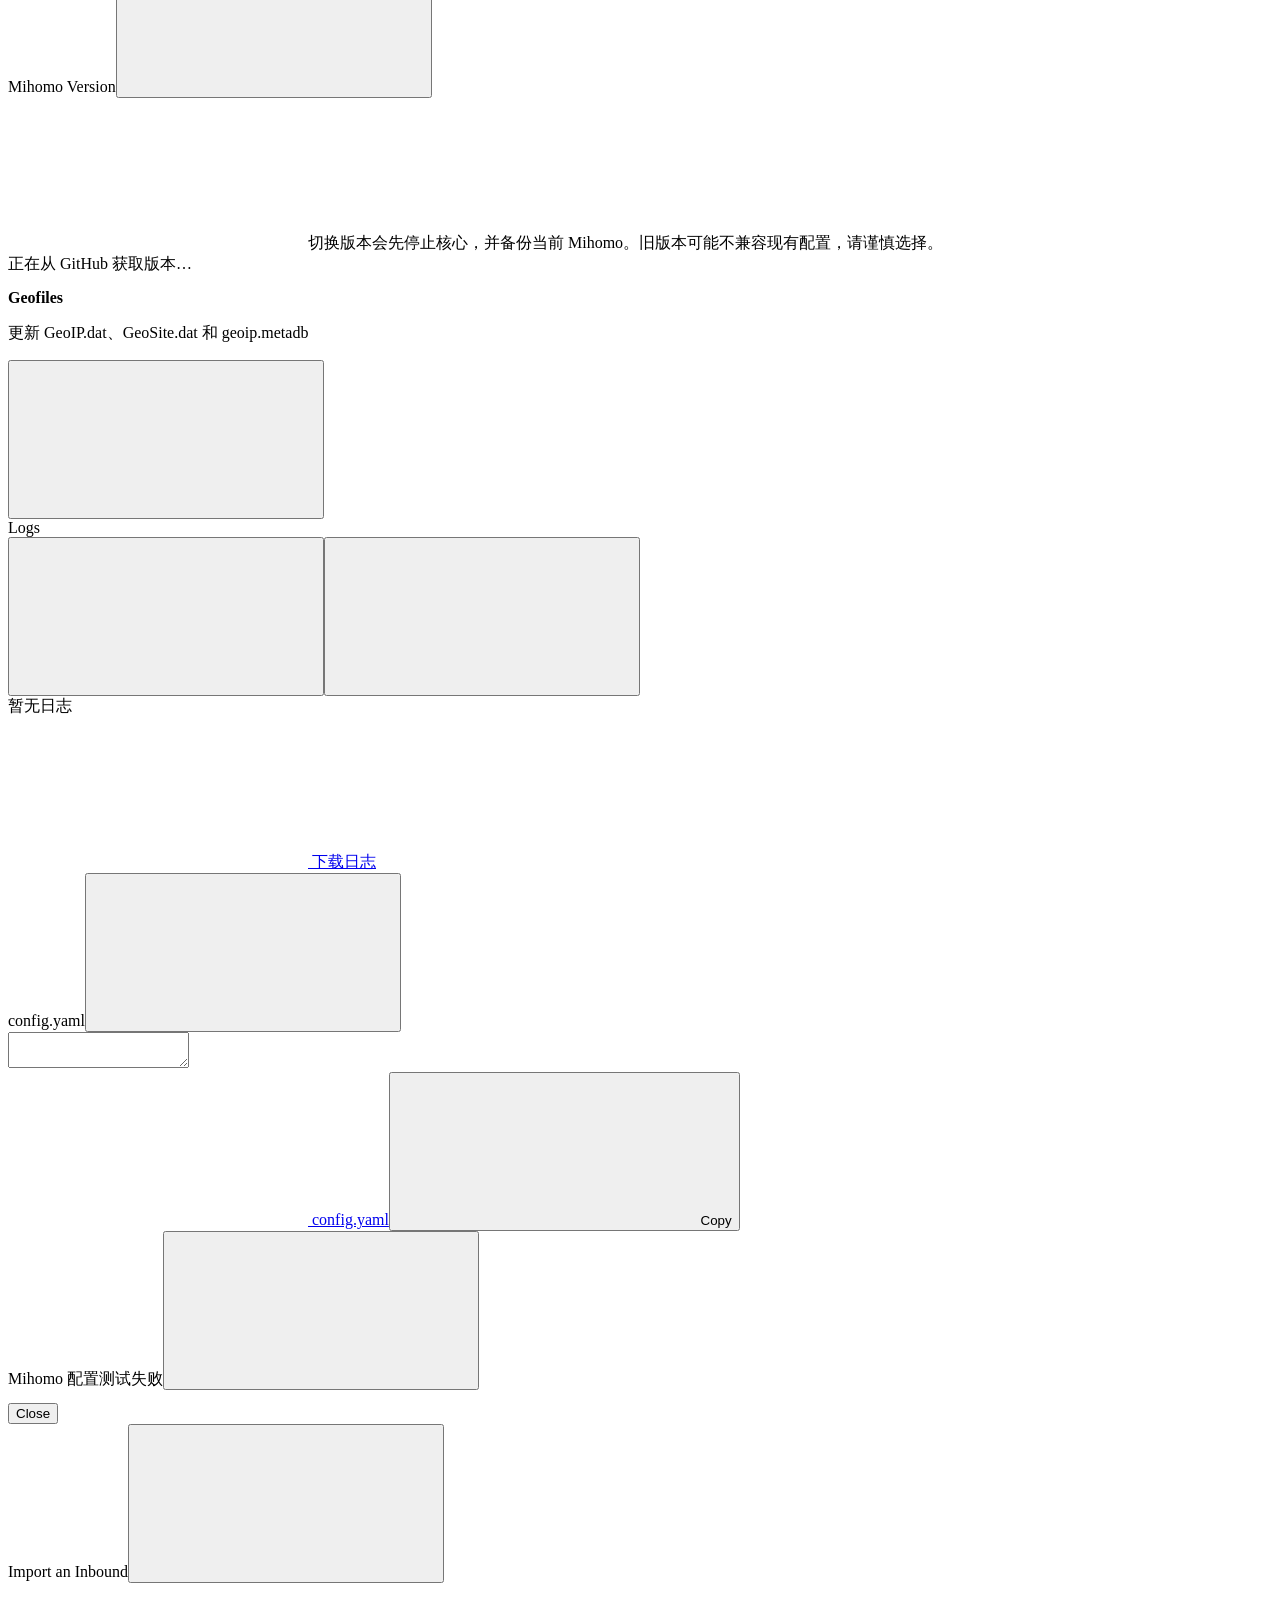
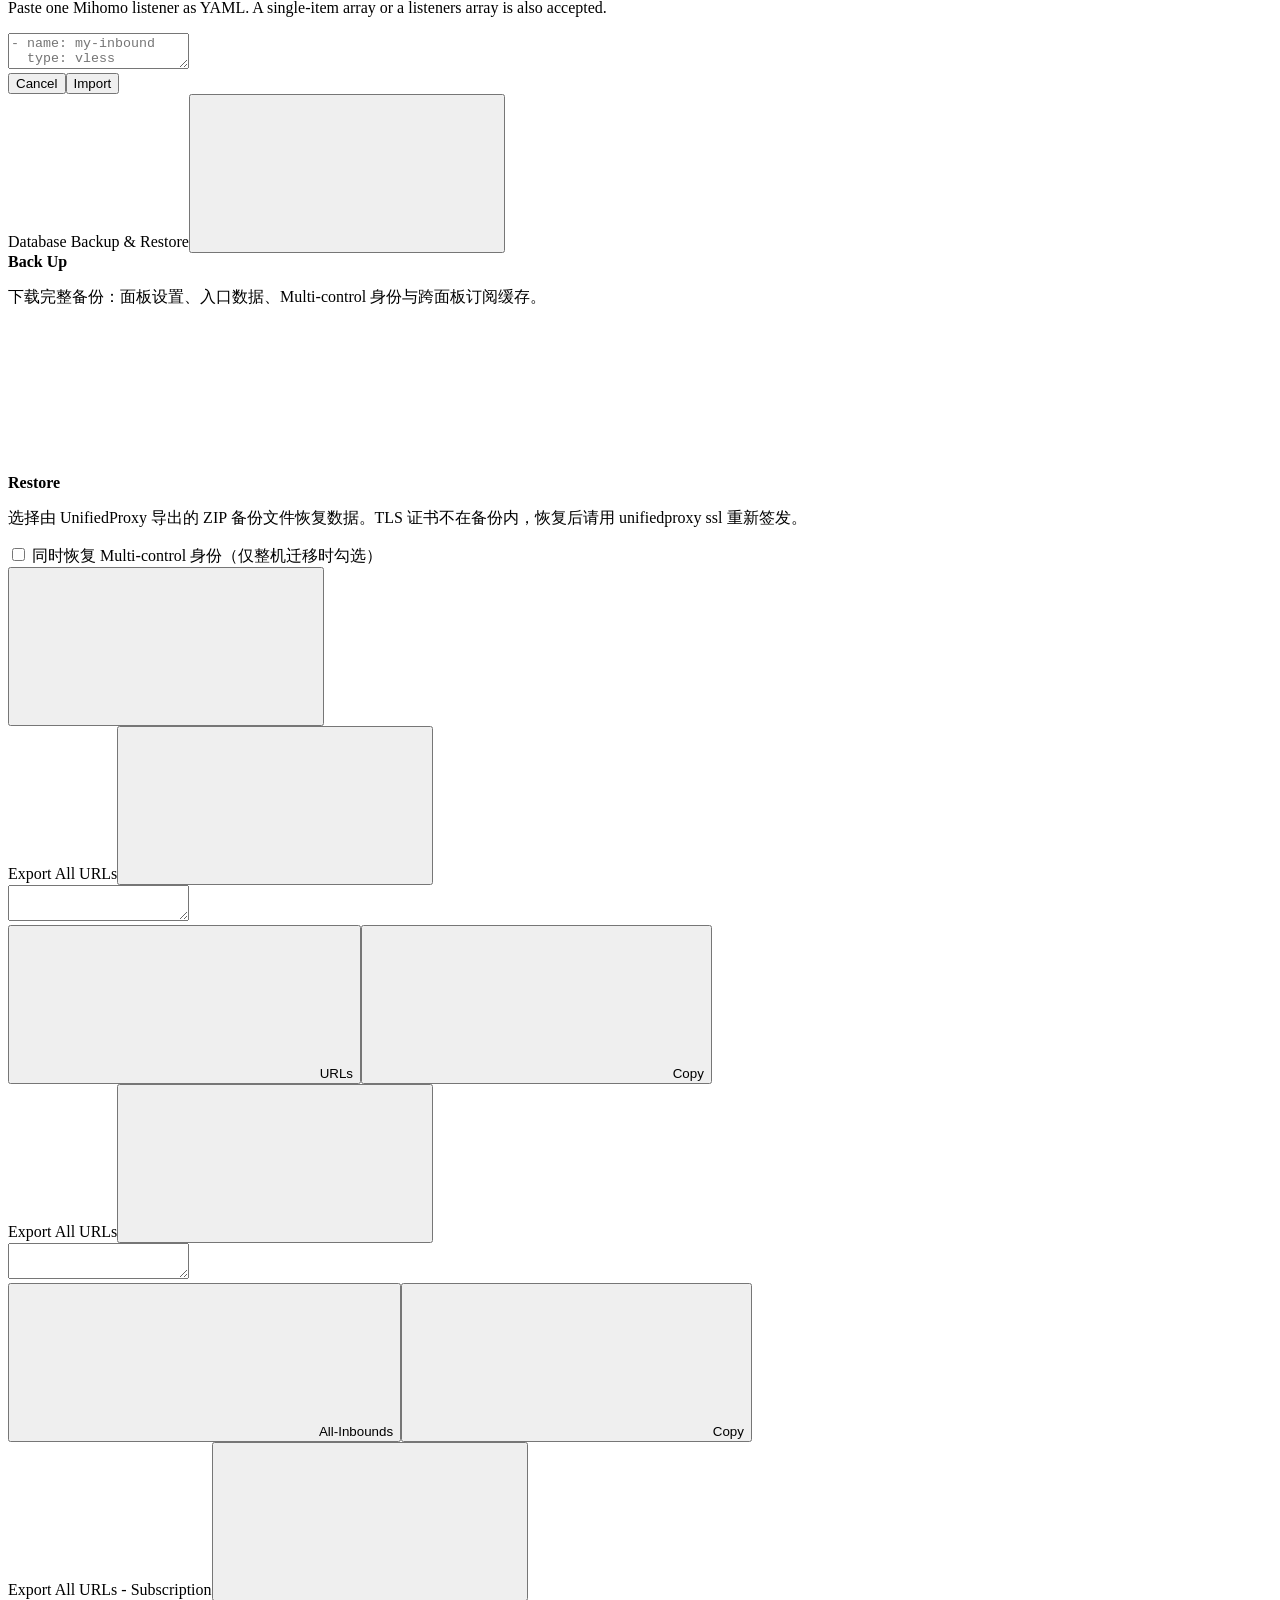
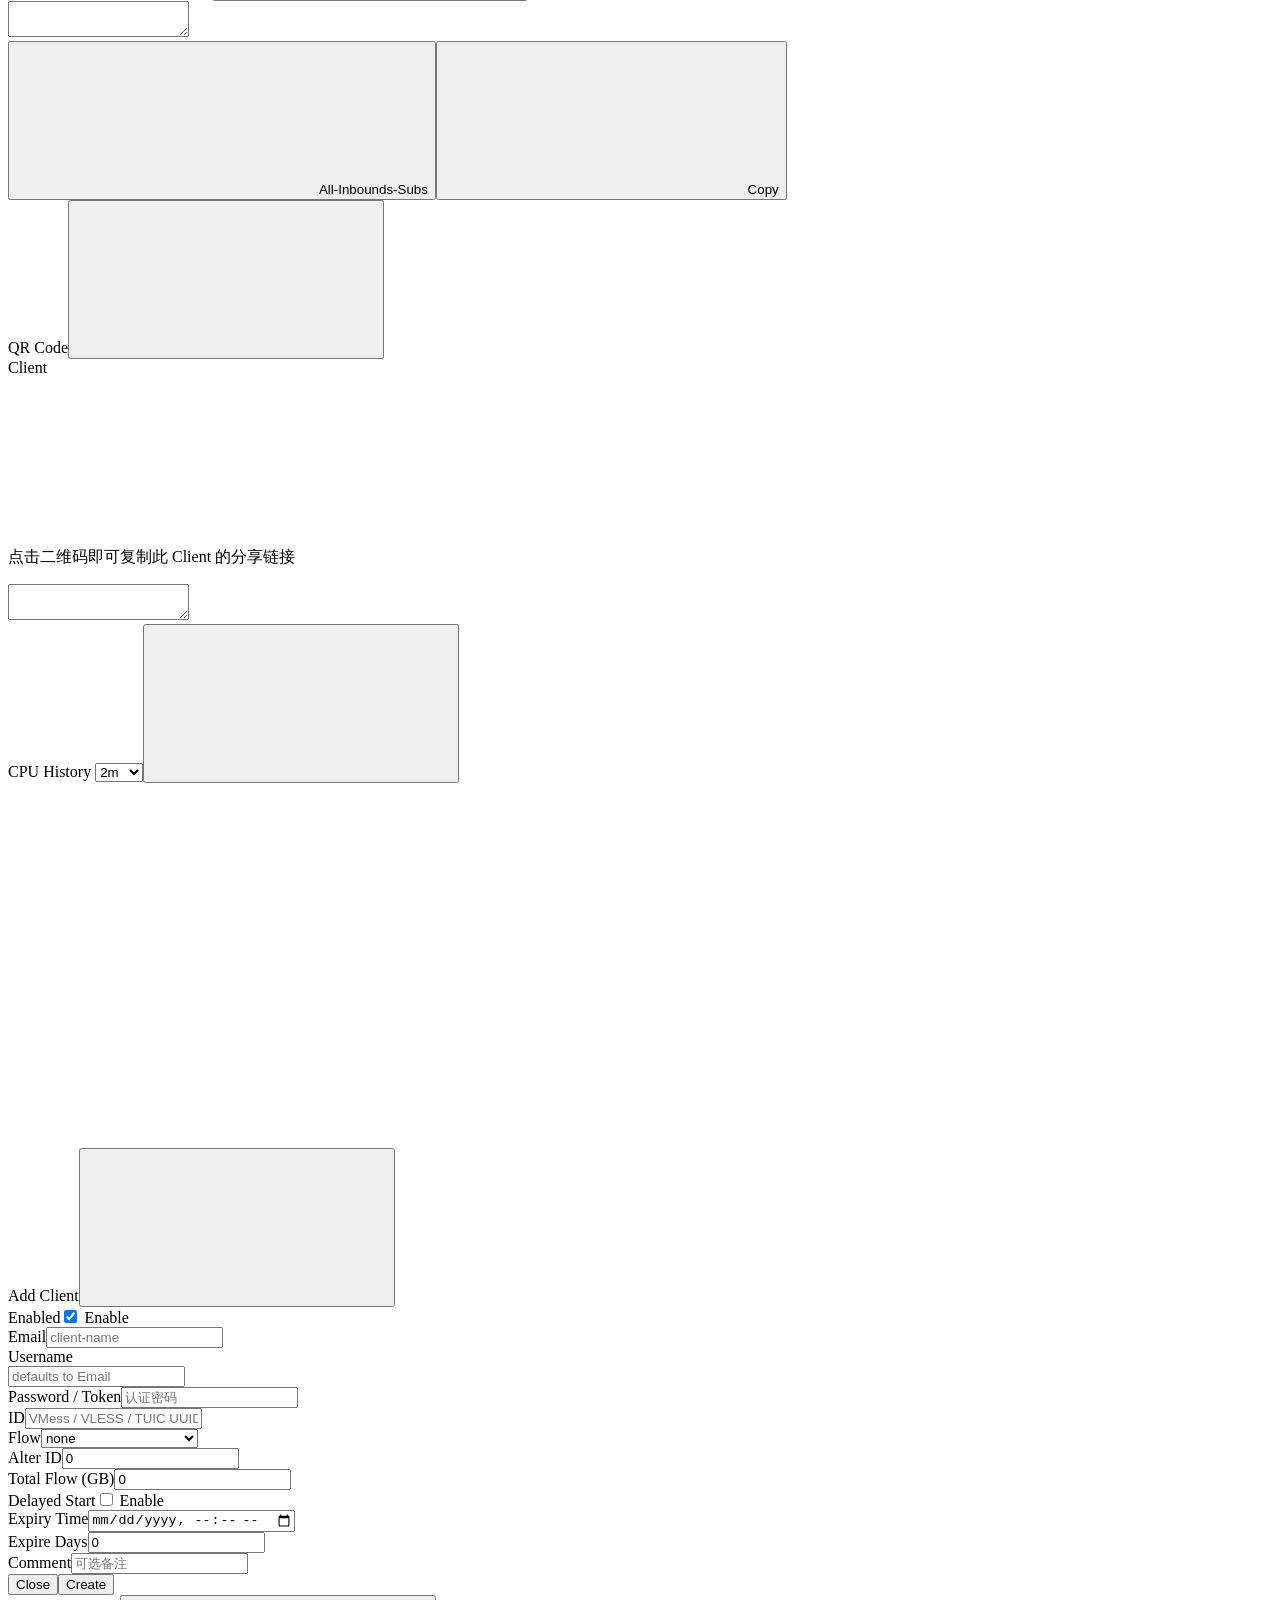
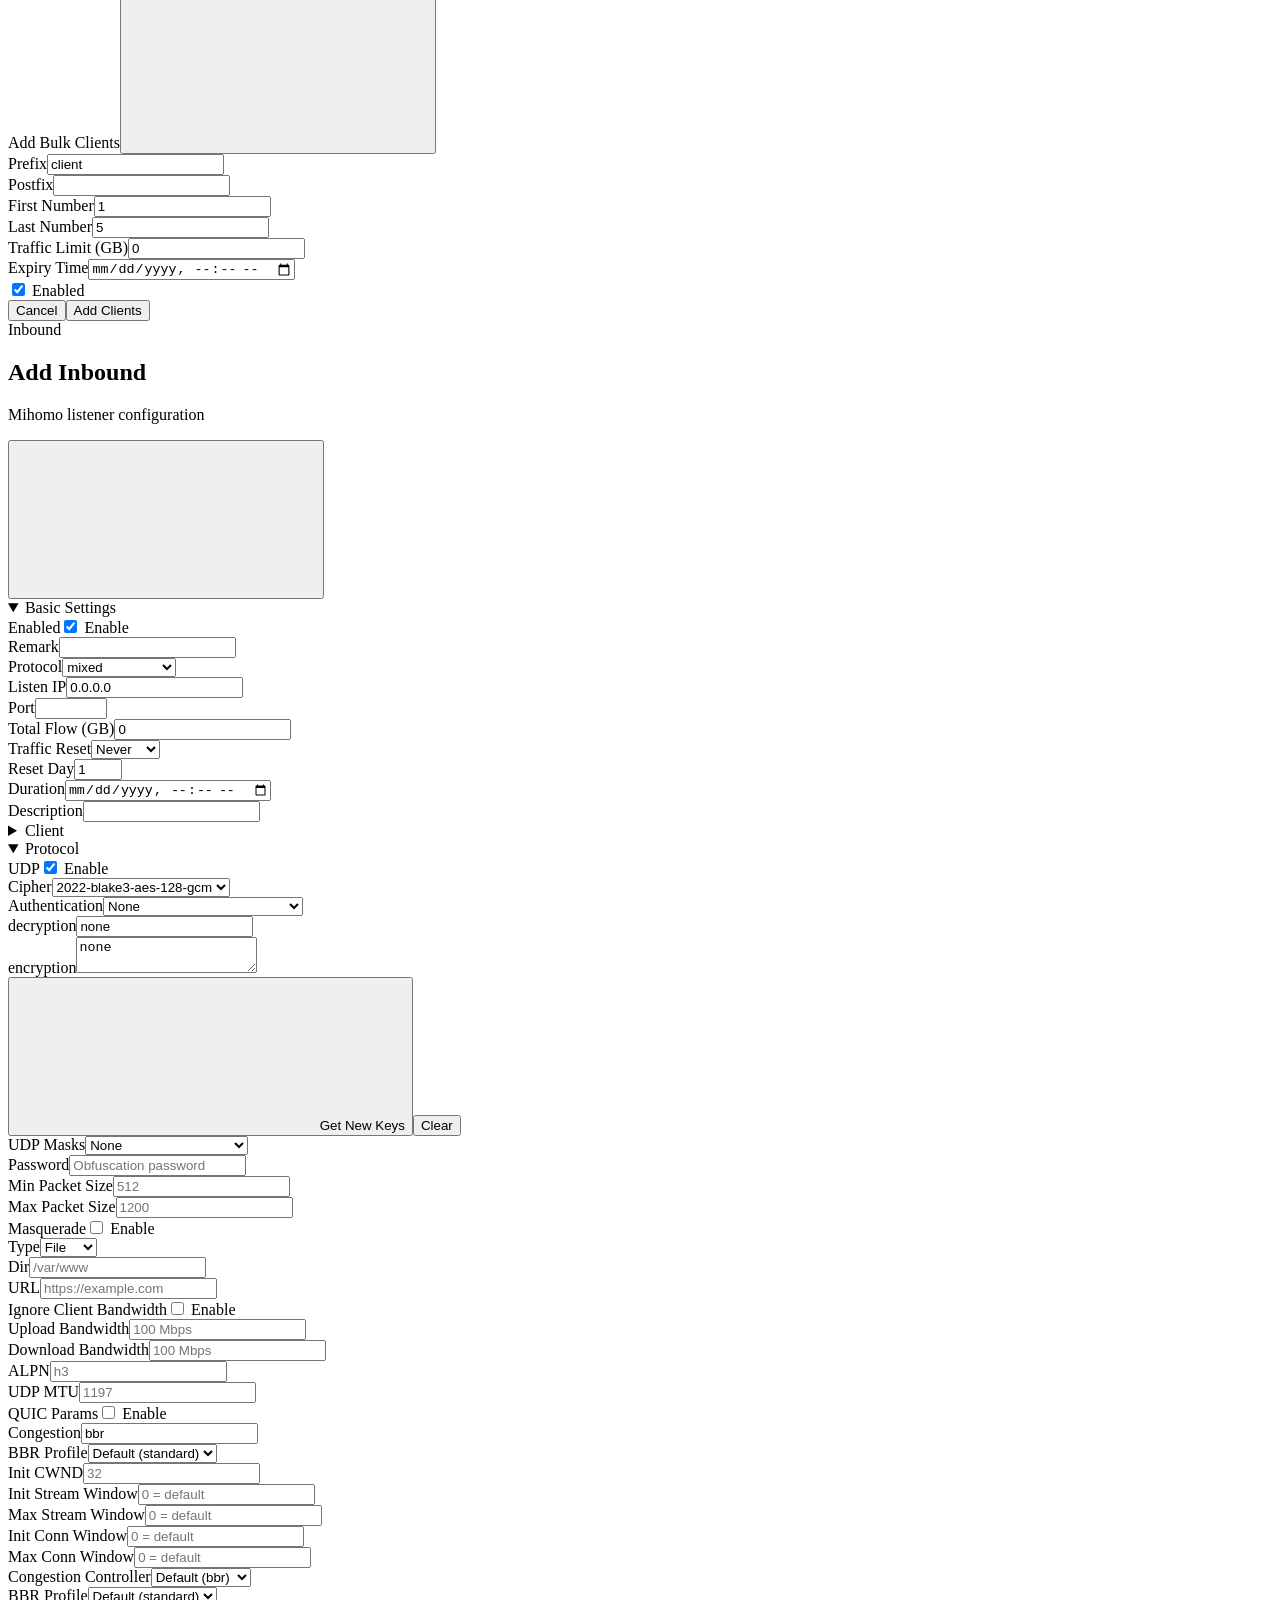
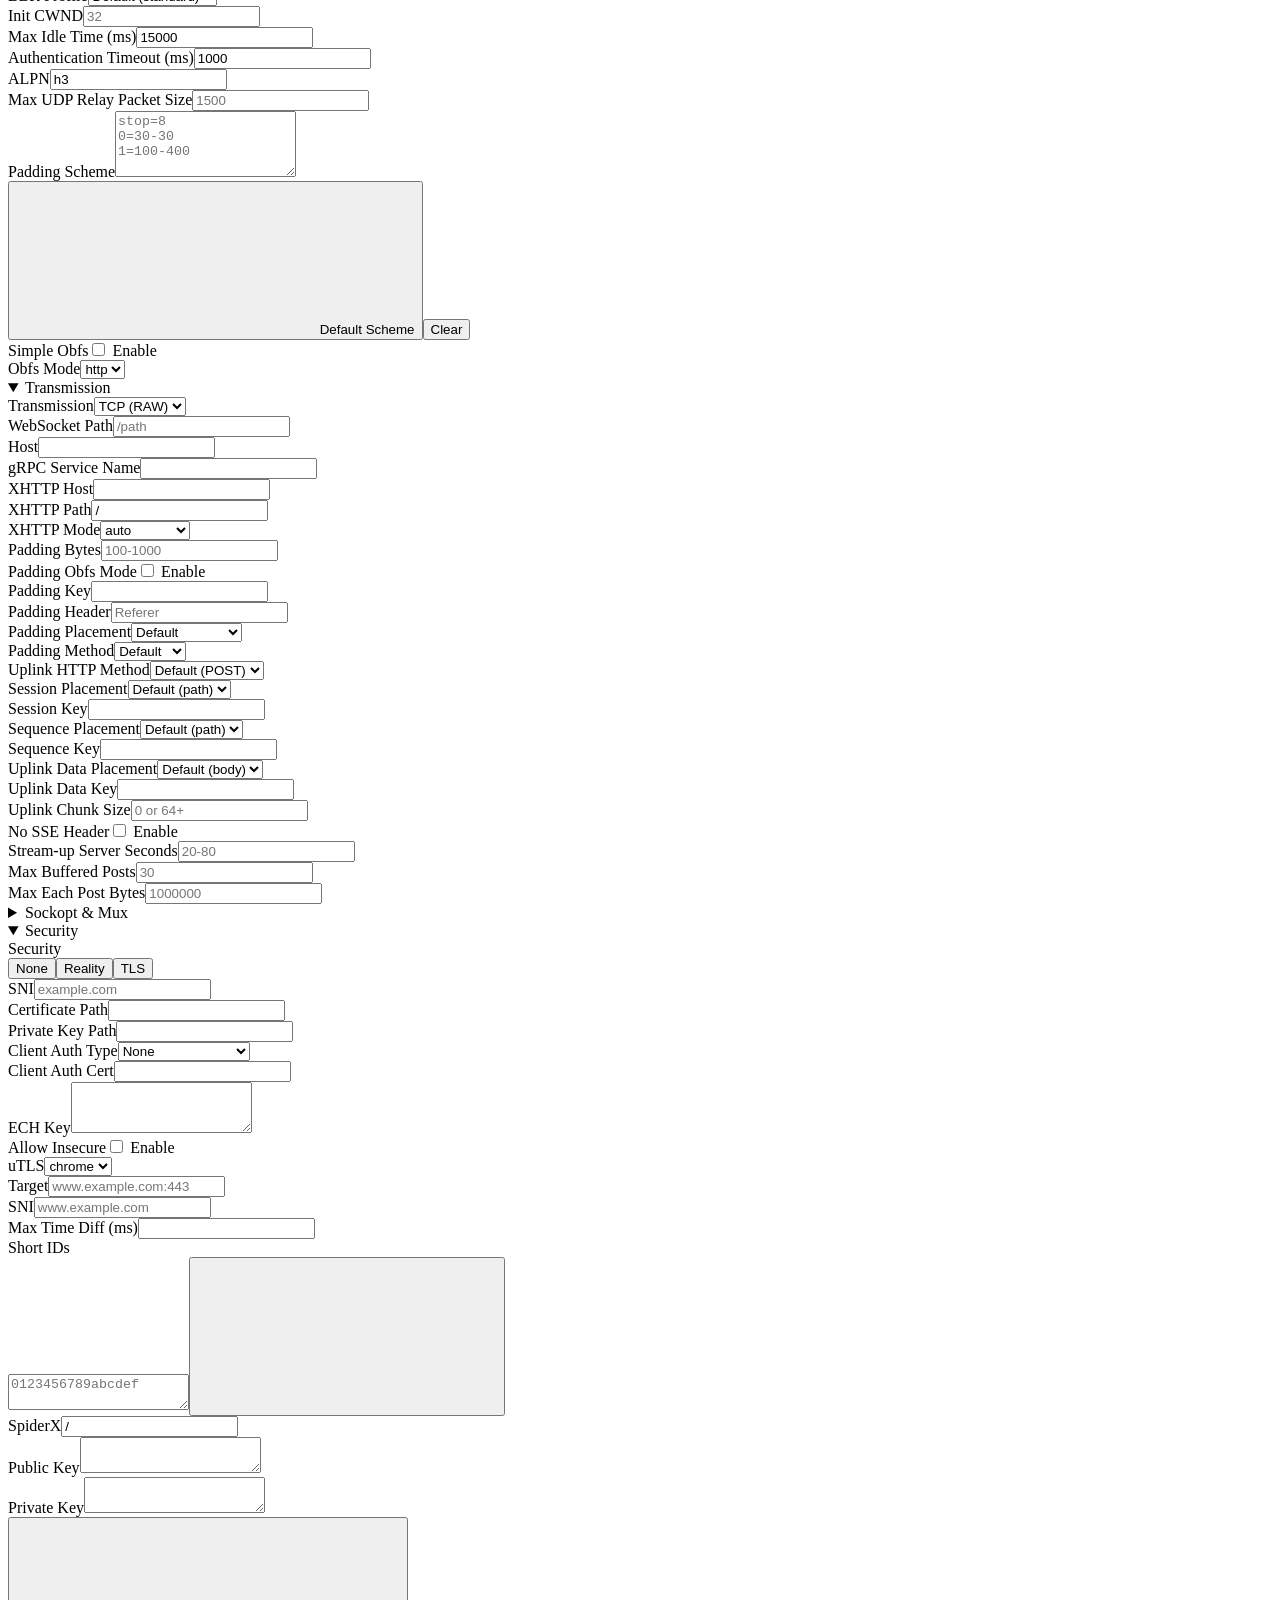
==== commit 706fb1f0: "feat: refine fleet and server workspace controls" ====
--- a/web/index.html
+++ b/web/index.html
@@ -20,6 +20,7 @@
   <link rel="stylesheet" href="static/workspace.css">
   <link rel="stylesheet" href="static/polish.css">
   <link rel="stylesheet" href="static/fleet.css">
+  <link rel="stylesheet" href="static/server-workspace.css">
   <script src="static/appearance.js"></script>
 </head>
 <body><script src="static/icons.js"></script>
@@ -42,6 +43,7 @@
 
         <button data-view="dashboard" class="active"><span class="nav-icon"><svg class="sf-symbol" aria-hidden="true"><use href="#sf-dashboard"></use></svg></span><span>Overview</span></button>
         <button data-view="inbounds"><span class="nav-icon"><svg class="sf-symbol" aria-hidden="true"><use href="#sf-user"></use></svg></span><span>Inbounds</span></button>
+        <button data-view="connections"><span class="nav-icon"><svg class="sf-symbol" aria-hidden="true"><use href="#sf-swap"></use></svg></span><span data-i18n="crumb.connections">Live Connections</span></button>
         <button data-view="subtemplates"><span class="nav-icon"><svg class="sf-symbol" aria-hidden="true"><use href="#sf-file-text"></use></svg></span><span data-i18n="nav.subTemplates">Subscription Templates</span></button>
         <button data-view="mihomo"><span class="nav-icon"><svg class="sf-symbol" aria-hidden="true"><use href="#sf-tool"></use></svg></span><span>Mihomo Settings</span></button>
         <button data-view="fleet" id="fleet-nav"><span class="nav-icon"><svg class="sf-symbol" aria-hidden="true"><use href="#sf-multi-control"></use></svg></span><span>Fleet</span></button>
@@ -85,7 +87,7 @@
             </div>
           </div>
         </section>
-        <section class="view" id="view-inbounds"><div class="inbounds-workspace"><div class="stats-strip"><div class="metric"><div class="metric-label">Total Sent/Received</div><div class="metric-line"><span class="metric-icon"><svg class="sf-symbol" aria-hidden="true"><use href="#sf-swap"></use></svg></span><div class="metric-value" id="inbound-metric-traffic">0 B <small>/ 0 B</small></div></div></div><div class="metric"><div class="metric-label">Total Usage</div><div class="metric-line"><span class="metric-icon"><svg class="sf-symbol" aria-hidden="true"><use href="#sf-pie-chart"></use></svg></span><div class="metric-value" id="inbound-metric-usage">0 B</div></div></div><div class="metric"><div class="metric-label">All Time Total Usage</div><div class="metric-line"><span class="metric-icon"><svg class="sf-symbol" aria-hidden="true"><use href="#sf-history"></use></svg></span><div class="metric-value" id="inbound-metric-all-time">0 B</div></div></div><div class="metric"><div class="metric-label">Total Inbounds</div><div class="metric-line"><span class="metric-icon"><svg class="sf-symbol" aria-hidden="true"><use href="#sf-bars"></use></svg></span><div class="metric-value" id="inbound-metric-count">0</div></div></div><div class="metric"><div class="metric-label">Clients</div><div class="metric-line"><span class="metric-icon"><svg class="sf-symbol" aria-hidden="true"><use href="#sf-team"></use></svg></span><div class="metric-value" id="inbound-metric-clients">0</div></div></div></div><div class="inbounds-card"><div class="inbounds-actions"><button class="inbound-pill" id="add-inbound"><svg class="sf-symbol" aria-hidden="true"><use href="#sf-plus"></use></svg>Add Inbound</button><button class="inbound-pill" id="general-actions"><svg class="sf-symbol" aria-hidden="true"><use href="#sf-menu"></use></svg>General Actions</button><div class="general-menu" id="general-menu"><button type="button" data-general="import"><span class="general-icon"><svg class="sf-symbol" aria-hidden="true"><use href="#sf-import"></use></svg></span><span class="general-text">Import an Inbound</span></button><button type="button" data-general="links"><span class="general-icon"><svg class="sf-symbol" aria-hidden="true"><use href="#sf-export"></use></svg></span><span class="general-text">Export All URLs</span></button><button type="button" data-general="subscriptions"><span class="general-icon"><svg class="sf-symbol" aria-hidden="true"><use href="#sf-export"></use></svg></span><span class="general-text">Export All Subscriptions</span></button><button type="button" data-general="test-config"><span class="general-icon"><svg class="sf-symbol" aria-hidden="true"><use href="#sf-experiment"></use></svg></span><span class="general-text">Test Current Config</span></button><button type="button" data-general="reset-inbounds"><span class="general-icon"><svg class="sf-symbol" aria-hidden="true"><use href="#sf-reload"></use></svg></span><span class="general-text">Reset All Inbounds Traffic</span></button><button type="button" data-general="reset-clients"><span class="general-icon"><svg class="sf-symbol" aria-hidden="true"><use href="#sf-file-done"></use></svg></span><span class="general-text">Reset All Clients Traffic</span></button><button type="button" data-general="sync-inbound"><span class="general-icon"><svg class="sf-symbol" aria-hidden="true"><use href="#sf-sync"></use></svg></span><span class="general-text">Sync Inbound</span></button><button type="button" class="danger" data-general="delete-depleted"><span class="general-icon"><svg class="sf-symbol" aria-hidden="true"><use href="#sf-rest"></use></svg></span><span class="general-text">Delete Depleted Clients</span></button></div><div class="inbounds-refresh" id="inbounds-refresh"><button id="inbounds-refresh-now" title="Refresh"><svg class="sf-symbol" aria-hidden="true"><use href="#sf-sync"></use></svg></button><button id="inbounds-auto-toggle" title="Auto refresh"><svg class="sf-symbol" aria-hidden="true"><use href="#sf-down"></use></svg></button><div class="auto-refresh-menu"><label class="auto-refresh-row"><label class="switch switch-sm"><input id="inbounds-auto-enabled" type="checkbox"><span></span></label><span>Auto-refresh</span></label><label class="auto-refresh-row"><span>Interval</span></label><select id="inbounds-auto-interval"><option value="5000">5s</option><option value="10000">10s</option><option value="30000">30s</option></select></div></div></div><div class="inbounds-filterbar" id="inbounds-filterbar"><button class="search-toggle" id="inbounds-search-toggle" title="切换搜索或状态筛选"><span class="filter-icon off"><svg class="sf-symbol" aria-hidden="true"><use href="#sf-filter"></use></svg></span><span class="filter-icon on"><svg class="sf-symbol" aria-hidden="true"><use href="#sf-search"></use></svg></span></button><input class="inbounds-search" id="inbound-search" placeholder="Search"><div class="inbound-status-tabs" id="inbound-status-tabs"><button data-status="all" class="active">None</button><button data-status="disabled">Disabled</button><button data-status="ended">Ended</button><button data-status="depleting">Depleting</button><button data-status="online">Online</button></div></div><div class="inbounds-table-wrap"><div id="inbounds-table"></div></div></div></div></section>
+        <section class="view" id="view-inbounds"><div class="inbounds-workspace"><div class="stats-strip"><div class="metric"><div class="metric-label">Total Sent/Received</div><div class="metric-line"><span class="metric-icon"><svg class="sf-symbol" aria-hidden="true"><use href="#sf-swap"></use></svg></span><div class="metric-value" id="inbound-metric-traffic">0 B <small>/ 0 B</small></div></div></div><div class="metric"><div class="metric-label">Total Usage</div><div class="metric-line"><span class="metric-icon"><svg class="sf-symbol" aria-hidden="true"><use href="#sf-pie-chart"></use></svg></span><div class="metric-value" id="inbound-metric-usage">0 B</div></div></div><div class="metric"><div class="metric-label">All Time Total Usage</div><div class="metric-line"><span class="metric-icon"><svg class="sf-symbol" aria-hidden="true"><use href="#sf-history"></use></svg></span><div class="metric-value" id="inbound-metric-all-time">0 B</div></div></div><div class="metric"><div class="metric-label">Total Inbounds</div><div class="metric-line"><span class="metric-icon"><svg class="sf-symbol" aria-hidden="true"><use href="#sf-bars"></use></svg></span><div class="metric-value" id="inbound-metric-count">0</div></div></div><div class="metric"><div class="metric-label">Clients</div><div class="metric-line"><span class="metric-icon"><svg class="sf-symbol" aria-hidden="true"><use href="#sf-team"></use></svg></span><div class="metric-value" id="inbound-metric-clients">0</div></div></div></div><div class="inbounds-card"><div class="inbounds-actions"><button class="inbound-pill" id="add-inbound"><svg class="sf-symbol" aria-hidden="true"><use href="#sf-plus"></use></svg>Add Inbound</button><button class="inbound-pill" id="general-actions"><svg class="sf-symbol" aria-hidden="true"><use href="#sf-menu"></use></svg>General Actions</button><div class="general-menu" id="general-menu"><button type="button" data-general="import"><span class="general-icon"><svg class="sf-symbol" aria-hidden="true"><use href="#sf-import"></use></svg></span><span class="general-text">Import an Inbound</span></button><button type="button" data-general="links"><span class="general-icon"><svg class="sf-symbol" aria-hidden="true"><use href="#sf-export"></use></svg></span><span class="general-text">Export All URLs</span></button><button type="button" data-general="subscriptions"><span class="general-icon"><svg class="sf-symbol" aria-hidden="true"><use href="#sf-export"></use></svg></span><span class="general-text">Export All Subscriptions</span></button><button type="button" data-general="test-config"><span class="general-icon"><svg class="sf-symbol" aria-hidden="true"><use href="#sf-experiment"></use></svg></span><span class="general-text">Test Current Config</span></button><button type="button" data-general="reset-inbounds"><span class="general-icon"><svg class="sf-symbol" aria-hidden="true"><use href="#sf-reload"></use></svg></span><span class="general-text">Reset All Inbounds Traffic</span></button><button type="button" data-general="reset-clients"><span class="general-icon"><svg class="sf-symbol" aria-hidden="true"><use href="#sf-file-done"></use></svg></span><span class="general-text">Reset All Clients Traffic</span></button><button type="button" data-general="sync-inbound"><span class="general-icon"><svg class="sf-symbol" aria-hidden="true"><use href="#sf-sync"></use></svg></span><span class="general-text">Sync Inbound</span></button><button type="button" class="danger" data-general="delete-depleted"><span class="general-icon"><svg class="sf-symbol" aria-hidden="true"><use href="#sf-rest"></use></svg></span><span class="general-text">Delete Depleted Clients</span></button></div><div class="inbounds-refresh" id="inbounds-refresh"><button id="inbounds-refresh-now" title="Refresh"><svg class="sf-symbol" aria-hidden="true"><use href="#sf-sync"></use></svg></button><button id="inbounds-auto-toggle" title="Auto refresh"><svg class="sf-symbol" aria-hidden="true"><use href="#sf-down"></use></svg></button><div class="auto-refresh-menu"><label class="auto-refresh-row"><label class="switch switch-sm"><input id="inbounds-auto-enabled" type="checkbox"><span></span></label><span>Auto-refresh</span></label><label class="auto-refresh-row"><span>Interval</span></label><select id="inbounds-auto-interval"><option value="5000">5s</option><option value="10000">10s</option><option value="30000">30s</option></select></div></div></div><div class="inbounds-filterbar" id="inbounds-filterbar"><button class="search-toggle" id="inbounds-search-toggle" title="切换搜索或状态筛选"><span class="filter-icon off"><svg class="sf-symbol" aria-hidden="true"><use href="#sf-filter"></use></svg></span><span class="filter-icon on"><svg class="sf-symbol" aria-hidden="true"><use href="#sf-search"></use></svg></span></button><input class="inbounds-search" id="inbound-search" placeholder="Search"><div class="inbound-status-tabs" id="inbound-status-tabs"><button data-status="all" class="active" data-i18n="inbounds.statusNone">None</button><button data-status="disabled" data-i18n="inbounds.statusDisabled">Disabled</button><button data-status="ended" data-i18n="inbounds.statusEnded">Ended</button><button data-status="depleting" data-i18n="inbounds.statusDepleting">Depleting</button><button data-status="online" data-i18n="inbounds.statusOnline">Online</button></div></div><div class="inbounds-table-wrap"><div id="inbounds-table"></div></div></div></div></section>
         <section class="view" id="view-subtemplates"><div class="mihomo-settings-page subtpl-page" id="subtpl-root"><div class="mihomo-actionbar"><button class="primary-btn" id="subtpl-import" data-i18n="subtpl.import">Import Template</button><div class="mihomo-warning" data-i18n="subtpl.hint">Subscriptions build every client's full profile from the template in use. Share-link clients (v2rayNG, Shadowrocket…) only receive nodes.</div></div><div class="mihomo-card"><div class="subtpl-sections"><details class="setting-section" open><summary data-i18n="subtpl.listTitle">Templates</summary><div class="setting-section-body" id="subtpl-list"></div></details></div></div></div></section>
         <section class="view" id="view-connections"><div class="page-head"><div><div class="eyebrow">Live Connections</div><h1>在线连接</h1><p class="subtitle">来自 Mihomo REST 控制器的实时连接快照。</p></div><button class="danger-btn" id="close-all-connections">关闭全部连接</button></div><div class="card table-card"><div class="card-head table-head"><div><h2>连接列表</h2><p>每 5 秒自动刷新</p></div><span class="tag" id="connection-count">0 个连接</span></div><div id="connections-table"></div></div></section>
         <section class="view" id="view-mihomo"><div class="mihomo-settings-page" id="mihomo-settings-root"><div class="mihomo-actionbar"><button class="primary-btn" id="mihomo-save" disabled><span class="mihomo-dirty-dot"></span>Save</button><button class="danger-btn" id="mihomo-restart">Restart Mihomo</button><div class="mihomo-warning">Every change made here needs to be saved. Please restart Mihomo to apply changes.</div></div><div class="mihomo-card"><div class="mihomo-tabs"><button type="button" class="mihomo-tab active" data-mihomo-tab="basics"><span class="mihomo-tab-icon"><svg class="sf-symbol" aria-hidden="true"><use href="#sf-setting"></use></svg></span>Basics</button><button type="button" class="mihomo-tab" data-mihomo-tab="outbounds"><span class="mihomo-tab-icon"><svg class="sf-symbol" aria-hidden="true"><use href="#sf-cloud-upload"></use></svg></span>Outbounds</button><button type="button" class="mihomo-tab" data-mihomo-tab="routing"><span class="mihomo-tab-icon"><svg class="sf-symbol" aria-hidden="true"><use href="#sf-branches"></use></svg></span>Routing Rules</button><span class="ink-bar" data-ink-for="mihomo"></span></div>
@@ -235,7 +237,7 @@
     function normalizePanelPath(path){const segments=String(path??'').trim().split('/').filter(Boolean);return segments.length?`/${segments.join('/')}/`:'/';}
     function normalizeSubscriptionPath(path){const segments=String(path??'').trim().replaceAll('\\','/').split('/').filter(Boolean);return segments.length?`/${segments.join('/')}`:'';}
     async function api(path, opts={}) { const r=await fetch(panelURL(path),{headers:{'Content-Type':'application/json',...(opts.headers||{})},...opts}); let d={}; try{d=await r.json();}catch{} if(r.status===401){location.href=panelURL('login'); throw new Error(upT('msg.sessionExpired'));} if(!r.ok) throw new Error(d.message||upT('msg.requestFailed')); return d.data ?? d; }
-    function setView(name) { app.currentView=name; $$('.view').forEach(v=>v.classList.toggle('active',v.id==='view-'+name)); $$('#nav button').forEach(b=>b.classList.toggle('active',b.dataset.view===name)); $('#crumb').textContent=upT(labels[name]); syncInkBars(); setDrawerOpen(false); if(name==='config') loadRaw(); if(name==='logs') renderLogs(); if(name==='connections') renderConnections(); if(name==='subtemplates') window.UPSubTemplates?.load(); }
+    function setView(name) { if(document.documentElement.dataset.workspace && name!=='fleet')history.replaceState(null,'','#'+name); app.currentView=name; $$('.view').forEach(v=>v.classList.toggle('active',v.id==='view-'+name)); $$('#nav button').forEach(b=>b.classList.toggle('active',b.dataset.view===name)); $('#crumb').textContent=upT(labels[name]); syncInkBars(); setDrawerOpen(false); if(name==='config') loadRaw(); if(name==='logs') renderLogs(); if(name==='connections') renderConnections(); if(name==='subtemplates') window.UPSubTemplates?.load(); }
     function coreRunning(){return !!app.state?.running;}
     /* Apple SwiftUI 环形仪表盘 (Gauge)：120px 圆、6px 描边、285 度弧（gapDegree 75 / gapPosition bottom），优雅展示 CPU、内存与系统资源指标 */
     function setGauge(name,value,caption){const safe=Math.max(0,Math.min(100,Number(value)||0));const dial=$(`#${name}-gauge`);dial.style.setProperty('--percent',safe);dial.style.setProperty('--gauge-color',safe<80?'var(--success-ink)':safe<90?'var(--warning-ink)':'var(--danger-ink)');const bar=dial.querySelector('.gauge-bar');if(bar){bar.style.strokeDasharray=safe>0?`${safe} 200`:'0 200';bar.style.visibility=safe>0?'visible':'hidden';}$(`#${name}-percent`).textContent=`${safe.toFixed(2)}%`;($(`#${name}-caption-text`)||$(`#${name}-caption`)).textContent=caption;}
@@ -253,7 +255,7 @@
     }
     // 分页条只在 Pagination Size 大于 0 且条目超过一页时出现，0 表示不分页（支持单页与分页灵活切换）。
     function inboundPager(current,pages,total){const cells=[];for(let page=1;page<=pages;page++){if(page===1||page===pages||Math.abs(page-current)<=1)cells.push(page);else if(cells[cells.length-1]!=='gap')cells.push('gap');}return `<div class="table-pager"><span class="pager-total">${upT('table.totalRows',{total})}</span><button data-page="${current-1}" ${current<=1?'disabled':''} aria-label="${upT('table.prevPage')}">${SF('left')}</button>${cells.map(cell=>cell==='gap'?'<span>…</span>':`<button data-page="${cell}"${cell===current?' class="active"':''}>${cell}</button>`).join('')}<button data-page="${current+1}" ${current>=pages?'disabled':''} aria-label="${upT('table.nextPage')}">${SF('right')}</button></div>`;}
-    function renderInboundTable(){const box=$('#inbounds-table');if(!app.state)return;let items=(app.state.state?.inbounds)||[];const query=app.inboundSearchEnabled?($('#inbound-search')?.value||'').trim().toLowerCase():'';items=items.filter(inbound=>{const clients=inbound.clients||[],searchable=`${inbound.name} ${inbound.type} ${inbound.notes||''} ${inbound.port} ${clients.map(client=>`${client.name} ${client.username}`).join(' ')}`.toLowerCase();if(query&&!searchable.includes(query))return false;if(app.inboundStatus==='disabled')return !inbound.enabled||clients.some(client=>clientState(client)==='disabled');if(app.inboundStatus==='online')return inboundConnections(inbound).length>0;if(app.inboundStatus==='ended')return clients.some(client=>clientState(client)==='ended');if(app.inboundStatus==='depleting')return clients.some(client=>clientState(client)==='depleting');return true;});if(!items.length){box.innerHTML=`<div class="empty">${upT('table.emptyNoMatch')}</div>`;app.inboundPage=1;return;}const pageSize=Number((app.state?.state?.settings?.pageSize)??0);let pager='';if(pageSize>0&&items.length>pageSize){const pages=Math.ceil(items.length/pageSize);app.inboundPage=Math.min(Math.max(Number(app.inboundPage)||1,1),pages);pager=inboundPager(app.inboundPage,pages,items.length);const start=(app.inboundPage-1)*pageSize;items=items.slice(start,start+pageSize);}else{app.inboundPage=1;}box.innerHTML=`<table class="inbounds-table"><thead><tr><th>ID</th><th>${upT('table.colMenu')}</th><th>${upT('common.enabled')}</th><th>${upT('drawer.remark')}</th><th>${upT('drawer.port')}</th><th>${upT('drawer.protocolSection')}</th><th>${upT('inbounds.clients')}</th><th>${upT('table.colTraffic')}</th><th>${upT('table.colAllTimeTraffic')}</th><th>${upT('drawer.duration')}</th></tr></thead><tbody>${items.map((inbound,index)=>{const connections=inboundConnections(inbound),clients=inbound.clients||[],expanded=app.expandedInbounds.has(inbound.id),period=Number(inbound.traffic?.up||0)+Number(inbound.traffic?.down||0)+Number(inbound.traffic?.legacyCombined||0),allTime=Number(inbound.traffic?.allTimeUp||0)+Number(inbound.traffic?.allTimeDown||0)+Number(inbound.traffic?.allTimeLegacyCombined||0),limit=Number(inbound.total||0),expiry=Number(inbound.expiryTime||0),depleted=limit>0&&period>=limit,expired=expiry>0&&expiry<=Date.now();return `<tr><td><button class="inbound-expand${expanded?' expanded':''}" data-expand-inbound="${esc(inbound.id)}" aria-expanded="${expanded}"></button> <span>${index+1}</span></td><td><button class="inbound-menu-trigger" data-inbound-menu="${esc(inbound.id)}">${SF('more')}</button></td><td><label class="switch"><input type="checkbox" data-toggle-inbound="${esc(inbound.id)}" ${inbound.enabled?'checked':''}><span></span></label></td><td>${esc(inbound.notes||inbound.name)}</td><td>${inbound.port}</td><td>${inboundProtocolTags(inbound)}</td><td><span class="client-count">${clients.length}</span>${connections.length?` <span class="client-count blue" style="border-color: var(--tag-blue-border); color: var(--tag-blue-color); background: var(--tag-blue-bg);">${connections.length}</span>`:''}</td><td><span class="traffic-pill${depleted?' ended':''}">${fmt(period)} / ${limit?fmt(limit):'∞'}</span></td><td><span class="tag">${fmt(allTime)}</span></td><td><span class="duration-pill${expired?' ended':''}"${expiry?` title="${esc(new Date(expiry).toLocaleString())}"`:''}>${expiry?esc(new Date(expiry).toLocaleDateString()):'∞'}</span></td></tr>${expanded?`<tr class="client-detail-row"><td colspan="10">${inboundDetail(inbound)}</td></tr>`:''}`;}).join('')}</tbody></table>${pager}`;$$('[data-page]',box).forEach(button=>button.onclick=()=>{app.inboundPage=Number(button.dataset.page);renderInboundTable();});$$('[data-toggle-inbound]',box).forEach(button=>button.onchange=()=>toggleInbound(button.dataset.toggleInbound,button.checked));$$('[data-expand-inbound]',box).forEach(button=>button.onclick=()=>{const id=button.dataset.expandInbound;app.expandedInbounds.has(id)?app.expandedInbounds.delete(id):app.expandedInbounds.add(id);renderInboundTable();});$$('[data-edit-client]',box).forEach(button=>button.onclick=()=>openClientModalFromKey(button.dataset.editClient));$$('[data-reset-client]',box).forEach(button=>button.onclick=()=>resetClientTraffic(button.dataset.resetClient));$$('[data-delete-client]',box).forEach(button=>button.onclick=()=>deleteClient(button.dataset.deleteClient));$$('[data-toggle-client]',box).forEach(button=>button.onchange=()=>toggleClient(button.dataset.toggleClient,button.checked));}
+    function renderInboundTable(){const box=$('#inbounds-table');if(!app.state)return;let items=(app.state.state?.inbounds)||[];const query=app.inboundSearchEnabled?($('#inbound-search')?.value||'').trim().toLowerCase():'';items=items.filter(inbound=>{const clients=inbound.clients||[],searchable=`${inbound.name} ${inbound.type} ${inbound.notes||''} ${inbound.port} ${clients.map(client=>`${client.name} ${client.username}`).join(' ')}`.toLowerCase();if(query&&!searchable.includes(query))return false;if(app.inboundStatus==='disabled')return !inbound.enabled||clients.some(client=>clientState(client)==='disabled');if(app.inboundStatus==='online')return inboundConnections(inbound).length>0;if(app.inboundStatus==='ended')return clients.some(client=>clientState(client)==='ended');if(app.inboundStatus==='depleting')return clients.some(client=>clientState(client)==='depleting');return true;});if(!items.length){box.innerHTML=`<div class="empty">${upT('table.emptyNoMatch')}</div>`;app.inboundPage=1;return;}const pageSize=Number((app.state?.state?.settings?.pageSize)??0);let pager='';if(pageSize>0&&items.length>pageSize){const pages=Math.ceil(items.length/pageSize);app.inboundPage=Math.min(Math.max(Number(app.inboundPage)||1,1),pages);pager=inboundPager(app.inboundPage,pages,items.length);const start=(app.inboundPage-1)*pageSize;items=items.slice(start,start+pageSize);}else{app.inboundPage=1;}box.innerHTML=`<table class="inbounds-table"><thead><tr><th>ID</th><th>${upT('table.colMenu')}</th><th>${upT('common.enabled')}</th><th>${upT('drawer.remark')}</th><th>${upT('drawer.port')}</th><th>${upT('drawer.protocolSection')}</th><th>${upT('inbounds.clients')}</th><th>${upT('table.colTraffic')}</th><th>${upT('table.colAllTimeTraffic')}</th><th>${upT('drawer.duration')}</th></tr></thead><tbody>${items.map((inbound,index)=>{const connections=inboundConnections(inbound),clients=inbound.clients||[],expanded=app.expandedInbounds.has(inbound.id),period=Number(inbound.traffic?.up||0)+Number(inbound.traffic?.down||0)+Number(inbound.traffic?.legacyCombined||0),allTime=Number(inbound.traffic?.allTimeUp||0)+Number(inbound.traffic?.allTimeDown||0)+Number(inbound.traffic?.allTimeLegacyCombined||0),limit=Number(inbound.total||0),expiry=Number(inbound.expiryTime||0),depleted=limit>0&&period>=limit,expired=expiry>0&&expiry<=Date.now();return `<tr><td><button class="inbound-expand${expanded?' expanded':''}" data-expand-inbound="${esc(inbound.id)}" aria-expanded="${expanded}"></button> <span>${index+1}</span></td><td><button class="inbound-menu-trigger" data-inbound-menu="${esc(inbound.id)}">${SF('more')}</button></td><td><label class="switch"><input type="checkbox" data-toggle-inbound="${esc(inbound.id)}" ${inbound.enabled?'checked':''}><span></span></label></td><td>${esc(inbound.notes||inbound.name)}</td><td>${inbound.port}</td><td>${inboundProtocolTags(inbound)}</td><td><span class="client-count">${clients.length}</span>${connections.length?` <span class="client-count blue" style="border-color: var(--tag-blue-border); color: var(--tag-blue-color); background: var(--tag-blue-bg);">${connections.length}</span>`:''}</td><td><span class="traffic-pill${depleted?' ended':''}">${fmt(period)} / ${limit?fmt(limit):'∞'}</span></td><td><span class="tag">${fmt(allTime)}</span></td><td><span class="duration-pill${expired?' ended':''}"${expiry?` title="${esc(new Date(expiry).toLocaleString())}"`:''}>${expiry?esc(new Date(expiry).toLocaleDateString()):'∞'}</span></td></tr>${expanded?`<tr class="client-detail-row"><td colspan="10">${inboundDetail(inbound)}</td></tr>`:''}`;}).join('')}</tbody></table>${pager}`;$$('[data-page]',box).forEach(button=>button.onclick=()=>{app.inboundPage=Number(button.dataset.page);renderInboundTable();});$$('[data-toggle-inbound]',box).forEach(button=>button.onchange=()=>toggleInbound(button.dataset.toggleInbound,button.checked));$$('[data-expand-inbound]',box).forEach(button=>button.onclick=()=>{const id=button.dataset.expandInbound;app.expandedInbounds.has(id)?app.expandedInbounds.delete(id):app.expandedInbounds.add(id);renderInboundTable();});$$('[data-edit-client]',box).forEach(button=>button.onclick=()=>openClientModalFromKey(button.dataset.editClient));$$('[data-reset-client]',box).forEach(button=>button.onclick=()=>resetClientTraffic(button.dataset.resetClient));$$('[data-delete-client]',box).forEach(button=>button.onclick=()=>deleteClient(button.dataset.deleteClient));$$('[data-toggle-client]',box).forEach(button=>button.onchange=()=>toggleClient(button.dataset.toggleClient,button.checked));syncPendingSwitches();}
     async function refresh(){if(app.refreshing)return; app.refreshing=true; try{app.state=await api('/api/state'); app.lastRefreshError=''; renderState(); renderSettings(); renderPanelSecurityBanner(); renderLogs(); if(app.currentView==='connections')renderConnections();}catch(e){if(e.message!==app.lastRefreshError){app.lastRefreshError=e.message; toast(e.message,true);}}finally{app.refreshing=false;}}
     function renderLogs(){if(!app.state)return; $('#logs-box').textContent=(app.state.logs||[]).join('\n')||upT('logs.empty');}
     function renderConnections(){const box=$('#connections-table'); const snapshot=app.state?.connections||{}; const items=snapshot.connections||[]; $('#connection-count').textContent=upT('conn.count',{n:items.length}); if(!items.length){box.innerHTML=`<div class="empty">${upT('conn.emptyTable')}</div>`;return;} box.innerHTML=`<table><thead><tr><th>${upT('conn.colTarget')}</th><th>${upT('conn.colSource')}</th><th>${upT('conn.colInbound')}</th><th>${upT('conn.colRuleProxy')}</th><th>${upT('table.colTraffic')}</th><th></th></tr></thead><tbody>${items.map(c=>{const meta=c.metadata||{}; const target=meta.host||meta.destination||meta.dst||upT('conn.unknownTarget'); const source=meta.source||meta.src||upT('conn.unknownSource'); const inbound=meta.inbound||meta.inboundName||'-'; const rule=c.rule||c.rulePayload||'-'; const proxy=c.chains?.join(' / ')||c.proxy||'-'; return `<tr><td class="name-cell"><strong>${esc(target)}</strong><span>${esc(c.type||'TCP')}</span></td><td class="mono">${esc(source)}</td><td>${esc(inbound)}</td><td><span class="tag">${esc(String(rule))}</span><span class="tag">${esc(String(proxy))}</span></td><td class="mono">${fmt(c.upload||0)} ${SF('arrow-up')} / ${fmt(c.download||0)} ${SF('arrow-down')}</td><td><button class="small-btn" data-close-connection="${esc(c.id||'')}">${upT('common.close')}</button></td></tr>`;}).join('')}</tbody></table>`; $$('#connections-table [data-close-connection]').forEach(b=>b.onclick=()=>closeConnection(b.dataset.closeConnection));}
@@ -271,7 +273,42 @@
     function syncRemarkModel(){const separator=$('#remark-separator')?.value||'-',tokens=app.remarkTokens||[],hidden=$('#settings-form [name="remarkModel"]'); if(hidden)hidden.value=separator+tokens.join(''); const labels={i:'Inbound',e:'Email'},sample=$('#remark-sample'); if(sample)sample.textContent=tokens.length?'#'+tokens.map(token=>labels[token]).join(separator):'';}
     // 分享链接的备注按 remarkModel 拼，与客户端节点备注完全对应；一个字段都没选就不写备注。
     function remarkLabel(inbound,client){const model=String((app.state?.state?.settings?.remarkModel)||'-ie'),separator=model.charAt(0)||'-',parts=[]; model.substring(1).split('').forEach(token=>{if(token==='i')parts.push(inbound.notes||inbound.name||'');else if(token==='e')parts.push(client.name||client.username||'');}); return parts.filter(part=>part!=='').join(separator);}
-    async function coreAction(action){try{await api('/api/core/'+action,{method:'POST'});toast(action==='stop'?upT('msg.coreStopped'):upT('msg.coreStarted'));await refresh();}catch(e){toast(e.message,true);}}
+    async function waitForNodeTask(task){
+      if(!task?.id||!task.kind)return task;
+      const deadline=Date.now()+65000,taskID=task.id;
+      const zh=(window.upGetLang?.()||'zh-CN').startsWith('zh');
+      while(!task.result){
+        if(['expired','cancelled','superseded','failed','unsupported'].includes(task.status))throw new Error(zh?'子服务器指令未完成，请查看舰队任务记录。':'The server command did not complete. See fleet task history.');
+        if(Date.now()>=deadline)throw new Error(zh?'等待子服务器响应超时，请查看舰队任务记录后再操作。':'Timed out waiting for the server. Check fleet task history before retrying.');
+        await new Promise(resolve=>setTimeout(resolve,750));
+        task=await api('/api/node-tasks/'+encodeURIComponent(taskID));
+      }
+      if(task.result.status!=='success')throw new Error(task.result.error||task.result.status);
+      return task.result.data;
+    }
+    async function coreAction(action){
+      if(app.coreActionPending)return;
+      app.coreActionPending=true;
+      const buttons=[$('#overview-core-toggle'),$('#overview-core-restart')];
+      buttons.forEach(button=>{if(button){button.disabled=true;button.setAttribute('aria-busy','true');}});
+      try{
+        const result=await api('/api/core/'+action,{method:'POST'});
+        if(result?.kind==='core-control'){
+          toast((window.upGetLang?.()||'zh-CN').startsWith('zh')?'指令已发送，等待子服务器执行…':'Command sent; waiting for the server…');
+          await waitForNodeTask(result);
+          const deadline=Date.now()+20000,expected=action!=='stop';
+          while(true){
+            const state=await api('/api/state');
+            app.state=state;renderState();
+            if(state.running===expected)break;
+            if(Date.now()>=deadline)throw new Error((window.upGetLang?.()||'zh-CN').startsWith('zh')?'指令已执行，尚未收到最新运行状态，请稍后刷新。':'Command executed; waiting for updated runtime state. Refresh shortly.');
+            await new Promise(resolve=>setTimeout(resolve,750));
+          }
+        }else await refresh();
+        toast(action==='stop'?upT('msg.coreStopped'):upT('msg.coreStarted'));
+      }catch(e){toast(e.message,true);}
+      finally{app.coreActionPending=false;buttons.forEach(button=>{if(button){button.disabled=false;button.removeAttribute('aria-busy');}});}
+    }
     function randomSecret(length=24){const bytes=new Uint8Array(length);crypto.getRandomValues(bytes);return btoa(String.fromCharCode(...bytes)).replace(/[+/=]/g,'').slice(0,length);}
     // TLSMirror 的主密钥走 base64.StdEncoding 解码后必须正好 32 字节，所以这里不能像
     // randomSecret 那样把 +/= 去掉——填充和全部字母表都要原样保留。
@@ -420,7 +457,33 @@
       };
       try{await api('/api/inbounds',{method:'POST',body:JSON.stringify(data)});await api('/api/raw-config',{method:'POST'});toast(upT('msg.inboundSaved'));closeDrawer();await refresh();}catch(error){toast(error.message,true);}
     }
-    async function toggleInbound(id, enabled){const item=(app.state?.state?.inbounds||[]).find(i=>i.id===id);if(!item)return;item.enabled=enabled;try{await api('/api/inbounds',{method:'POST',body:JSON.stringify(item)});toast(enabled?upT('msg.inboundEnabled'):upT('msg.inboundDisabled'));await refresh();}catch(e){toast(e.message,true);await refresh();}}
+    function syncPendingSwitches(){
+      for(const input of document.querySelectorAll('[data-toggle-inbound],[data-toggle-client]')){
+        const key=input.hasAttribute('data-toggle-inbound')?'inbound:'+input.dataset.toggleInbound:'client:'+input.dataset.toggleClient;
+        const pending=app.pendingSwitches?.has(key);
+        input.disabled=!!pending;
+        if(pending){input.checked=app.pendingSwitches.get(key);input.setAttribute('aria-busy','true');input.title=(window.upGetLang?.()||'zh-CN').startsWith('zh')?'等待子服务器应用配置…':'Waiting for the server to apply configuration…';}
+        else{input.removeAttribute('aria-busy');input.removeAttribute('title');}
+      }
+    }
+    async function applyEnabledSwitch(key,enabled,request,success){
+      app.pendingSwitches ||=new Map();
+      if(app.pendingSwitches.has(key))return;
+      app.pendingSwitches.set(key,enabled);syncPendingSwitches();
+      try{
+        const response=await request();
+        if(response?.fleetTask){
+          toast((window.upGetLang?.()||'zh-CN').startsWith('zh')?'配置已发送，等待子服务器应用…':'Configuration sent; waiting for the server…');
+          await waitForNodeTask(response.fleetTask);
+        }
+        toast(upT(success));
+      }catch(error){toast(error.message,true);}
+      finally{app.pendingSwitches.delete(key);await refresh();syncPendingSwitches();}
+    }
+    async function toggleInbound(id,enabled){
+      const item=(app.state?.state?.inbounds||[]).find(i=>i.id===id);if(!item)return;
+      await applyEnabledSwitch('inbound:'+id,enabled,async()=>{const response=await api('/api/inbounds',{method:'POST',body:JSON.stringify({...item,enabled})});await api('/api/raw-config',{method:'POST'});return response;},enabled?'msg.inboundEnabled':'msg.inboundDisabled');
+    }
     async function cloneInbound(id){const item=(app.state?.state?.inbounds||[]).find(inbound=>inbound.id===id);if(!item)return;const clone=structuredClone(item);clone.id='';clone.name=availableInboundName(`${item.name} copy`);clone.port=availablePortFrom(Number(item.port)+1);clone.enabled=false;clone.traffic={};clone.createdAt='';for(const client of clone.clients||[]){client.id='';client.traffic={};client.lastOnline='';client.firstOnline='';client.createdAt='';}try{await api('/api/inbounds',{method:'POST',body:JSON.stringify(clone)});toast(upT('msg.inboundCloned'));await refresh();}catch(error){toast(error.message,true);}}
     function exportInbound(id){const item=(app.state?.state?.inbounds||[]).find(inbound=>inbound.id===id);if(!item)return;const blob=new Blob([JSON.stringify(item,null,2)],{type:'application/json'});const link=document.createElement('a');link.href=URL.createObjectURL(blob);link.download=`mihomo-inbound-${item.name.replace(/[^a-z0-9_-]+/gi,'-')||'export'}.json`;link.click();URL.revokeObjectURL(link.href);}
     async function deleteInboundByID(id){const item=(app.state?.state?.inbounds||[]).find(inbound=>inbound.id===id);if(!item||!await upConfirm(upT('msg.confirmDeleteInbound',{name:item.name}),{danger:true}))return;try{await api('/api/inbounds?id='+encodeURIComponent(id),{method:'DELETE'});toast(upT('msg.inboundDeleted'));await refresh();}catch(error){toast(error.message,true);}}
@@ -434,7 +497,7 @@
     function openClientModalFromKey(key){const [inboundId,clientId]=key.split(':');const inbound=(app.state?.state?.inbounds||[]).find(item=>item.id===inboundId);const client=(inbound?.clients||[]).find(item=>item.id===clientId);if(client)openClientModal(inboundId,client);}
     async function saveClient(event){event.preventDefault();const field=name=>event.currentTarget.elements.namedItem(name),delayed=field('delayedStart').checked,name=field('name').value.trim();const client={id:field('id').value||upRandomUUID().replaceAll('-','').slice(0,12),name,username:field('username').value.trim()||name,password:field('password').value,uuid:field('uuid').value.trim(),flow:field('flow').value,alterId:Number(field('alterId').value)||0,enabled:field('enabled').checked,total:Math.max(0,Number(field('totalGB').value)||0)*1073741824,expiryTime:!delayed&&field('expiryTime').value?new Date(field('expiryTime').value).getTime():0,expireAfterDays:delayed?Math.max(0,Number(field('expireAfterDays').value)||0):0,notes:field('notes').value.trim(),...clientScheduleFields(app.clientScheduleDraft||{})};if(field('inboundId').value==='__draft__'){const index=app.draftInboundClients.findIndex(item=>item.id===client.id);if(index>=0)app.draftInboundClients[index]={...app.draftInboundClients[index],...client};else app.draftInboundClients.push(client);renderInboundClientDraft();closeModal($('#client-modal'));return;}try{await api('/api/clients',{method:'POST',body:JSON.stringify({inboundId:field('inboundId').value,client})});await api('/api/raw-config',{method:'POST'});toast(upT('msg.clientSaved'));closeModal($('#client-modal'));await refresh();}catch(error){toast(error.message,true);}}
     async function saveBulkClients(event){event.preventDefault();const form=event.currentTarget,inboundId=form.elements.inboundId.value,type=inboundId==='__draft__'?$('#inbound-form').elements.type.value:(app.state?.state?.inbounds||[]).find(item=>item.id===inboundId)?.type;if(!type)return;const first=Math.max(1,Number(form.elements.first.value)||1),last=Math.max(first,Math.min(first+499,Number(form.elements.last.value)||first)),prefix=form.elements.prefix.value,postfix=form.elements.postfix.value,total=Math.max(0,Number(form.elements.totalGB.value)||0)*1073741824,expiryTime=form.elements.expiryTime.value?new Date(form.elements.expiryTime.value).getTime():0,clients=[];for(let number=first;number<=last;number++){const name=`${prefix}${number}${postfix}`;clients.push({id:upRandomUUID().replaceAll('-','').slice(0,12),name,username:name,password:type==='vless'?'':upRandomUUID().replaceAll('-','').slice(0,16),uuid:['vmess','vless','tuic'].includes(type)?upRandomUUID():'',enabled:form.elements.enabled.checked,total,expiryTime,notes:''});}try{if(inboundId==='__draft__'){app.draftInboundClients.push(...clients);renderInboundClientDraft();}else{for(const client of clients)await api('/api/clients',{method:'POST',body:JSON.stringify({inboundId,client})});await refresh();}toast(upT('msg.bulkClientsAdded',{n:clients.length}));closeModal($('#client-bulk-modal'));}catch(error){toast(error.message,true);}}
-    async function toggleClient(key,enabled){const [inboundId,clientId]=key.split(':');const inbound=(app.state?.state?.inbounds||[]).find(item=>item.id===inboundId),client=(inbound?.clients||[]).find(item=>item.id===clientId);if(!client)return;try{await api('/api/clients',{method:'POST',body:JSON.stringify({inboundId,client:{...client,enabled}})});toast(enabled?upT('msg.clientEnabled'):upT('msg.clientDisabled'));await refresh();}catch(error){toast(error.message,true);}}
+    async function toggleClient(key,enabled){const [inboundId,clientId]=key.split(':');const inbound=(app.state?.state?.inbounds||[]).find(item=>item.id===inboundId),client=(inbound?.clients||[]).find(item=>item.id===clientId);if(!client)return;await applyEnabledSwitch('client:'+key,enabled,()=>api('/api/clients',{method:'POST',body:JSON.stringify({inboundId,client:{...client,enabled}})}),enabled?'msg.clientEnabled':'msg.clientDisabled');}
     async function resetInboundTraffic(inboundId){if(!await upConfirm(upT('msg.confirmResetInboundTraffic'),{danger:true}))return;try{await api('/api/traffic/reset',{method:'POST',body:JSON.stringify({inboundId})});toast(upT('msg.inboundTrafficReset'));await refresh();}catch(error){toast(error.message,true);}}
     async function resetClientTraffic(key){const [inboundId,clientId]=key.split(':');if(!await upConfirm(upT('msg.confirmResetClientTraffic'),{danger:true}))return;try{await api('/api/traffic/reset',{method:'POST',body:JSON.stringify({inboundId,clientId})});toast(upT('msg.clientTrafficReset'));await refresh();}catch(error){toast(error.message,true);}}
     async function deleteClient(key){const [inboundId,clientId]=key.split(':');if(!await upConfirm(upT('msg.confirmDeleteClient'),{danger:true}))return;try{await api(`/api/clients?inboundId=${encodeURIComponent(inboundId)}&clientId=${encodeURIComponent(clientId)}`,{method:'DELETE'});toast(upT('msg.clientDeleted'));await refresh();}catch(error){toast(error.message,true);}}
@@ -462,7 +525,7 @@
     async function fetchCpuHistory(){const bucket=Number($('#cpu-history-span').value)||2;let points=[];try{const result=await api(`/api/server/cpuHistory/${bucket}`);points=Array.isArray(result)?result:[];}catch(error){points=[];}renderCpuHistoryChart(points,bucket);}
     function cpuHistoryLabel(t,bucket){const d=new Date(t*1000),pad=n=>String(n).padStart(2,'0');return bucket>=60?`${pad(d.getHours())}:${pad(d.getMinutes())}`:`${pad(d.getHours())}:${pad(d.getMinutes())}:${pad(d.getSeconds())}`;}
     function renderCpuHistoryChart(points,bucket){const svg=$('#cpu-history-chart');if(!svg)return;const W=840,H=240,padL=46,padR=14,padT=12,padB=34,plotW=W-padL-padR,plotH=H-padT-padB,base=padT+plotH;let html='';for(const p of[0,25,50,75,100]){const y=padT+plotH*(1-p/100);html+=`<line x1="${padL}" y1="${y}" x2="${W-padR}" y2="${y}" class="ch-grid"/><text x="${padL-8}" y="${y+4}" class="ch-label" text-anchor="end">${p}%</text>`;}const n=points.length;$('#cpu-history-note').textContent=n?upT('dash.cpuHistoryNote',{bucket,n}):upT('dash.cpuHistoryEmpty');if(!n){svg.innerHTML=html+`<text x="${W/2}" y="${H/2}" class="ch-label" text-anchor="middle">${upT('dash.cpuHistoryNoData')}</text>`;return;}const x=i=>n===1?padL+plotW/2:padL+plotW*i/(n-1),y=v=>padT+plotH*(1-Math.max(0,Math.min(100,v))/100);const coords=points.map((point,i)=>[x(i),y(Number(point.cpu)||0)]);html+=`<path d="M${coords[0][0].toFixed(1)} ${coords[0][1].toFixed(1)} ${coords.slice(1).map(pair=>`L${pair[0].toFixed(1)} ${pair[1].toFixed(1)}`).join(' ')} L${coords[n-1][0].toFixed(1)} ${base} L${coords[0][0].toFixed(1)} ${base} Z" class="ch-area"/><polyline points="${coords.map(pair=>`${pair[0].toFixed(1)},${pair[1].toFixed(1)}`).join(' ')}" class="ch-line"/><circle cx="${coords[n-1][0].toFixed(1)}" cy="${coords[n-1][1].toFixed(1)}" r="3.2" class="ch-marker"/>`;for(const fraction of[0,.25,.5,.75,1]){const index=Math.round(fraction*(n-1));if(html.includes(`data-tick="${index}"`))continue;const anchor=fraction===0?'start':fraction===1?'end':'middle';html+=`<text data-tick="${index}" x="${x(index).toFixed(1)}" y="${H-10}" class="ch-label" text-anchor="${anchor}">${cpuHistoryLabel(points[index].t,bucket)}</text>`;}svg.innerHTML=html;}
-    function shareServerAddress(){let host=location.hostname;if(!host||host==='localhost'||host==='127.0.0.1'||host==='::1')host=app.state?.system?.ipv4?.[0]||'SERVER_IP';return host.includes(':')?`[${host}]`:host;}
+    function shareServerAddress(){let host=document.documentElement.dataset.nodeId?(app.state?.nodeAddress||app.state?.system?.ipv4?.[0]||'SERVER_IP'):location.hostname;if(!host||host==='localhost'||host==='127.0.0.1'||host==='::1')host=app.state?.system?.ipv4?.[0]||'SERVER_IP';if(host.startsWith('['))host=host.slice(1,host.indexOf(']'));else if((host.match(/:/g)||[]).length===1)host=host.split(':')[0];return host.includes(':')?`[${host}]`:host;}
     function splitShareList(value){return String(value||'').split(/[\s,]+/).filter(Boolean);}
     function shareTLSParams(inbound,params){const sni=String(inbound?.tlsServerName||'').trim();if(sni)params.set('sni',sni);if(inbound?.allowInsecure)params.set('insecure','1');}
     // hysteria2+realm:// 把集合点地址放在 host 位，realm-id 放在路径位，token 放在 userinfo 位，
@@ -527,7 +590,7 @@
       }
     }
     function closeInboundPopover(){const popover=$('#inbound-popover');popover.classList.remove('open');popover.innerHTML='';}
-    function showInboundPopover(id, trigger){const inbound=(app.state?.state?.inbounds||[]).find(item=>item.id===id);if(!inbound)return;const popover=$('#inbound-popover');const rect=trigger.getBoundingClientRect();popover.innerHTML=`<button data-popover-edit="${esc(id)}">${SF('edit')}<span>${upT('action.edit')}</span></button><button data-popover-add-client="${esc(id)}">${SF('user-add')}<span>${upT('client.add')}</span></button><button data-popover-add-bulk="${esc(id)}">${SF('usergroup-add')}<span>${upT('drawer.addBulk')}</span></button><button data-popover-links="${esc(id)}">${SF('export')}<span>${upT('inbounds.exportUrls')}</span></button><button data-popover-clone="${esc(id)}">${SF('block')}<span>${upT('action.clone')}</span></button><button data-popover-export="${esc(id)}">${SF('copy')}<span>${upT('action.exportInbound')}</span></button><button data-popover-reset="${esc(id)}">${SF('retweet')}<span>${upT('action.resetTraffic')}</span></button><button data-popover-restart="${esc(id)}">${SF('reload')}<span>${upT('mihomo.restart')}</span></button><button class="danger" data-popover-delete="${esc(id)}">${SF('delete')}<span>${upT('common.delete')}</span></button>`;popover.style.left=`${Math.max(12,Math.min(rect.left-8,window.innerWidth-266))}px`;popover.style.top=`${Math.max(12,Math.min(rect.bottom+6,window.innerHeight-382))}px`;popover.classList.add('open');$('[data-popover-edit]',popover).onclick=()=>{closeInboundPopover();openDrawer(id);};$('[data-popover-add-client]',popover).onclick=()=>{closeInboundPopover();openClientModal(id);};$('[data-popover-add-bulk]',popover).onclick=()=>{closeInboundPopover();openBulkClientModal(id);};$('[data-popover-links]',popover).onclick=()=>{closeInboundPopover();openInboundLinksModal(id);};$('[data-popover-clone]',popover).onclick=()=>{closeInboundPopover();cloneInbound(id);};$('[data-popover-export]',popover).onclick=()=>{closeInboundPopover();exportInbound(id);};$('[data-popover-reset]',popover).onclick=()=>{closeInboundPopover();resetInboundTraffic(id);};$('[data-popover-restart]',popover).onclick=()=>{closeInboundPopover();coreAction('restart');};$('[data-popover-delete]',popover).onclick=()=>{closeInboundPopover();deleteInboundByID(id);};}
+    function showInboundPopover(id, trigger){const inbound=(app.state?.state?.inbounds||[]).find(item=>item.id===id);if(!inbound)return;const popover=$('#inbound-popover');const rect=trigger.getBoundingClientRect();popover.innerHTML=`<button data-popover-edit="${esc(id)}">${SF('edit')}<span>${upT('action.edit')}</span></button><button data-popover-links="${esc(id)}">${SF('export')}<span>${upT('inbounds.exportUrls')}</span></button><button data-popover-clone="${esc(id)}">${SF('block')}<span>${upT('action.clone')}</span></button><button data-popover-export="${esc(id)}">${SF('copy')}<span>${upT('action.exportInbound')}</span></button><button data-popover-reset="${esc(id)}">${SF('retweet')}<span>${upT('action.resetTraffic')}</span></button><button class="danger" data-popover-delete="${esc(id)}">${SF('delete')}<span>${upT('common.delete')}</span></button>`;popover.style.left=`${Math.max(12,Math.min(rect.left-8,window.innerWidth-266))}px`;popover.style.top=`${Math.max(12,Math.min(rect.bottom+6,window.innerHeight-382))}px`;popover.classList.add('open');$('[data-popover-edit]',popover).onclick=()=>{closeInboundPopover();openDrawer(id);};$('[data-popover-links]',popover).onclick=()=>{closeInboundPopover();openInboundLinksModal(id);};$('[data-popover-clone]',popover).onclick=()=>{closeInboundPopover();cloneInbound(id);};$('[data-popover-export]',popover).onclick=()=>{closeInboundPopover();exportInbound(id);};$('[data-popover-reset]',popover).onclick=()=>{closeInboundPopover();resetInboundTraffic(id);};$('[data-popover-delete]',popover).onclick=()=>{closeInboundPopover();deleteInboundByID(id);};}
     function openModal(id){
       const modal=$(`#${id}`);
       if(!modal)return;
@@ -610,7 +673,25 @@
     for(const name of ['hysteriaObfs','hysteriaMasqueradeEnabled','hysteriaMasqueradeType','hysteriaQuicParams','hysteriaIgnoreClientBandwidth'])$(`#inbound-form [name="${name}"]`)?.addEventListener('change',syncHysteriaUI);
     $('#inbound-form [name="tuicCongestion"]')?.addEventListener('change',syncTuicUI);
     $('#inbound-import-form').onsubmit=importInboundYAML;
-    $('#inbounds-search-toggle').onclick=()=>{app.inboundSearchEnabled=!app.inboundSearchEnabled;const filterbar=$('#inbounds-filterbar');filterbar.classList.toggle('status-mode',!app.inboundSearchEnabled);$('#inbounds-search-toggle').classList.toggle('status-mode',!app.inboundSearchEnabled);if(app.inboundSearchEnabled){app.inboundStatus='all';$$('[data-status]',$('#inbound-status-tabs')).forEach(tab=>tab.classList.toggle('active',tab.dataset.status==='all'));}renderInboundTable();};
+    $('#inbounds-search-toggle').title=upT('inbounds.searchPh'); $('#inbounds-search-toggle').onclick=()=>$('#inbound-search').focus();
+    const renderInboundTableWithClientEntryPoints=renderInboundTable;
+    renderInboundTable=function(){
+      renderInboundTableWithClientEntryPoints();
+      const box=$('#inbounds-table'),inbounds=app.state?.state?.inbounds||[];
+      if(!box)return;
+      const makeAddButton=id=>{const button=document.createElement('button');button.type='button';button.className='client-add-inline';button.innerHTML=`${SF('user-add')}<span>${upT('client.add')}</span>`;button.onclick=()=>openClientModal(id);return button;};
+      for(const row of $$('tbody > tr:not(.client-detail-row)',box)){
+        const id=row.querySelector('[data-expand-inbound]')?.dataset.expandInbound,inbound=inbounds.find(item=>item.id===id),cell=row.cells[6],badge=cell?.querySelector('.client-count:not(.blue)');
+        if(!inbound||!badge)continue;
+        const count=(inbound.clients||[]).length,expanded=app.expandedInbounds.has(id),manage=document.createElement('button');
+        manage.type='button';manage.className='client-count client-manage-trigger';manage.dataset.expandInbound=id;manage.setAttribute('aria-expanded',String(expanded));manage.title=`${count} ${upT('inbounds.clients')}`;manage.innerHTML=`${SF(expanded?'down':'right')}<span>${count} ${upT('inbounds.clients')}</span>`;
+        manage.onclick=()=>{app.expandedInbounds.has(id)?app.expandedInbounds.delete(id):app.expandedInbounds.add(id);renderInboundTable();};badge.replaceWith(manage);
+        const canAdd=!singleSecretProto(inbound.type);
+        if(count===0&&canAdd)cell.append(makeAddButton(id));
+        const detail=row.nextElementSibling?.querySelector('.client-detail');
+        if(detail&&canAdd){const toolbar=document.createElement('div');toolbar.className='client-detail-toolbar';const title=document.createElement('strong');title.textContent=`${upT('drawer.clientSection')} (${count})`;toolbar.append(title,makeAddButton(id));const bulk=document.createElement('button');bulk.type='button';bulk.className='client-add-inline';bulk.innerHTML=SF('usergroup-add')+'<span>'+upT('drawer.addBulk')+'</span>';bulk.onclick=()=>openBulkClientModal(id);toolbar.append(bulk);detail.prepend(toolbar);}
+      }
+    };
     document.addEventListener('click',event=>{const trigger=event.target.closest('[data-inbound-menu]');if(trigger){event.preventDefault();event.stopPropagation();showInboundPopover(trigger.dataset.inboundMenu,trigger);return;}if(!event.target.closest('#inbound-popover'))closeInboundPopover();},true);
     $('#inbound-form [name="xhttpPaddingPlacement"] option[value="path"]')?.remove();
     $('#dismiss-security-banner').onclick=()=>{sessionStorage.setItem('up-security-banner-dismissed','1');$('#panel-security-banner').hidden=true;};
@@ -618,7 +699,6 @@
     function ensureClientModalUUIDTool(type){const field=$('.client-uuid-field'),input=clientControl('uuid');if(!field||!input)return;attachInputTool(input,'client-regenerate-uuid',['vmess','vless','tuic'].includes(type)?upT('tool.generateUuid'):'',async()=>{try{const result=await api('/api/tools/uuid',{method:'POST'});input.value=result.uuid;}catch(error){toast(error.message,true);}});}
     function ensureClientModalPasswordTool(inboundId,type){const field=$('.client-password-field'),input=clientControl('password');if(!field||!input)return;const label=$('label',field);if(label)label.textContent=clientSecretLabel(type);const inbound=inboundId==='__draft__'?null:(app.state?.state?.inbounds||[]).find(item=>item.id===inboundId),cipher=inbound?.cipher||$('#inbound-form')?.elements.cipher?.value||'2022-blake3-aes-256-gcm';attachSecretTool(input,upT(clientSecretToolTitles[type]),()=>{input.value=generatedClientSecret(type,cipher);});}
     const rawFillClientForm=fillClientForm;fillClientForm=(...args)=>{app.clientFormArgs=args;rawFillClientForm(...args);bindUsernameSuggestion(clientControl('username'));ensureClientModalPasswordTool(args[0],args[1]);ensureClientModalUUIDTool(args[1]);};
-    const rawShowInboundPopover=showInboundPopover;showInboundPopover=(id,trigger)=>{rawShowInboundPopover(id,trigger);const inbound=(app.state?.state?.inbounds||[]).find(item=>item.id===id);if(inbound?.type==='shadowsocks'||inbound?.type==='snell'){const popover=$('#inbound-popover');$('[data-popover-add-client]',popover).style.display='none';$('[data-popover-add-bulk]',popover).style.display='none';if(inbound.type==='snell')$('[data-popover-links]',popover).style.display='none';}};
     function subscriptionSettingsValues(){const settings=app.state?.state?.settings||{};return {subscriptionPort:Number(settings.subscriptionPort)||'',subscriptionPath:normalizeSubscriptionPath(settings.subscriptionPath),crossPanelSubscriptionPath:normalizeSubscriptionPath(settings.crossPanelSubscriptionPath),clashPath:normalizeSubscriptionPath(settings.clashPath)||'/clash'};}
     function renderSubscriptionSettings(){const values=subscriptionSettingsValues(),form=$('#subscription-settings-form'),hidden=$('#settings-form');if(!form||!hidden||app.settingsDirty)return;for(const [name,value] of Object.entries(values)){const visible=form.elements[name],stored=hidden.elements[name];if(visible)visible.value=value;if(stored)stored.value=value;}}
     function subscriptionOrigin(settings={}){const domain=String(settings.panelDomain||'').trim(),subscriptionPort=Number(settings.subscriptionPort)||0;if(!subscriptionPort){if(!domain)return location.origin;const panelPort=location.port?`:${location.port}`:'';return `${location.protocol}//${domain}${panelPort}`;}return `${location.protocol}//${domain||location.hostname}:${subscriptionPort}`;}
@@ -727,6 +807,7 @@
   <script src="static/mihomo-settings.js"></script>
   <script src="static/multi-control.js"></script>
   <script src="static/fleet-workspace.js"></script>
+  <script src="static/server-workspace.js"></script>
   <script src="static/fleet.js"></script>
   <script src="static/inbound-sync.js"></script>
   <script src="static/cross-subscriptions.js"></script>
